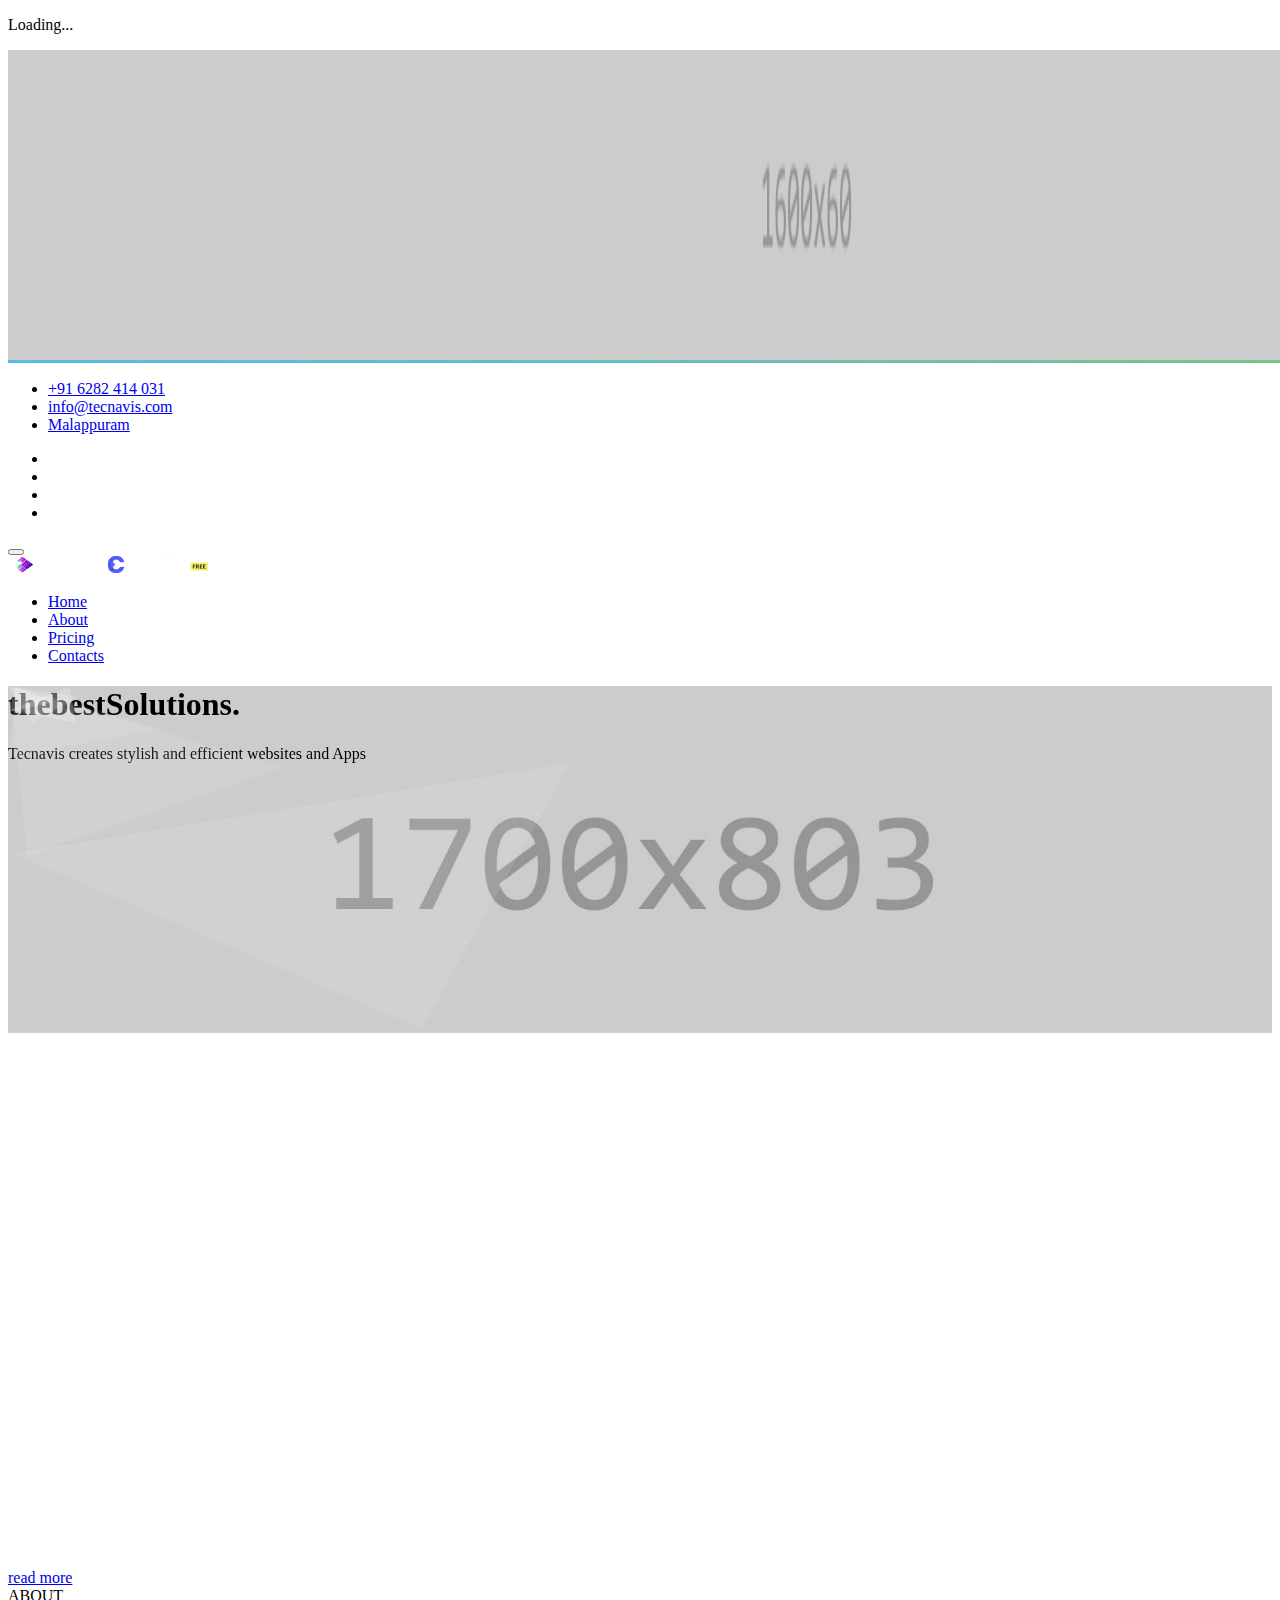
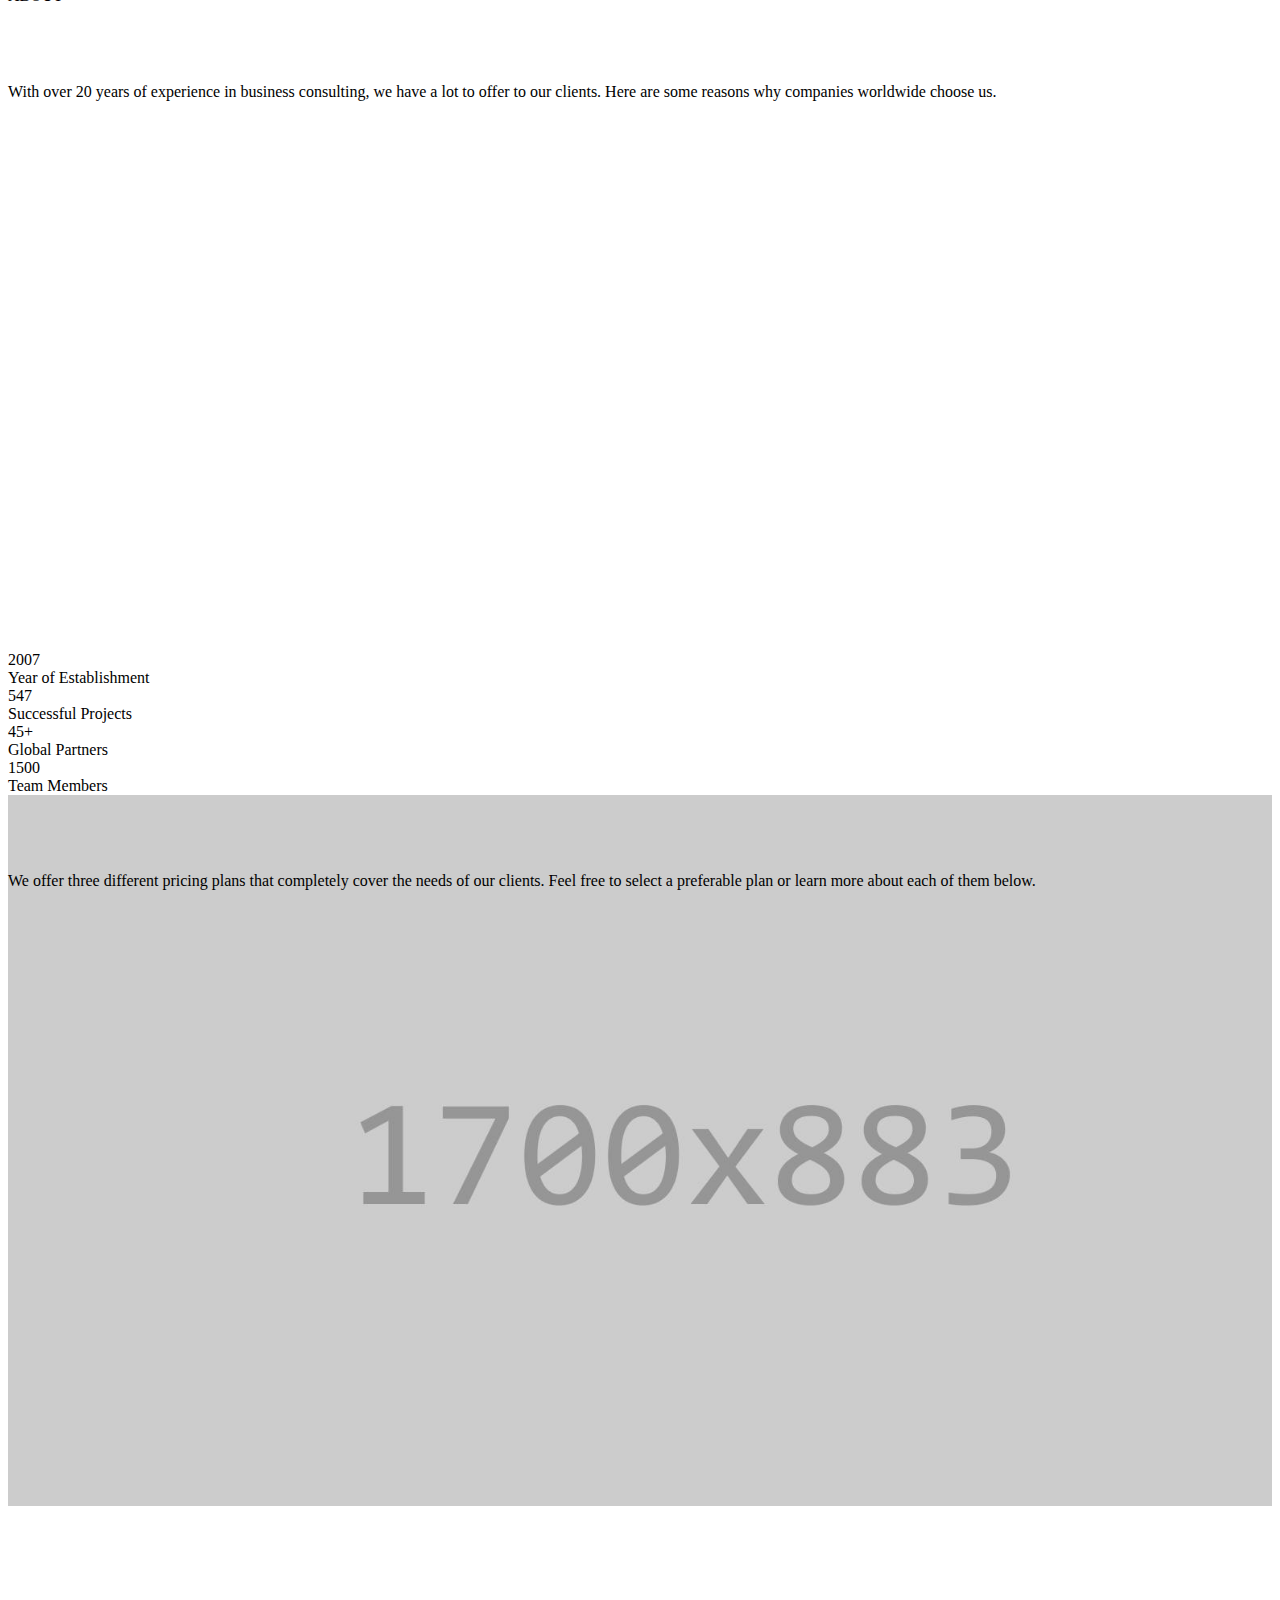
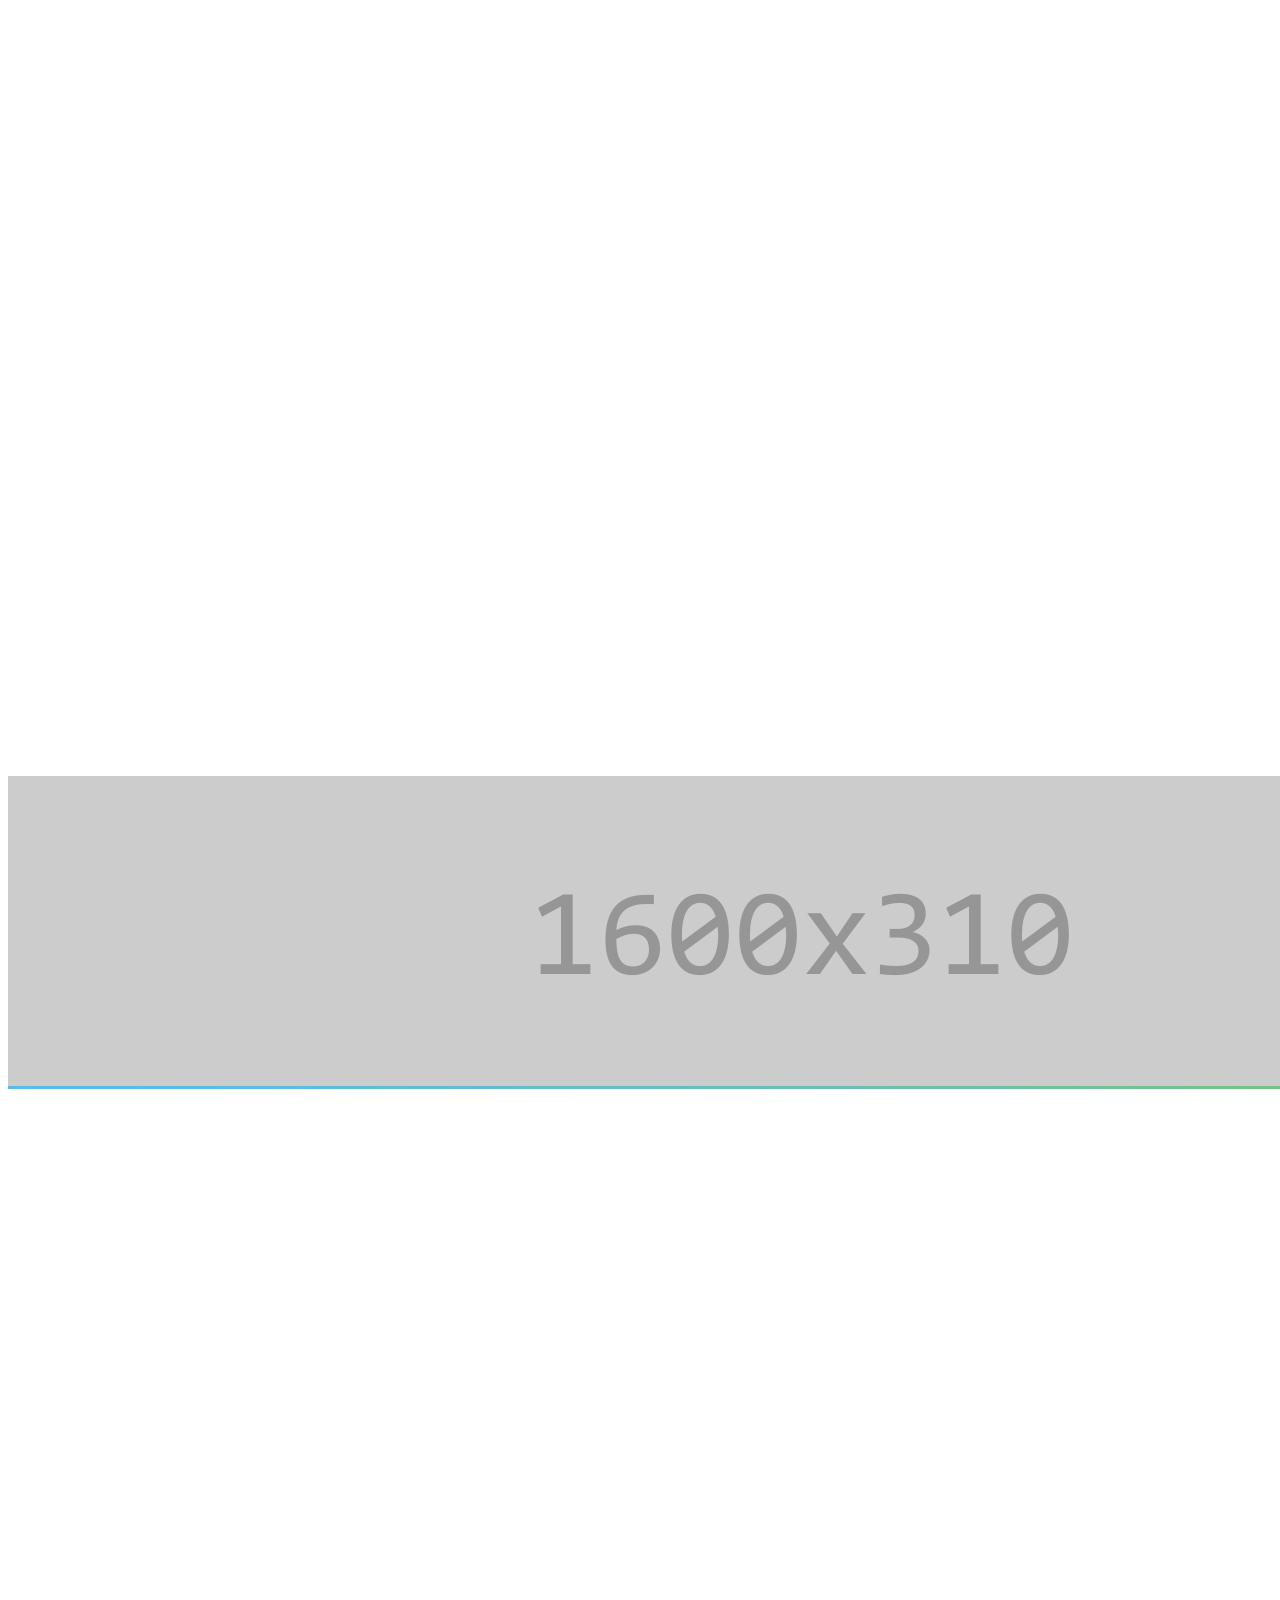
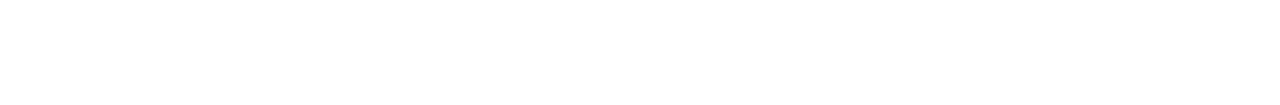
==== index.html @ afe24da3 "Add files via upload" ====
<!DOCTYPE html>
<html class="wide wow-animation" lang="en">
  <head>
    <title>Home</title>
    <meta charset="utf-8">
    <meta name="viewport" content="width=device-width, height=device-height, initial-scale=1.0">
    <meta http-equiv="X-UA-Compatible" content="IE=edge">
    <link rel="icon" href="images/favicon.ico" type="image/x-icon">
    <link rel="stylesheet" type="text/css" href="//fonts.googleapis.com/css?family=Montserrat:300,400,700%7CPoppins:300,400,500,700,900">
    <link rel="stylesheet" href="css/bootstrap.css">
    <link rel="stylesheet" href="css/fonts.css">
    <link rel="stylesheet" href="css/style.css">
    <style>.ie-panel{display: none;background: #212121;padding: 10px 0;box-shadow: 3px 3px 5px 0 rgba(0,0,0,.3);clear: both;text-align:center;position: relative;z-index: 1;} html.ie-10 .ie-panel, html.lt-ie-10 .ie-panel {display: block;}</style>
  </head>
  <body>
    <div class="ie-panel"><a href="http://windows.microsoft.com/en-US/internet-explorer/"><img src="images/ie8-panel/warning_bar_0000_us.jpg" height="42" width="820" alt="You are using an outdated browser. For a faster, safer browsing experience, upgrade for free today."></a></div>
    <div class="preloader">
      <div class="preloader-body">
        <div class="cssload-container">
          <div class="cssload-speeding-wheel"></div>
        </div>
        <p>Loading...</p>
      </div>
    </div><a class="section section-banner d-none d-xl-block" href="https://www.templatemonster.com/intense-multipurpose-html-template.html" target="_blank" style="background-image: url(images/background-02-1920x60.jpg); background-image: -webkit-image-set( url(images/background-02-1920x60.jpg) 1x, url(images/background-02-3840x120.jpg) 2x )"><img src="images/foreground-02-1600x60.png" srcset="images/foreground-02-1600x60.png 1x, images/foreground-02-3200x120.png 2x" alt="" width="1600" height="310"></a>
    <div class="page">
      <header class="section page-header">
        <!--RD Navbar-->
        <div class="rd-navbar-wrap">
          <nav class="rd-navbar rd-navbar-classic" data-layout="rd-navbar-fixed" data-sm-layout="rd-navbar-fixed" data-md-layout="rd-navbar-fixed" data-md-device-layout="rd-navbar-fixed" data-lg-layout="rd-navbar-static" data-lg-device-layout="rd-navbar-static" data-xl-layout="rd-navbar-static" data-xl-device-layout="rd-navbar-static" data-lg-stick-up-offset="46px" data-xl-stick-up-offset="46px" data-xxl-stick-up-offset="46px" data-lg-stick-up="true" data-xl-stick-up="true" data-xxl-stick-up="true">
            <div class="rd-navbar-collapse-toggle rd-navbar-fixed-element-1" data-rd-navbar-toggle=".rd-navbar-collapse"><span></span></div>
            <div class="rd-navbar-aside-outer rd-navbar-collapse bg-gray-dark">
              <div class="rd-navbar-aside">
                <ul class="list-inline navbar-contact-list">
                  <li>
                    <div class="unit unit-spacing-xs align-items-center">
                      <div class="unit-left"><span class="icon text-middle fa-phone"></span></div>
                      <div class="unit-body"><a href="tel:#">+91 6282 414 031</a></div>
                    </div>
                  </li>
                  <li>
                    <div class="unit unit-spacing-xs align-items-center">
                      <div class="unit-left"><span class="icon text-middle fa-envelope"></span></div>
                      <div class="unit-body"><a href="mailto:#">info@tecnavis.com</a></div>
                    </div>
                  </li>
                  <li>
                    <div class="unit unit-spacing-xs align-items-center">
                      <div class="unit-left"><span class="icon text-middle fa-map-marker"></span></div>
                      <div class="unit-body"><a href="#">Malappuram</a></div>
                    </div>
                  </li>
                </ul>
                <ul class="social-links">
                  <li><a class="icon icon-sm icon-circle icon-circle-md icon-bg-white fa-linkedin" href="#"></a></li>
                  <li><a class="icon icon-sm icon-circle icon-circle-md icon-bg-white fa-twitter" href="#"></a></li>
                  <li><a class="icon icon-sm icon-circle icon-circle-md icon-bg-white fa-facebook" href="#"></a></li>
                  <li><a class="icon icon-sm icon-circle icon-circle-md icon-bg-white fa-instagram" href="#"></a></li>
                </ul>
              </div>
            </div>
            <div class="rd-navbar-main-outer">
              <div class="rd-navbar-main">
                <!--RD Navbar Panel-->
                <div class="rd-navbar-panel">
                  <!--RD Navbar Toggle-->
                  <button class="rd-navbar-toggle" data-rd-navbar-toggle=".rd-navbar-nav-wrap"><span></span></button>
                  <!--RD Navbar Brand-->
                  <div class="rd-navbar-brand">
                    <!--Brand--><a class="brand" href="index.html"><img class="brand-logo-dark" src="images/logo landscape.png" alt="" width="100" height="17"/><img class="brand-logo-light" src="images/logo-inverse-200x34.png" alt="" width="100" height="17"/></a>
                  </div>
                </div>
                <div class="rd-navbar-main-element">
                  <div class="rd-navbar-nav-wrap">
                    <ul class="rd-navbar-nav">
                      <li class="rd-nav-item active"><a class="rd-nav-link" href="index.html">Home</a>
                      </li>
                      <li class="rd-nav-item"><a class="rd-nav-link" href="about.html">About</a>
                      </li>
                      <li class="rd-nav-item"><a class="rd-nav-link" href="typography.html">Pricing</a>
                      </li>
                      <li class="rd-nav-item"><a class="rd-nav-link" href="contacts.html">Contacts</a>
                      </li>
                    </ul>
                  </div>
                </div>
              </div>
            </div>
          </nav>
        </div>
      </header>
      <!--Main section-->
      <section class="section main-section parallax-scene-js" style="background:url('images/bg-1-1700x803.jpg') no-repeat center center; background-size:cover;">
        <div class="container">
          <div class="row justify-content-center">
            <div class="col-xl-8 col-12">
              <div class="main-decorated-box text-center text-xl-left">
                <h1 class="text-white text-xl-center wow slideInRight" data-wow-delay=".3s"><span class="align-top offset-top-30 d-inline-block font-weight-light prefix-text">the</span><span class="big font-weight-bold d-inline-flex offset-right-170">best</span><span class="biggest d-block d-xl-flex font-weight-bold">Solutions.</span></h1>
                <div class="decorated-subtitle text-italic text-white wow slideInLeft">Tecnavis creates stylish and efficient websites and Apps</div>
              </div>
            </div>
            <div class="col-12 text-center offset-top-75" data-wow-delay=".2s"><a class="button-way-point d-inline-block text-center d-inline-flex flex-column justify-content-center" href="#" data-custom-scroll-to="about"><span class="fa-chevron-down"></span></a></div>
          </div>
        </div>
        <div class="decorate-layer">
          <div class="layer-1">
            <div class="layer" data-depth=".20"><img src="images/parallax-item-1-563x532.png" alt="" width="563" height="266"/>
            </div>
          </div>
          <div class="layer-2">
            <div class="layer" data-depth=".30"><img src="images/parallax-item-2-276x343.png" alt="" width="276" height="171"/>
            </div>
          </div>
          <div class="layer-3">
            <div class="layer" data-depth=".40"><img src="images/parallax-item-3-153x144.png" alt="" width="153" height="72"/>
            </div>
          </div>
          <div class="layer-4">
            <div class="layer" data-depth=".20"><img src="images/parallax-item-4-69x74.png" alt="" width="69" height="37"/>
            </div>
          </div>
          <div class="layer-5">
            <div class="layer" data-depth=".40"><img src="images/parallax-item-5-72x75.png" alt="" width="72" height="37"/>
            </div>
          </div>
          <div class="layer-6">
            <div class="layer" data-depth=".30"><img src="images/parallax-item-6-45x54.png" alt="" width="45" height="27"/>
            </div>
          </div>
        </div>
      </section>
      <!--About-->
      <section class="section section-sm position-relative" id="about">
        <div class="container">
          <div class="row row-30">
            <div class="col-lg-6">
              <div class="block-decorate-img wow fadeInLeft" data-wow-delay=".2s"><img src="images/person-front-computer-working-html.jpg" alt="" width="570" height="351"/>
              </div>
            </div>
            <div class="col-lg-6 col-12">
              <div class="block-sm offset-top-45">
                <div class="section-name wow fadeInRight" data-wow-delay=".2s">About us</div>
                <h3 class="wow fadeInLeft text-capitalize devider-bottom" data-wow-delay=".3s">What We<span class="text-primary"> Do</span></h3>
                <p class="offset-xl-40 wow fadeInUp" data-wow-delay=".4s">create a digital identity for your business Budget-friendly, our team experts will navigate your business to next level.
                  We are a leading website and app development company dedicated to delivering innovative and high-quality solutions. With a skilled team of experts, we strive to create user-friendly interfaces, robust functionalities, and scalable systems. Our passion for technology and commitment to client satisfaction drives our success in the digital world.</p>
                <p class="default-letter-spacing font-weight-bold text-gray-dark wow fadeInUp" data-wow-delay=".4s">we have complete solution to generate fully profitable income from your business hassle free.</p><a class="button-width-190 button-primary button-circle button-lg button offset-top-30" href="about.html">read more</a>
              </div>
            </div>
          </div>
        </div>
        <div class="decor-text decor-text-1">ABOUT</div>
      </section>
      <!--Features-->
      <section class="section custom-section position-relative section-md">
        <div class="container">
          <div class="row">
            <div class="col-xl-7 col-lg-7 col-12">
              <div class="section-name wow fadeInRight">our features</div>
              <h3 class="text-capitalize devider-left wow fadeInLeft" data-wow-delay=".2s">Why Businesses<span class="text-primary"> Choose us</span></h3>
              <p>With over 20 years of experience in business consulting, we have a lot to offer to our clients. Here are some reasons why companies worldwide choose us.</p>
              <div class="row row-15">
                <div class="col-xl-6 wow fadeInUp" data-wow-delay=".2s">
                  <div class="box-default">
                    <div class="box-default-title">Innovative Solutions</div>
                    <p class="box-default-description">Our services and solutions are built on business innovations.</p><span class="box-default-icon novi-icon icon-lg mercury-icon-lightbulb-gears"></span>
                  </div>
                </div>
                <div class="col-xl-6 wow fadeInUp" data-wow-delay=".3s">
                  <div class="box-default">
                    <div class="box-default-title">Strategic Thinking</div>
                    <p class="box-default-description">СonsultBiz works strategically to forge the best path for your business.</p><span class="box-default-icon novi-icon icon-lg mercury-icon-target-2"></span>
                  </div>
                </div>
                <div class="col-xl-6 wow fadeInUp" data-wow-delay=".4s">
                  <div class="box-default">
                    <div class="box-default-title">Experienced Team</div>
                    <p class="box-default-description">We employ the best consultants with more than 10 years of experience.</p><span class="box-default-icon novi-icon icon-lg mercury-icon-user"></span>
                  </div>
                </div>
                <div class="col-xl-6 wow fadeInUp" data-wow-delay=".5s">
                  <div class="box-default">
                    <div class="box-default-title">Creative Approach</div>
                    <p class="box-default-description">Every project we work on is based on the creative solutions of any issues.</p><span class="box-default-icon novi-icon icon-lg mercury-icon-partners"></span>
                  </div>
                </div>
              </div>
            </div>
          </div>
        </div>
        <div class="image-left-side wow slideInRight" data-wow-delay=".5s"><img src="images/home-2-636x480.jpg" alt="" width="636" height="240"/>
        </div>
        <div class="decor-text decor-text-2 wow fadeInUp" data-wow-delay=".3s">features</div>
      </section>
      <!--Counters-->
      <section class="section bg-image-2">
        <div class="container section-md">
          <div class="row row-30 text-center">
            <div class="col-xl-3 col-sm-6 col-12">
              <div class="counter-classic">
                <div class="counter-classic-number"><span class="icon-lg novi-icon offset-right-10 mercury-icon-time"></span><span class="counter text-white" data-speed="2000">2007</span>
                </div>
                <div class="counter-classic-title">Year of Establishment</div>
              </div>
            </div>
            <div class="col-xl-3 col-sm-6 col-12">
              <div class="counter-classic">
                <div class="counter-classic-number"><span class="icon-lg novi-icon offset-right-10 mercury-icon-folder"></span><span class="counter text-white" data-speed="2000">547</span>
                </div>
                <div class="counter-classic-title">Successful Projects</div>
              </div>
            </div>
            <div class="col-xl-3 col-sm-6 col-12">
              <div class="counter-classic">
                <div class="counter-classic-number"><span class="icon-lg novi-icon offset-right-10 mercury-icon-users"></span><span class="counter text-white" data-speed="2000">45</span><span class="symbol text-white">+</span>
                </div>
                <div class="counter-classic-title">Global Partners</div>
              </div>
            </div>
            <div class="col-xl-3 col-sm-6 col-12">
              <div class="counter-classic">
                <div class="counter-classic-number"><span class="icon-lg novi-icon offset-right-10 mercury-icon-group"></span><span class="counter text-white" data-speed="2000">1500</span>
                </div>
                <div class="counter-classic-title">Team Members</div>
              </div>
            </div>
          </div>
        </div>
      </section>
      <!--Pricing-->
      <section class="section section-md bg-xs-overlay" style="background:url('images/bg-image-3-1700x883.jpg')no-repeat;background-size:cover">
        <div class="container">
          <div class="row row-50 justify-content-center">
            <div class="col-12 text-center col-md-10 col-lg-8">
              <div class="section-name wow fadeInRight" data-wow-delay=".2s">Pricing Options</div>
              <h3 class="wow fadeInLeft text-capitalize" data-wow-delay=".3s">Find the perfect plan for<span class="text-primary"> your business</span></h3>
              <p>We offer three different pricing plans that completely cover the needs of our clients. Feel free to select a preferable plan or learn more about each of them below.</p>
            </div>
          </div>
          <div class="row row-30 justify-content-center">
            <div class="col-xl-4 col-md-6 col-12 wow fadeInDown" data-wow-delay=".3s">
              <div class="pricing-box bg-gray-dark">
                <div class="pricing-box-tittle">Starter</div>
                <p>Perfect for startups</p>
                <hr/>
                <div class="pricing-box-inner"><span class="pricing-box-symbol">$</span><span class="pricing-box-price">39</span></div>
                <div class="pricing-box-label bg-gray">MONTHLY</div>
                <p>Business Strategy <br> Financial Advisory</p><a class="button button-190 button-circle btn-primary-rounded" href="#">get started</a>
              </div>
            </div>
            <div class="col-xl-4 col-md-6 col-12 wow fadeInUp" data-wow-delay=".4s">
              <div class="pricing-box bg-gray-primary">
                <div class="pricing-box-tittle">Professional</div>
                <p>Designed for medium businesses</p>
                <hr/>
                <div class="pricing-box-inner"><span class="pricing-box-symbol">$</span><span class="pricing-box-price">69</span></div>
                <div class="pricing-box-label bg-gray-primary-light">MONTHLY</div>
                <p>Operations Management <br> Strategic Planning</p><a class="button button-190 button-circle btn-rounded-outline" href="#">get started</a>
              </div>
            </div>
            <div class="col-xl-4 col-md-6 col-12 wow fadeInDown" data-wow-delay=".3s">
              <div class="pricing-box bg-gray-dark">
                <div class="pricing-box-tittle">Premium</div>
                <p>For international enterprises</p>
                <hr/>
                <div class="pricing-box-inner"><span class="pricing-box-symbol">$</span><span class="pricing-box-price">89</span></div>
                <div class="pricing-box-label bg-gray">MONTHLY</div>
                <p>Quality Engineering <br> Marketing Consulting</p><a class="button button-190 button-circle btn-primary-rounded" href="#">get started</a>
              </div>
            </div>
          </div>
        </div>
      </section>
      <!--Owl Carousel-->
      <section class="section section-md bg-gray-lighten">
        <div class="container">
          <div class="row justify-content-center">
            <div class="col-xl-10">
              <div class="section-name wow fadeInRight text-center" data-wow-delay=".2s">testimonials</div>
              <h3 class="wow fadeInLeft text-capitalize text-center" data-wow-delay=".3s">What People Say<span class="text-primary"> About Us</span></h3>
              <div class="owl-carousel review-carousel" data-items="1" data-sm-items="1" data-md-items="1" data-lg-items="1" data-xl-items="1" data-xxl-items="1" data-dots="true" data-nav="false" data-stage-padding="0" data-loop="false" data-margin="0" data-mouse-drag="true" data-autoplay="false">
                <div class="item">
                  <div class="item-preview wow fadeInDown" data-wow-delay=".2s"><img src="images/user-1-216x216.jpg" alt="" width="216" height="108"/>
                  </div>
                  <div class="item-description wow fadeInUp" data-wow-delay=".3s">
                    <p>I was impressed by the quality of what your specialists did. They quickly found out what was the main problem of my company and helped me form a correct strategy, which worked perfectly and set my business on the right path.</p>
                    <div class="item-subsection"><span class="item-subsection-title devider-left">Heather Perry</span><span>Regular Client</span></div>
                  </div>
                </div>
                <div class="item">
                  <div class="item-preview wow fadeInDown" data-wow-delay=".2s"><img src="images/user-2-216x216.jpg" alt="" width="216" height="108"/>
                  </div>
                  <div class="item-description wow fadeInUp" data-wow-delay=".3s">
                    <p>I appreciate what you’ve done to help my small company develop and thrive in that market niche that we specialize in. Your business consulting experts are the best in the whole industry and I’m going to recommend you to my partners!</p>
                    <div class="item-subsection"><span class="item-subsection-title devider-left">Donald Hughes</span><span>Regular Client</span></div>
                  </div>
                </div>
                <div class="item">
                  <div class="item-preview wow fadeInDown" data-wow-delay=".2s"><img src="images/user-3-216x216.jpg" alt="" width="216" height="108"/>
                  </div>
                  <div class="item-description wow fadeInUp" data-wow-delay=".3s">
                    <p>My cooperation with your team helped me understand that you really care about your clients – it was proved by a lot of positive reviews already – and that's why I chose you. Thank you for a great job, you are true professionals!</p>
                    <div class="item-subsection"><span class="item-subsection-title devider-left">Anthony Parker</span><span>Regular Client</span></div>
                  </div>
                </div>
                <div class="item">
                  <div class="item-preview wow fadeInDown" data-wow-delay=".2s"><img src="images/user-4-216x216.jpg" alt="" width="216" height="108"/>
                  </div>
                  <div class="item-description wow fadeInUp" data-wow-delay=".3s">
                    <p>Two years after СonsultBiz’s involvement, we are remarkably successful and the leader in served markets. This brought industry knowledge, best practices, and real-world solutions to the intricate challenges we faced.</p>
                    <div class="item-subsection"><span class="item-subsection-title devider-left">Jennifer Coleman</span><span>Regular Client</span></div>
                  </div>
                </div>
              </div>
            </div>
          </div>
        </div>
      </section>
      <!--Footer--><a class="section section-banner" href="https://www.templatemonster.com/intense-multipurpose-html-template.html" target="_blank" style="background-image: url(images/background-01-1920x310.jpg); background-image: -webkit-image-set( url(images/background-01-1920x310.jpg) 1x, url(images/background-01-3840x620.jpg) 2x )"><img src="images/foreground-01-1600x310.png" srcset="images/foreground-01-1600x310.png 1x, images/foreground-01-3200x620.png 2x" alt="" width="1600" height="310"></a>
      <footer class="section footer-classic section-sm">
        <div class="container">
          <div class="row row-30">
            <div class="col-lg-3 wow fadeInLeft">
              <!--Brand--><a class="brand" href="index.html"><img class="brand-logo-dark" src="images/logo-default-200x34.png" alt="" width="100" height="17"/><img class="brand-logo-light" src="images/logo-inverse-200x34.png" alt="" width="100" height="17"/></a>
              <p class="footer-classic-description offset-top-0 offset-right-25">СonsultBiz provides a full range of business consulting & advisory services to small, medium, and international companies worldwide. We use innovations and experience to drive your success.</p>
            </div>
            <div class="col-lg-3 col-sm-8 wow fadeInUp">
              <P class="footer-classic-title">contact info</P>
              <div class="d-block offset-top-0">2164 Wall St, New York<span class="d-lg-block">NY 10122, USA</span></div><a class="d-inline-block accent-link" href="mailto:#">info@demolink.org</a><a class="d-inline-block" href="tel:#">+1 800 123 45 67</a>
              <ul>
                <li>Mon-Thu:<span class="d-inline-block offset-left-10 text-white">9:30 AM - 9:00 PM</span></li>
                <li>Fri:<span class="d-inline-block offset-left-10 text-white">10:00 AM - 9:00 PM</span></li>
                <li>Sat:<span class="d-inline-block offset-left-10 text-white">10:00 AM - 3:00 PM</span></li>
              </ul>
            </div>
            <div class="col-lg-2 col-sm-4 wow fadeInUp" data-wow-delay=".3s">
              <P class="footer-classic-title">Quick Links</P>
              <ul class="footer-classic-nav-list">
                <li><a href="index.html">Home</a></li>
                <li><a href="about.html">About us</a></li>
                <li><a href="#">Services</a></li>
                <li><a href="#">Blog</a></li>
                <li><a href="contacts.html">Contacts</a></li>
              </ul>
            </div>
            <div class="col-lg-4 wow fadeInLeft" data-wow-delay=".2s">
              <P class="footer-classic-title">newsletter</P>
              <form class="rd-mailform text-left footer-classic-subscribe-form" data-form-output="form-output-global" data-form-type="contact" method="post" action="bat/rd-mailform.php">
                <div class="form-wrap">
                  <label class="form-label" for="subscribe-email">Your Email Address</label>
                  <input class="form-input" id="subscribe-email" type="email" name="email" data-constraints="@Email @Required">
                </div>
                <div class="form-button group-sm text-center text-lg-left">
                  <button class="button button-primary button-circle" type="submit">sign up</button>
                </div>
              </form>
              <p>Be the first to find out about our latest news, updates, and special offers.</p>
            </div>
          </div>
        </div>
        <div class="container wow fadeInUp" data-wow-delay=".4s">
          <div class="footer-classic-aside">
            <p class="rights"><span>&copy;&nbsp;</span><span class="copyright-year"></span>. All Rights Reserved. Design by <a href="https://www.templatemonster.com">TemplateMonster</a></p>
            <ul class="social-links">
              <li><a class="fa fa-linkedin" href="#"></a></li>
              <li><a class="fa fa fa-twitter" href="#"></a></li>
              <li><a class="fa fa-facebook" href="#"></a></li>
              <li><a class="fa fa-instagram" href="#"></a></li>
            </ul>
          </div>
        </div>
      </footer>
    </div>
    <div class="snackbars" id="form-output-global"></div>
    <script src="js/core.min.js"></script>
    <script src="js/script.js"></script>
    <!--coded by Drel-->
  </body>
</html>
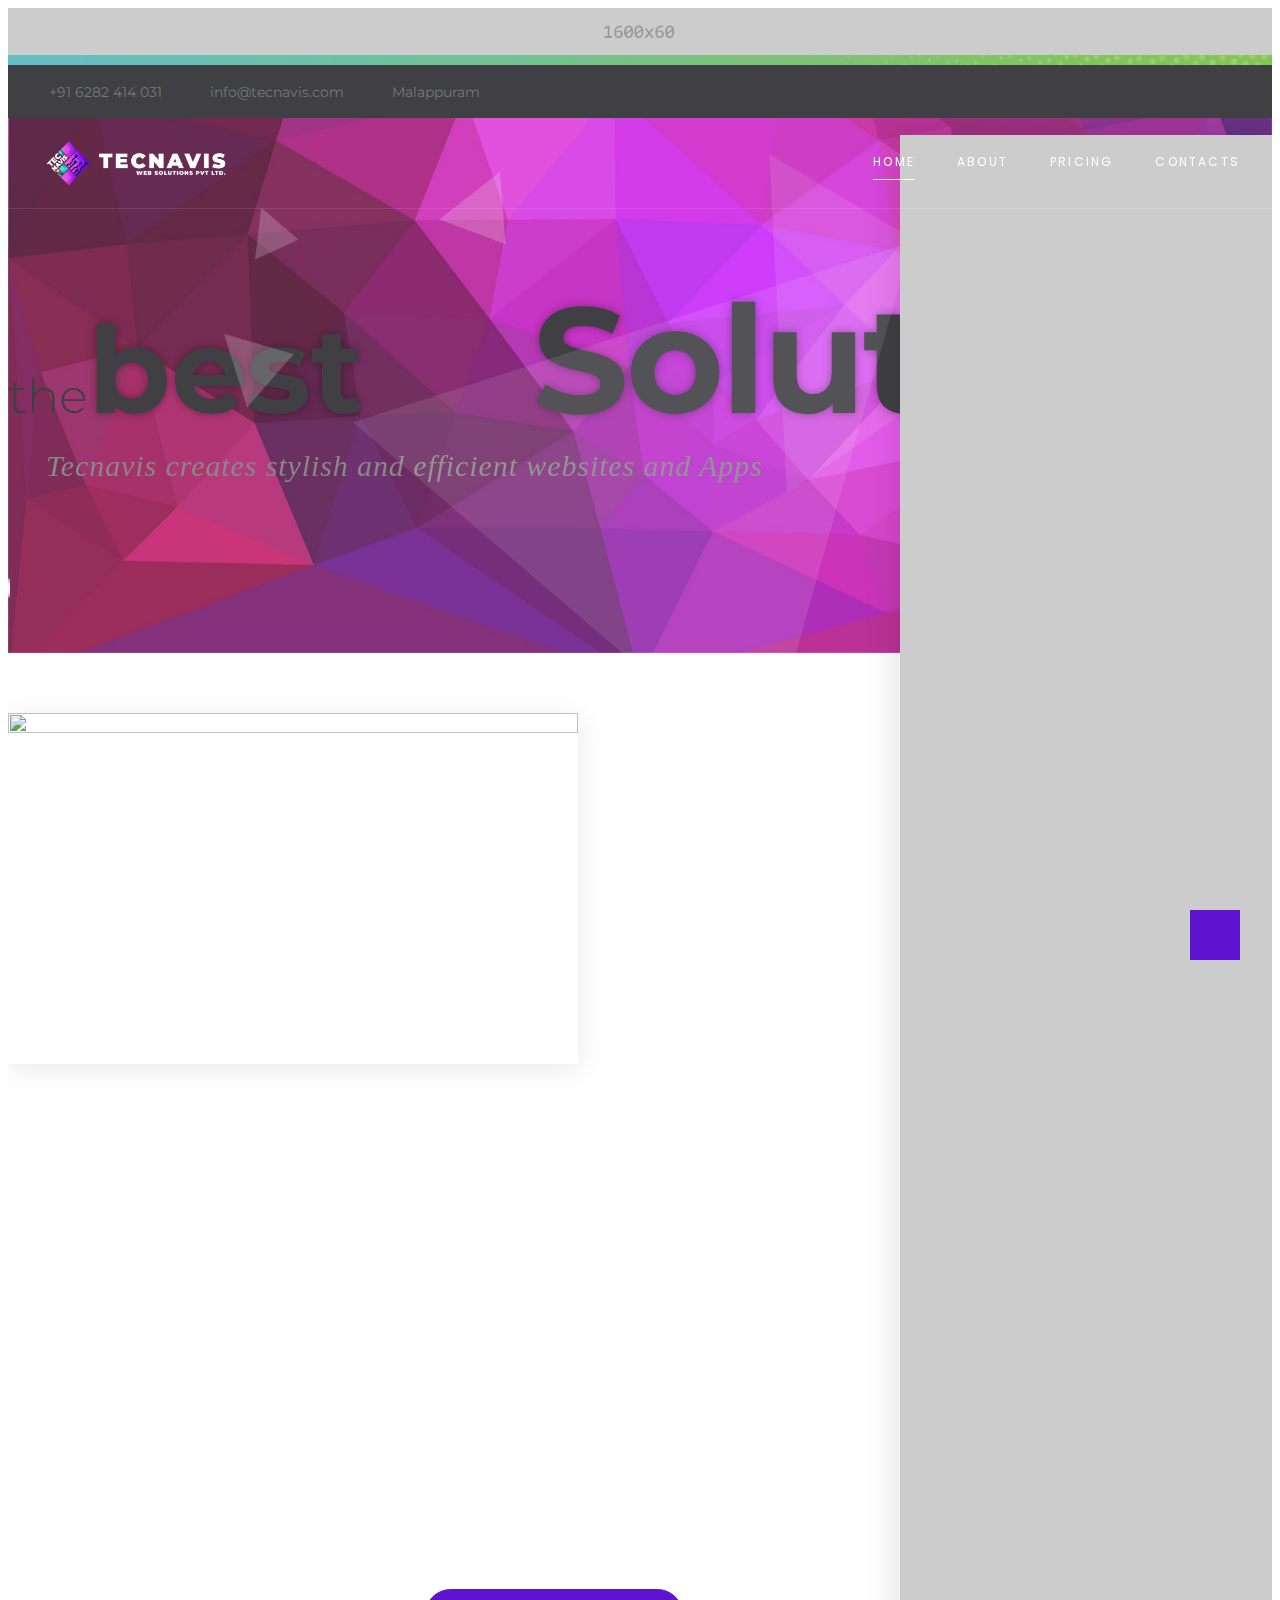
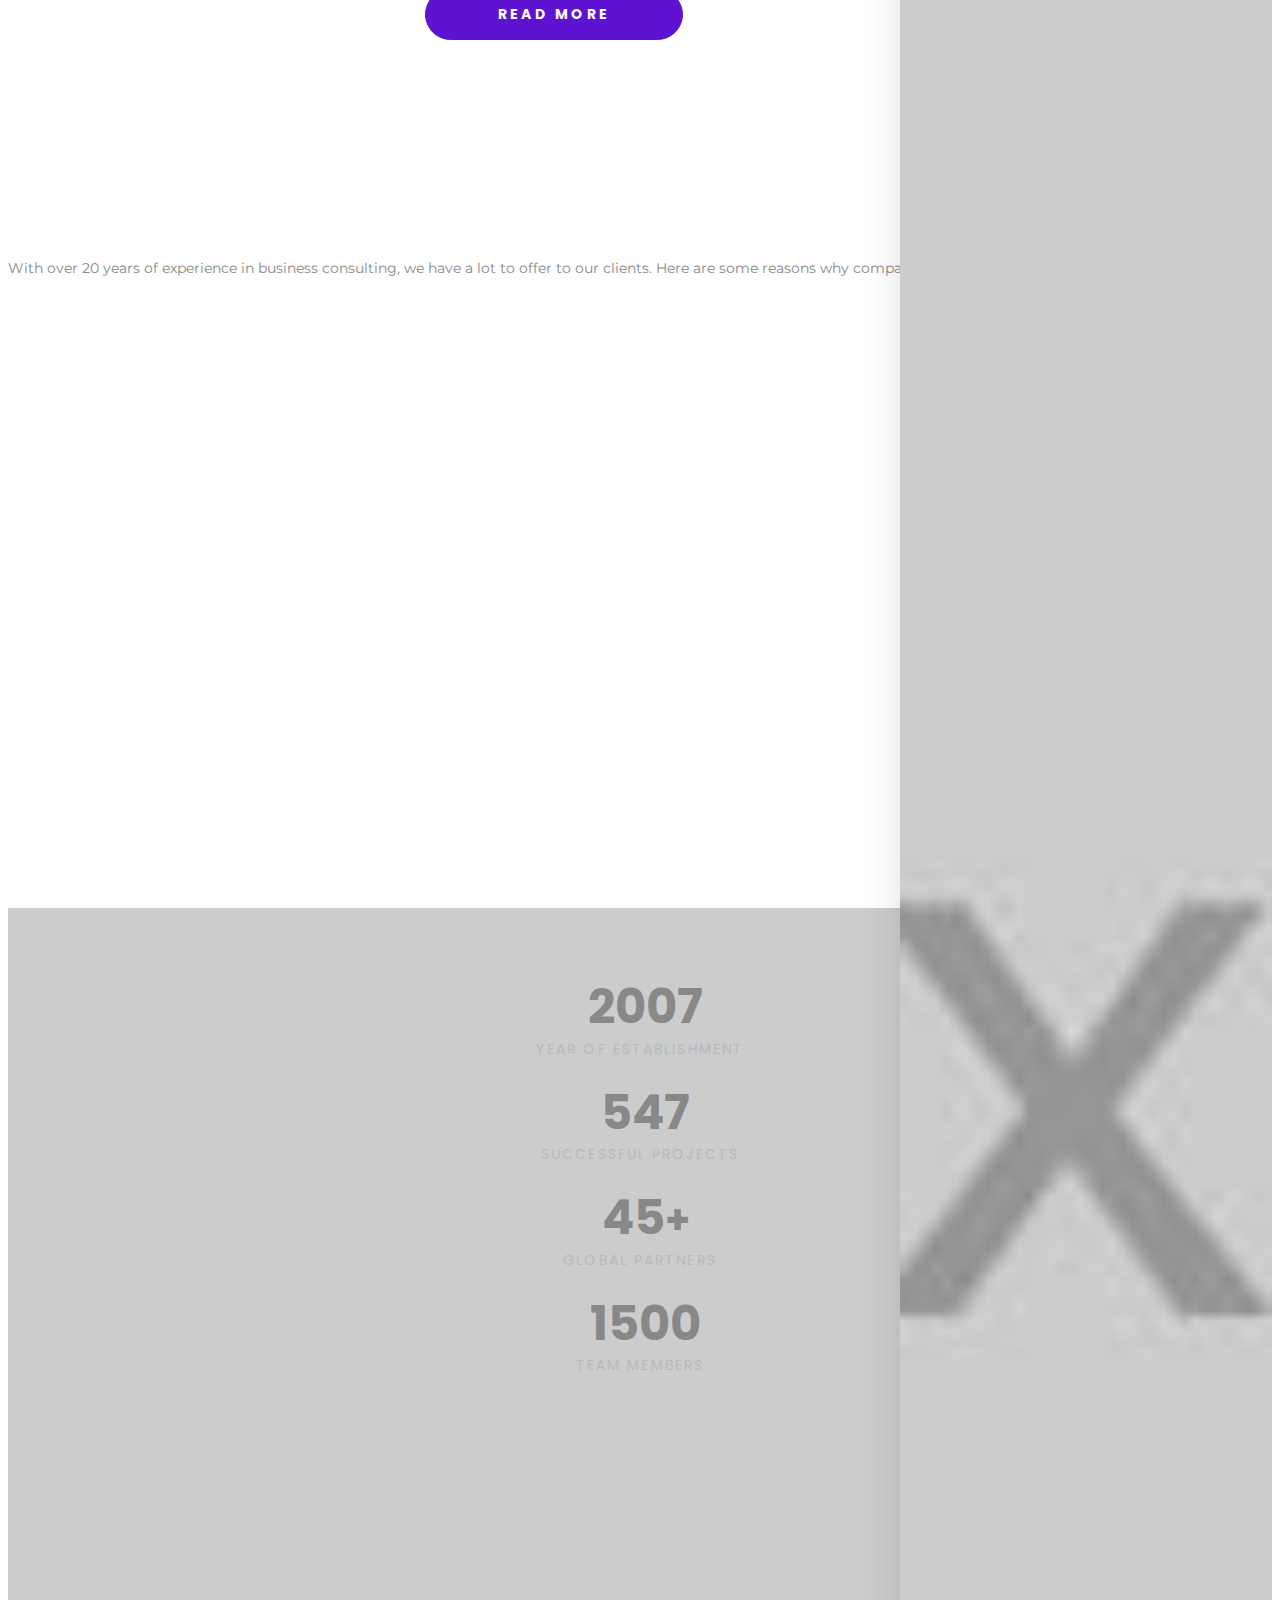
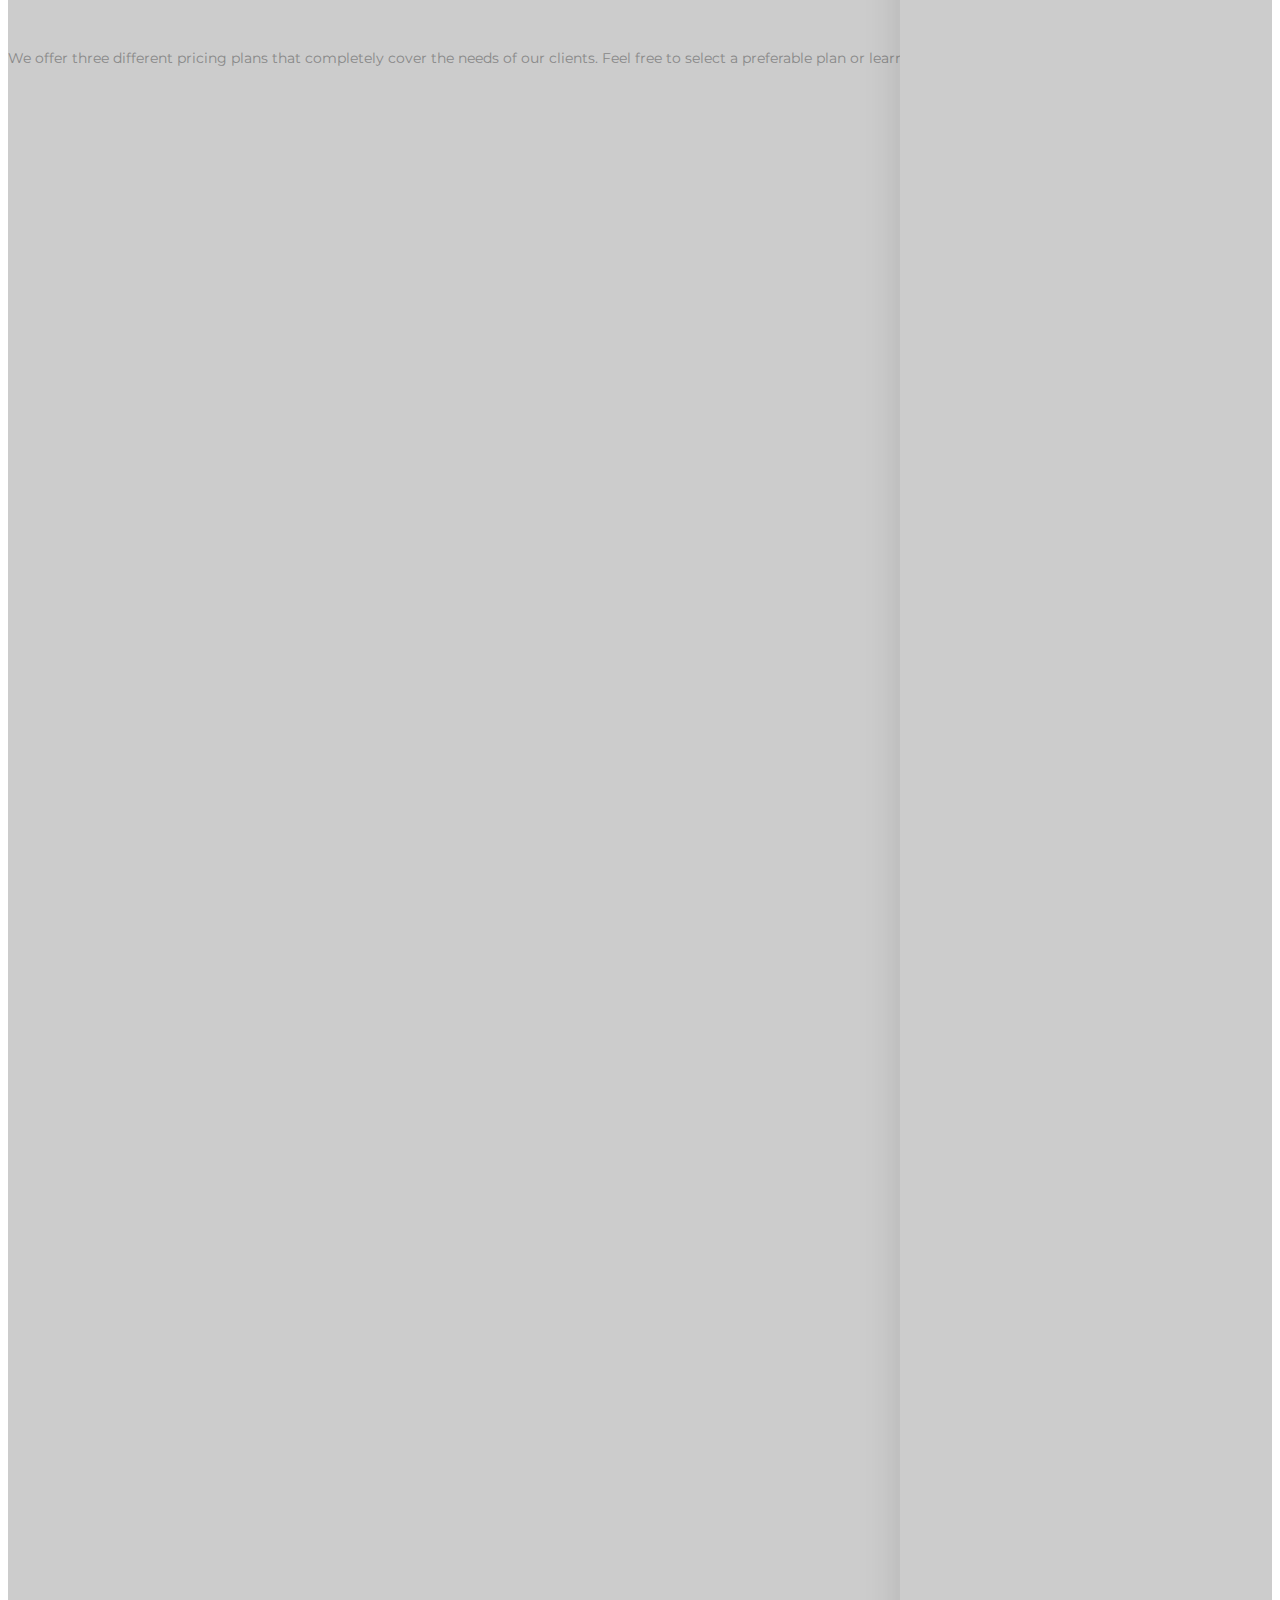
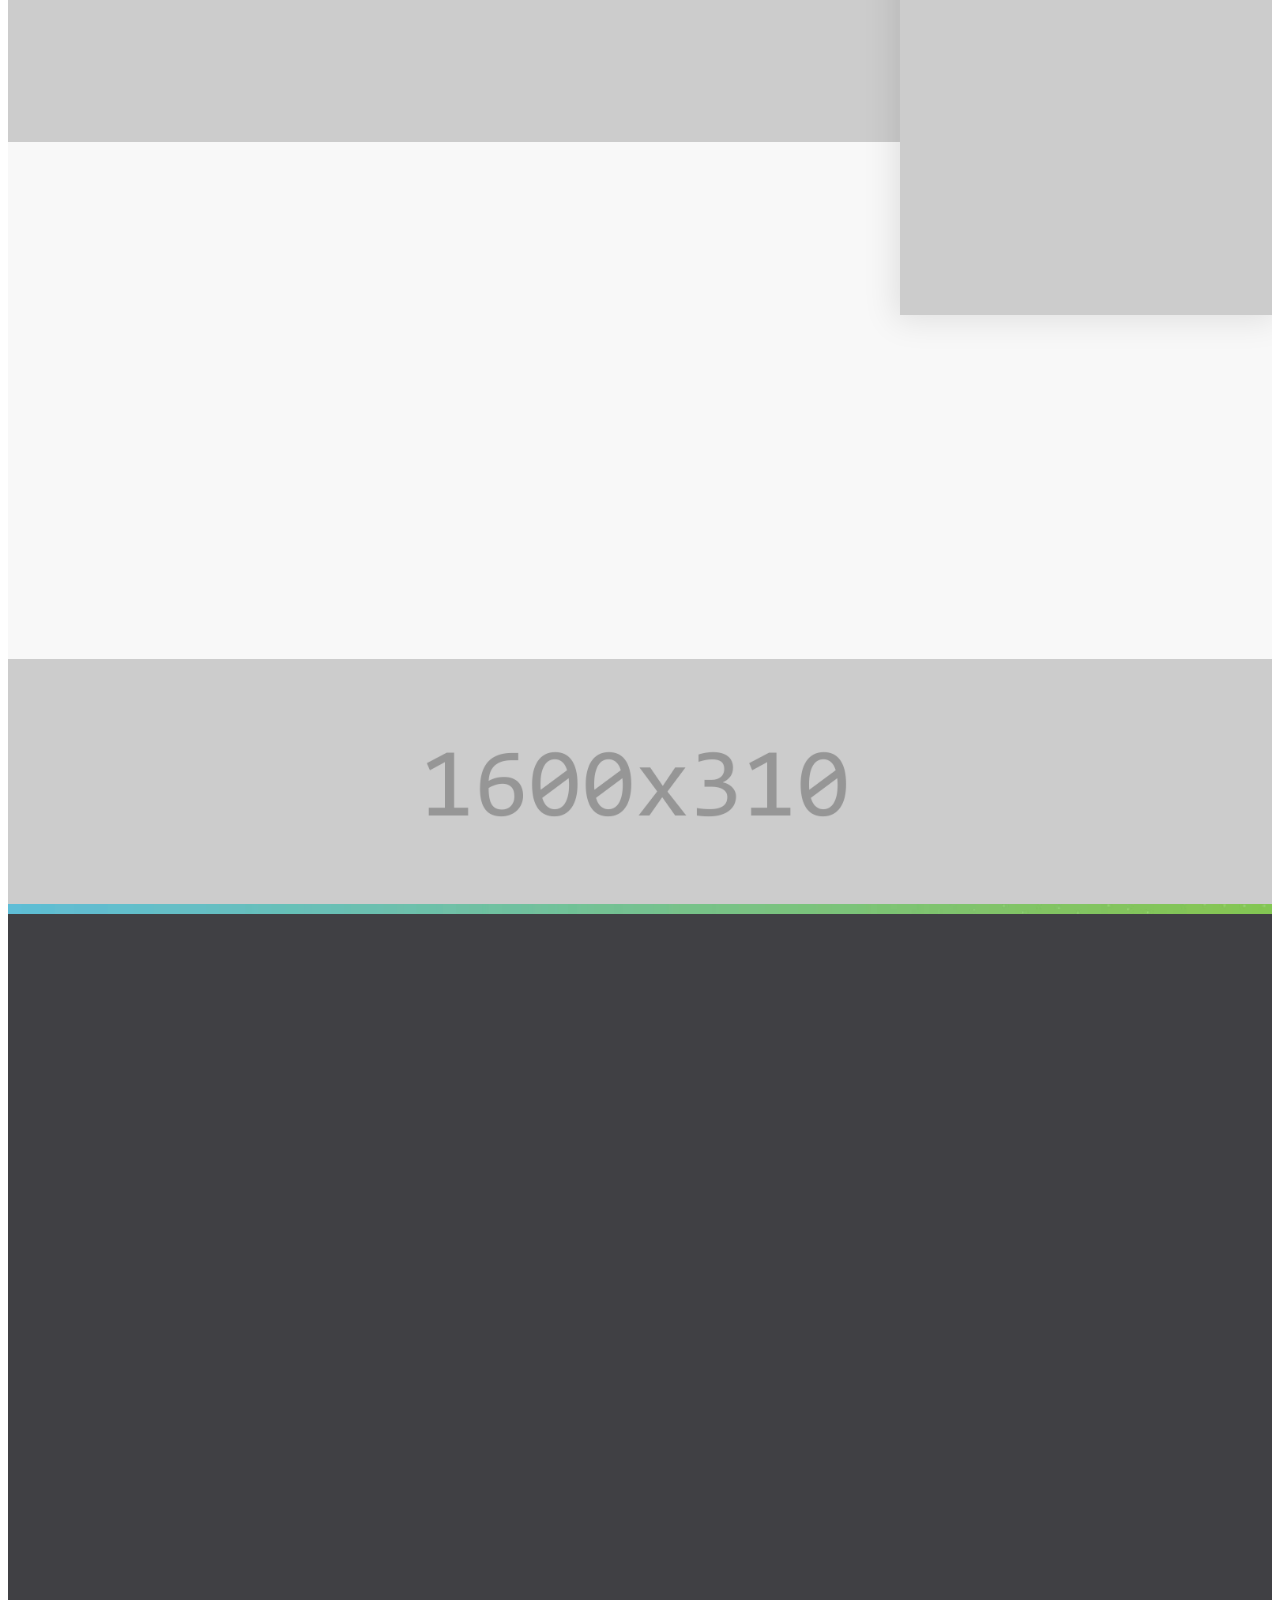
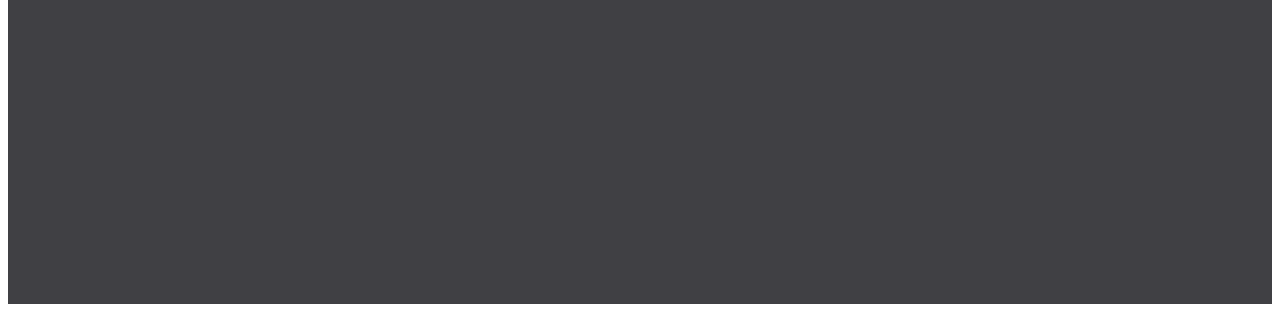
==== commit a914d6eb: "upda" ====
--- a/index.html
+++ b/index.html
@@ -66,7 +66,7 @@
                   <button class="rd-navbar-toggle" data-rd-navbar-toggle=".rd-navbar-nav-wrap"><span></span></button>
                   <!--RD Navbar Brand-->
                   <div class="rd-navbar-brand">
-                    <!--Brand--><a class="brand" href="index.html"><img class="brand-logo-dark" src="images/logo landscape.png" alt="" width="100" height="17"/><img class="brand-logo-light" src="images/logo-inverse-200x34.png" alt="" width="100" height="17"/></a>
+                    <!--Brand--><a class="brand" href="index.html"><img class="brand-logo-dark" src="images/logo landscape.png" alt="" width="100" height="17"/><img class="brand-logo-light" src="images/logo landscape black.png" alt="" width="100" height="17"/></a>
                   </div>
                 </div>
                 <div class="rd-navbar-main-element">
@@ -89,7 +89,7 @@
         </div>
       </header>
       <!--Main section-->
-      <section class="section main-section parallax-scene-js" style="background:url('images/bg-1-1700x803.jpg') no-repeat center center; background-size:cover;">
+      <section class="section main-section parallax-scene-js" style="background:url('images/bg1700x862.jpg') no-repeat center center; background-size:cover;">
         <div class="container">
           <div class="row justify-content-center">
             <div class="col-xl-8 col-12">
--- a/css/style.css
+++ b/css/style.css
@@ -0,0 +1,8786 @@
+@charset "UTF-8";
+/*
+* Trunk version 2.0.1
+*/
+/*
+* Contexts
+*/
+.context-dark, .bg-gray-700, .bg-gray-primary, .bg-gray, .bg-gray-primary-light, .bg-primary,
+.context-dark h1,
+.bg-gray-700 h1,
+.bg-gray-primary h1,
+.bg-gray h1,
+.bg-gray-primary-light h1,
+.bg-primary h1, .context-dark h2, .bg-gray-700 h2, .bg-gray-primary h2, .bg-gray h2, .bg-gray-primary-light h2, .bg-primary h2, .context-dark h3, .bg-gray-700 h3, .bg-gray-primary h3, .bg-gray h3, .bg-gray-primary-light h3, .bg-primary h3, .context-dark h4, .bg-gray-700 h4, .bg-gray-primary h4, .bg-gray h4, .bg-gray-primary-light h4, .bg-primary h4, .context-dark h5, .bg-gray-700 h5, .bg-gray-primary h5, .bg-gray h5, .bg-gray-primary-light h5, .bg-primary h5, .context-dark h6, .bg-gray-700 h6, .bg-gray-primary h6, .bg-gray h6, .bg-gray-primary-light h6, .bg-primary h6, .context-dark [class^='heading-'], .bg-gray-700 [class^='heading-'], .bg-gray-primary [class^='heading-'], .bg-gray [class^='heading-'], .bg-gray-primary-light [class^='heading-'], .bg-primary [class^='heading-'] {
+	color: #ffffff;
+}
+
+a:focus,
+button:focus {
+	outline: none !important;
+}
+
+button::-moz-focus-inner {
+	border: 0;
+}
+
+*:focus {
+	outline: none;
+}
+
+blockquote {
+	padding: 0;
+	margin: 0;
+}
+
+input,
+button,
+select,
+textarea {
+	outline: none;
+}
+
+label {
+	margin-bottom: 0;
+}
+
+p {
+	margin: 0;
+}
+
+ul,
+ol {
+	list-style: none;
+	padding: 0;
+	margin: 0;
+}
+
+ul li,
+ol li {
+	display: block;
+	list-style: none;
+}
+
+dl {
+	margin: 0;
+}
+
+dt,
+dd {
+	line-height: inherit;
+}
+
+dt {
+	font-weight: inherit;
+}
+
+dd {
+	margin-bottom: 0;
+}
+
+cite {
+	font-style: normal;
+}
+
+form {
+	margin-bottom: 0;
+}
+
+blockquote {
+	padding-left: 0;
+	border-left: 0;
+}
+
+address {
+	margin-top: 0;
+	margin-bottom: 0;
+}
+
+figure {
+	margin-bottom: 0;
+}
+
+html p a:hover {
+	text-decoration: none;
+}
+
+/*
+* Typography
+*/
+body {
+	font-family: "Montserrat", serif;
+	font-size: 14px;
+	line-height: 2.14286;
+	font-weight: 400;
+	color: #888888;
+	background-color: #ffffff;
+	-webkit-text-size-adjust: none;
+	-webkit-font-smoothing: subpixel-antialiased;
+}
+
+h1, h2, h3, h4, h5, h6, [class^='heading-'] {
+	margin-top: 0;
+	margin-bottom: 0;
+	font-weight: 500;
+	color: #404044;
+}
+
+h1 a, h2 a, h3 a, h4 a, h5 a, h6 a, [class^='heading-'] a {
+	color: inherit;
+}
+
+h1 a:hover, h2 a:hover, h3 a:hover, h4 a:hover, h5 a:hover, h6 a:hover, [class^='heading-'] a:hover {
+	color: #5d13cf;
+}
+
+h2 .text-big {
+	font-size: 4em;
+	line-height: .8;
+}
+
+h2 .text-biggest {
+	font-size: 5em;
+}
+
+h2 + p {
+	margin-top: 35px;
+}
+
+h1,
+.heading-1 {
+	font-size: 32px;
+	line-height: 1.5;
+}
+
+@media (min-width: 1200px) {
+	h1 .prefix-text,
+	.heading-1 .prefix-text {
+		font-size: 48px;
+	}
+}
+
+h1 .big,
+.heading-1 .big {
+	font-size: 1.8em;
+	line-height: 1em;
+	text-shadow: 0px 0px 10px rgba(0, 0, 0, 0.35);
+}
+
+@media (min-width: 576px) {
+	h1 .big,
+	.heading-1 .big {
+		font-size: 2em;
+	}
+}
+
+h1 .biggest,
+.heading-1 .biggest {
+	font-size: 1.8em;
+	line-height: 1em;
+	letter-spacing: -.02em;
+	text-shadow: 0px 0px 10px rgba(0, 0, 0, 0.35);
+}
+
+@media (min-width: 576px) {
+	h1 .biggest,
+	.heading-1 .biggest {
+		font-size: 2.5em;
+	}
+}
+
+@media (min-width: 1200px) {
+	h1,
+	.heading-1 {
+		font-size: 60px;
+		line-height: 1.36667;
+	}
+}
+
+h2,
+.heading-2 {
+	font-size: 28px;
+	line-height: 1.5;
+}
+
+@media (min-width: 1200px) {
+	h2,
+	.heading-2 {
+		font-size: 48px;
+		line-height: 1.35em;
+	}
+}
+
+h3,
+.heading-3 {
+	font-size: 24px;
+	line-height: 1.5;
+}
+
+@media (min-width: 1200px) {
+	h3,
+	.heading-3 {
+		font-size: 36px;
+		line-height: 1.33333;
+	}
+}
+
+h4,
+.heading-4 {
+	font-size: 22px;
+	line-height: 1.5;
+}
+
+@media (min-width: 1200px) {
+	h4,
+	.heading-4 {
+		font-size: 24px;
+		line-height: 1.25;
+	}
+}
+
+h5,
+.heading-5 {
+	font-size: 20px;
+	line-height: 1.5;
+}
+
+@media (min-width: 1200px) {
+	h5,
+	.heading-5 {
+		font-size: 18px;
+		line-height: 1.44444;
+	}
+}
+
+h6,
+.heading-6 {
+	font-size: 18px;
+	line-height: 1.5;
+}
+
+@media (min-width: 1200px) {
+	h6,
+	.heading-6 {
+		font-size: 16px;
+		line-height: 1.5;
+	}
+}
+
+small,
+.small {
+	display: block;
+	font-size: 12px;
+	line-height: 1.5;
+}
+
+mark,
+.mark {
+	padding: 3px 5px;
+	color: #ffffff;
+	background: #5d13cf;
+}
+
+.lead {
+	font-size: 24px;
+	line-height: 34px;
+	font-weight: 300;
+}
+
+code {
+	padding: 3px 5px;
+	border-radius: 0.2rem;
+	font-size: 90%;
+	color: #111111;
+	background: #edeff4;
+}
+
+p [data-toggle='tooltip'] {
+	padding-left: .25em;
+	padding-right: .25em;
+	color: #5d13cf;
+}
+
+p [style*='max-width'] {
+	display: inline-block;
+}
+
+::selection {
+	background: #cccccc;
+	color: #ffffff;
+}
+
+::-moz-selection {
+	background: #cccccc;
+	color: #ffffff;
+}
+
+.banner img {
+	width: 100%;
+}
+
+.banner-top {
+	display: none;
+}
+
+@media (min-width: 1200px) {
+	.banner-top {
+		display: block;
+	}
+}
+
+/*
+* Brand
+*/
+.brand {
+	display: inline-block;
+}
+
+.brand .brand-logo-light {
+	display: none;
+}
+
+.brand .brand-logo-dark {
+	display: block;
+}
+
+/*
+* Links
+*/
+a {
+	transition: all 0.3s ease-in-out;
+}
+
+a, a:focus, a:active, a:hover {
+	text-decoration: none;
+}
+
+a, a:focus, a:active {
+	color: #aab2b9;
+}
+
+a:hover {
+	color: #ffffff;
+}
+
+a[href*='tel'], a[href*='mailto'] {
+	white-space: nowrap;
+}
+
+.link-hover {
+	color: #808c96;
+}
+
+.link-press {
+	color: #808c96;
+}
+
+.privacy-link:hover {
+	color: #5d13cf;
+}
+
+* + .privacy-link {
+	margin-top: 25px;
+}
+
+.accent-link {
+	color: #ffffff;
+}
+
+.accent-link:hover {
+	color: #5d13cf;
+}
+
+.underline-link {
+	color: #ffffff;
+}
+
+.underline-link:hover {
+	color: #ffffff;
+	text-decoration: underline;
+}
+
+.primary-link {
+	color: #5d13cf;
+}
+
+.primary-link:hover {
+	color: #39393e;
+}
+
+.gray-dark-link:hover {
+	text-decoration: underline;
+	color: #404044;
+}
+
+.secondary-link:hover {
+	color: #5d13cf;
+	text-decoration: underline;
+}
+
+/*
+* Blocks
+*/
+.block-center, .block-sm, .block-320, .block-lg {
+	margin-left: auto;
+	margin-right: auto;
+}
+
+@media (min-width: 992px) {
+	.block-sm {
+		max-width: 430px;
+	}
+}
+
+.block-675 {
+	max-width: 675px;
+	margin-left: auto;
+	margin-right: auto;
+	width: 100%;
+}
+
+.block-320 {
+	max-width: 320px;
+	width: 100%;
+}
+
+.block-lg {
+	max-width: 768px;
+}
+
+.block-center {
+	padding: 10px;
+}
+
+.block-center:hover .block-center-header {
+	background-color: #5d13cf;
+}
+
+.block-center-title {
+	background-color: #ffffff;
+}
+
+@media (max-width: 1599.98px) {
+	.block-center {
+		padding: 20px;
+	}
+	.block-center:hover .block-center-header {
+		background-color: #ffffff;
+	}
+	.block-center-header {
+		background-color: #5d13cf;
+	}
+}
+
+.block-decorate-img img {
+	box-shadow: 1px 5px 27px 0px rgba(0, 0, 0, 0.09);
+}
+
+/*
+* Boxes
+*/
+.box-minimal {
+	text-align: center;
+}
+
+.box-minimal .box-minimal-icon {
+	font-size: 50px;
+	line-height: 50px;
+	color: #5d13cf;
+}
+
+.box-minimal-divider {
+	width: 36px;
+	height: 4px;
+	margin-left: auto;
+	margin-right: auto;
+	background: #5d13cf;
+}
+
+.box-minimal-text {
+	width: 100%;
+	max-width: 320px;
+	margin-left: auto;
+	margin-right: auto;
+}
+
+* + .box-minimal {
+	margin-top: 30px;
+}
+
+* + .box-minimal-title {
+	margin-top: 10px;
+}
+
+* + .box-minimal-divider {
+	margin-top: 20px;
+}
+
+* + .box-minimal-text {
+	margin-top: 15px;
+}
+
+.context-dark .box-minimal p, .bg-gray-700 .box-minimal p, .bg-gray-primary .box-minimal p, .bg-gray .box-minimal p, .bg-gray-primary-light .box-minimal p, .bg-primary .box-minimal p {
+	color: #888888;
+}
+
+.box-counter {
+	position: relative;
+	text-align: center;
+	color: #2c343b;
+}
+
+.box-counter-title {
+	display: inline-block;
+	font-family: "Poppins", sans-serif;
+	font-size: 16px;
+	line-height: 1.3;
+	letter-spacing: -.025em;
+}
+
+.box-counter-main {
+	font-family: "Poppins", sans-serif;
+	font-size: 45px;
+	font-weight: 400;
+	line-height: 1.2;
+}
+
+.box-counter-main > * {
+	display: inline;
+	font: inherit;
+}
+
+.box-counter-main .small {
+	font-size: 28px;
+}
+
+.box-counter-main .small_top {
+	position: relative;
+	top: .2em;
+	vertical-align: top;
+}
+
+.box-counter-divider {
+	font-size: 0;
+	line-height: 0;
+}
+
+.box-counter-divider::after {
+	content: '';
+	display: inline-block;
+	width: 80px;
+	height: 2px;
+	background: #5d13cf;
+}
+
+* + .box-counter-title {
+	margin-top: 10px;
+}
+
+* + .box-counter-main {
+	margin-top: 20px;
+}
+
+* + .box-counter-divider {
+	margin-top: 10px;
+}
+
+@media (min-width: 768px) {
+	.box-counter-title {
+		font-size: 18px;
+	}
+}
+
+@media (min-width: 1200px) {
+	.box-counter-main {
+		font-size: 60px;
+	}
+	.box-counter-main .small {
+		font-size: 36px;
+	}
+	* + .box-counter-main {
+		margin-top: 30px;
+	}
+	* + .box-counter-divider {
+		margin-top: 15px;
+	}
+	* + .box-counter-title {
+		margin-top: 18px;
+	}
+}
+
+.bg-primary .box-counter {
+	color: #ffffff;
+}
+
+.bg-primary .box-counter-divider::after {
+	background: #ffffff;
+}
+
+.main-decorated-box {
+	position: relative;
+}
+
+.main-decorated-box .decorated-subtitle {
+	font-family: "Playfair Display", serif;
+	line-height: 1.5;
+	font-size: 20px;
+	position: relative;
+	padding: 8px 0px 10px 0px;
+	letter-spacing: .03em;
+}
+
+@media (min-width: 1200px) {
+	.main-decorated-box .decorated-subtitle {
+		font-size: 30px;
+		padding: 8px 10px 10px 38px;
+	}
+	.main-decorated-box .decorated-subtitle:before {
+		content: '';
+		display: block;
+		width: 157px;
+		background-color: #ffffff;
+		height: 3px;
+		position: absolute;
+		top: 56%;
+		left: -167px;
+		transform: translateY(-50%);
+	}
+}
+
+.main-decorated-box > * {
+	position: relative;
+}
+
+.main-decorated-box:before {
+	content: '';
+	position: absolute;
+	background: url("../images/Development-pana.png") no-repeat center center;
+	background-size: contain;
+	width: 100%;
+	height: 100%;
+}
+
+@media (min-width: 1200px) {
+	.main-decorated-box:before {
+		display: block;
+		width: 576px;
+		height: 538px;
+		right: -32%;
+		top: -25%;
+	}
+}
+
+.box-default {
+	position: relative;
+	padding: 10px 0 0 55px;
+	font-family: "Poppins", sans-serif;
+}
+
+@media (min-width: 1200px) {
+	.box-default:hover .box-default-icon {
+		top: 50%;
+		transition: all linear .35s;
+		transform: translateY(-50%);
+	}
+}
+
+.box-default-title {
+	color: #404044;
+	font-weight: 400;
+	text-transform: uppercase;
+	letter-spacing: .16em;
+}
+
+.box-default-description {
+	font-family: "Montserrat", serif;
+}
+
+.box-default-icon {
+	line-height: 1;
+	position: absolute;
+	display: block;
+	left: 0;
+	top: 0;
+	transition: all linear .35s;
+}
+
+.image-left-side {
+	max-width: 80%;
+	margin: 40px auto 0 auto;
+}
+
+@media (min-width: 992px) {
+	.image-left-side {
+		left: calc(50% + 150px);
+		position: absolute;
+		top: 0;
+		height: 75%;
+		right: 0;
+		padding-top: 30px;
+	}
+}
+
+@media (min-width: 1200px) {
+	.image-left-side {
+		left: calc(50% + 260px);
+	}
+}
+
+.image-left-side img {
+	width: 100%;
+	height: 100%;
+	object-fit: cover;
+	box-shadow: 0px 0px 31px 5px rgba(0, 0, 0, 0.1);
+}
+
+.pricing-box {
+	padding: 60px 55px 70px 55px;
+	text-align: center;
+}
+
+.pricing-box hr {
+	margin-top: 25px;
+	display: block;
+	border-top: 1px solid rgba(255, 255, 255, 0.1);
+}
+
+.pricing-box-tittle {
+	letter-spacing: .16em;
+	text-transform: uppercase;
+	font-weight: 400;
+	line-height: 1;
+}
+
+.pricing-box-inner {
+	display: flex;
+	justify-content: center;
+	align-items: flex-start;
+	font-family: "Poppins", sans-serif;
+	font-weight: 700;
+	margin-top: 20px;
+}
+
+.pricing-box-symbol {
+	font-size: 30px;
+	margin-right: 5px;
+	line-height: 1;
+}
+
+.pricing-box-price {
+	font-size: 60px;
+	line-height: 1;
+}
+
+.pricing-box-label {
+	background-color: #48484c;
+	width: 116px;
+	margin: 10px auto 0  auto;
+	border-radius: 20px;
+	font-size: 12px;
+	padding: 3px 0;
+	letter-spacing: .15em;
+	font-weight: 400;
+}
+
+.pricing-box-label + p {
+	margin-top: 25px;
+}
+
+.pricing-box .button {
+	font-weight: 700;
+}
+
+.pricing-box {
+	position: relative;
+}
+
+.pricing-box > * {
+	position: relative;
+	z-index: 2;
+	color: #ffffff;
+}
+
+.pricing-box:before {
+	content: '';
+	position: absolute;
+	width: 100%;
+	height: 100%;
+	opacity: 0;
+	border: 2px solid rgba(255, 255, 255, 0.4);
+	transition: all ease .35s;
+	top: 50%;
+	left: 50%;
+	transform: translate(-50%, -50%);
+	z-index: 1;
+}
+
+.pricing-box:hover:before {
+	width: 95%;
+	height: 95%;
+	opacity: 1;
+	transition: all ease .35s;
+}
+
+.team-classic-wrap:hover .team-classic-img img {
+	transform: scale(1.1);
+	transition: all ease .35s;
+}
+
+.team-classic-wrap hr {
+	border-top-color: #ececec;
+	width: 100%;
+}
+
+.team-classic-wrap .social-links a:hover {
+	color: #5d13cf;
+}
+
+.team-classic-img {
+	overflow: hidden;
+	transition: all ease .35s;
+	box-shadow: 0px 0px 31px 5px rgba(0, 0, 0, 0.1);
+}
+
+.team-classic-img img {
+	width: 100%;
+	height: 100%;
+	object-fit: cover;
+	transition: all ease .35s;
+}
+
+.team-classic-img + * {
+	margin-top: 15px;
+}
+
+@media (min-width: 1200px) {
+	.team-classic-img + * {
+		margin-top: 40px;
+	}
+}
+
+.service-box {
+	transition: all linear .35s;
+	display: flex;
+	flex-direction: column;
+	align-items: flex-start;
+	padding: 50px;
+	box-shadow: 0px 0px 31px 5px rgba(0, 0, 0, 0.1);
+}
+
+.service-box:hover {
+	transition: all linear .35s;
+	margin-top: -20px;
+}
+
+.service-box:hover .icon-lg {
+	transform: translateX(50%);
+	transition: all linear .35s;
+}
+
+@media (min-width: 1200px) {
+	.service-box .icon-lg {
+		font-size: 50px;
+		align-self: flex-start;
+		transition: all linear .35s;
+		transform: none;
+	}
+}
+
+.service-box-link {
+	font-family: "Poppins", sans-serif;
+	font-weight: 700;
+	position: relative;
+	display: inline-block;
+	padding-left: 55px;
+}
+
+.service-box-link:hover.devider-left:after {
+	width: 32px;
+	left: 0;
+	background-color: #39393e;
+	transition: all ease .35s;
+}
+
+.service-box-link.devider-left:after {
+	width: 32px;
+	left: 0;
+	transition: all ease .35s;
+}
+
+.service-box-title {
+	text-transform: uppercase;
+	letter-spacing: 0.22em;
+	font-family: "Poppins", sans-serif;
+	color: #404044;
+	font-weight: 400;
+}
+
+.service-box-title + p {
+	margin-top: 5px;
+}
+
+.ie-11 .service-box-title + p {
+	width: 100%;
+}
+
+.sidebar-cta-box {
+	width: 100%;
+	padding: 30px 15px 40px 15px;
+	background-color: #5d13cf;
+	color: #ffffff;
+	text-align: center;
+	display: flex;
+	flex-direction: column;
+	justify-content: center;
+}
+
+.ie-11 .sidebar-cta-box {
+	width: 100%;
+}
+
+@media (min-width: 576px) {
+	.sidebar-cta-box {
+		padding: 30px 50px 40px 50px;
+	}
+}
+
+.sidebar-cta-box span {
+	line-height: 1.2;
+	text-transform: capitalize;
+}
+
+.post-minimal .post-minimal__media {
+	display: block;
+	overflow: hidden;
+}
+
+.post-minimal .post-minimal__media img {
+	transition: all ease .35s;
+}
+
+.post-minimal .post-minimal__media:hover img {
+	transform: scale(1.1);
+	transition: all ease .35s;
+}
+
+/*
+* Element groups
+*/
+html .group {
+	margin-bottom: -20px;
+	margin-left: -15px;
+}
+
+html .group:empty {
+	margin-bottom: 0;
+	margin-left: 0;
+}
+
+html .group > * {
+	display: inline-block;
+	margin-top: 0;
+	margin-bottom: 20px;
+	margin-left: 15px;
+}
+
+html .group-sm {
+	margin-bottom: -10px;
+	margin-left: 0px;
+}
+
+html .group-sm:empty {
+	margin-bottom: 0;
+	margin-left: 0;
+}
+
+html .group-sm > * {
+	display: inline-block;
+	margin-top: 0;
+	margin-bottom: 10px;
+	margin-left: 0px;
+}
+
+@media (min-width: 576px) {
+	html .group-sm {
+		margin-bottom: -10px;
+		margin-left: -10px;
+	}
+	html .group-sm:empty {
+		margin-bottom: 0;
+		margin-left: 0;
+	}
+	html .group-sm > * {
+		display: inline-block;
+		margin-top: 0;
+		margin-bottom: 10px;
+		margin-left: 10px;
+	}
+}
+
+html .group-xl {
+	margin-bottom: -20px;
+	margin-left: -30px;
+}
+
+html .group-xl:empty {
+	margin-bottom: 0;
+	margin-left: 0;
+}
+
+html .group-xl > * {
+	display: inline-block;
+	margin-top: 0;
+	margin-bottom: 20px;
+	margin-left: 30px;
+}
+
+@media (min-width: 992px) {
+	html .group-xl {
+		margin-bottom: -20px;
+		margin-left: -45px;
+	}
+	html .group-xl > * {
+		margin-bottom: 20px;
+		margin-left: 45px;
+	}
+}
+
+html .group-middle {
+	display: inline-flex;
+	align-items: center;
+	flex-wrap: wrap;
+	justify-content: center;
+}
+
+html .group-custom {
+	display: flex;
+	align-items: center;
+	justify-content: center;
+	flex-wrap: wrap;
+	max-width: 100%;
+}
+
+html .group-custom > * {
+	flex: 0 1 100%;
+	padding-left: 10px;
+	padding-right: 10px;
+}
+
+@media (min-width: 576px) {
+	html .group-custom {
+		flex-wrap: nowrap;
+	}
+	html .group-custom > * {
+		flex: 1 1 auto;
+	}
+}
+
+* + .group-sm {
+	margin-top: 30px;
+}
+
+* + .group-xl {
+	margin-top: 20px;
+}
+
+/*
+* Responsive units
+*/
+.unit {
+	display: flex;
+	flex: 0 1 100%;
+	margin-bottom: -30px;
+	margin-left: -20px;
+}
+
+.unit > * {
+	margin-bottom: 30px;
+	margin-left: 20px;
+}
+
+.unit:empty {
+	margin-bottom: 0;
+	margin-left: 0;
+}
+
+.unit-body {
+	flex: 0 1 auto;
+}
+
+.unit-left,
+.unit-right {
+	flex: 0 0 auto;
+	max-width: 100%;
+}
+
+.unit-spacing-xs {
+	margin-bottom: -15px;
+	margin-left: -9px;
+}
+
+.unit-spacing-xs > * {
+	margin-bottom: 15px;
+	margin-left: 9px;
+}
+
+/*
+* Lists
+*/
+/*
+* Vertical list
+*/
+.list > li + li {
+	margin-top: 10px;
+}
+
+.list-xs > li + li {
+	margin-top: 5px;
+}
+
+.list-sm > li + li {
+	margin-top: 10px;
+}
+
+.list-md > li + li {
+	margin-top: 18px;
+}
+
+.list-lg > li + li {
+	margin-top: 25px;
+}
+
+.list-xl > li + li {
+	margin-top: 30px;
+}
+
+@media (min-width: 768px) {
+	.list-xl > li + li {
+		margin-top: 60px;
+	}
+}
+
+/*
+* List inline
+*/
+.list-inline > li {
+	display: inline-block;
+}
+
+html .list-inline-md {
+	transform: translate3d(0, -8px, 0);
+	margin-bottom: -8px;
+	margin-left: -10px;
+	margin-right: -10px;
+}
+
+html .list-inline-md > * {
+	margin-top: 8px;
+	padding-left: 10px;
+	padding-right: 10px;
+}
+
+@media (min-width: 992px) {
+	html .list-inline-md {
+		margin-left: -15px;
+		margin-right: -15px;
+	}
+	html .list-inline-md > * {
+		padding-left: 15px;
+		padding-right: 15px;
+	}
+}
+
+/*
+* List terms
+*/
+.list-terms dt + dd {
+	margin-top: 5px;
+}
+
+.list-terms dd + dt {
+	margin-top: 25px;
+}
+
+* + .list-terms {
+	margin-top: 25px;
+}
+
+/*
+* Index list
+*/
+.index-list {
+	counter-reset: li;
+}
+
+.index-list > li .list-index-counter:before {
+	content: counter(li, decimal-leading-zero);
+	counter-increment: li;
+}
+
+/*
+* Marked list
+*/
+.list-marked {
+	text-align: left;
+}
+
+.list-marked > li {
+	position: relative;
+	padding-left: 25px;
+}
+
+.list-marked > li::before {
+	position: absolute;
+	display: inline-block;
+	left: 0;
+	top: 1px;
+	min-width: 25px;
+	content: '\f105';
+	font: 400 14px/24px 'FontAwesome';
+	color: #b7b7b7;
+}
+
+.list-marked > li + li {
+	margin-top: 4px;
+}
+
+* + .list-marked {
+	margin-top: 15px;
+}
+
+p + .list-marked {
+	margin-top: 10px;
+}
+
+/*
+* Ordered List
+*/
+.list-ordered {
+	counter-reset: li;
+	text-align: left;
+}
+
+.list-ordered > li {
+	position: relative;
+	padding-left: 25px;
+}
+
+.list-ordered > li:before {
+	position: absolute;
+	content: "0" counter(li, decimal) ".";
+	counter-increment: li;
+	top: 0;
+	left: 0;
+	display: inline-block;
+	width: 15px;
+	color: #b7b7b7;
+}
+
+.list-ordered > li + li {
+	margin-top: 10px;
+}
+
+* + .list-ordered {
+	margin-top: 15px;
+}
+
+.social-links {
+	display: flex;
+	margin-left: -25px;
+}
+
+.social-links > * {
+	margin-left: 25px;
+}
+
+.social-links li {
+	position: relative;
+	text-align: center;
+	font-size: 18px;
+}
+
+.social-links li:hover a {
+	color: #ffffff;
+	transition: all ease .35s;
+}
+
+.social-links li a {
+	color: #818a91;
+	transition: all ease .35s;
+}
+
+.check-list > li {
+	font-family: "Poppins", sans-serif;
+	z-index: 2;
+	padding-left: 45px;
+}
+
+.check-list > li:before {
+	font-size: 72px;
+	line-height: 1;
+	color: #f4f4f4;
+	font-weight: 500;
+	z-index: -1;
+	top: -20px;
+}
+
+.check-list > li span {
+	text-transform: uppercase;
+	display: block;
+	color: #404044;
+	font-weight: 400;
+	letter-spacing: 0.22em;
+}
+
+.check-list li + li {
+	margin-top: 20px;
+}
+
+.schedule-list {
+	margin-top: 20px;
+	display: flex;
+	flex-direction: column;
+}
+
+.schedule-list > li + li {
+	margin-top: 15px;
+}
+
+.schedule-list > li {
+	padding-left: 35px;
+	position: relative;
+}
+
+.schedule-list > li:before {
+	font-size: 24px;
+	color: #5d13cf;
+	position: absolute;
+	left: 0;
+	top: 50%;
+	transform: translateY(-50%);
+}
+
+.schedule-list > li span {
+	display: inline-block;
+	margin-left: 7px;
+	color: #404044;
+	font-size: 16px;
+}
+
+/*
+* Images
+*/
+img {
+	display: inline-block;
+	max-width: 100%;
+	height: auto;
+}
+
+.img-responsive {
+	width: 100%;
+}
+
+.img-covered {
+	display: block;
+	object-fit: cover;
+	width: 100%;
+}
+
+/*
+* Icons
+*/
+.icon, .icon-lg {
+	display: inline-block;
+	font-size: 16px;
+	line-height: 1;
+	color: inherit;
+}
+
+.icon::before, .icon-lg::before {
+	position: relative;
+	display: inline-block;
+	font-weight: 400;
+	font-style: normal;
+	speak: none;
+	text-transform: none;
+}
+
+.icon-lg {
+	font-size: 48px;
+	color: #5d13cf;
+}
+
+.icon-circle {
+	border-radius: 50%;
+}
+
+/*
+* Tables custom
+*/
+.table-custom {
+	width: 100%;
+	max-width: 100%;
+	text-align: left;
+	background: #ffffff;
+	border-collapse: collapse;
+}
+
+.table-custom th,
+.table-custom td {
+	color: #2c343b;
+	background: #ffffff;
+}
+
+.table-custom th {
+	vertical-align: top;
+	padding: 35px 5px;
+	font-size: 14px;
+	white-space: nowrap;
+	font-weight: 700;
+	text-transform: uppercase;
+	background: #5d13cf;
+	color: #ffffff;
+}
+
+@media (min-width: 768px) {
+	.table-custom th {
+		padding: 35px 24px;
+	}
+}
+
+@media (max-width: 991.98px) {
+	.table-custom th {
+		padding-top: 20px;
+		padding-bottom: 20px;
+	}
+}
+
+.table-custom td {
+	padding: 17px 14px;
+}
+
+@media (min-width: 768px) {
+	.table-custom td {
+		padding: 17px 24px;
+	}
+}
+
+.table-custom tbody tr:first-child td {
+	border-top: 0;
+}
+
+.table-custom tr td {
+	border-bottom: 1px solid #cccccc;
+}
+
+.table-custom tfoot td {
+	font-weight: 700;
+}
+
+* + .table-custom-responsive {
+	margin-top: 30px;
+}
+
+@media (min-width: 768px) {
+	* + .table-custom-responsive {
+		margin-top: 40px;
+	}
+}
+
+.table-custom.table-custom-primary thead th {
+	color: #ffffff;
+	background: #5d13cf;
+	border: 0;
+}
+
+.table-custom.table-custom-primary tbody tr:hover td {
+	background: #d7d7d7;
+}
+
+.table-custom.table-custom-bordered tr td:first-child {
+	border-left: 0;
+}
+
+.table-custom.table-custom-bordered tr td:last-child {
+	border-right: 0;
+}
+
+.table-custom.table-custom-bordered td {
+	border: 1px solid #cccccc;
+}
+
+.table-custom.table-custom-bordered tbody > tr:first-of-type > td {
+	border-top: 0;
+}
+
+.table-custom.table-custom-striped {
+	border-bottom: 1px solid #cccccc;
+}
+
+.table-custom.table-custom-striped tbody tr:nth-of-type(odd) td {
+	background: transparent;
+}
+
+.table-custom.table-custom-striped tbody tr:nth-of-type(even) td {
+	background: #5d13cf;
+	color: #ffffff;
+}
+
+.table-custom.table-custom-striped tbody td {
+	border: 0;
+}
+
+.table-custom.table-custom-striped tfoot td:not(:first-child) {
+	border-left: 0;
+}
+
+@media (max-width: 991.98px) {
+	.table-custom-responsive {
+		display: block;
+		width: 100%;
+		-ms-overflow-style: -ms-autohiding-scrollbar;
+	}
+	.table-custom-responsive.table-bordered {
+		border: 0;
+	}
+}
+
+@media (max-width: 767.98px) {
+	.table-custom-responsive {
+		overflow-x: auto;
+	}
+}
+
+.table-custom-responsive {
+	width: 100%;
+}
+
+/*
+* Dividers
+*/
+hr {
+	margin-top: 0;
+	margin-bottom: 0;
+	border-top: 1px solid #d7d7d7;
+}
+
+.divider {
+	font-size: 0;
+	line-height: 0;
+}
+
+.divider::after {
+	content: '';
+	display: inline-block;
+	width: 60px;
+	height: 2px;
+	background-color: #5d13cf;
+}
+
+/*
+* Buttons
+*/
+.button {
+	position: relative;
+	overflow: hidden;
+	display: inline-block;
+	padding: 11px 35px;
+	font-size: 14px;
+	line-height: 1.25;
+	border: 1px solid;
+	font-family: "Poppins", sans-serif;
+	font-weight: 700;
+	letter-spacing: 0.23em;
+	text-transform: uppercase;
+	white-space: nowrap;
+	text-overflow: ellipsis;
+	text-align: center;
+	cursor: pointer;
+	vertical-align: middle;
+	user-select: none;
+	transition: 250ms all ease-in-out;
+}
+
+.button-width-210 {
+	min-width: 210px;
+}
+
+.button-width-190 {
+	min-width: 190px;
+}
+
+.button-190 {
+	min-width: 190px;
+	padding: 17px 35px;
+}
+
+.button-block {
+	display: block;
+	width: 100%;
+}
+
+.button-default, .button-default:focus {
+	color: #cccccc;
+	background-color: #2c343b;
+	border-color: #2c343b;
+}
+
+.button-default:hover, .button-default:active, .button-default.active {
+	color: #ffffff;
+	background-color: #5d13cf;
+	border-color: #5d13cf;
+}
+
+.button-default.button-ujarak::before {
+	background: #5d13cf;
+}
+
+.button-gray-100, .button-gray-100:focus {
+	color: #151515;
+	background-color: #edeff4;
+	border-color: #edeff4;
+}
+
+.button-gray-100:hover, .button-gray-100:active, .button-gray-100.active {
+	color: #151515;
+	background-color: #dde1ea;
+	border-color: #dde1ea;
+}
+
+.button-gray-100.button-ujarak::before {
+	background: #dde1ea;
+}
+
+.button-primary, .button-primary:focus {
+	color: #ffffff;
+	background-color: #5d13cf;
+	border-color: #5d13cf;
+}
+
+.button-primary:hover, .button-primary:active, .button-primary.active {
+	color: #ffffff;
+	background-color: #2c343b;
+	border-color: #2c343b;
+}
+
+.button-primary.button-ujarak::before {
+	background: #2c343b;
+}
+
+.single-page .button-primary, .single-page .button-primary:focus {
+	color: #ffffff;
+	background-color: #5d13cf;
+	border-color: #5d13cf;
+}
+
+.single-page .button-primary:hover, .single-page .button-primary:active, .single-page .button-primary.active {
+	color: #5d13cf;
+	background-color: #ffffff;
+	border-color: #ffffff;
+}
+
+.single-page .button-primary.button-ujarak::before {
+	background: #ffffff;
+}
+
+.button-default-outline, .button-default-outline:focus {
+	color: #ffffff;
+	background-color: transparent;
+	border-color: #ffffff;
+}
+
+.button-default-outline:hover, .button-default-outline:active, .button-default-outline.active {
+	color: #5d13cf;
+	background-color: #ffffff;
+	border-color: #ffffff;
+}
+
+.button-default-outline.button-ujarak::before {
+	background: #ffffff;
+}
+
+.icon-button-group .button-default-outline, .icon-button-group .button-default-outline:focus {
+	color: #5d13cf;
+	background-color: transparent;
+	border-color: #5d13cf;
+}
+
+.icon-button-group .button-default-outline:hover, .icon-button-group .button-default-outline:active, .icon-button-group .button-default-outline.active {
+	color: #ffffff;
+	background-color: #5d13cf;
+	border-color: #5d13cf;
+}
+
+.icon-button-group .button-default-outline.button-ujarak::before {
+	background: #5d13cf;
+}
+
+.btn-primary-rounded, .btn-primary-rounded:focus {
+	color: #ffffff;
+	background-color: #5d13cf;
+	border-color: #5d13cf;
+}
+
+.btn-primary-rounded:hover, .btn-primary-rounded:active, .btn-primary-rounded.active {
+	color: #ffffff;
+	background-color: #2c343b;
+	border-color: #2c343b;
+}
+
+.btn-primary-rounded.button-ujarak::before {
+	background: #2c343b;
+}
+
+.btn-rounded-outline, .btn-rounded-outline:focus {
+	color: #ffffff;
+	background-color: transparent;
+	border-color: #ffffff;
+}
+
+.btn-rounded-outline:hover, .btn-rounded-outline:active, .btn-rounded-outline.active {
+	color: #ffffff;
+	background-color: #2c343b;
+	border-color: #2c343b;
+}
+
+.btn-rounded-outline.button-ujarak::before {
+	background: #2c343b;
+}
+
+.button-ghost {
+	border: 0;
+	background-color: transparent;
+}
+
+.button-ghost:hover {
+	color: #ffffff;
+	background: #5d13cf;
+}
+
+.button-facebook, .button-facebook:focus {
+	color: #ffffff;
+	background-color: #4d70a8;
+	border-color: #4d70a8;
+}
+
+.button-facebook:hover, .button-facebook:active, .button-facebook.active {
+	color: #ffffff;
+	background-color: #456497;
+	border-color: #456497;
+}
+
+.button-facebook.button-ujarak::before {
+	background: #456497;
+}
+
+.button-twitter, .button-twitter:focus {
+	color: #ffffff;
+	background-color: #02bcf3;
+	border-color: #02bcf3;
+}
+
+.button-twitter:hover, .button-twitter:active, .button-twitter.active {
+	color: #ffffff;
+	background-color: #02a8da;
+	border-color: #02a8da;
+}
+
+.button-twitter.button-ujarak::before {
+	background: #02a8da;
+}
+
+.button-google, .button-google:focus {
+	color: #ffffff;
+	background-color: #e2411e;
+	border-color: #e2411e;
+}
+
+.button-google:hover, .button-google:active, .button-google.active {
+	color: #ffffff;
+	background-color: #cc3a1a;
+	border-color: #cc3a1a;
+}
+
+.button-google.button-ujarak::before {
+	background: #cc3a1a;
+}
+
+.button-shadow {
+	box-shadow: 0 9px 21px 0 rgba(204, 204, 204, 0.15);
+}
+
+.button-shadow:hover {
+	box-shadow: 0 9px 10px 0 rgba(204, 204, 204, 0.15);
+}
+
+.button-shadow:focus, .button-shadow:active {
+	box-shadow: none;
+}
+
+.button-ujarak {
+	position: relative;
+	z-index: 0;
+	transition: background .4s, border-color .4s, color .4s;
+}
+
+.button-ujarak::before {
+	content: '';
+	position: absolute;
+	top: 0;
+	left: 0;
+	width: 100%;
+	height: 100%;
+	background: #5d13cf;
+	z-index: -1;
+	opacity: 0;
+	transform: scale3d(0.7, 1, 1);
+	transition: transform 0.42s, opacity 0.42s;
+	border-radius: inherit;
+}
+
+.button-ujarak, .button-ujarak::before {
+	transition-timing-function: cubic-bezier(0.2, 1, 0.3, 1);
+}
+
+.button-ujarak:hover {
+	transition: background .4s .4s, border-color .4s 0s, color .2s 0s;
+}
+
+.button-ujarak:hover::before {
+	opacity: 1;
+	transform: translate3d(0, 0, 0) scale3d(1, 1, 1);
+}
+
+.button-xs {
+	padding: 8px 17px;
+}
+
+.button-sm {
+	padding: 8px 17px;
+	font-size: 12px;
+	line-height: 1.3;
+}
+
+.button-lg {
+	padding: 14px 33px;
+	font-size: 14px;
+	line-height: 1.5;
+}
+
+.button-xl {
+	padding: 16px 50px;
+	font-size: 16px;
+	line-height: 28px;
+}
+
+@media (min-width: 992px) {
+	.button-xl {
+		padding: 20px 80px;
+	}
+}
+
+.button-circle {
+	border-radius: 30px;
+}
+
+.button-round-1 {
+	border-radius: 5px;
+}
+
+.button-round-2 {
+	border-radius: 10px;
+}
+
+.button.button-icon {
+	display: flex;
+	justify-content: center;
+	align-items: center;
+	vertical-align: middle;
+}
+
+.button.button-icon .icon {
+	position: relative;
+	display: inline-block;
+	vertical-align: middle;
+	color: inherit;
+	font-size: 1.55em;
+	line-height: 1em;
+}
+
+.button.button-icon-left .icon {
+	padding-right: 11px;
+}
+
+.button.button-icon-right {
+	flex-direction: row-reverse;
+}
+
+.button.button-icon-right .icon {
+	padding-left: 11px;
+}
+
+.button.button-icon.button-link .icon {
+	top: 5px;
+	font-size: 1em;
+}
+
+.button.button-icon.button-xs .icon {
+	top: .05em;
+	font-size: 1.2em;
+	padding-right: 8px;
+}
+
+.button.button-icon.button-xs .button-icon-right {
+	padding-left: 8px;
+}
+
+.btn-primary {
+	border-radius: 3px;
+	font-family: "Poppins", sans-serif;
+	font-weight: 700;
+	letter-spacing: .05em;
+	text-transform: uppercase;
+	transition: .33s;
+}
+
+.btn-primary, .btn-primary:active, .btn-primary:focus {
+	color: #ffffff;
+	background: #5d13cf;
+	border-color: #5d13cf;
+}
+
+.btn-primary:hover {
+	color: #ffffff;
+	background: #000000;
+	border-color: #000000;
+}
+
+.button-way-point {
+	width: 67px;
+	height: 67px;
+	border: 1px solid #ffffff;
+	border-radius: 50%;
+	color: #ffffff;
+	transition: all ease .35s;
+}
+
+.button-way-point:hover {
+	background-color: #ffffff;
+	color: #5d13cf;
+	transition: all ease .35s;
+}
+
+/*
+* Form styles
+*/
+.rd-form {
+	position: relative;
+	text-align: left;
+}
+
+.rd-form .button {
+	padding-top: 10px;
+	padding-bottom: 10px;
+	min-height: 50px;
+}
+
+* + .rd-form {
+	margin-top: 20px;
+}
+
+input:-webkit-autofill ~ label,
+input:-webkit-autofill ~ .form-validation {
+	color: #000000 !important;
+}
+
+.form-wrap {
+	position: relative;
+}
+
+.form-wrap.has-error .form-input {
+	border-color: #f5543f;
+}
+
+.form-wrap.has-focus .form-input {
+	border-color: #5d13cf;
+}
+
+.form-wrap + * {
+	margin-top: 20px;
+}
+
+.form-input {
+	display: block;
+	width: 100%;
+	min-height: 50px;
+	padding: 12px 19px 5px 5px;
+	font-size: 14px;
+	font-weight: 400;
+	line-height: 24px;
+	color: #888888;
+	background-color: transparent;
+	background-image: none;
+	border-radius: 0;
+	-webkit-appearance: none;
+	transition: .3s ease-in-out;
+	border: 1px solid #f5f5f5;
+	border-top-width: 0;
+	border-right-width: 0;
+	border-left-width: 0;
+}
+
+.form-input:focus {
+	outline: 0;
+}
+
+textarea.form-input {
+	min-height: 50px;
+	max-height: 230px;
+	resize: vertical;
+}
+
+.form-label,
+.form-label-outside {
+	margin-bottom: 0;
+	color: #888888;
+	font-weight: 400;
+}
+
+.form-label {
+	position: absolute;
+	bottom: 0;
+	left: 5px;
+	right: 0;
+	padding-left: 0;
+	padding-right: 19px;
+	font-size: 14px;
+	font-weight: 400;
+	line-height: 24px;
+	pointer-events: none;
+	text-align: left;
+	z-index: 9;
+	transition: .25s;
+	will-change: transform;
+	transform: translateY(-50%);
+	color: #888888;
+}
+
+.form-label.focus {
+	opacity: 0;
+}
+
+.form-label.auto-fill {
+	color: #888888;
+}
+
+.label-textarea {
+	top: 13px;
+	transform: none;
+}
+
+.form-label-outside {
+	width: 100%;
+	margin-bottom: 4px;
+}
+
+@media (min-width: 768px) {
+	.form-label-outside {
+		position: static;
+	}
+	.form-label-outside, .form-label-outside.focus, .form-label-outside.auto-fill {
+		transform: none;
+	}
+}
+
+[data-x-mode='true'] .form-label {
+	pointer-events: auto;
+}
+
+.form-validation {
+	position: absolute;
+	right: 8px;
+	bottom: -14px;
+	z-index: 6;
+	margin-top: 2px;
+	font-size: 9px;
+	font-weight: 400;
+	line-height: 12px;
+	letter-spacing: 0;
+	color: #f5543f;
+	transition: .3s;
+}
+
+.home-form .form-validation {
+	top: auto;
+	bottom: -14px;
+}
+
+.form-validation-left .form-validation {
+	top: 100%;
+	right: auto;
+	left: 0;
+}
+
+#form-output-global {
+	position: fixed;
+	bottom: 30px;
+	left: 15px;
+	z-index: 2000;
+	visibility: hidden;
+	transform: translate3d(-500px, 0, 0);
+	transition: .3s all ease;
+}
+
+#form-output-global.active {
+	visibility: visible;
+	transform: translate3d(0, 0, 0);
+}
+
+@media (min-width: 576px) {
+	#form-output-global {
+		left: 30px;
+	}
+}
+
+.form-output {
+	position: absolute;
+	top: 100%;
+	left: 0;
+	font-size: 10px;
+	font-weight: 400;
+	line-height: 1.2;
+	margin-top: 2px;
+	transition: .3s;
+	opacity: 0;
+	visibility: hidden;
+}
+
+.form-output.active {
+	opacity: 1;
+	visibility: visible;
+}
+
+.form-output.error {
+	color: #f5543f;
+}
+
+.form-output.success {
+	color: #98bf44;
+}
+
+.radio .radio-custom,
+.radio-inline .radio-custom,
+.checkbox .checkbox-custom,
+.checkbox-inline .checkbox-custom {
+	opacity: 0;
+}
+
+.radio .radio-custom, .radio .radio-custom-dummy,
+.radio-inline .radio-custom,
+.radio-inline .radio-custom-dummy,
+.checkbox .checkbox-custom,
+.checkbox .checkbox-custom-dummy,
+.checkbox-inline .checkbox-custom,
+.checkbox-inline .checkbox-custom-dummy {
+	position: absolute;
+	left: 0;
+	width: 14px;
+	height: 14px;
+	outline: none;
+	cursor: pointer;
+}
+
+.radio .radio-custom-dummy,
+.radio-inline .radio-custom-dummy,
+.checkbox .checkbox-custom-dummy,
+.checkbox-inline .checkbox-custom-dummy {
+	pointer-events: none;
+	background: #ffffff;
+}
+
+.radio .radio-custom-dummy::after,
+.radio-inline .radio-custom-dummy::after,
+.checkbox .checkbox-custom-dummy::after,
+.checkbox-inline .checkbox-custom-dummy::after {
+	position: absolute;
+	opacity: 0;
+	transition: .22s;
+}
+
+.radio .radio-custom:focus,
+.radio-inline .radio-custom:focus,
+.checkbox .checkbox-custom:focus,
+.checkbox-inline .checkbox-custom:focus {
+	outline: none;
+}
+
+.radio input,
+.radio-inline input,
+.checkbox input,
+.checkbox-inline input {
+	position: absolute;
+	width: 1px;
+	height: 1px;
+	padding: 0;
+	overflow: hidden;
+	clip: rect(0, 0, 0, 0);
+	white-space: nowrap;
+	border: 0;
+}
+
+.radio-custom:checked + .radio-custom-dummy:after,
+.checkbox-custom:checked + .checkbox-custom-dummy:after {
+	opacity: 1;
+}
+
+.radio,
+.radio-inline {
+	padding-left: 28px;
+}
+
+.radio .radio-custom-dummy,
+.radio-inline .radio-custom-dummy {
+	top: 1px;
+	left: 0;
+	width: 18px;
+	height: 18px;
+	border-radius: 50%;
+	border: 1px solid #b7b7b7;
+}
+
+.radio .radio-custom-dummy::after,
+.radio-inline .radio-custom-dummy::after {
+	content: '';
+	top: 3px;
+	right: 3px;
+	bottom: 3px;
+	left: 3px;
+	background: #2c343b;
+	border-radius: inherit;
+}
+
+.checkbox,
+.checkbox-inline {
+	padding-left: 28px;
+}
+
+.checkbox .checkbox-custom-dummy,
+.checkbox-inline .checkbox-custom-dummy {
+	left: 0;
+	width: 18px;
+	height: 18px;
+	margin: 0;
+	border: 1px solid #b7b7b7;
+}
+
+.checkbox .checkbox-custom-dummy::after,
+.checkbox-inline .checkbox-custom-dummy::after {
+	content: '\f222';
+	font-family: "Material Design Icons";
+	position: absolute;
+	top: -1px;
+	left: -2px;
+	font-size: 20px;
+	line-height: 18px;
+	color: #cccccc;
+}
+
+.toggle-custom {
+	padding-left: 60px;
+	-webkit-appearance: none;
+}
+
+.toggle-custom:checked ~ .checkbox-custom-dummy::after {
+	background: #5d13cf;
+	transform: translate(20px, -50%);
+}
+
+.toggle-custom ~ .checkbox-custom-dummy {
+	position: relative;
+	display: inline-block;
+	margin-top: -1px;
+	width: 44px;
+	height: 20px;
+	background: #f5f5f5;
+	cursor: pointer;
+}
+
+.toggle-custom ~ .checkbox-custom-dummy::after {
+	content: '';
+	position: absolute;
+	display: inline-block;
+	width: 16px;
+	height: 16px;
+	left: 0;
+	top: 50%;
+	background: #b7b7b7;
+	transform: translate(4px, -50%);
+	opacity: 1;
+	transition: .22s;
+}
+
+.rd-form-inline {
+	display: flex;
+	flex-wrap: wrap;
+	align-items: stretch;
+	text-align: center;
+	transform: translate3d(0, -8px, 0);
+	margin-bottom: -8px;
+	margin-left: -4px;
+	margin-right: -4px;
+}
+
+.rd-form-inline > * {
+	margin-top: 8px;
+	padding-left: 4px;
+	padding-right: 4px;
+}
+
+.rd-form-inline > * {
+	margin-top: 0;
+}
+
+.rd-form-inline .form-wrap {
+	flex-grow: 1;
+	min-width: 185px;
+}
+
+.rd-form-inline .form-wrap-select {
+	text-align: left;
+}
+
+.rd-form-inline .form-button {
+	flex-shrink: 0;
+	max-width: calc(100% - 10px);
+	min-height: 50px;
+}
+
+.rd-form-inline .form-button .button {
+	min-height: inherit;
+}
+
+@media (min-width: 576px) {
+	.rd-form-inline .button {
+		display: block;
+	}
+}
+
+.rd-form-inline.rd-form-inline-centered {
+	justify-content: center;
+}
+
+.form-sm .form-input,
+.form-sm .button {
+	padding-top: 9px;
+	padding-bottom: 9px;
+	min-height: 40px;
+}
+
+.form-sm .form-validation {
+	top: -16px;
+}
+
+.form-sm .form-label {
+	top: 20px;
+}
+
+.form-sm * + .button {
+	margin-top: 10px;
+}
+
+.form-lg .form-input,
+.form-lg .form-label,
+.form-lg .select2-container .select2-choice {
+	font-size: 16px;
+}
+
+.form-lg .form-input,
+.form-lg .select2-container .select2-choice {
+	font-size: 16px;
+	padding-top: 17px;
+	padding-bottom: 17px;
+}
+
+.form-lg .form-input,
+.form-lg .select2-container .select2-choice {
+	min-height: 58px;
+}
+
+.form-lg .form-button {
+	min-height: 60px;
+}
+
+.form-lg .form-label {
+	top: 30px;
+}
+
+.req-symbol {
+	display: inline-block;
+	margin-left: 3px;
+	color: #f5543f;
+}
+
+.rd-search.rd-search_inline {
+	position: relative;
+}
+
+.rd-search.rd-search_inline .form-input {
+	padding-right: 50px;
+}
+
+.rd-search.rd-search_inline .button-link {
+	height: 100%;
+	cursor: pointer;
+	position: absolute;
+	top: 50%;
+	transform: translateY(-50%);
+	width: 50px;
+	right: 0;
+	margin: 0;
+	font-size: 21px;
+	background: none;
+	border: none;
+	transition: .33s;
+}
+
+.rd-search.rd-search_inline .button-link::before {
+	display: block;
+	margin: auto;
+}
+
+.rd-search.rd-search_inline .button-link:hover {
+	color: #5d13cf;
+}
+
+.rd-search.rd-search_inline.form_sm .form-input {
+	padding-right: 40px;
+}
+
+.rd-search.rd-search_inline.form_sm .button-link {
+	width: 40px;
+	font-size: 18px;
+}
+
+.rd-search.rd-search_inline.form_lg .form-input {
+	padding-right: 60px;
+}
+
+.rd-search.rd-search_inline.form_lg .button-link {
+	width: 60px;
+}
+
+.blog-post-form textarea.form-input {
+	height: 135px;
+}
+
+.blog-post-form textarea {
+	padding: 12px 19px;
+}
+
+.blog-post-form .form-label {
+	position: absolute;
+	top: 25px;
+	left: 0;
+	right: 0;
+	bottom: auto;
+	padding-left: 19px;
+	padding-right: 19px;
+	font-size: 14px;
+	font-weight: 400;
+	line-height: 24px;
+	pointer-events: none;
+	text-align: left;
+	z-index: 9;
+	transition: .25s;
+	will-change: transform;
+	transform: translateY(-50%);
+}
+
+.blog-post-form .form-input {
+	background-color: transparent;
+	border-color: #f5f5f5;
+	border: 1px solid #f5f5f5 !important;
+}
+
+.blog-post-form .form_outline .form-wrap.has-error .form-input {
+	border-color: #e06363;
+}
+
+.one-field-form {
+	margin-top: -15px;
+}
+
+.one-field-form > * {
+	margin-top: 10px;
+}
+
+/*
+* Posts
+*/
+.post-classic-wrap {
+	padding: 40px 45px;
+	position: relative;
+	display: flex;
+	flex-direction: column;
+	transition: all ease .35s;
+}
+
+.post-classic-wrap:before {
+	content: '';
+	position: absolute;
+	display: block;
+	top: 0;
+	right: 0;
+	bottom: 0;
+	left: 0;
+	background-color: #3a3a3f;
+	opacity: 1;
+	transition: all ease .35s;
+}
+
+.post-classic-wrap > * {
+	align-self: start;
+	color: #ffffff;
+	z-index: 3;
+	position: relative;
+	transition: color ease .35s;
+}
+
+.post-classic-wrap .post-classic-label {
+	background-color: #5d13cf;
+	border-radius: 30px;
+	letter-spacing: 0.14em;
+	align-self: flex-start;
+}
+
+.post-classic-wrap .post-classic-date {
+	font-size: 12px;
+	margin-top: 28px;
+	letter-spacing: .12em;
+}
+
+.post-classic-wrap h5 {
+	margin-top: 10px;
+	font-family: "Poppins", sans-serif;
+}
+
+.post-classic-wrap h5 a {
+	transition: none;
+}
+
+.post-classic-wrap .post-classic-photo {
+	position: absolute;
+	left: 0;
+	top: 0;
+	z-index: 1;
+	opacity: 0;
+	background-color: #ffffff;
+	transition: all ease .35s;
+	height: 100%;
+	width: 100%;
+}
+
+.post-classic-wrap .post-classic-photo img {
+	object-fit: cover;
+	width: 100%;
+	height: 100%;
+	opacity: .4;
+}
+
+.post-classic-wrap .post-classic-author {
+	margin-top: 41px;
+	padding-top: 17px;
+	border-top: 1px solid rgba(255, 255, 255, 0.1);
+	width: 100%;
+	transition: all ease .35s;
+}
+
+.post-classic-wrap .post-classic-toggle {
+	position: relative;
+	background-color: transparent;
+	border: none;
+	outline: none;
+	font-size: 36px;
+	height: 20px;
+	width: 20px;
+	line-height: .6;
+	font-family: "Poppins", sans-serif;
+	font-weight: 300;
+	cursor: pointer;
+	overflow: hidden;
+}
+
+.post-classic-wrap .post-classic-toggle:before {
+	content: '+';
+	position: absolute;
+	left: 0;
+	top: 0;
+	color: #5d13cf;
+	transition: all ease .35s;
+}
+
+.post-classic-wrap .post-classic-toggle:hover:before {
+	color: #ffffff;
+	transition: all ease .35s;
+}
+
+.post-classic-wrap.active:before {
+	transition: all ease .35s;
+	opacity: 0;
+}
+
+.post-classic-wrap.active > *:not(.post-classic-label) {
+	color: #404044;
+	transition: color ease .35s;
+}
+
+.post-classic-wrap.active .post-classic-photo {
+	opacity: 1;
+	transition: all ease .35s;
+}
+
+.post-classic-wrap.active .post-classic-author {
+	transition: all ease .35s;
+	border-top: 1px solid rgba(255, 255, 255, 0.2);
+}
+
+.post-classic-wrap.active .post-classic-toggle:before {
+	transform: rotate(45deg);
+}
+
+.post-classic-wrap.active .post-classic-toggle:hover:before {
+	color: #5d13cf;
+}
+
+/**
+* Post Classic
+*/
+.post-classic {
+	padding: 18px;
+	text-align: center;
+	border: 2px solid #f5f5f5;
+	background: #ffffff;
+}
+
+.post-classic__meta {
+	transform: translate3d(0, -5px, 0);
+	margin-bottom: -5px;
+	margin-left: -10px;
+	margin-right: -10px;
+}
+
+.post-classic__meta > * {
+	margin-top: 5px;
+	padding-left: 10px;
+	padding-right: 10px;
+}
+
+.post-classic__meta > li {
+	display: inline-block;
+	vertical-align: middle;
+}
+
+.post-classic__meta > li a:hover {
+	color: #5d13cf;
+}
+
+.post-classic__meta > li * {
+	padding-left: .125em;
+	padding-right: .125em;
+}
+
+.post-classic__meta .icon {
+	position: relative;
+	top: 1px;
+	font-size: 16px;
+}
+
+.post-classic__meta .icon.mdi-account {
+	font-size: 18px;
+}
+
+@media (min-width: 768px) {
+	.post-classic__meta {
+		transform: translate3d(0, -9px, 0);
+		margin-bottom: -9px;
+		margin-left: -20px;
+		margin-right: -20px;
+	}
+	.post-classic__meta > * {
+		margin-top: 9px;
+		padding-left: 20px;
+		padding-right: 20px;
+	}
+	.post-classic__meta > li {
+		position: relative;
+	}
+	.post-classic__meta > li:not(:last-child)::after {
+		content: '';
+		position: absolute;
+		top: 50%;
+		transform: translateY(-50%);
+		right: -3px;
+		display: inline-block;
+		vertical-align: middle;
+		height: 6px;
+		width: 6px;
+		border-radius: 50%;
+		background: #5d13cf;
+	}
+}
+
+.post-classic__figure {
+	position: relative;
+	overflow: hidden;
+	display: block;
+}
+
+.post-classic__image {
+	width: 100%;
+}
+
+* + .post-classic {
+	margin-top: 50px;
+}
+
+* + .post-classic__title {
+	margin-top: 20px;
+}
+
+* + .post-classic__meta {
+	margin-top: 18px;
+}
+
+* + .post-classic__media {
+	margin-top: 22px;
+}
+
+@media (min-width: 576px) {
+	.post-classic__title {
+		max-width: 88%;
+		margin-left: auto;
+		margin-right: auto;
+	}
+	.post-classic__meta {
+		font-size: 16px;
+	}
+}
+
+@media (min-width: 768px) {
+	.post-classic {
+		padding: 26px;
+	}
+}
+
+@media (min-width: 992px) {
+	.post-classic__image {
+		transition: .66s;
+		transform: scale3d(1, 1, 1);
+	}
+	.post-classic__figure:hover .post-classic__image {
+		opacity: .9;
+		transform: scale3d(1.1, 1.1, 1.1);
+	}
+}
+
+@media (min-width: 1200px) {
+	.post-classic {
+		padding-top: 35px;
+	}
+	* + .post-classic__media {
+		margin-top: 30px;
+	}
+}
+
+/**
+* Post Line
+*/
+.post-line {
+	display: flex;
+	align-items: flex-start;
+	letter-spacing: .05em;
+	text-align: left;
+}
+
+.post-line__time {
+	position: relative;
+	display: block;
+	min-width: 50px;
+	padding: 3px 10px 3px 0;
+}
+
+.post-line__time::after {
+	content: '';
+	position: absolute;
+	top: 0;
+	bottom: 0;
+	right: 0;
+	width: 3px;
+	background: #5d13cf;
+	pointer-events: none;
+}
+
+.post-line__time * + * {
+	margin-top: 3px;
+}
+
+.post-line__time-day,
+.post-line__time-month {
+	display: block;
+	line-height: 1;
+}
+
+.post-line__time-day {
+	font-family: "Poppins", sans-serif;
+	font-size: 24px;
+	color: #151515;
+}
+
+.post-line__time-month {
+	font-size: 12px;
+	text-transform: uppercase;
+}
+
+.post-line__title {
+	padding-left: 20px;
+	padding-right: 20px;
+	line-height: 1.71429;
+}
+
+.post-line__title a {
+	color: inherit;
+}
+
+.post-line__title a:hover {
+	color: red;
+}
+
+.list-posts > li + li {
+	margin-top: 15px;
+}
+
+* + .list-posts {
+	margin-top: 30px;
+}
+
+@media (min-width: 768px) {
+	.list-posts > li + li {
+		margin-top: 24px;
+	}
+	* + .list-posts {
+		margin-top: 40px;
+	}
+}
+
+.custom-heading-line {
+	position: relative;
+	padding-bottom: 25px;
+	text-align: center;
+}
+
+.custom-heading-line::before, .custom-heading-line::after {
+	content: '';
+	position: absolute;
+	bottom: 0;
+	pointer-events: none;
+}
+
+.custom-heading-line::before {
+	left: 0;
+	right: 0;
+	border-bottom: 1px solid #f5f5f5;
+}
+
+.custom-heading-line::after {
+	left: 50%;
+	z-index: 2;
+	transform: translateX(-50%);
+	display: inline-block;
+	width: 67px;
+	height: 3px;
+	background: #5d13cf;
+}
+
+.list-categories {
+	position: relative;
+	font-family: "Poppins", sans-serif;
+	font-size: 16px;
+	border-left: 1px solid #f5f5f5;
+}
+
+.list-categories > li {
+	position: relative;
+	padding: 3px 0 3px 20px;
+}
+
+.list-categories > li:before, .list-categories > li:after {
+	content: " ";
+	display: table;
+}
+
+.list-categories > li:after {
+	clear: both;
+}
+
+.list-categories > li > *:first-child {
+	float: left;
+}
+
+.list-categories > li > *:last-child {
+	float: right;
+}
+
+.list-categories > li::before {
+	content: '';
+	position: absolute;
+	display: inline-block;
+	left: -1px;
+	top: 0;
+	bottom: 0;
+	width: 1px;
+	background: #5d13cf;
+	pointer-events: none;
+	opacity: 0;
+	visibility: hidden;
+}
+
+.list-categories > li a {
+	color: inherit;
+}
+
+.list-categories > li a:hover {
+	color: #5d13cf;
+}
+
+.list-categories > li.active {
+	color: #5d13cf;
+}
+
+.list-categories > li.active::before {
+	opacity: 1;
+	visibility: visible;
+}
+
+.list-categories > li.active .count {
+	color: #151515;
+}
+
+.list-categories .count {
+	color: #888888;
+}
+
+.list-categories > li + li {
+	margin-top: 9px;
+}
+
+* + .list-categories {
+	margin-top: 40px;
+}
+
+@media (min-width: 768px) {
+	.list-categories {
+		font-size: 18px;
+	}
+}
+
+.post-single__time-wrap {
+	position: relative;
+	overflow: hidden;
+	text-align: center;
+	font-size: 0;
+	line-height: 0;
+}
+
+.post-single__time {
+	position: relative;
+	display: inline-block;
+	padding: 10px 30px;
+	text-align: center;
+}
+
+.post-single__time::before, .post-single__time::after {
+	content: '';
+	position: absolute;
+	top: 50%;
+	width: 100vw;
+	border-bottom: 2px solid #f5f5f5;
+}
+
+.post-single__time::before {
+	left: 0;
+	transform: translateX(-100%);
+}
+
+.post-single__time::after {
+	right: 0;
+	transform: translateX(100%);
+}
+
+.post-single__time-day,
+.post-single__time-month {
+	display: block;
+	line-height: 1.05;
+	text-transform: uppercase;
+}
+
+.post-single__time-day {
+	font-family: "Poppins", sans-serif;
+	font-size: 36px;
+	color: #151515;
+}
+
+.post-single__time-month {
+	font-size: 12px;
+	color: #888888;
+}
+
+.post-single__title {
+	max-width: 95%;
+	letter-spacing: 0;
+	line-height: 1.41667;
+}
+
+.post-single__footer {
+	padding: 20px 0 0;
+	border-top: 1px solid;
+}
+
+.post-single__footer-inner > * + * {
+	margin-top: 8px;
+}
+
+.post-single__footer-inner .list-inline {
+	margin-left: -10px;
+}
+
+.post-single__footer-inner .list-inline > li {
+	margin-left: 10px;
+}
+
+.post-single__footer-inner .list-inline li a:hover {
+	color: #5d13cf;
+}
+
+* + .post-single__time-wrap {
+	margin-top: 13px;
+}
+
+* + .post-single__title {
+	margin-top: 20px;
+}
+
+* + .post-single__footer {
+	margin-top: 25px;
+}
+
+@media (min-width: 576px) {
+	.post-single {
+		padding: 20px;
+		border: 2px solid #f5f5f5;
+	}
+	.post-single__header,
+	.post-single__footer-inner {
+		display: flex;
+		align-items: center;
+		justify-content: space-between;
+		transform: translate3d(0, -15px, 0);
+		margin-bottom: -15px;
+		margin-left: -15px;
+		margin-right: -15px;
+	}
+	.post-single__header > *,
+	.post-single__footer-inner > * {
+		margin-top: 15px;
+		padding-left: 15px;
+		padding-right: 15px;
+	}
+}
+
+@media (min-width: 768px) {
+	.post-single {
+		padding: 28px 28px 45px;
+	}
+	.post-single * + p {
+		margin-top: 25px;
+	}
+	.post-single * + img {
+		margin-top: 35px;
+	}
+	.post-single__meta {
+		font-size: 16px;
+	}
+	.post-single__time-wrap {
+		margin-top: -45px;
+	}
+	.post-single__footer {
+		padding-top: 35px;
+	}
+	* + .post-single__footer {
+		margin-top: 40px;
+	}
+}
+
+@media (min-width: 1200px) {
+	* + .post-single__footer {
+		margin-top: 65px;
+	}
+}
+
+.post-single__meta {
+	transform: translate3d(0, -5px, 0);
+	margin-bottom: -5px;
+	margin-left: -15px;
+	margin-right: -15px;
+}
+
+.post-single__meta > * {
+	margin-top: 5px;
+	padding-left: 15px;
+	padding-right: 15px;
+}
+
+.post-single__meta > li {
+	display: inline-block;
+	vertical-align: middle;
+}
+
+.post-single__meta > li * {
+	padding-left: .125em;
+	padding-right: .125em;
+}
+
+.post-single__meta a {
+	color: inherit;
+}
+
+.post-single__meta a:hover {
+	color: #5d13cf;
+}
+
+.post-single__meta .icon {
+	position: relative;
+	top: 1px;
+	font-size: 16px;
+	color: #888888;
+}
+
+.post-single__meta .icon.mdi-account {
+	font-size: 18px;
+}
+
+@media (min-width: 768px) {
+	.post-single__meta > li {
+		position: relative;
+	}
+	.post-single__meta > li:not(:last-child)::after {
+		content: '';
+		position: absolute;
+		top: 50%;
+		transform: translateY(-50%);
+		right: -3px;
+		display: inline-block;
+		vertical-align: middle;
+		height: 6px;
+		width: 6px;
+		border-radius: 50%;
+		background: #5d13cf;
+	}
+}
+
+.post-line__title {
+	padding-left: 20px;
+	padding-right: 20px;
+	line-height: 1.71429;
+}
+
+.post-line__title a {
+	color: inherit;
+}
+
+.post-line__title a:hover {
+	color: #151515;
+}
+
+.post-single__footer {
+	padding: 20px 0 0;
+	border-top: 1px solid #f5f5f5;
+}
+
+.post-single__footer-inner > * + * {
+	margin-top: 8px;
+}
+
+* + .post-single__time-wrap {
+	margin-top: 13px;
+}
+
+* + .post-single__title {
+	margin-top: 20px;
+}
+
+* + .post-single__footer {
+	margin-top: 25px;
+}
+
+@media (min-width: 576px) {
+	.post-single {
+		padding: 20px;
+		border: 1px solid #f5f5f5;
+	}
+	.post-single__header,
+	.post-single__footer-inner {
+		display: flex;
+		align-items: center;
+		justify-content: space-between;
+		transform: translate3d(0, -15px, 0);
+		margin-bottom: -15px;
+		margin-left: -15px;
+		margin-right: -15px;
+	}
+	.post-single__header > *,
+	.post-single__footer-inner > * {
+		margin-top: 15px;
+		padding-left: 15px;
+		padding-right: 15px;
+	}
+}
+
+@media (min-width: 768px) {
+	.post-single {
+		padding: 28px 28px 45px;
+	}
+	.post-single * + p {
+		margin-top: 25px;
+	}
+	.post-single * + img {
+		margin-top: 35px;
+	}
+	.post-single__meta {
+		font-size: 16px;
+	}
+	.post-single__time-wrap {
+		margin-top: -45px;
+	}
+	.post-single__footer {
+		padding-top: 35px;
+	}
+	* + .post-single__footer {
+		margin-top: 40px;
+	}
+}
+
+@media (min-width: 1200px) {
+	* + .post-single__footer {
+		margin-top: 65px;
+	}
+}
+
+.post-minimal__meta {
+	transform: translate3d(0, -5px, 0);
+	margin-bottom: -5px;
+	margin-left: -15px;
+	margin-right: -15px;
+	color: #151515;
+}
+
+.post-minimal__meta > * {
+	margin-top: 5px;
+	padding-left: 15px;
+	padding-right: 15px;
+}
+
+.post-minimal__meta > li {
+	display: inline-block;
+	vertical-align: middle;
+}
+
+.post-minimal__meta > li * {
+	padding-left: .125em;
+	padding-right: .125em;
+}
+
+.post-minimal__meta .icon {
+	position: relative;
+	top: 1px;
+	font-size: 16px;
+	color: #888888;
+}
+
+.post-minimal__meta a {
+	color: inherit;
+}
+
+.post-minimal__meta a:hover {
+	color: #5d13cf;
+}
+
+.post-minimal__meta .icon.mdi-account {
+	font-size: 18px;
+}
+
+@media (min-width: 768px) {
+	.post-minimal__meta > li {
+		position: relative;
+	}
+	.post-minimal__meta > li:not(:last-child)::after {
+		content: '';
+		position: absolute;
+		top: 50%;
+		transform: translateY(-50%);
+		right: -3px;
+		display: inline-block;
+		vertical-align: middle;
+		height: 6px;
+		width: 6px;
+		border-radius: 50%;
+		background: #5d13cf;
+	}
+}
+
+* + .post-minimal__title {
+	margin-top: 20px;
+}
+
+* + .post-minimal__meta {
+	margin-top: 15px;
+}
+
+/*
+* Quotes
+*/
+.quote-classic {
+	text-align: left;
+}
+
+.quote-classic_secondary .quote-classic__mark {
+	fill: #5d13cf;
+}
+
+.quote-classic_secondary .quote-classic__text {
+	font-size: 16px;
+	font-style: italic;
+	letter-spacing: .02em;
+	color: #5d13cf;
+}
+
+@media (min-width: 768px) {
+	.quote-classic_secondary .quote-classic__text {
+		font-size: 18px;
+	}
+}
+
+.quote-classic__mark {
+	position: relative;
+	top: 6px;
+	display: block;
+	width: 37px;
+	height: 27px;
+	fill: #5d13cf;
+	flex-shrink: 0;
+}
+
+.quote-classic__body {
+	position: relative;
+	padding: 25px 0;
+	border-top: 2px solid #f5f5f5;
+}
+
+.quote-classic__body::before, .quote-classic__body::after {
+	content: '';
+	position: absolute;
+	bottom: 0;
+	height: 13px;
+	border-style: solid;
+	border-color: #f5f5f5;
+}
+
+.quote-classic__body::before {
+	left: 0;
+	width: 78px;
+	border-width: 1px 1px 0 0;
+}
+
+.quote-classic__body::after {
+	right: 0;
+	width: calc(100% - 78px - 5px);
+	border-width: 1px 0 0 1px;
+	transform-origin: 0, 0;
+	transform: skew(-45deg);
+}
+
+.quote-classic__text {
+	padding-top: 20px;
+}
+
+.quote-classic__cite {
+	font-weight: 400;
+}
+
+.quote-classic__footer {
+	padding-left: 5px;
+}
+
+* + .quote-classic__footer {
+	margin-top: 8px;
+}
+
+@media (min-width: 576px) {
+	.quote-classic__body {
+		display: flex;
+		flex-direction: row;
+		flex-wrap: nowrap;
+		padding: 32px 20px 40px 30px;
+	}
+	.quote-classic__text {
+		padding-top: 0;
+		padding-left: 20px;
+	}
+	.quote-classic__footer {
+		padding-left: 30px;
+	}
+}
+
+@media (min-width: 768px) {
+	.quote-classic__body {
+		padding-right: 40px;
+	}
+}
+
+/*
+* Thumbnails
+*/
+.figure-light figcaption {
+	padding-top: 10px;
+	color: #b7b7b7;
+}
+
+/*
+* Breadcrumbs
+*/
+.breadcrumbs-custom {
+	position: relative;
+	padding: 35px 0 40px;
+	text-align: center;
+	background-color: #cccccc;
+	background-position: center;
+}
+
+.breadcrumbs-custom-path {
+	margin-left: -15px;
+	margin-right: -15px;
+}
+
+.breadcrumbs-custom-path > * {
+	padding-left: 15px;
+	padding-right: 15px;
+}
+
+.breadcrumbs-custom-path a {
+	display: inline;
+	vertical-align: middle;
+}
+
+.breadcrumbs-custom-path a, .breadcrumbs-custom-path a:active, .breadcrumbs-custom-path a:focus {
+	color: #5d13cf;
+}
+
+.breadcrumbs-custom-path li {
+	position: relative;
+	display: inline-block;
+	vertical-align: middle;
+	font-size: 14px;
+	line-height: 1.7;
+}
+
+.breadcrumbs-custom-path li::after {
+	content: "";
+	font-family: 'FontAwesome';
+	position: absolute;
+	top: 52%;
+	right: -5px;
+	display: inline-block;
+	font-size: inherit;
+	font-style: normal;
+	color: rgba(255, 255, 255, 0.5);
+	transform: translate3d(0, -50%, 0);
+}
+
+.breadcrumbs-custom-path li:last-child:after {
+	display: none;
+}
+
+.breadcrumbs-custom-path a:hover,
+.breadcrumbs-custom-path li.active {
+	color: #ffffff;
+}
+
+.breadcrumbs-custom-path li.active {
+	top: 2px;
+}
+
+* + .breadcrumbs-custom-path {
+	margin-top: 14px;
+}
+
+@media (max-width: 991.98px) {
+	.breadcrumbs-custom-title {
+		font-size: 26px;
+	}
+}
+
+@media (min-width: 576px) {
+	.breadcrumbs-custom {
+		margin-left: -30px;
+		margin-right: -30px;
+	}
+	.breadcrumbs-custom > * {
+		padding-left: 30px;
+		padding-right: 30px;
+	}
+	* + .breadcrumbs-custom-path {
+		margin-top: 18px;
+	}
+}
+
+@media (min-width: 768px) {
+	.breadcrumbs-custom {
+		padding: 70px 0 80px;
+	}
+	.breadcrumbs-custom-path li {
+		font-size: 16px;
+	}
+}
+
+@media (min-width: 1200px) {
+	.breadcrumbs-custom {
+		padding: 80px 0 100px;
+	}
+}
+
+@media (min-width: 1600px) {
+	.breadcrumbs-custom {
+		padding: 80px 0 100px;
+	}
+}
+
+.pagination {
+	display: flex;
+	flex-wrap: wrap;
+	align-items: center;
+	justify-content: space-between;
+	position: relative;
+	line-height: 0;
+	font-size: 0;
+	text-align: center;
+	margin-bottom: -10px;
+	margin-left: -10px;
+}
+
+.pagination:empty {
+	margin-bottom: 0;
+	margin-left: 0;
+}
+
+.pagination > * {
+	display: inline-block;
+	margin-top: 0;
+	margin-bottom: 10px;
+	margin-left: 10px;
+}
+
+.pagination__control,
+.pagination__list li {
+	position: relative;
+	display: inline-block;
+	vertical-align: middle;
+}
+
+.pagination__control::before,
+.pagination__list li::before {
+	content: '';
+	position: absolute;
+	top: 0;
+	right: 0;
+	bottom: 0;
+	left: 0;
+	border: 2px solid #f5f5f5;
+	pointer-events: none;
+}
+
+.pagination__control.active a,
+.pagination__list li.active a {
+	color: #888888;
+}
+
+.pagination__control a,
+.pagination__list li a {
+	display: block;
+	position: relative;
+	z-index: 1;
+	transition: background 0.4s, border-color 0.4s, color 0.4s;
+	width: auto;
+	min-height: 45px;
+	min-width: 45px;
+	height: 45px;
+	line-height: 36px;
+	padding: 5px 10px;
+	letter-spacing: .1em;
+	font-size: 14px;
+	font-weight: 700;
+	vertical-align: middle;
+	white-space: nowrap;
+	overflow: hidden;
+	text-overflow: ellipsis;
+}
+
+.pagination__control a:hover,
+.pagination__list li a:hover {
+	color: #888888;
+}
+
+.pagination__control a::before,
+.pagination__list li a::before {
+	content: '';
+	position: absolute;
+	left: 0;
+	bottom: 0;
+	width: 100%;
+	height: 2px;
+	background: #5d13cf;
+	z-index: 1;
+	opacity: 1;
+	transform: scale3d(0, 1, 1);
+	transition: transform 0.4s, opacity 0.4s;
+	transition-timing-function: cubic-bezier(0.2, 1, 0.3, 1);
+	border-radius: inherit;
+}
+
+.pagination__control a, .pagination__control a::before,
+.pagination__list li a,
+.pagination__list li a::before {
+	transition-timing-function: cubic-bezier(0.2, 1, 0.3, 1);
+}
+
+.pagination__control.active a::before,
+.pagination__control a:hover::before,
+.pagination__list li.active a::before,
+.pagination__list li a:hover::before {
+	opacity: 1;
+	transform: scale3d(1, 1, 1);
+}
+
+.pagination__control.disabled::before,
+.pagination__list li.disabled::before {
+	border-color: #151515;
+}
+
+.pagination__control.disabled a, .pagination__control.disabled a:active, .pagination__control.disabled a:focus, .pagination__control.disabled a:hover,
+.pagination__list li.disabled a,
+.pagination__list li.disabled a:active,
+.pagination__list li.disabled a:focus,
+.pagination__list li.disabled a:hover {
+	color: #151515;
+	background: transparent;
+}
+
+.pagination__control.disabled a::before,
+.pagination__list li.disabled a::before {
+	display: none;
+}
+
+.pagination__control.disabled, .pagination__control.active,
+.pagination__list li.disabled,
+.pagination__list li.active {
+	pointer-events: none;
+}
+
+.pagination__list {
+	margin-bottom: -10px;
+	margin-left: -10px;
+	margin: auto;
+}
+
+.pagination__list:empty {
+	margin-bottom: 0;
+	margin-left: 0;
+}
+
+.pagination__list > * {
+	display: inline-block;
+	margin-top: 0;
+	margin-bottom: 10px;
+	margin-left: 10px;
+}
+
+* + .pagination {
+	margin-top: 35px;
+}
+
+@media (max-width: 767.98px) {
+	.pagination__control a {
+		font-size: 0;
+	}
+	.pagination__control a::after {
+		font-family: 'FontAwesome';
+		font-size: 14px;
+		font-weight: 400;
+		line-height: inherit;
+	}
+	.pagination__control:first-child a::after {
+		content: '\f104';
+	}
+	.pagination__control:last-child a::after {
+		content: '\f105';
+	}
+}
+
+@media (min-width: 768px) {
+	.pagination__control a,
+	.pagination__list li a {
+		min-height: 60px;
+		min-width: 60px;
+		height: 60px;
+		line-height: 50px;
+		padding: 5px 19px;
+	}
+}
+
+@media (min-width: 992px) {
+	* + .pagination {
+		margin-top: 50px;
+	}
+}
+
+@media (min-width: 1200px) {
+	* + .pagination {
+		margin-top: 70px;
+	}
+}
+
+/*
+* Snackbars
+*/
+.snackbars {
+	padding: 9px 16px;
+	margin-left: auto;
+	margin-right: auto;
+	color: #ffffff;
+	text-align: left;
+	background-color: #151515;
+	border-radius: 0;
+	box-shadow: 0 1px 4px 0 rgba(0, 0, 0, 0.15);
+	font-size: 14px;
+}
+
+.snackbars .icon-xxs {
+	font-size: 18px;
+}
+
+.snackbars p span:last-child {
+	padding-left: 14px;
+}
+
+.snackbars-left {
+	display: inline-block;
+	margin-bottom: 0;
+}
+
+.snackbars-right {
+	display: inline-block;
+	float: right;
+	text-transform: uppercase;
+}
+
+.snackbars-right:hover {
+	text-decoration: underline;
+}
+
+@media (min-width: 576px) {
+	.snackbars {
+		max-width: 540px;
+		padding: 12px 15px;
+		font-size: 15px;
+	}
+}
+
+/*
+* Footers
+*/
+.footer-classic {
+	padding: 30px 0;
+	background: #404044;
+	color: #aab2b9;
+	font-size: 16px;
+}
+
+.footer-classic .brand .brand-logo-dark {
+	display: none;
+}
+
+.footer-classic .brand .brand-logo-light {
+	display: block;
+}
+
+.footer-classic .brand img {
+	width: 100%;
+}
+
+.footer-classic-description {
+	font-size: 14px;
+	line-height: 1.8;
+}
+
+.footer-classic-title {
+	font-family: "Poppins", sans-serif;
+	color: #d7dde5;
+	text-transform: uppercase;
+	margin-bottom: 15px;
+	font-size: 14px;
+	letter-spacing: .15em;
+}
+
+.footer-classic-nav-list a {
+	color: inherit;
+}
+
+.footer-classic-nav-list a:hover {
+	color: #5d13cf;
+}
+
+@media (min-width: 576px) {
+	.footer-classic-subscribe-form {
+		display: flex;
+		flex-wrap: wrap;
+	}
+}
+
+.footer-classic-subscribe-form .form-label {
+	padding-left: 20px;
+}
+
+@media (min-width: 576px) {
+	.footer-classic-subscribe-form .form-wrap {
+		margin-right: -131px;
+		min-width: 100%;
+	}
+}
+
+@media (min-width: 992px) {
+	.footer-classic-subscribe-form .form-wrap {
+		margin-right: 0px;
+	}
+}
+
+@media (min-width: 1200px) {
+	.footer-classic-subscribe-form .form-wrap {
+		margin-right: -131px;
+	}
+}
+
+.footer-classic-subscribe-form .form-wrap .form-validation {
+	text-align: center;
+	right: 20px;
+}
+
+@media (min-width: 576px) {
+	.footer-classic-subscribe-form .form-wrap .form-validation {
+		right: 135px;
+	}
+}
+
+@media (min-width: 992px) {
+	.footer-classic-subscribe-form .form-wrap .form-validation {
+		right: 20px;
+		left: auto;
+		transform: none;
+	}
+}
+
+@media (min-width: 1200px) {
+	.footer-classic-subscribe-form .form-wrap .form-validation {
+		left: 50%;
+		transform: translateX(-60%);
+	}
+}
+
+.footer-classic-subscribe-form .form-input {
+	background-color: #39393e;
+	border: 1px solid #39393e;
+	border-radius: 30px;
+	padding: 12px 20px 12px 20px;
+	flex: 20 0;
+}
+
+@media (min-width: 576px) {
+	.footer-classic-subscribe-form .form-input {
+		padding: 12px 142px 12px 20px;
+	}
+}
+
+@media (min-width: 992px) {
+	.footer-classic-subscribe-form .form-input {
+		padding: 12px 20px 12px 20px;
+	}
+}
+
+@media (min-width: 1200px) {
+	.footer-classic-subscribe-form .form-input {
+		padding: 12px 142px 12px 20px;
+	}
+}
+
+.footer-classic-subscribe-form .form-button {
+	flex-grow: 1;
+	display: flex;
+	justify-content: flex-start;
+}
+
+@media (min-width: 576px) {
+	.footer-classic-subscribe-form .form-button {
+		margin-top: 0;
+	}
+}
+
+.footer-classic-subscribe-form .form-button button {
+	font-size: 12px;
+	width: 131px;
+	height: 50px;
+	padding: 0;
+}
+
+@media (min-width: 992px) {
+	.footer-classic-subscribe-form .form-button button {
+		margin-top: 10px;
+	}
+}
+
+@media (min-width: 1200px) {
+	.footer-classic-subscribe-form .form-button button {
+		margin-top: 0px;
+	}
+}
+
+.footer-classic-aside {
+	padding-top: 20px;
+	border-top: 1px solid rgba(255, 255, 255, 0.1);
+	display: flex;
+	justify-content: space-between;
+	flex-wrap: wrap;
+}
+
+.comment {
+	display: flex;
+	flex-direction: row;
+	align-items: flex-start;
+	text-align: left;
+}
+
+.comment * + .comment-group {
+	margin-top: 35px;
+}
+
+.comment-group {
+	position: relative;
+	padding-bottom: 36px;
+}
+
+.comment-group::before {
+	content: '';
+	position: absolute;
+	bottom: 0;
+	left: 0;
+	right: 0;
+	border-bottom: 2px solid #f5f5f5;
+}
+
+.comment-group .comment-group {
+	padding-left: 30px;
+	padding-bottom: 0;
+}
+
+.comment-group .comment-group::before {
+	display: none;
+}
+
+.comment-group .comment-group .comment-group {
+	padding-left: 18px;
+}
+
+.comment__main {
+	padding-left: 12px;
+}
+
+.comment__header {
+	display: flex;
+	flex-direction: row;
+	flex-wrap: wrap;
+	align-items: center;
+	justify-content: space-between;
+	transform: translate3d(0, -10px, 0);
+	margin-bottom: -10px;
+	margin-left: -10px;
+	margin-right: -10px;
+}
+
+.comment__header > * {
+	margin-top: 10px;
+	padding-left: 10px;
+	padding-right: 10px;
+}
+
+.comment__image {
+	max-width: 82px;
+	border-radius: 50%;
+}
+
+.comment__time {
+	color: #151515;
+}
+
+.comment__list {
+	transform: translate3d(0, -10px, 0);
+	margin-bottom: -10px;
+	margin-left: -13px;
+	margin-right: -13px;
+	font-size: 14px;
+	color: #151515;
+}
+
+.comment__list > * {
+	margin-top: 10px;
+	padding-left: 13px;
+	padding-right: 13px;
+}
+
+.comment__list > li {
+	display: inline-block;
+	vertical-align: middle;
+}
+
+.comment__list > li * {
+	vertical-align: middle;
+}
+
+.comment__list > li * + * {
+	margin-left: 8px;
+}
+
+.comment__list .icon {
+	margin-top: 1px;
+	font-size: 16px;
+}
+
+.comment__list .mdi-comment-outline {
+	margin-top: 2px;
+}
+
+.comment__link, .comment__link:focus {
+	color: #151515;
+}
+
+.comment__link .icon {
+	color: #888888;
+	transition: inherit;
+}
+
+.comment__link:hover {
+	color: #5d13cf;
+}
+
+.comment__link:hover .icon {
+	color: #5d13cf;
+}
+
+* + .comment__text {
+	margin-top: 14px;
+}
+
+* + .comment__footer {
+	margin-top: 12px;
+}
+
+* + .comment-group {
+	margin-top: 30px;
+}
+
+.comment + * {
+	margin-top: 25px;
+}
+
+.comment-group + .comment-group {
+	margin-top: 30px;
+}
+
+@media (max-width: 767.98px) {
+	.comment__image {
+		max-width: 40px;
+	}
+	.comment-group .comment-group .comment__image {
+		max-width: 35px;
+	}
+}
+
+@media (min-width: 768px) {
+	.comment-group {
+		max-width: 850px;
+	}
+	.comment-group::before {
+		left: 100px;
+	}
+	.comment-group * + .comment-group {
+		margin-top: 47px;
+	}
+	.comment__main {
+		margin-top: -5px;
+		padding-left: 30px;
+	}
+	.comment__header {
+		padding-right: 20px;
+	}
+	.comment__header > * + * {
+		margin-left: 20px;
+	}
+	.comment__list {
+		font-size: 16px;
+		transform: translate3d(0, -10px, 0);
+		margin-bottom: -10px;
+		margin-left: -15px;
+		margin-right: -15px;
+	}
+	.comment__list > * {
+		margin-top: 10px;
+		padding-left: 15px;
+		padding-right: 15px;
+	}
+	* + .comment-group {
+		margin-top: 70px;
+	}
+	.comment-group .comment-group {
+		margin-left: 100px;
+	}
+	.comment-group .comment-group .comment__figure {
+		padding-left: 50px;
+	}
+	.comment-group .comment-group .comment:first-child .comment__figure {
+		position: relative;
+	}
+	.comment-group .comment-group .comment:first-child .comment__figure::before {
+		content: '';
+		position: absolute;
+		left: 0;
+		top: -33px;
+		bottom: 50%;
+		width: 40px;
+		border-style: solid;
+		border-color: #f5f5f5;
+		border-width: 0 0 2px 2px;
+	}
+	.comment-group .comment-group .comment-group {
+		margin-left: 40px;
+	}
+	.comment-group .comment-group .comment-group .comment:first-child .comment__figure::before {
+		display: none;
+	}
+	.comment-group .comment-group .comment-group .comment__image {
+		max-width: 70px;
+	}
+}
+
+@media (min-width: 1200px) {
+	.comment-group {
+		max-width: 850px;
+		padding-bottom: 40px;
+	}
+	.comment-group .comment-group {
+		margin-left: 82px;
+	}
+	.comment-group .comment-group .comment-group {
+		margin-left: 50px;
+	}
+	.comment-group + .comment-group {
+		margin-top: 45px;
+	}
+}
+
+.comment-box {
+	max-width: 830px;
+}
+
+.comment-box .unit__body {
+	flex-grow: 1;
+}
+
+.comment-box * + .rd-mailform {
+	margin-top: 20px;
+}
+
+.heading-8 {
+	font-size: 14px;
+	font-weight: 700;
+	letter-spacing: .1em;
+	text-transform: uppercase;
+	color: #404044;
+}
+
+.comment-box__image {
+	border-radius: 50%;
+}
+
+* + .comment-box {
+	margin-top: 30px;
+}
+
+@media (max-width: 767.98px) {
+	.comment-box__image {
+		max-width: 60px;
+	}
+}
+
+@media (min-width: 768px) {
+	* + .comment-box {
+		margin-top: 55px;
+	}
+}
+
+/** @section Banner */
+.section-banner {
+	display: block;
+	background-position: center right;
+	background-size: cover;
+}
+
+.section-banner img {
+	max-width: 100%;
+	height: auto;
+}
+
+/*
+* Page layout
+*/
+.page {
+	position: relative;
+	overflow: hidden;
+	min-height: 100vh;
+	opacity: 0;
+}
+
+.page.fadeIn {
+	animation-timing-function: ease-out;
+}
+
+.page.fadeOut {
+	animation-timing-function: ease-in;
+}
+
+[data-x-mode] .page {
+	opacity: 1;
+}
+
+html.boxed body {
+	background: #edeff4 url(../images/bg-pattern-boxed.png) repeat fixed;
+}
+
+@media (min-width: 1630px) {
+	html.boxed .page {
+		max-width: 1600px;
+		margin-left: auto;
+		margin-right: auto;
+		box-shadow: 0 0 23px 0 rgba(1, 1, 1, 0.1);
+	}
+	html.boxed .rd-navbar-static {
+		max-width: 1600px;
+		margin-left: auto;
+		margin-right: auto;
+	}
+	html.boxed .rd-navbar-static.rd-navbar--is-stuck {
+		max-width: 1600px;
+		width: 100%;
+		left: calc(50% - 1600px);
+		right: calc(50% - 1600px);
+	}
+}
+
+/**
+* Blog Layout
+*/
+.blog-layout {
+	margin-bottom: -55px;
+	margin-bottom: -20px;
+}
+
+.blog-layout > * {
+	margin-bottom: 55px;
+}
+
+.blog-layout .select2-container .select2-choice > .select2-chosen {
+	font-family: "Poppins", sans-serif;
+	font-size: 18px;
+	color: #151515;
+}
+
+.blog-layout__aside {
+	margin-bottom: -30px;
+	text-align: center;
+}
+
+.blog-layout__aside > * {
+	margin-bottom: 30px;
+}
+
+.blog-layout__aside .select {
+	text-align: left;
+}
+
+.blog-layout__aside .select2-container .select2-choice > .select2-chosen {
+	font-size: 18px;
+	color: #151515;
+}
+
+.blog-layout__aside-item_bordered {
+	padding: 25px 22px 30px;
+	border: 2px solid #f5f5f5;
+}
+
+@media (max-width: 767.98px) {
+	.blog-layout__aside {
+		max-width: 370px;
+		margin-left: auto;
+		margin-right: auto;
+	}
+}
+
+@media (min-width: 768px) and (max-width: 991.98px) {
+	.blog-layout__aside {
+		-moz-column-gap: 30px;
+		-webkit-column-gap: 30px;
+	}
+	.blog-layout__aside-item {
+		display: inline-block;
+		width: 100%;
+	}
+}
+
+@media (min-width: 992px) {
+	.blog-layout {
+		display: flex;
+		align-items: flex-start;
+		margin-left: -50px;
+	}
+	.blog-layout > * {
+		margin-left: 50px;
+	}
+	.blog-layout__main {
+		flex-basis: 69%;
+	}
+	.blog-layout__aside {
+		flex-basis: 28%;
+		min-width: 305px;
+	}
+	.custom-heading-line + .select2-container {
+		margin-top: 42px;
+	}
+}
+
+@media (min-width: 1200px) {
+	.blog-layout {
+		margin-left: -94px;
+	}
+	.blog-layout > * {
+		margin-left: 94px;
+	}
+	.blog-layout__aside {
+		margin-bottom: -50px;
+	}
+	.blog-layout__aside > * {
+		margin-bottom: 50px;
+	}
+}
+
+/**
+* Search Layout
+*/
+.search-layout > * + * {
+	margin-top: 20px;
+}
+
+@media (min-width: 768px) {
+	.search-layout {
+		display: flex;
+		align-items: center;
+		justify-content: space-between;
+	}
+	.search-layout > * + * {
+		margin-top: 0;
+		margin-left: 40px;
+	}
+	.search-layout .custom-heading-2 {
+		max-width: 220px;
+	}
+	.search-layout__main {
+		max-width: 700px;
+	}
+}
+
+@media (min-width: 992px) {
+	.search-layout {
+		max-width: 1030px;
+		margin-left: auto;
+		margin-right: auto;
+	}
+}
+
+/*
+* Text styling
+*/
+.text-italic {
+	font-style: italic;
+}
+
+.text-normal {
+	font-style: normal;
+}
+
+.text-underline {
+	text-decoration: underline;
+}
+
+.text-strike {
+	text-decoration: line-through;
+}
+
+.font-weight-thin {
+	font-weight: 100;
+}
+
+.font-weight-light {
+	font-weight: 300;
+}
+
+.font-weight-regular {
+	font-weight: 400;
+}
+
+.font-weight-medium {
+	font-weight: 500;
+}
+
+.font-weight-sbold {
+	font-weight: 600;
+}
+
+.font-weight-bold {
+	font-weight: 700;
+}
+
+.font-weight-ubold {
+	font-weight: 900;
+}
+
+.text-spacing-0 {
+	letter-spacing: 0;
+}
+
+.text-primary {
+	color: #5d13cf !important;
+}
+
+.text-gray-dark {
+	color: #404044;
+}
+
+.text-accent-gray {
+	color: #aab2b9;
+}
+
+.decor-text {
+	font-size: 38px;
+	transition: all ease .35s;
+	font-weight: 700;
+	letter-spacing: 15px;
+	text-shadow: 0 0px 10px rgba(0, 0, 0, 0.3);
+	font-family: "Poppins", sans-serif;
+	line-height: 1;
+	color: #ffffff;
+	text-align: center;
+	z-index: -1;
+	padding-top: 20px;
+	text-transform: uppercase;
+}
+
+@media (min-width: 576px) {
+	.decor-text {
+		font-size: 80px;
+		text-shadow: 0 3px 27px rgba(0, 0, 0, 0.1);
+		padding-top: 0;
+	}
+}
+
+@media (min-width: 768px) {
+	.decor-text {
+		position: absolute;
+		font-size: 120px;
+	}
+}
+
+@media (min-width: 992px) {
+	.decor-text {
+		font-size: 150px;
+	}
+}
+
+@media (min-width: 1200px) {
+	.decor-text {
+		font-size: 200px;
+	}
+}
+
+.decor-text-1 {
+	transition: all ease .35s;
+}
+
+@media (min-width: 768px) {
+	.decor-text-1 {
+		left: calc(50% - 210px);
+		bottom: 0;
+	}
+}
+
+.decor-text-2 {
+	transition: all ease .35s;
+}
+
+@media (min-width: 768px) {
+	.decor-text-2 {
+		left: 50%;
+		transform: translateX(-50%);
+	}
+}
+
+@media (min-width: 992px) {
+	.decor-text-2 {
+		left: 50%;
+		right: auto;
+	}
+}
+
+@media (min-width: 1600px) {
+	.decor-text-2 {
+		right: calc(50% - 120px);
+		transform: translateX(-47%);
+		bottom: 0;
+	}
+}
+
+.decor-text-3 {
+	position: absolute;
+	transition: all ease .35s;
+	z-index: 1;
+	top: 0;
+	left: 50%;
+	color: #404044;
+	transform: translateX(-50%);
+}
+
+.ie-11 .decor-text-3, .mac-os .decor-text-3 {
+	left: 0;
+	right: 0;
+}
+
+.decor-text-4 {
+	transition: all ease .35s;
+	position: absolute;
+	bottom: 260px;
+	left: 50%;
+	transform: translateX(-50%);
+}
+
+@media (min-width: 768px) {
+	.decor-text-4 {
+		bottom: 21%;
+		left: 50%;
+		transform: translateX(-50%);
+	}
+}
+
+@media (min-width: 992px) {
+	.decor-text-4 {
+		left: 50%;
+		transform: translateX(-75%);
+		bottom: -10%;
+	}
+}
+
+.cta-big-text {
+	transition: all ease .35s;
+	font-size: 22px;
+	font-family: "Poppins", sans-serif;
+}
+
+@media (min-width: 1200px) {
+	.cta-big-text {
+		font-size: 30px;
+	}
+}
+
+.default-letter-spacing {
+	letter-spacing: 0.02em;
+}
+
+.service-subtitle {
+	font-size: 16px;
+}
+
+/*
+* Offsets
+*/
+* + p {
+	margin-top: 15px;
+}
+
+h2 + p,
+.heading-2 + p {
+	margin-top: 12px;
+}
+
+p + h2,
+p + .heading-2 {
+	margin-top: 15px;
+}
+
+p + p {
+	margin-top: 12px;
+}
+
+img + p {
+	margin-top: 15px;
+}
+
+h3 + img {
+	margin-top: 42px;
+}
+
+* + .row {
+	margin-top: 30px;
+}
+
+* + .big {
+	margin-top: 20px;
+}
+
+* + .text-block {
+	margin-top: 30px;
+}
+
+* + .button {
+	margin-top: 30px;
+}
+
+.row + h3,
+.row + .heading-3 {
+	margin-top: 80px;
+}
+
+.container + .container {
+	margin-top: 35px;
+}
+
+.row + .row {
+	margin-top: 35px;
+}
+
+@media (min-width: 1200px) {
+	* + .rd-form {
+		margin-top: 30px;
+	}
+	.container + .container {
+		margin-top: 60px;
+	}
+	.row + .row {
+		margin-top: 50px;
+	}
+}
+
+.row-0 {
+	margin-bottom: 0px;
+}
+
+.row-0:empty {
+	margin-bottom: 0;
+}
+
+.row-0 > * {
+	margin-bottom: 0px;
+}
+
+.row-15 {
+	margin-bottom: -15px;
+}
+
+.row-15:empty {
+	margin-bottom: 0;
+}
+
+.row-15 > * {
+	margin-bottom: 15px;
+}
+
+.row-20 {
+	margin-bottom: -20px;
+}
+
+.row-20:empty {
+	margin-bottom: 0;
+}
+
+.row-20 > * {
+	margin-bottom: 20px;
+}
+
+.row-30 {
+	margin-bottom: -30px;
+}
+
+.row-30:empty {
+	margin-bottom: 0;
+}
+
+.row-30 > * {
+	margin-bottom: 30px;
+}
+
+.row-40 {
+	margin-bottom: -40px;
+}
+
+.row-40:empty {
+	margin-bottom: 0;
+}
+
+.row-40 > * {
+	margin-bottom: 40px;
+}
+
+.row-50 {
+	margin-bottom: -50px;
+}
+
+.row-50:empty {
+	margin-bottom: 0;
+}
+
+.row-50 > * {
+	margin-bottom: 50px;
+}
+
+@media (min-width: 992px) {
+	.row-md-30 {
+		margin-bottom: -30px;
+	}
+	.row-md-30:empty {
+		margin-bottom: 0;
+	}
+	.row-md-30 > * {
+		margin-bottom: 30px;
+	}
+}
+
+.row-10 {
+	margin-top: -10px;
+}
+
+.row-10 * > {
+	margin-top: 10px;
+}
+
+.offset-left-10 {
+	margin-left: 10px;
+}
+
+.offset-top-0 {
+	margin-top: 0;
+}
+
+.offset-right-10 {
+	margin-right: 10px;
+}
+
+.offset-right-25 {
+	margin-right: 25px;
+}
+
+@media (min-width: 992px) {
+	.offset-lg-right-45 {
+		margin-right: 45px;
+	}
+}
+
+.offset-top-10 {
+	margin-top: 10px;
+}
+
+.offset-top-20 {
+	margin-top: 20px;
+}
+
+.offset-top-15 {
+	margin-top: 15px;
+}
+
+.offset-right-15 {
+	margin-right: 15px;
+}
+
+.offset-top-25 {
+	margin-right: 25px;
+}
+
+.offset-top-30 {
+	margin-top: 30px;
+}
+
+@media (min-width: 1200px) {
+	.offset-right-150 {
+		margin-right: 150px;
+	}
+}
+
+@media (min-width: 1200px) {
+	.offset-right-110 {
+		margin-right: 110px;
+	}
+}
+
+@media (min-width: 1200px) {
+	.offset-right-170 {
+		margin-right: 170px;
+	}
+}
+
+.offset-top-75 {
+	margin-top: 35px;
+}
+
+@media (min-width: 1200px) {
+	.offset-top-75 {
+		margin-top: 75px;
+	}
+}
+
+@media (min-width: 1200px) {
+	.offset-top-45 {
+		margin-top: 45px;
+	}
+}
+
+.offset-top-40 {
+	margin-top: 40px;
+}
+
+@media (max-width: 991.98px) {
+	.offset-top-50 {
+		margin-top: 50px;
+	}
+}
+
+.offset-xl-40 {
+	margin-top: 15px;
+}
+
+@media (min-width: 1200px) {
+	.offset-xl-40 {
+		margin-top: 40px;
+	}
+}
+
+/*
+* Sections
+*/
+.section-xs {
+	padding: 25px 0;
+}
+
+.section-sm,
+.section-md,
+.section-lg,
+.section-xl {
+	padding: 50px 0;
+}
+
+.section-collapse + .section-collapse {
+	padding-top: 0;
+}
+
+.section-collapse:last-child {
+	padding-bottom: 0;
+}
+
+html [class*='section-'].section-bottom-0 {
+	padding-bottom: 0;
+}
+
+@media (max-width: 991.98px) {
+	section.section-sm:first-of-type,
+	section.section-md:first-of-type,
+	section.section-lg:first-of-type,
+	section.section-xl:first-of-type,
+	section.section-xxl:first-of-type {
+		padding-top: 40px;
+	}
+}
+
+@media (min-width: 768px) {
+	.section-sm {
+		padding: 60px 0;
+	}
+	.section-md {
+		padding: 70px 0;
+	}
+	.section-lg {
+		padding: 85px 0;
+	}
+}
+
+@media (min-width: 992px) {
+	.section-md {
+		padding: 80px 0 90px;
+	}
+	.section-lg {
+		padding: 100px 0;
+	}
+}
+
+@media (min-width: 1200px) {
+	.section-lg {
+		padding: 115px 0;
+	}
+}
+
+.section-single {
+	display: flex;
+	text-align: center;
+}
+
+.section-single p {
+	margin-left: auto;
+	margin-right: auto;
+}
+
+.section-single * + .rights {
+	margin-top: 35px;
+}
+
+.section-single * + .countdown-wrap {
+	margin-top: 35px;
+}
+
+.section-single .countdown-wrap + * {
+	margin-top: 35px;
+}
+
+@media (min-width: 992px) {
+	.section-single * + .rights {
+		margin-top: 60px;
+	}
+	.section-single .countdown-wrap + * {
+		margin-top: 35px;
+	}
+}
+
+.section-single .rd-mailform-wrap {
+	max-width: 670px;
+	margin-left: auto;
+	margin-right: auto;
+	text-align: center;
+}
+
+.section-single * + .rd-mailform-wrap {
+	margin-top: 20px;
+}
+
+.section-single-header {
+	padding: calc(1em + 3vh) 0 calc(1em + 2vh);
+}
+
+.section-single-header .brand img {
+	width: 100%;
+}
+
+.section-single-main {
+	padding: calc(1em + 4vh) 0;
+}
+
+.section-single-footer {
+	padding: calc(1em + 2vh) 0 calc(1em + 3vh);
+}
+
+.section-single-inner {
+	display: flex;
+	flex-direction: column;
+	align-items: center;
+	justify-content: space-between;
+	width: 100%;
+	min-height: 100vh;
+}
+
+.section-single-inner > * {
+	width: 100%;
+}
+
+@supports (display: grid) {
+	.section-single-inner {
+		display: grid;
+		justify-items: center;
+		align-content: space-between;
+		grid-template-columns: 1fr;
+	}
+}
+
+.main-section {
+	padding: 30px 0 50px 0;
+}
+
+@media (min-width: 992px) {
+	.main-section {
+		padding: 220px 0 50px 0;
+	}
+}
+
+.section-name {
+	font-weight: 400;
+	letter-spacing: .17em;
+	text-transform: uppercase;
+}
+
+@media (min-width: 768px) {
+	.custom-section {
+		padding-top: 60px;
+		padding-bottom: 210px;
+	}
+}
+
+.custom-index > * :not(.decor-text) {
+	z-index: 2;
+}
+
+.section-intro {
+	padding: 100px 0;
+	position: relative;
+	background-color: #5d13cf;
+}
+
+@media (min-width: 992px) {
+	.section-intro {
+		padding: 250px 0 145px 0;
+	}
+}
+
+.section-intro > * {
+	position: relative;
+	z-index: 2;
+}
+
+.section-intro .intro-bg {
+	position: absolute;
+	top: 0;
+	left: 0;
+	width: 100%;
+	height: 100%;
+	opacity: .1;
+}
+
+.section-intro h1 {
+	text-shadow: 0px 2px 8px rgba(0, 0, 0, 0.35);
+}
+
+.section-intro .intro-description {
+	font-size: 18px;
+	max-width: 67%;
+	margin-left: auto;
+	margin-right: auto;
+}
+
+.section-banner {
+	display: block;
+	background-position: center right;
+	background-size: cover;
+	text-align: center;
+}
+
+.section-banner img {
+	max-width: 100%;
+	height: auto;
+}
+
+/*
+* Grid modules
+*/
+.grid-demo {
+	letter-spacing: 0;
+	text-align: center;
+}
+
+.grid-demo p {
+	white-space: nowrap;
+	overflow: hidden;
+	text-overflow: ellipsis;
+}
+
+.grid-demo * + p {
+	margin-top: 5px;
+}
+
+.grid-demo * + .row {
+	margin-top: 20px;
+}
+
+.grid-demo .row + .row {
+	margin-top: 0;
+}
+
+@media (min-width: 1200px) {
+	.grid-demo {
+		text-align: left;
+	}
+	.grid-demo p {
+		white-space: normal;
+		overflow: visible;
+		text-overflow: unset;
+	}
+	.grid-demo * + p {
+		margin-top: 25px;
+	}
+}
+
+.grid-demo-bordered .row {
+	border: 0 solid #d7d7d7;
+	border-top-width: 1px;
+}
+
+.grid-demo-bordered .row:last-child {
+	border-bottom-width: 1px;
+}
+
+.grid-demo-bordered [class*='col'] {
+	padding: 5px 15px;
+}
+
+.grid-demo-bordered [class*='col']:before {
+	content: '';
+	position: absolute;
+	top: 0;
+	bottom: 0;
+	left: -1px;
+	border-left: 1px solid #d7d7d7;
+}
+
+@media (min-width: 768px) {
+	.grid-demo-bordered [class*='col'] {
+		padding: 30px;
+	}
+}
+
+@media (min-width: 1200px) {
+	.grid-demo-bordered [class*='col'] {
+		padding: 50px 50px 45px;
+	}
+}
+
+.grid-demo-underlined .row {
+	border-bottom: 1px solid #d7d7d7;
+}
+
+.grid-demo-underlined [class*='col'] {
+	padding: 5px 15px;
+}
+
+@media (min-width: 768px) {
+	.grid-demo-underlined [class*='col'] {
+		padding-top: 25px;
+		padding-bottom: 25px;
+	}
+}
+
+@media (min-width: 1200px) {
+	.grid-demo-underlined [class*='col'] {
+		padding-top: 45px;
+		padding-bottom: 45px;
+	}
+}
+
+/*
+* Backgrounds
+*/
+.context-dark .brand .brand-logo-dark, .bg-gray-700 .brand .brand-logo-dark, .bg-gray-primary .brand .brand-logo-dark, .bg-gray .brand .brand-logo-dark, .bg-gray-primary-light .brand .brand-logo-dark, .bg-primary .brand .brand-logo-dark {
+	display: none;
+}
+
+.context-dark .brand .brand-logo-light, .bg-gray-700 .brand .brand-logo-light, .bg-gray-primary .brand .brand-logo-light, .bg-gray .brand .brand-logo-light, .bg-gray-primary-light .brand .brand-logo-light, .bg-primary .brand .brand-logo-light {
+	display: block;
+}
+
+/*
+* Light Backgrounds
+*/
+.bg-default {
+	background-color: #ffffff;
+}
+
+.bg-default:not([style*="background-"]) + .bg-default:not([style*="background-"]) {
+	padding-top: 0;
+}
+
+.bg-gray-100 {
+	background-color: #edeff4;
+}
+
+.bg-gray-100:not([style*="background-"]) + .bg-gray-100:not([style*="background-"]) {
+	padding-top: 0;
+}
+
+/*
+* Dark Backgrounds
+*/
+.bg-gray-700 {
+	background-color: #2c343b;
+}
+
+.bg-gray-700:not([style*="background-"]) + .bg-gray-700:not([style*="background-"]) {
+	padding-top: 0;
+}
+
+.bg-gray-dark {
+	background-color: #404044;
+}
+
+.bg-gray-dark:not([style*="background-"]) + .bg-gray-dark:not([style*="background-"]) {
+	padding-top: 0;
+}
+
+.bg-gray-primary {
+	background-color: #5d13cf;
+}
+
+.bg-gray-primary:not([style*="background-"]) + .bg-gray-primary:not([style*="background-"]) {
+	padding-top: 0;
+}
+
+.bg-gray {
+	background-color: #48484c;
+}
+
+.bg-gray:not([style*="background-"]) + .bg-gray:not([style*="background-"]) {
+	padding-top: 0;
+}
+
+.bg-gray-primary-light {
+	background-color: #626dfd;
+}
+
+.bg-gray-primary-light:not([style*="background-"]) + .bg-gray-primary-light:not([style*="background-"]) {
+	padding-top: 0;
+}
+
+.bg-gray-lighten {
+	background-color: #f8f8f8;
+}
+
+.bg-gray-lighten:not([style*="background-"]) + .bg-gray-lighten:not([style*="background-"]) {
+	padding-top: 0;
+}
+
+/*
+* Accent Backgrounds
+*/
+.bg-primary + .bg-primary {
+	padding-top: 0;
+}
+
+/*
+* Background Image
+*/
+.bg-image {
+	background-size: cover;
+	background-position: center;
+}
+
+@media (min-width: 992px) {
+	html:not(.tablet):not(.mobile) .bg-fixed {
+		background-attachment: fixed;
+	}
+}
+
+.bg-overlay-1 {
+	position: relative;
+}
+
+.bg-overlay-1 > * {
+	position: relative;
+}
+
+.bg-overlay-1::before {
+	background: rgba(64, 64, 68, 0.8);
+	content: '';
+	position: absolute;
+	top: 0;
+	right: 0;
+	bottom: 0;
+	left: 0;
+	z-index: 1;
+}
+
+@media (max-width: 1199.98px) {
+	.bg-xs-overlay {
+		position: relative;
+	}
+	.bg-xs-overlay > * {
+		position: relative;
+		z-index: 2;
+	}
+	.bg-xs-overlay:before {
+		content: '';
+		position: absolute;
+		top: 0;
+		right: 0;
+		bottom: 0;
+		left: 0;
+		background-color: rgba(255, 255, 255, 0.8);
+		z-index: 1;
+	}
+}
+
+.bg-image-2 {
+	background-size: cover;
+	background-repeat: no-repeat;
+	background-color: #404044;
+}
+
+@media (min-width: 576px) {
+	.bg-image-2 {
+		background-image: url("../images/bg-image-2-1700x257.jpg");
+	}
+}
+
+/*
+* Utilities custom
+*/
+.height-fill {
+	position: relative;
+	display: flex;
+	flex-direction: column;
+	align-items: stretch;
+}
+
+.height-fill > * {
+	flex-grow: 1;
+	flex-shrink: 0;
+}
+
+.object-inline {
+	white-space: nowrap;
+}
+
+.object-inline > * {
+	display: inline-block;
+	min-width: 20px;
+	vertical-align: top;
+	white-space: normal;
+}
+
+.object-inline > * + * {
+	margin-left: 5px;
+}
+
+.oh {
+	position: relative;
+	overflow: hidden;
+}
+
+.text-decoration-lines {
+	position: relative;
+	overflow: hidden;
+	width: 100%;
+}
+
+.text-decoration-lines-content {
+	position: relative;
+	display: inline-block;
+	min-width: 170px;
+	font-size: 13px;
+	text-transform: uppercase;
+}
+
+.text-decoration-lines-content::before, .text-decoration-lines-content::after {
+	content: '';
+	position: absolute;
+	height: 1px;
+	background: #d7d7d7;
+	top: 50%;
+	width: 100vw;
+}
+
+.text-decoration-lines-content::before {
+	left: 0;
+	transform: translate3d(-100%, 0, 0);
+}
+
+.text-decoration-lines-content::after {
+	right: 0;
+	transform: translate3d(100%, 0, 0);
+}
+
+* + .text-decoration-lines {
+	margin-top: 30px;
+}
+
+.devider-bottom {
+	position: relative;
+	padding-bottom: 0px;
+}
+
+.devider-bottom:after {
+	content: '';
+	position: absolute;
+	bottom: 0;
+	left: 0;
+	width: 150px;
+	height: 3px;
+	background-color: #5d13cf;
+	display: none;
+}
+
+@media (min-width: 1200px) {
+	.devider-bottom {
+		padding-bottom: 20px;
+	}
+	.devider-bottom:after {
+		width: 393px;
+		left: -175px;
+		display: block;
+	}
+}
+
+.devider-left {
+	position: relative;
+}
+
+.devider-left:after {
+	content: '';
+	top: 50%;
+	transform: translateY(-50%);
+	left: 0;
+	width: 150px;
+	height: 3px;
+	display: none;
+	background-color: #5d13cf;
+}
+
+@media (min-width: 1200px) {
+	.devider-left:after {
+		display: block;
+		width: 393px;
+		left: -463px;
+		position: absolute;
+	}
+}
+
+p.rights {
+	font-size: 14px;
+	color: #888888;
+}
+
+p.rights a {
+	color: inherit;
+}
+
+p.rights a:hover {
+	color: #5d13cf;
+}
+
+[style*='z-index: 1000;'] {
+	z-index: 1101 !important;
+}
+
+.text-block > * {
+	margin-left: .125em;
+	margin-right: .125em;
+}
+
+/*
+* Animate.css
+*/
+.animated {
+	animation-duration: 1s;
+	animation-fill-mode: both;
+	opacity: 1;
+}
+
+.animated.infinite {
+	animation-iteration-count: infinite;
+}
+
+.animated.hinge {
+	animation-duration: 2s;
+}
+
+html:not(.lt-ie10) .not-animated {
+	opacity: 0;
+}
+
+@keyframes fadeIn {
+	0% {
+		opacity: 0;
+	}
+	100% {
+		opacity: 1;
+	}
+}
+
+.fadeIn {
+	animation-name: fadeIn;
+}
+
+@keyframes fadeInUp {
+	0% {
+		opacity: 0;
+		transform: translate3d(0, 100%, 0);
+	}
+	100% {
+		opacity: 1;
+		transform: none;
+	}
+}
+
+.fadeInUp {
+	animation-name: fadeInUp;
+}
+
+@keyframes fadeInDown {
+	0% {
+		opacity: 0;
+		transform: translate3d(0, -100%, 0);
+	}
+	100% {
+		opacity: 1;
+		transform: none;
+	}
+}
+
+.fadeInDown {
+	animation-name: fadeInDown;
+}
+
+@keyframes fadeInLeft {
+	0% {
+		opacity: 0;
+		transform: translate3d(-100%, 0, 0);
+	}
+	100% {
+		opacity: 1;
+		transform: none;
+	}
+}
+
+.fadeInLeft {
+	animation-name: fadeInLeft;
+}
+
+@keyframes fadeInRight {
+	0% {
+		opacity: 0;
+		transform: translate3d(100%, 0, 0);
+	}
+	100% {
+		opacity: 1;
+		transform: none;
+	}
+}
+
+.fadeInRight {
+	animation-name: fadeInRight;
+}
+
+@keyframes fadeOut {
+	0% {
+		opacity: 1;
+	}
+	100% {
+		opacity: 0;
+	}
+}
+
+.fadeOut {
+	animation-name: fadeOut;
+}
+
+@keyframes slideInDown {
+	0% {
+		transform: translate3d(0, -100%, 0);
+		visibility: visible;
+	}
+	100% {
+		transform: translate3d(0, 0, 0);
+	}
+}
+
+.slideInDown {
+	animation-name: slideInDown;
+}
+
+@keyframes slideInLeft {
+	0% {
+		transform: translate3d(-100%, 0, 0);
+		visibility: visible;
+	}
+	100% {
+		transform: translate3d(0, 0, 0);
+	}
+}
+
+.slideInLeft {
+	animation-name: slideInLeft;
+}
+
+@keyframes slideInRight {
+	0% {
+		transform: translate3d(100%, 0, 0);
+		visibility: visible;
+	}
+	100% {
+		transform: translate3d(0, 0, 0);
+	}
+}
+
+.slideInRight {
+	animation-name: slideInRight;
+}
+
+@keyframes slideOutDown {
+	0% {
+		transform: translate3d(0, 0, 0);
+	}
+	100% {
+		visibility: hidden;
+		transform: translate3d(0, 100%, 0);
+	}
+}
+
+.slideOutDown {
+	animation-name: slideOutDown;
+}
+
+/*
+*
+* Preloader
+*/
+.preloader {
+	position: fixed;
+	left: 0;
+	top: 0;
+	bottom: 0;
+	right: 0;
+	z-index: 10000;
+	display: flex;
+	justify-content: center;
+	align-items: center;
+	padding: 20px;
+	background: #ffffff;
+	transition: .3s all ease;
+}
+
+.preloader.loaded {
+	opacity: 0;
+	visibility: hidden;
+}
+
+.preloader-body {
+	text-align: center;
+}
+
+.preloader-body p {
+	position: relative;
+	right: -8px;
+}
+
+.cssload-container {
+	width: 100%;
+	height: 36px;
+	text-align: center;
+}
+
+.cssload-speeding-wheel {
+	width: 36px;
+	height: 36px;
+	margin: 0 auto;
+	border: 3px solid #5d13cf;
+	border-radius: 50%;
+	border-left-color: transparent;
+	border-bottom-color: transparent;
+	animation: cssload-spin .88s infinite linear;
+}
+
+@keyframes cssload-spin {
+	100% {
+		transform: rotate(360deg);
+	}
+}
+
+/*
+*
+* ToTop
+*/
+.ui-to-top {
+	position: fixed;
+	right: 15px;
+	bottom: 15px;
+	z-index: 100;
+	width: 50px;
+	height: 50px;
+	font-size: 20px;
+	line-height: 46px;
+	color: #ffffff;
+	background: #5d13cf;
+	overflow: hidden;
+	text-align: center;
+	text-decoration: none;
+	transition: .45s all ease-in-out;
+	transform: translate3d(0, 100px, 0);
+}
+
+.ui-to-top:hover {
+	color: #ffffff;
+	background: #111111;
+	text-decoration: none;
+}
+
+.ui-to-top:focus {
+	color: #ffffff;
+}
+
+.ui-to-top.active {
+	transform: translate3d(0, 0, 0);
+}
+
+html.mobile .ui-to-top,
+html.tablet .ui-to-top {
+	display: none !important;
+}
+
+@media (min-width: 576px) {
+	.ui-to-top {
+		right: 40px;
+		bottom: 40px;
+	}
+}
+
+/*
+*
+* RD Navbar
+*/
+@keyframes rd-navbar-slide-down {
+	0% {
+		transform: translateY(-100%);
+	}
+	100% {
+		transform: translateY(0);
+	}
+}
+
+@keyframes rd-navbar-slide-up {
+	0% {
+		transform: translateY(0);
+	}
+	100% {
+		transform: translateY(-100%);
+	}
+}
+
+.rd-navbar-wrap, .rd-navbar,
+.rd-menu,
+.rd-navbar-nav,
+.rd-navbar-panel, .rd-navbar-static .rd-menu, .rd-navbar-fixed .rd-navbar-nav-wrap, .rd-navbar-fixed .rd-navbar-submenu {
+	transition: 0.35s all cubic-bezier(0.65, 0.05, 0.36, 1);
+}
+
+.rd-navbar--no-transition, .rd-navbar--no-transition * {
+	transition: none !important;
+}
+
+.rd-navbar,
+.rd-navbar.rd-navbar--is-clone {
+	display: none;
+}
+
+.rd-navbar.rd-navbar-fixed + .rd-navbar.rd-navbar--is-clone,
+.rd-navbar.rd-navbar-sidebar + .rd-navbar.rd-navbar--is-clone {
+	display: none;
+}
+
+.rd-navbar {
+	display: none;
+	background: transparent;
+}
+
+.rd-navbar-toggle {
+	display: inline-block;
+	position: relative;
+	width: 48px;
+	height: 48px;
+	line-height: 48px;
+	cursor: pointer;
+	color: #cccccc;
+	background-color: transparent;
+	border: none;
+	display: none;
+}
+
+.rd-navbar-toggle span {
+	position: relative;
+	display: block;
+	margin: auto;
+	transition: .3s all ease;
+}
+
+.rd-navbar-toggle span:after, .rd-navbar-toggle span:before {
+	content: "";
+	position: absolute;
+	left: 0;
+	top: -8px;
+	transition: .3s all ease;
+}
+
+.rd-navbar-toggle span:after {
+	top: 8px;
+}
+
+.rd-navbar-toggle span:after, .rd-navbar-toggle span:before, .rd-navbar-toggle span {
+	width: 24px;
+	height: 4px;
+	background-color: #cccccc;
+	backface-visibility: hidden;
+	border-radius: 0;
+}
+
+.rd-navbar-toggle span {
+	transform: rotate(180deg);
+}
+
+.rd-navbar-toggle span:before, .rd-navbar-toggle span:after {
+	transform-origin: 1.71429px center;
+}
+
+.rd-navbar-toggle.active span {
+	transform: rotate(360deg);
+}
+
+.rd-navbar-toggle.active span:before, .rd-navbar-toggle.active span:after {
+	top: 0;
+	width: 15px;
+}
+
+.rd-navbar-toggle.active span:before {
+	-webkit-transform: rotate3d(0, 0, 1, -40deg);
+	transform: rotate3d(0, 0, 1, -40deg);
+}
+
+.rd-navbar-toggle.active span:after {
+	-webkit-transform: rotate3d(0, 0, 1, 40deg);
+	transform: rotate3d(0, 0, 1, 40deg);
+}
+
+.rd-navbar-collapse-toggle {
+	display: inline-block;
+	position: relative;
+	width: 48px;
+	height: 48px;
+	line-height: 48px;
+	cursor: pointer;
+	color: #2c343b;
+	display: none;
+}
+
+.rd-navbar-collapse-toggle span {
+	top: 50%;
+	margin-top: -3px;
+}
+
+.rd-navbar-collapse-toggle span, .rd-navbar-collapse-toggle span:before, .rd-navbar-collapse-toggle span:after {
+	position: absolute;
+	width: 6px;
+	height: 6px;
+	line-height: 6px;
+	text-align: center;
+	background: #ffffff;
+	left: 50%;
+	margin-left: -3px;
+	border-radius: 50%;
+	transition: .3s all ease;
+}
+
+.rd-navbar-collapse-toggle span:before, .rd-navbar-collapse-toggle span:after {
+	content: '';
+}
+
+.rd-navbar-collapse-toggle span:before {
+	bottom: 100%;
+	margin-bottom: 3px;
+}
+
+.rd-navbar-collapse-toggle span:after {
+	top: 100%;
+	margin-top: 3px;
+}
+
+.rd-navbar-collapse-toggle.active span {
+	transform: scale(0.7);
+}
+
+.rd-navbar-collapse-toggle.active span:before {
+	transform: translateY(18px);
+}
+
+.rd-navbar-collapse-toggle.active span:after {
+	transform: translateY(-18px);
+}
+
+.rd-navbar-brand a {
+	display: block;
+}
+
+.rd-navbar-search {
+	position: relative;
+	display: inline-flex;
+}
+
+.rd-navbar-search .form-input {
+	padding-right: 50px;
+}
+
+.rd-navbar-search .rd-search-form-submit {
+	position: absolute;
+	top: 0;
+	bottom: 0;
+	right: 0;
+	width: 50px;
+	padding: 0;
+	margin: 0;
+	border: none;
+	cursor: pointer;
+	background-color: transparent;
+	color: #cccccc;
+	transition: .33s;
+	display: flex;
+	flex-direction: column;
+	justify-content: center;
+	align-items: center;
+	text-align: center;
+}
+
+.rd-navbar-search .rd-search-form-submit:hover {
+	color: #5d13cf;
+}
+
+.rd-navbar-search-toggle {
+	background: none;
+	border: none;
+	display: inline-block;
+	padding: 0;
+	outline: none;
+	outline-offset: 0;
+	cursor: pointer;
+	-webkit-appearance: none;
+}
+
+.rd-navbar-search-toggle::-moz-focus-inner {
+	border: none;
+	padding: 0;
+}
+
+.rd-navbar-dropdown {
+	display: none;
+}
+
+.rd-navbar-wrap {
+	position: absolute;
+	top: 0;
+	left: 0;
+	right: 0;
+	z-index: 120;
+}
+
+.rd-navbar-main-outer {
+	border-bottom: 1px solid rgba(255, 255, 255, 0.1);
+}
+
+.rd-navbar-main-outer .rd-search .form-wrap .form-label {
+	padding-left: 10px;
+}
+
+.rd-navbar-main-outer .rd-search .form-wrap .form-input {
+	background-color: #404044;
+	border-color: #404044;
+	padding-left: 10px;
+}
+
+.navbar-contact-list {
+	margin-left: -35px;
+	line-height: 1;
+}
+
+.navbar-contact-list li a, .navbar-contact-list li a:focus, .navbar-contact-list li a:active {
+	color: rgba(170, 178, 185, 0.5);
+}
+
+.navbar-contact-list li a:hover {
+	color: #aab2b9;
+}
+
+.navbar-contact-list > * {
+	margin-left: 35px;
+	display: flex;
+}
+
+.navbar-contact-list li > *, .navbar-contact-list > * * {
+	margin-bottom: 0;
+}
+
+/*
+* @subsection  RD Navbar Static
+*/
+.rd-navbar-static {
+	display: block;
+}
+
+.rd-navbar-static .rd-nav-item {
+	display: inline-block;
+	letter-spacing: 2.2px;
+}
+
+.rd-navbar-static .rd-nav-item.focus .rd-nav-link, .rd-navbar-static .rd-nav-item.opened .rd-nav-link {
+	background: transparent;
+}
+
+.rd-navbar-static .rd-nav-item.active .rd-nav-link {
+	color: #ffffff;
+	background: transparent;
+}
+
+.rd-navbar-static .rd-nav-item.active .rd-nav-link:before {
+	content: '';
+	position: absolute;
+	left: 0;
+	bottom: 0;
+	width: 100%;
+	display: block;
+	height: 1px;
+	background-color: #ffffff;
+}
+
+.rd-navbar-static .rd-nav-item.active > .rd-navbar-submenu-toggle {
+	color: #ffffff;
+}
+
+.rd-navbar-static .rd-nav-item.focus > .rd-navbar-submenu-toggle::before,
+.rd-navbar-static .rd-nav-item.opened > .rd-navbar-submenu-toggle::before,
+.rd-navbar-static .rd-nav-item .rd-nav-link:hover + .rd-navbar-submenu-toggle::before {
+	transform: rotate(180deg);
+}
+
+.rd-navbar-static .rd-nav-item > .rd-navbar-submenu-toggle {
+	margin-left: 4px;
+	font-family: "Material Design Icons";
+	font-size: 16px;
+	cursor: pointer;
+	color: #ffffff;
+}
+
+.rd-navbar-static .rd-nav-item > .rd-navbar-submenu-toggle::before {
+	position: relative;
+	display: inline-block;
+	transition: .22s;
+	content: '\f236';
+}
+
+.rd-navbar-static .rd-nav-item > .rd-navbar-submenu-toggle:hover {
+	color: #ffffff;
+}
+
+.rd-navbar-static .rd-nav-item > .rd-navbar-submenu {
+	margin-top: 20px;
+}
+
+.rd-navbar-static .rd-nav-item + .rd-nav-item {
+	margin-left: 38px;
+}
+
+.rd-navbar-static .rd-nav-link {
+	position: relative;
+	font-family: "Poppins", sans-serif;
+	display: inline-block;
+	padding-bottom: 10px;
+	color: #ffffff;
+	font-size: 12px;
+	line-height: 1.2;
+	transition: .25s;
+	text-transform: uppercase;
+}
+
+.rd-navbar-static .rd-nav-link:before {
+	content: '';
+	position: absolute;
+	left: 0;
+	bottom: 0;
+	width: 0;
+	display: inline-block;
+	height: 1px;
+	background-color: transparent;
+	transition: all ease .35s;
+}
+
+@media (min-width: 1200px) {
+	.rd-navbar-static .rd-nav-link:hover {
+		color: #ffffff;
+	}
+	.rd-navbar-static .rd-nav-link:hover:before {
+		width: 100%;
+		background-color: #ffffff;
+		transition: all ease .35s;
+	}
+}
+
+.rd-navbar-static .rd-menu {
+	z-index: 15;
+	position: absolute;
+	display: block;
+	margin-top: 22px;
+	visibility: hidden;
+	opacity: 0;
+	text-align: left;
+	border: 1px solid #d7d7d7;
+	transform: translate3d(0, 30px, 0);
+}
+
+.rd-navbar-static .rd-navbar-dropdown {
+	position: absolute;
+	left: 0;
+	width: 270px;
+	padding: 15px;
+	background: #ffffff;
+	z-index: 5;
+}
+
+.rd-navbar-static .rd-navbar-dropdown .rd-navbar-dropdown {
+	top: -1px;
+	left: 100%;
+	z-index: 2;
+	margin-top: -15px;
+	margin-left: 15px;
+	transform: translate3d(30px, 0, 0);
+}
+
+.rd-navbar-static .rd-navbar-dropdown .rd-navbar-dropdown.rd-navbar-open-left {
+	left: auto;
+	right: 100%;
+	margin-left: 0;
+	margin-right: 15px;
+	transform: translate3d(-30px, 0, 0);
+}
+
+.rd-navbar-static .rd-dropdown-item.focus .rd-dropdown-link, .rd-navbar-static .rd-dropdown-item.opened .rd-dropdown-link {
+	color: #5d13cf;
+}
+
+.rd-navbar-static .rd-dropdown-link {
+	color: #9b9b9b;
+}
+
+.rd-navbar-static .rd-dropdown-link:hover {
+	color: #5d13cf;
+}
+
+.rd-navbar-static .rd-navbar-dropdown li > a,
+.rd-navbar-static .rd-megamenu-list li > a {
+	position: relative;
+	left: -3px;
+	display: flex;
+	padding: 1px 14px 1px 0;
+	text-align: left;
+}
+
+.rd-navbar-static .rd-navbar-dropdown li > a, .rd-navbar-static .rd-navbar-dropdown li > a:focus, .rd-navbar-static .rd-navbar-dropdown li > a:active,
+.rd-navbar-static .rd-megamenu-list li > a,
+.rd-navbar-static .rd-megamenu-list li > a:focus,
+.rd-navbar-static .rd-megamenu-list li > a:active {
+	color: #9b9b9b;
+}
+
+.rd-navbar-static .rd-navbar-dropdown li > a:hover,
+.rd-navbar-static .rd-megamenu-list li > a:hover {
+	color: #5d13cf;
+}
+
+.rd-navbar-static .rd-navbar-dropdown li > a, .rd-navbar-static .rd-navbar-dropdown li > a::before,
+.rd-navbar-static .rd-megamenu-list li > a,
+.rd-navbar-static .rd-megamenu-list li > a::before {
+	transition: .15s ease-in-out;
+}
+
+.rd-navbar-static .rd-navbar-dropdown li > a::before,
+.rd-navbar-static .rd-megamenu-list li > a::before {
+	position: relative;
+	top: -1px;
+	left: -6px;
+	display: inline-block;
+	content: '\f105';
+	font-family: 'FontAwesome';
+	font-size: inherit;
+	line-height: inherit;
+	color: #5d13cf;
+	opacity: 0;
+	visibility: hidden;
+}
+
+.rd-navbar-static .rd-navbar-dropdown li.focus > a,
+.rd-navbar-static .rd-navbar-dropdown li.opened > a,
+.rd-navbar-static .rd-navbar-dropdown li > a:hover,
+.rd-navbar-static .rd-megamenu-list li.focus > a,
+.rd-navbar-static .rd-megamenu-list li.opened > a,
+.rd-navbar-static .rd-megamenu-list li > a:hover {
+	left: 0;
+	padding-left: 14px;
+	padding-right: 0;
+}
+
+.rd-navbar-static .rd-navbar-dropdown li.focus > a::before,
+.rd-navbar-static .rd-navbar-dropdown li.opened > a::before,
+.rd-navbar-static .rd-navbar-dropdown li > a:hover::before,
+.rd-navbar-static .rd-megamenu-list li.focus > a::before,
+.rd-navbar-static .rd-megamenu-list li.opened > a::before,
+.rd-navbar-static .rd-megamenu-list li > a:hover::before {
+	left: -7px;
+	opacity: 1;
+	visibility: visible;
+}
+
+.rd-navbar-static .rd-navbar-megamenu {
+	display: flex;
+	left: 0;
+	width: 100%;
+	max-width: 1200px;
+	padding: 30px 40px;
+	background: #ffffff;
+}
+
+.rd-navbar-static .rd-megamenu-item {
+	flex-basis: 50%;
+	flex-grow: 1;
+}
+
+.rd-navbar-static .rd-megamenu-item + .rd-megamenu-item {
+	padding-left: 20px;
+}
+
+.rd-navbar-static .rd-megamenu-title {
+	padding-bottom: 10px;
+	border-bottom: 1px solid #d7d7d7;
+}
+
+.rd-navbar-static .rd-megamenu-list-item + .rd-megamenu-list-item {
+	margin-top: 5px;
+}
+
+.rd-navbar-static .rd-megamenu-list-link {
+	color: #000000;
+	background: transparent;
+}
+
+.rd-navbar-static .rd-megamenu-list-link:hover {
+	color: #5d13cf;
+	background: transparent;
+}
+
+.rd-navbar-static * + .rd-megamenu-list {
+	margin-top: 10px;
+}
+
+.rd-navbar-static .rd-navbar-submenu.focus > .rd-menu, .rd-navbar-static .rd-navbar-submenu.opened > .rd-menu {
+	opacity: 1;
+	visibility: visible;
+	transform: translate3d(0, 0, 0);
+}
+
+.rd-navbar-static .rd-navbar-search.active .rd-search {
+	visibility: visible;
+	opacity: 1;
+}
+
+.rd-navbar-static .rd-search {
+	position: absolute;
+	top: 100%;
+	right: 0;
+	width: 270px;
+	opacity: 0;
+	visibility: hidden;
+	transition: .3s;
+	margin-top: 20px;
+	z-index: 2;
+}
+
+.rd-navbar-static * + .rd-navbar-search {
+	margin-left: 38px;
+}
+
+.rd-navbar-static .rd-navbar-search-toggle {
+	display: inline-flex;
+	color: #ffffff;
+}
+
+.rd-navbar-static .rd-navbar-search-toggle span {
+	display: inline-block;
+	position: relative;
+	width: 32px;
+	height: 32px;
+	font-size: 26px;
+	line-height: 32px;
+	text-align: center;
+	cursor: pointer;
+	background: none;
+	border: none;
+	outline: none;
+	padding: 0;
+}
+
+.rd-navbar-static .rd-navbar-search-toggle span, .rd-navbar-static .rd-navbar-search-toggle span::before, .rd-navbar-static .rd-navbar-search-toggle span::after {
+	transition: .3s all ease-in-out;
+}
+
+.rd-navbar-static .rd-navbar-search-toggle span::before, .rd-navbar-static .rd-navbar-search-toggle span::after {
+	position: absolute;
+	top: 0;
+	left: 0;
+	right: 0;
+	bottom: 0;
+}
+
+.rd-navbar-static .rd-navbar-search-toggle span::before {
+	content: "";
+	transform: rotate(0deg) scale(1);
+	opacity: 1;
+	visibility: visible;
+	font-family: "Material Design Icons";
+}
+
+.rd-navbar-static .rd-navbar-search-toggle span::after {
+	content: "";
+	transform: rotate(-90deg) scale(0.4);
+	opacity: 0;
+	visibility: hidden;
+	font-family: "Material Design Icons";
+}
+
+.rd-navbar-static .rd-navbar-search-toggle.active span::before {
+	opacity: 0;
+	visibility: hidden;
+	transform: rotate(90deg) scale(0.4);
+}
+
+.rd-navbar-static .rd-navbar-search-toggle.active span::after {
+	transform: rotate(0deg) scale(1);
+	opacity: 1;
+	visibility: visible;
+}
+
+.rd-navbar-static .rd-navbar-search-toggle:hover {
+	color: rgba(255, 255, 255, 0.5);
+}
+
+.rd-navbar-static.rd-navbar--is-clone {
+	display: block;
+	transform: translate3d(0, -100%, 0);
+}
+
+.rd-navbar-static.rd-navbar--is-clone.rd-navbar--is-stuck {
+	transform: translate3d(0, 0, 0);
+}
+
+.rd-navbar-static.rd-navbar--is-stuck, .rd-navbar-static.rd-navbar--is-clone {
+	position: fixed;
+	left: 0;
+	top: 0;
+	right: 0;
+	z-index: 1090;
+	background: #404044;
+}
+
+.rd-navbar-static .rd-navbar--has-dropdown {
+	position: relative;
+}
+
+/*
+*
+* RD Navbar Fixed
+*/
+.rd-navbar-fixed {
+	display: block;
+}
+
+.rd-navbar-fixed .rd-navbar-toggle {
+	display: inline-block;
+}
+
+.rd-navbar-fixed .rd-navbar-brand {
+	position: relative;
+	margin-left: 6px;
+	overflow: hidden;
+	white-space: nowrap;
+	text-overflow: ellipsis;
+	text-align: left;
+	font-size: 22px;
+	line-height: 46px;
+}
+
+.rd-navbar-fixed .rd-navbar-brand img {
+	max-width: 140px;
+	max-height: 58px;
+	width: auto;
+	height: auto;
+}
+
+@media (min-width: 576px) {
+	.rd-navbar-fixed .rd-navbar-brand img {
+		max-width: 160px;
+	}
+}
+
+.rd-navbar-fixed .rd-navbar-panel {
+	position: fixed;
+	left: 0;
+	top: 0;
+	right: 0;
+	z-index: 1090;
+	display: flex;
+	align-items: center;
+	height: 56px;
+	padding: 4px;
+}
+
+.rd-navbar-fixed .rd-navbar-nav-wrap {
+	position: fixed;
+	left: 0;
+	top: -56px;
+	bottom: -56px;
+	z-index: 1089;
+	width: 270px;
+	padding: 112px 0 81px;
+	overflow-y: auto;
+	overflow-x: hidden;
+	-webkit-overflow-scrolling: touch;
+	font-size: 14px;
+	line-height: 34px;
+	transform: translateX(-110%);
+}
+
+.rd-navbar-fixed .rd-navbar-nav-wrap::-webkit-scrollbar {
+	width: 4px;
+}
+
+.rd-navbar-fixed .rd-navbar-nav-wrap::-webkit-scrollbar-thumb {
+	background: #b5bafe;
+	border: none;
+	border-radius: 0;
+	opacity: .2;
+}
+
+.rd-navbar-fixed .rd-navbar-nav-wrap::-webkit-scrollbar-track {
+	background: #5d13cf;
+	border: none;
+	border-radius: 0;
+}
+
+.rd-navbar-fixed .rd-navbar-nav-wrap.active {
+	transform: translateX(0);
+}
+
+.rd-navbar-fixed .rd-navbar-nav {
+	display: block;
+	margin: 15px 0;
+	height: auto;
+	text-align: left;
+}
+
+.rd-navbar-fixed .rd-nav-item {
+	text-align: left;
+}
+
+.rd-navbar-fixed .rd-nav-item + .rd-nav-item {
+	margin-top: 4px;
+}
+
+.rd-navbar-fixed .rd-nav-link {
+	display: block;
+	padding: 9px 56px 9px 18px;
+}
+
+.rd-navbar-fixed li.opened > .rd-navbar-dropdown {
+	padding: 4px 0 0;
+}
+
+.rd-navbar-fixed li.opened > .rd-navbar-megamenu {
+	padding-top: 15px;
+	padding-bottom: 15px;
+}
+
+.rd-navbar-fixed li.opened > .rd-menu {
+	opacity: 1;
+	height: auto;
+}
+
+.rd-navbar-fixed li.opened > .rd-navbar-submenu-toggle::after {
+	transform: rotate(180deg);
+}
+
+.rd-navbar-fixed .rd-menu {
+	display: none;
+	transition: opacity 0.3s, height 0.4s ease;
+	opacity: 0;
+	height: 0;
+	overflow: hidden;
+}
+
+.rd-navbar-fixed .rd-navbar-submenu {
+	position: relative;
+}
+
+.rd-navbar-fixed .rd-navbar-submenu .rd-navbar-dropdown .rd-navbar-submenu-toggle:after {
+	height: 34px;
+	line-height: 34px;
+}
+
+.rd-navbar-fixed .rd-navbar-submenu .rd-navbar-dropdown > li > a {
+	padding-left: 30px;
+}
+
+.rd-navbar-fixed .rd-navbar-submenu .rd-navbar-dropdown li li > a,
+.rd-navbar-fixed .rd-navbar-submenu .rd-navbar-megamenu ul li li > a {
+	padding-left: 46px;
+}
+
+.rd-navbar-fixed .rd-navbar-submenu.opened > .rd-navbar-dropdown,
+.rd-navbar-fixed .rd-navbar-submenu.opened > .rd-navbar-megamenu {
+	display: block;
+}
+
+.rd-navbar-fixed .rd-megamenu-list > li > a,
+.rd-navbar-fixed .rd-navbar-dropdown > li > a {
+	display: block;
+	padding: 9px 56px 9px 16px;
+	font-size: 12px;
+	line-height: 1.5;
+}
+
+.rd-navbar-fixed .rd-megamenu-list > li + li,
+.rd-navbar-fixed .rd-navbar-dropdown > li + li {
+	margin-top: 3px;
+}
+
+.rd-navbar-fixed .rd-megamenu-list > li > a {
+	padding-left: 30px;
+}
+
+.rd-navbar-fixed .rd-navbar-megamenu .rd-megamenu-title {
+	position: relative;
+	display: block;
+	padding: 0 18px 7px;
+	font-size: 16px;
+	line-height: 1.5;
+}
+
+.rd-navbar-fixed .rd-navbar-megamenu .rd-megamenu-title::after {
+	content: '';
+	position: absolute;
+	left: 20px;
+	right: 20px;
+	bottom: 0;
+	border-bottom: 1px solid;
+}
+
+.rd-navbar-fixed .rd-navbar-megamenu * + .rd-megamenu-list {
+	margin-top: 11px;
+}
+
+.rd-navbar-fixed .rd-navbar-megamenu * + .rd-megamenu-title {
+	margin-top: 20px;
+}
+
+.rd-navbar-fixed .rd-navbar-megamenu > li + li {
+	margin-top: 20px;
+}
+
+.rd-navbar-fixed .rd-navbar-submenu-toggle {
+	cursor: pointer;
+}
+
+.rd-navbar-fixed .rd-navbar-submenu-toggle::after {
+	content: '\f107';
+	position: absolute;
+	top: 0;
+	right: 0;
+	width: 56px;
+	height: 52px;
+	font: 400 14px "FontAwesome";
+	line-height: 52px;
+	text-align: center;
+	transition: 0.4s all ease;
+	z-index: 2;
+	cursor: pointer;
+}
+
+.rd-navbar-fixed .rd-navbar-collapse-toggle {
+	display: block;
+	top: 4px;
+	z-index: 1091;
+}
+
+.rd-navbar-fixed .rd-navbar-collapse {
+	position: fixed;
+	right: 0;
+	top: 56px;
+	z-index: 1089;
+	transform: translate3d(0, -10px, 0);
+	padding: 15px;
+	width: auto;
+	border-radius: 0;
+	text-align: left;
+	font-size: 14px;
+	opacity: 0;
+	visibility: hidden;
+	transition: .3s;
+}
+
+.rd-navbar-fixed .rd-navbar-collapse.active {
+	transform: translate3d(0, 0, 0);
+	opacity: 1;
+	visibility: visible;
+}
+
+.rd-navbar-fixed .rd-navbar-collapse .list-inline > li {
+	display: block;
+}
+
+.rd-navbar-fixed .rd-navbar-collapse .list-inline > li + li {
+	margin-top: 10px;
+}
+
+.rd-navbar-fixed .rd-navbar-main-element {
+	position: absolute;
+	float: left;
+}
+
+.rd-navbar-fixed .rd-navbar-search .rd-search {
+	position: fixed;
+	right: 0;
+	left: 0;
+	top: 56px;
+	z-index: 1089;
+	width: 100%;
+	opacity: 0;
+	visibility: hidden;
+	transition: .3s;
+	transform: translate3d(0, -10px, 0);
+}
+
+.rd-navbar-fixed .rd-navbar-search .rd-search-results-live {
+	display: none;
+}
+
+.rd-navbar-fixed .rd-navbar-search .form-input {
+	padding-right: 50px;
+}
+
+.rd-navbar-fixed .rd-navbar-search .rd-search-form-submit {
+	position: absolute;
+	top: 0;
+	bottom: 0;
+	right: 0;
+	width: 50px;
+	padding: 0;
+	margin: 0;
+	border: none;
+	background-color: transparent;
+}
+
+.rd-navbar-fixed .rd-navbar-search.active .rd-search {
+	opacity: 1;
+	visibility: visible;
+	transform: none;
+}
+
+.rd-navbar-fixed .rd-navbar-search-toggle {
+	display: inline-flex;
+}
+
+.rd-navbar-fixed .rd-navbar-search-toggle span {
+	display: inline-block;
+	position: relative;
+	width: 48px;
+	height: 48px;
+	font-size: 26px;
+	line-height: 48px;
+	text-align: center;
+	cursor: pointer;
+	background: none;
+	border: none;
+	outline: none;
+	padding: 0;
+}
+
+.rd-navbar-fixed .rd-navbar-search-toggle span, .rd-navbar-fixed .rd-navbar-search-toggle span::before, .rd-navbar-fixed .rd-navbar-search-toggle span::after {
+	transition: .3s all ease-in-out;
+}
+
+.rd-navbar-fixed .rd-navbar-search-toggle span::before, .rd-navbar-fixed .rd-navbar-search-toggle span::after {
+	position: absolute;
+	top: 0;
+	left: 0;
+	right: 0;
+	bottom: 0;
+}
+
+.rd-navbar-fixed .rd-navbar-search-toggle span::before {
+	content: "";
+	transform: rotate(0deg) scale(1);
+	opacity: 1;
+	visibility: visible;
+	font-family: "Material Design Icons";
+}
+
+.rd-navbar-fixed .rd-navbar-search-toggle span::after {
+	content: "";
+	transform: rotate(-90deg) scale(0.4);
+	opacity: 0;
+	visibility: hidden;
+	font-family: "Material Design Icons";
+}
+
+.rd-navbar-fixed .rd-navbar-search-toggle.active span::before {
+	opacity: 0;
+	visibility: hidden;
+	transform: rotate(90deg) scale(0.4);
+}
+
+.rd-navbar-fixed .rd-navbar-search-toggle.active span::after {
+	transform: rotate(0deg) scale(1);
+	opacity: 1;
+	visibility: visible;
+}
+
+.rd-navbar-fixed [class*='rd-navbar-fixed-element'] {
+	position: fixed;
+	top: 4px;
+	z-index: 1092;
+}
+
+.rd-navbar-fixed .rd-navbar-fixed-element-1 {
+	right: 0;
+}
+
+.rd-navbar-fixed .rd-navbar-fixed-element-2 {
+	right: 46px;
+}
+
+.rd-navbar-fixed.rd-navbar--is-clone {
+	display: none;
+}
+
+.rd-navbar-fixed .rd-navbar-fixed--visible {
+	display: block;
+}
+
+.rd-navbar-fixed .rd-navbar-fixed--hidden {
+	display: none;
+}
+
+.rd-navbar-fixed .rd-navbar-panel {
+	color: #9b9b9b;
+	box-shadow: 0px 0px 15px rgba(255, 255, 255, 0.25);
+	background: #404044;
+}
+
+.rd-navbar-fixed .rd-navbar-nav-wrap {
+	color: #ffffff;
+	background: #ffffff;
+	border: 1px solid #d7d7d7;
+	box-shadow: none;
+}
+
+.rd-navbar-fixed .rd-nav-item:hover .rd-nav-link, .rd-navbar-fixed .rd-nav-item.focus .rd-nav-link, .rd-navbar-fixed .rd-nav-item.active .rd-nav-link, .rd-navbar-fixed .rd-nav-item.opened .rd-nav-link {
+	color: #ffffff;
+	background: #5d13cf;
+}
+
+.rd-navbar-fixed .rd-nav-item:hover > .rd-navbar-submenu-toggle, .rd-navbar-fixed .rd-nav-item.focus > .rd-navbar-submenu-toggle, .rd-navbar-fixed .rd-nav-item.active > .rd-navbar-submenu-toggle, .rd-navbar-fixed .rd-nav-item.opened > .rd-navbar-submenu-toggle {
+	color: #ffffff;
+}
+
+.rd-navbar-fixed .rd-nav-link {
+	color: #9b9b9b;
+}
+
+.rd-navbar-fixed .rd-megamenu-list > li > a,
+.rd-navbar-fixed .rd-navbar-dropdown > li > a {
+	color: #9b9b9b;
+}
+
+.rd-navbar-fixed .rd-megamenu-list > li:hover > a,
+.rd-navbar-fixed .rd-megamenu-list > li.focus > a,
+.rd-navbar-fixed .rd-megamenu-list > li.active > a,
+.rd-navbar-fixed .rd-megamenu-list > li.opened > a,
+.rd-navbar-fixed .rd-navbar-dropdown > li:hover > a,
+.rd-navbar-fixed .rd-navbar-dropdown > li.focus > a,
+.rd-navbar-fixed .rd-navbar-dropdown > li.active > a,
+.rd-navbar-fixed .rd-navbar-dropdown > li.opened > a {
+	color: #ffffff;
+	background: #5d13cf;
+}
+
+.rd-navbar-fixed .rd-navbar-megamenu .rd-megamenu-title {
+	color: #cccccc;
+}
+
+.rd-navbar-fixed .rd-navbar-megamenu .rd-megamenu-title::after {
+	border-bottom: 1px solid #d7d7d7;
+}
+
+.rd-navbar-fixed .rd-navbar-megamenu .rd-megamenu-title a, .rd-navbar-fixed .rd-navbar-megamenu .rd-megamenu-title a:focus, .rd-navbar-fixed .rd-navbar-megamenu .rd-megamenu-title a:active {
+	color: #ffffff;
+}
+
+.rd-navbar-fixed .rd-navbar-megamenu .rd-megamenu-title a:hover {
+	color: #5d13cf;
+}
+
+.rd-navbar-fixed .rd-navbar-submenu-toggle {
+	color: #9b9b9b;
+}
+
+.rd-navbar-fixed .rd-navbar-search .rd-search-form-submit {
+	color: #cccccc;
+}
+
+.rd-navbar-fixed .rd-navbar-search .rd-search-form-submit:hover {
+	color: #5d13cf;
+}
+
+.rd-navbar-fixed .rd-navbar-search-toggle {
+	color: #ffffff;
+}
+
+.rd-navbar-fixed .rd-navbar-search-toggle:hover {
+	color: #5d13cf;
+}
+
+.rd-navbar-fixed .rd-navbar-collapse {
+	background-color: #ffffff;
+	box-shadow: 0 0 22px -4px rgba(0, 0, 0, 0.17);
+}
+
+.rd-navbar-fixed .rd-navbar-collapse,
+.rd-navbar-fixed .rd-navbar-collapse a {
+	color: #9b9b9b;
+}
+
+html.rd-navbar-fixed-linked .page {
+	padding-top: 56px;
+}
+
+/*
+*
+* RD Navbar Sidebar
+*/
+.rd-navbar-sidebar {
+	display: block;
+	background: #ffffff;
+}
+
+.rd-navbar-sidebar .rd-navbar-main-outer {
+	padding-left: 15px;
+	padding-right: 15px;
+}
+
+.rd-navbar-sidebar .rd-navbar-main {
+	position: relative;
+	display: flex;
+	align-items: center;
+	justify-content: space-between;
+	padding: 22px 60px 22px 0;
+	max-width: 1200px;
+	margin-left: auto;
+	margin-right: auto;
+	transition: 0.5s cubic-bezier(0.4, 0, 0.2, 1);
+}
+
+.rd-navbar-sidebar .rd-navbar-main-element {
+	display: flex;
+	align-items: center;
+}
+
+.rd-navbar-sidebar .rd-navbar-main-element > * + * {
+	margin-left: 20px;
+}
+
+.rd-navbar-sidebar .rd-navbar-toggle {
+	position: absolute;
+	right: 0;
+	top: 50%;
+	transform: translateY(-50%);
+	display: block;
+	z-index: 1102;
+}
+
+.rd-navbar-sidebar .rd-navbar-panel {
+	min-width: 200px;
+	text-align: center;
+}
+
+.rd-navbar-sidebar .rd-navbar-brand img {
+	width: auto;
+	height: auto;
+	max-width: 200px;
+	max-height: 200px;
+}
+
+.rd-navbar-sidebar .rd-navbar-nav-wrap {
+	position: fixed;
+	top: 0;
+	bottom: 0;
+	right: 0;
+	z-index: 1101;
+	width: 450px;
+	padding: 94px 0 0 0;
+	background: #ffffff;
+	transition: 0.5s cubic-bezier(0.4, 0, 0.2, 1);
+	transform: translateX(100%);
+	box-shadow: 0 0 13px 0 rgba(204, 204, 204, 0.16);
+}
+
+.rd-navbar-sidebar .rd-navbar-nav-wrap.active {
+	transition-delay: .1s;
+	transform: translateX(0);
+}
+
+.rd-navbar-sidebar .rd-navbar-nav {
+	height: calc(100vh - 100px);
+	overflow-x: hidden;
+	overflow-y: auto;
+	-webkit-overflow-scrolling: touch;
+	border-top: 1px solid #d7d7d7;
+}
+
+.rd-navbar-sidebar .rd-nav-item {
+	position: relative;
+	display: block;
+	padding: 19px 30px 19px 40px;
+}
+
+.rd-navbar-sidebar .rd-nav-item.active .rd-nav-link {
+	color: #5d13cf;
+}
+
+.rd-navbar-sidebar .rd-nav-item .rd-nav-link,
+.rd-navbar-sidebar .rd-nav-item > .rd-navbar-submenu-toggle {
+	font-size: 18px;
+}
+
+.rd-navbar-sidebar .rd-nav-item + .rd-nav-item {
+	border-top: 1px solid #d7d7d7;
+}
+
+.rd-navbar-sidebar .rd-nav-item:last-child {
+	border-bottom: 1px solid #d7d7d7;
+	margin-bottom: 30px;
+}
+
+.rd-navbar-sidebar .rd-nav-link {
+	max-width: calc(100% - 30px);
+	word-break: break-all;
+	font-size: 18px;
+	line-height: 1.4;
+	text-transform: none;
+	color: #cccccc;
+}
+
+.rd-navbar-sidebar .rd-nav-link:hover {
+	color: #5d13cf;
+}
+
+.rd-navbar-sidebar .rd-navbar-submenu .opened > .rd-navbar-submenu-toggle::after {
+	transform: rotate(180deg);
+}
+
+.rd-navbar-sidebar .rd-navbar-submenu > .rd-navbar-dropdown,
+.rd-navbar-sidebar .rd-navbar-submenu > .rd-navbar-megamenu {
+	display: none;
+	opacity: 0;
+	visibility: hidden;
+	will-change: opacity, visibility;
+	transition: opacity .2s;
+}
+
+.rd-navbar-sidebar .rd-navbar-submenu.opened > .rd-navbar-dropdown,
+.rd-navbar-sidebar .rd-navbar-submenu.opened > .rd-navbar-megamenu {
+	display: block;
+	opacity: 1;
+	visibility: visible;
+}
+
+.rd-navbar-sidebar .rd-navbar-submenu > .rd-navbar-submenu > .rd-navbar-dropdown,
+.rd-navbar-sidebar .rd-navbar-submenu > .rd-navbar-submenu > .rd-navbar-megamenu {
+	transform: translateY(30px);
+}
+
+.rd-navbar-sidebar .rd-navbar-submenu > .rd-navbar-submenu.opened > .rd-navbar-dropdown,
+.rd-navbar-sidebar .rd-navbar-submenu > .rd-navbar-submenu.opened > .rd-navbar-megamenu {
+	transform: translateY(0);
+}
+
+.rd-navbar-sidebar .rd-navbar-submenu > .rd-navbar-submenu .rd-navbar-submenu > .rd-navbar-dropdown {
+	transform: translateX(-20px);
+}
+
+.rd-navbar-sidebar .rd-navbar-submenu > .rd-navbar-submenu .rd-navbar-submenu.opened > .rd-navbar-dropdown {
+	transform: translateX(0);
+}
+
+.rd-navbar-sidebar .rd-nav-item > .rd-navbar-submenu-toggle,
+.rd-navbar-sidebar .rd-nav-item .rd-navbar--has-dropdown > .rd-navbar-submenu-toggle {
+	position: absolute;
+	top: 0;
+	right: 0;
+	padding-top: inherit;
+	padding-right: inherit;
+	padding-left: 10px;
+	margin-bottom: inherit;
+	display: inline-block;
+	width: 30px;
+	margin-left: 5px;
+	text-align: center;
+	cursor: pointer;
+	color: #2c343b;
+}
+
+.rd-navbar-sidebar .rd-nav-item > .rd-navbar-submenu-toggle:hover,
+.rd-navbar-sidebar .rd-nav-item .rd-navbar--has-dropdown > .rd-navbar-submenu-toggle:hover {
+	color: #5d13cf;
+}
+
+.rd-navbar-sidebar .rd-nav-item > .rd-navbar-submenu-toggle::after,
+.rd-navbar-sidebar .rd-nav-item .rd-navbar--has-dropdown > .rd-navbar-submenu-toggle::after {
+	content: '\f107';
+	position: relative;
+	display: inline-block;
+	font-family: "FontAwesome";
+	font-size: inherit;
+	line-height: inherit;
+	text-align: center;
+	vertical-align: middle;
+	transition: 0.4s all ease;
+	z-index: 2;
+	will-change: transform;
+}
+
+.rd-navbar-sidebar .rd-nav-item .rd-navbar--has-dropdown > .rd-navbar-submenu-toggle {
+	font-size: 14px;
+	color: #cccccc;
+	margin-left: 7px;
+}
+
+.rd-navbar-sidebar .rd-menu {
+	margin-top: 31px;
+}
+
+.rd-navbar-sidebar .rd-navbar-dropdown,
+.rd-navbar-sidebar .rd-megamenu-list {
+	font-size: 14px;
+}
+
+.rd-navbar-sidebar .rd-navbar-dropdown li > a,
+.rd-navbar-sidebar .rd-megamenu-list li > a {
+	position: relative;
+	left: -3px;
+	display: flex;
+	padding: 1px 14px 1px 0;
+	text-align: left;
+}
+
+.rd-navbar-sidebar .rd-navbar-dropdown li > a, .rd-navbar-sidebar .rd-navbar-dropdown li > a:focus, .rd-navbar-sidebar .rd-navbar-dropdown li > a:active,
+.rd-navbar-sidebar .rd-megamenu-list li > a,
+.rd-navbar-sidebar .rd-megamenu-list li > a:focus,
+.rd-navbar-sidebar .rd-megamenu-list li > a:active {
+	color: #9b9b9b;
+}
+
+.rd-navbar-sidebar .rd-navbar-dropdown li > a:hover,
+.rd-navbar-sidebar .rd-megamenu-list li > a:hover {
+	color: #5d13cf;
+}
+
+.rd-navbar-sidebar .rd-navbar-dropdown li > a, .rd-navbar-sidebar .rd-navbar-dropdown li > a::before,
+.rd-navbar-sidebar .rd-megamenu-list li > a,
+.rd-navbar-sidebar .rd-megamenu-list li > a::before {
+	transition: .15s ease-in-out;
+}
+
+.rd-navbar-sidebar .rd-navbar-dropdown li > a::before,
+.rd-navbar-sidebar .rd-megamenu-list li > a::before {
+	position: relative;
+	top: -1px;
+	left: -6px;
+	display: inline-block;
+	content: '\f105';
+	font-family: 'FontAwesome';
+	font-size: inherit;
+	line-height: inherit;
+	color: #5d13cf;
+	opacity: 0;
+	visibility: hidden;
+}
+
+.rd-navbar-sidebar .rd-navbar-dropdown li.focus > a,
+.rd-navbar-sidebar .rd-navbar-dropdown li.opened > a,
+.rd-navbar-sidebar .rd-navbar-dropdown li > a:hover,
+.rd-navbar-sidebar .rd-megamenu-list li.focus > a,
+.rd-navbar-sidebar .rd-megamenu-list li.opened > a,
+.rd-navbar-sidebar .rd-megamenu-list li > a:hover {
+	left: 0;
+	padding-left: 14px;
+	padding-right: 0;
+}
+
+.rd-navbar-sidebar .rd-navbar-dropdown li.focus > a::before,
+.rd-navbar-sidebar .rd-navbar-dropdown li.opened > a::before,
+.rd-navbar-sidebar .rd-navbar-dropdown li > a:hover::before,
+.rd-navbar-sidebar .rd-megamenu-list li.focus > a::before,
+.rd-navbar-sidebar .rd-megamenu-list li.opened > a::before,
+.rd-navbar-sidebar .rd-megamenu-list li > a:hover::before {
+	left: -7px;
+	opacity: 1;
+	visibility: visible;
+}
+
+.rd-navbar-sidebar .rd-navbar-megamenu {
+	max-width: 450px;
+	margin-bottom: -30px;
+}
+
+.rd-navbar-sidebar .rd-navbar-megamenu > * {
+	margin-bottom: 30px;
+}
+
+.rd-navbar-sidebar .rd-navbar-megamenu > li {
+	display: inline-block;
+	vertical-align: top;
+	width: 45%;
+}
+
+.rd-navbar-sidebar .rd-megamenu-title {
+	display: none;
+}
+
+.rd-navbar-sidebar .rd-megamenu-list {
+	margin-top: 0;
+}
+
+.rd-navbar-sidebar .rd-megamenu-list > li + li {
+	margin-top: 10px;
+}
+
+.rd-navbar-sidebar .rd-navbar-dropdown .rd-navbar--has-dropdown > a {
+	padding-right: 0;
+}
+
+.rd-navbar-sidebar .rd-navbar-dropdown .rd-navbar--has-dropdown > a::before {
+	display: none;
+}
+
+.rd-navbar-sidebar .rd-navbar-dropdown .rd-navbar--has-dropdown > a:hover {
+	padding-left: 0;
+}
+
+.rd-navbar-sidebar .rd-navbar-dropdown .rd-navbar--has-dropdown.focus > a {
+	padding-left: 0;
+}
+
+.rd-navbar-sidebar .rd-navbar-dropdown .rd-navbar--has-dropdown.opened > .rd-navbar-submenu-toggle {
+	color: #5d13cf;
+}
+
+.rd-navbar-sidebar .rd-navbar-dropdown .rd-navbar--has-dropdown.opened > .rd-navbar-submenu-toggle::after {
+	top: 1px;
+}
+
+.rd-navbar-sidebar .rd-navbar-dropdown > li + li {
+	margin-top: 10px;
+}
+
+.rd-navbar-sidebar .rd-nav-item > .rd-navbar-dropdown {
+	margin-top: 25px;
+}
+
+.rd-navbar-sidebar .rd-nav-item > .rd-navbar-dropdown .rd-navbar-dropdown {
+	margin-top: 10px;
+	padding-left: 15px;
+}
+
+.rd-navbar-sidebar .rd-nav-item > .rd-navbar-dropdown .rd-navbar-dropdown > li > a {
+	font-size: 12px;
+}
+
+@media (min-width: 1200px) {
+	.rd-navbar-sidebar .rd-navbar-megamenu {
+		margin-bottom: -30px;
+	}
+	.rd-navbar-sidebar .rd-navbar-megamenu > * {
+		margin-bottom: 30px;
+	}
+	.rd-navbar-sidebar .rd-navbar-dropdown > li + li,
+	.rd-navbar-sidebar .rd-megamenu-list > li + li {
+		margin-top: 18px;
+	}
+}
+
+@media (min-width: 1200px) {
+	.rd-navbar-sidebar .rd-navbar-nav-wrap {
+		width: auto;
+		left: calc(50% + 600px - 80px);
+	}
+}
+
+.rd-navbar-sidebar.rd-navbar--is-clone {
+	position: fixed;
+	top: 0;
+	left: 0;
+	right: 0;
+	z-index: 1000;
+	transform: translateY(-101%);
+}
+
+.rd-navbar-sidebar.rd-navbar--is-clone.rd-navbar--is-stuck {
+	transform: translateY(0);
+}
+
+.rd-navbar-sidebar.rd-navbar--is-stuck {
+	position: fixed;
+	left: 0;
+	right: 0;
+	top: 0;
+	z-index: 1000;
+	box-shadow: 0 2px 10px 1px rgba(0, 0, 0, 0.1);
+}
+
+.rd-navbar-sidebar.rd-navbar--is-stuck .rd-navbar-main {
+	padding-top: 11px;
+	padding-bottom: 11px;
+}
+
+/**
+*
+* RD Navbar Classic
+* =====================================================
+*/
+.rd-navbar-classic.rd-navbar-static .rd-navbar-aside-outer,
+.rd-navbar-classic.rd-navbar-static .rd-navbar-main-outer {
+	padding-left: 15px;
+	padding-right: 15px;
+}
+
+.rd-navbar-classic.rd-navbar-static .rd-navbar-aside,
+.rd-navbar-classic.rd-navbar-static .rd-navbar-main {
+	max-width: 1200px;
+	margin-left: auto;
+	margin-right: auto;
+}
+
+.rd-navbar-classic.rd-navbar-static .rd-navbar-aside {
+	padding: 7px 0;
+	display: flex;
+	justify-content: space-between;
+	align-items: center;
+}
+
+.rd-navbar-classic.rd-navbar-static .rd-navbar-aside .fa-phone {
+	transform: rotate(85deg);
+}
+
+.rd-navbar-classic.rd-navbar-static .rd-navbar-aside .icon {
+	font-size: 18px;
+}
+
+.rd-navbar-classic.rd-navbar-static .rd-navbar-main {
+	position: relative;
+	display: flex;
+	align-items: center;
+	justify-content: space-between;
+	padding: 21px 0;
+}
+
+.rd-navbar-classic.rd-navbar-static .rd-navbar-brand img {
+	width: auto;
+	height: auto;
+	max-width: 200px;
+	max-height: 200px;
+}
+
+.rd-navbar-classic.rd-navbar-static .rd-navbar-main-element {
+	display: flex;
+	align-items: center;
+}
+
+.rd-navbar-classic.rd-navbar-static.rd-navbar--is-stuck, .rd-navbar-classic.rd-navbar-static.rd-navbar--is-clone {
+	border-bottom-color: #d7d7d7;
+}
+
+.rd-navbar-classic.rd-navbar-static.rd-navbar--is-stuck .rd-navbar-aside-outer, .rd-navbar-classic.rd-navbar-static.rd-navbar--is-clone .rd-navbar-aside-outer {
+	display: none;
+}
+
+.rd-navbar-classic.rd-navbar-static.rd-navbar--is-stuck .rd-navbar-main, .rd-navbar-classic.rd-navbar-static.rd-navbar--is-clone .rd-navbar-main {
+	padding: 17px 0;
+}
+
+.rd-navbar-classic.rd-navbar-static.rd-navbar--is-stuck .rd-navbar-nav-item > .rd-navbar-submenu, .rd-navbar-classic.rd-navbar-static.rd-navbar--is-clone .rd-navbar-nav-item > .rd-navbar-submenu {
+	margin-top: 17px;
+}
+
+/*
+*
+* RD Navbar Fullwidth
+*/
+.rd-navbar-fullwidth {
+	display: block;
+}
+
+.rd-navbar-fullwidth .rd-navbar-nav > li + li {
+	margin-left: 20px;
+}
+
+.rd-navbar-fullwidth.rd-navbar--is-stuck .rd-navbar-main, .rd-navbar-fullwidth.rd-navbar--is-clone .rd-navbar-main {
+	padding: 10px 0;
+}
+
+.google-map-markers {
+	display: none;
+}
+
+.google-map-container {
+	width: 100%;
+	height: 100%;
+}
+
+.contacts-map .google-map {
+	height: 250px;
+	width: 100%;
+	height: 250px;
+	height: 570px;
+}
+
+.custom-contact-wrap {
+	height: 250px;
+	width: 100%;
+}
+
+@media (min-width: 992px) {
+	.custom-contact-wrap {
+		position: absolute;
+		right: 0;
+		top: 0;
+		height: 100%;
+		min-height: 100%;
+		width: 48.7vw;
+		display: flex;
+	}
+}
+
+.custom-contact-wrap .google-map {
+	height: 100%;
+	min-height: 100%;
+}
+
+/*
+*
+* Search Results
+*/
+.rd-search-results-live {
+	position: absolute;
+	left: 0;
+	right: 0;
+	top: 100%;
+	max-height: 600px;
+	overflow-y: auto;
+	margin: -3px 0 0;
+	text-align: left;
+	z-index: 998;
+}
+
+.rd-search-results-live #search-results {
+	position: relative;
+	padding: 16px 0 0;
+	color: #888888;
+	background: #f5f5f5;
+	opacity: 0;
+	visibility: hidden;
+	transform-origin: 50% 0;
+	transform: scale(1, 0.9);
+	transition: .3s all ease;
+}
+
+.rd-search-results-live #search-results::before {
+	content: '';
+	position: absolute;
+	top: 0;
+	right: 0;
+	bottom: 0;
+	left: 0;
+	pointer-events: none;
+	z-index: -1;
+	border: 1px solid #d7d7d7;
+	border-top: 0;
+}
+
+.rd-search-results-live #search-results.active {
+	opacity: 1;
+	visibility: visible;
+	transform: scale(1, 1);
+}
+
+.rd-search-results-live .search-quick-result {
+	padding-left: 15px;
+	padding-right: 15px;
+	font-family: "Poppins", sans-serif;
+	font-size: 14px;
+	font-weight: 700;
+	line-height: 30px;
+	text-transform: uppercase;
+	color: #404044;
+}
+
+.rd-search-results-live .search-list {
+	margin-top: 11px;
+}
+
+.rd-search-results-live .search-list li:only-child {
+	padding: 0 15px 15px;
+}
+
+.rd-search-results-live .search-link {
+	color: #404044;
+}
+
+.rd-search-results-live .search-link:hover {
+	color: #5d13cf;
+}
+
+.rd-search-results-live .search-error {
+	font-size: 14px;
+	line-height: 1.6;
+}
+
+.rd-search-results-live .search-title {
+	position: relative;
+	font-family: "Poppins", sans-serif;
+	font-size: 14px;
+	font-weight: 700;
+	color: #404044;
+}
+
+.rd-search-results-live .search-title a:hover {
+	color: #5d13cf;
+}
+
+.rd-search-results-live .search-list-item-all {
+	margin-top: 18px;
+	width: 100%;
+}
+
+.rd-search-results-live .search-submit {
+	position: relative;
+	overflow: hidden;
+	z-index: 0;
+	display: block;
+	padding: 8px;
+	font-family: "Montserrat", serif;
+	font-size: 14px;
+	font-weight: 700;
+	letter-spacing: 0.23em;
+	text-transform: uppercase;
+	text-align: center;
+	color: #ffffff;
+	background: #5d13cf;
+}
+
+.rd-search-results-live .search-submit:hover {
+	color: #ffffff;
+	background: #cccccc;
+}
+
+.rd-search-results-live .match {
+	display: none;
+}
+
+.not-empty ~ .rd-search-results-live {
+	visibility: visible;
+	opacity: 1;
+}
+
+.rd-search-results-live p {
+	font-size: 11px;
+}
+
+.rd-search-results-live p * {
+	margin: 0;
+}
+
+.rd-search-results-live .search-list-item {
+	padding: 0 15px;
+}
+
+.rd-search-results-live * + p {
+	margin-top: 5px;
+}
+
+.rd-search-results-live .search-list-item + .search-list-item {
+	margin-top: 17px;
+}
+
+.rd-search-results .search-list {
+	counter-reset: li;
+	text-align: left;
+	padding-left: 0;
+	font-size: 18px;
+	list-style-type: none;
+	overflow: hidden;
+}
+
+.rd-search-results .search-list li div {
+	overflow: hidden;
+	text-overflow: ellipsis;
+	max-width: 100%;
+	white-space: nowrap;
+}
+
+.rd-search-results .search-list li:only-child::before {
+	display: none;
+}
+
+.rd-search-results .search-list-item {
+	position: relative;
+	padding-left: 40px;
+	font-size: 14px;
+	color: #9b9b9b;
+}
+
+.rd-search-results .search-list-item::before {
+	content: counter(li, decimal-leading-zero) ".";
+	counter-increment: li;
+	position: absolute;
+	left: 0;
+	top: 0;
+	font-size: 14px;
+	line-height: inherit;
+	font-weight: 500;
+	color: #000000;
+}
+
+.rd-search-results .search-list-item + .search-list-item {
+	margin-top: 40px;
+}
+
+.rd-search-results .search-title {
+	font-size: 16px;
+	color: #000000;
+}
+
+.rd-search-results .search {
+	color: #ffffff;
+	padding: 0 .25em;
+	background: #5d13cf;
+}
+
+.rd-search-results .match {
+	padding: 5px;
+	font-size: 12px;
+	line-height: 1.7;
+	letter-spacing: .1em;
+	text-transform: uppercase;
+	color: #000000;
+}
+
+.rd-search-results .match em {
+	margin: 0;
+	font-style: normal;
+}
+
+.rd-search-results p * {
+	margin: 0;
+}
+
+.rd-search-results * + .match {
+	margin-top: 10px;
+}
+
+@media (min-width: 768px) {
+	.rd-search-results .search-title {
+		font-size: 18px;
+	}
+	.rd-search-results .search-list-item::before {
+		top: -3px;
+		font-size: 16px;
+	}
+	.rd-search-results * + p {
+		margin-top: 12px;
+	}
+}
+
+@media (min-width: 992px) {
+	.rd-search-results .search-list-item {
+		padding-left: 40px;
+	}
+}
+
+* + .rd-search-results {
+	margin-top: 40px;
+}
+
+@media (min-width: 768px) {
+	* + .rd-search-results {
+		margin-top: 55px;
+	}
+}
+
+.rd-search-classic {
+	position: relative;
+}
+
+.rd-search-classic .form-input {
+	padding-right: 50px;
+}
+
+.rd-search-classic .form-input,
+.rd-search-classic .form-label {
+	letter-spacing: 0;
+}
+
+.rd-search-classic .rd-search-submit {
+	background: none;
+	border: none;
+	display: inline-block;
+	padding: 0;
+	outline: none;
+	outline-offset: 0;
+	cursor: pointer;
+	-webkit-appearance: none;
+	position: absolute;
+	top: 0;
+	right: 0;
+	bottom: 0;
+	width: 50px;
+	padding-top: 3px;
+	padding-right: 2px;
+	margin: 0;
+	text-align: center;
+	color: #cccccc;
+	font-size: 0;
+	line-height: 0;
+}
+
+.rd-search-classic .rd-search-submit::-moz-focus-inner {
+	border: none;
+	padding: 0;
+}
+
+.rd-search-classic .rd-search-submit:before {
+	position: relative;
+	top: -1px;
+	content: '\e014';
+	font: 400 20px 'fl-chapps';
+	line-height: 1;
+	transition: .33s all ease;
+}
+
+.rd-search-classic .rd-search-submit:hover {
+	color: #5d13cf;
+}
+
+.rd-search.rd-search-inline {
+	position: relative;
+}
+
+.rd-search.rd-search-inline .form-input {
+	padding-right: 50px;
+}
+
+.rd-search.rd-search-inline .button-link {
+	position: absolute;
+	top: 50%;
+	transform: translateY(-50%);
+	width: 50px;
+	right: 0;
+	margin: 0;
+	font-size: 21px;
+	color: #cccccc;
+	transition: .33s;
+}
+
+.rd-search.rd-search-inline .button-link::before {
+	display: block;
+	margin: auto;
+}
+
+.rd-search.rd-search-inline .button-link:hover {
+	color: #5d13cf;
+}
+
+.rd-search.rd-search-inline.form-sm .form-input {
+	padding-right: 40px;
+}
+
+.rd-search.rd-search-inline.form-sm .button-link {
+	width: 40px;
+	font-size: 18px;
+}
+
+.rd-search.rd-search-inline.form-lg .form-input {
+	padding-right: 60px;
+}
+
+.rd-search.rd-search-inline.form-lg .button-link {
+	width: 60px;
+}
+
+.tabs-custom {
+	text-align: left;
+}
+
+.tabs-custom .nav-tabs {
+	font-size: 0;
+	line-height: 0;
+	word-spacing: 0;
+	border: 0;
+}
+
+.tabs-custom .nav-tabs:before, .tabs-custom .nav-tabs:after {
+	display: none;
+}
+
+.tabs-custom .nav-item {
+	float: none;
+	border: 0;
+	cursor: pointer;
+	transition: .33s all ease;
+}
+
+.tabs-custom .nav-link {
+	margin: 0;
+	border-radius: 0;
+	border: 0;
+}
+
+.tabs-custom .nav-link.active {
+	cursor: default;
+	border: 0;
+}
+
+.tab-content > .tab-pane {
+	display: block;
+	visibility: hidden;
+	height: 0;
+	overflow: hidden;
+}
+
+.tab-content > .active {
+	visibility: visible;
+	height: auto;
+	overflow: visible;
+}
+
+* + .tabs-horizontal.tabs-corporate {
+	margin-top: 25px;
+}
+
+* + .tabs-vertical.tabs-corporate {
+	margin-top: 40px;
+}
+
+@media (min-width: 768px) {
+	* + .tabs-vertical.tabs-corporate {
+		margin-top: 60px;
+	}
+}
+
+@media (min-width: 1200px) {
+	* + .tabs-vertical.tabs-corporate {
+		margin-top: 80px;
+	}
+}
+
+.tabs-line .nav-tabs {
+	position: relative;
+}
+
+.tabs-line .nav-link {
+	text-transform: uppercase;
+	font-size: 13px;
+	font-weight: 500;
+	line-height: 1.4;
+	text-align: center;
+	vertical-align: middle;
+}
+
+.tabs-line * + .tab-content {
+	margin-top: 20px;
+}
+
+@media (max-width: 991.98px) {
+	.tabs-line .nav-tabs {
+		max-width: 100%;
+		border: 1px solid #e5e7e9;
+	}
+	.tabs-line .nav-item {
+		margin: -1px;
+	}
+	.tabs-line .nav-link {
+		padding: 7px 10px;
+		color: #888888;
+		background: transparent;
+		border-bottom: 1px solid #e5e7e9;
+	}
+	.tabs-line .nav-link:first-child {
+		border-top: 1px solid #e5e7e9;
+	}
+	.tabs-line .nav-link:hover,
+	.tabs-line .nav-link.active {
+		color: #ffffff;
+		background: #5d13cf;
+		border-color: #5d13cf;
+	}
+}
+
+.tabs-corporate .nav-tabs {
+	position: relative;
+	border: 1px solid #e5e7e9;
+}
+
+.tabs-corporate .nav-item {
+	margin: -1px;
+}
+
+.tabs-corporate .nav-link {
+	padding: 10px 10px;
+	text-transform: uppercase;
+	font-size: 12px;
+	font-weight: 700;
+	line-height: 1.4;
+	color: #888888;
+	background: transparent;
+	border-bottom: 1px solid #e5e7e9;
+	text-align: center;
+	vertical-align: middle;
+}
+
+.tabs-corporate .nav-link:first-child {
+	border-top: 1px solid #e5e7e9;
+}
+
+.tabs-corporate .nav-link:hover,
+.tabs-corporate .nav-link.active {
+	color: #ffffff;
+	background: #5d13cf;
+	border-color: #5d13cf;
+}
+
+.tabs-corporate .tab-content {
+	padding: 30px 0 0;
+}
+
+@media (min-width: 768px) {
+	.tabs-horizontal.tabs-corporate .nav-tabs {
+		position: relative;
+		width: 100%;
+		display: block;
+		transform: translate3d(0, -10px, 0);
+		margin-bottom: -10px;
+		margin-left: -5px;
+		margin-right: -5px;
+		text-align: center;
+		border: 0;
+		will-change: transform;
+	}
+	.tabs-horizontal.tabs-corporate .nav-tabs > * {
+		margin-top: 10px;
+		padding-left: 5px;
+		padding-right: 5px;
+	}
+	.tabs-horizontal.tabs-corporate .nav-item {
+		display: inline-block;
+		will-change: transform;
+	}
+	.tabs-horizontal.tabs-corporate .nav-link {
+		display: block;
+		position: relative;
+		z-index: 1;
+		min-width: 130px;
+		letter-spacing: .1em;
+		padding: 13px 20px;
+		border: 2px solid #e5e7e9;
+	}
+	.tabs-horizontal.tabs-corporate .nav-link, .tabs-horizontal.tabs-corporate .nav-link::before {
+		transition-timing-function: cubic-bezier(0.2, 1, 0.3, 1);
+	}
+	.tabs-horizontal.tabs-corporate .nav-link::before {
+		content: '';
+		position: absolute;
+		top: -1px;
+		left: -1px;
+		width: calc(100% + 2px);
+		height: calc(100% + 2px);
+		z-index: -1;
+		opacity: 0;
+		transform: scale3d(0.7, 1, 1);
+		transition: transform 0.4s, opacity 0.4s;
+		transition-timing-function: cubic-bezier(0.2, 1, 0.3, 1);
+		background: #5d13cf;
+	}
+	.tabs-horizontal.tabs-corporate .nav-link.active,
+	.tabs-horizontal.tabs-corporate .nav-link:hover {
+		color: #ffffff;
+		border-color: #5d13cf;
+		background-color: transparent;
+	}
+	.tabs-horizontal.tabs-corporate .nav-link.active::before,
+	.tabs-horizontal.tabs-corporate .nav-link:hover::before {
+		opacity: 1;
+		transform: translate3d(0, 0, 0) scale3d(1, 1, 1);
+	}
+	.tabs-horizontal.tabs-line .nav-tabs {
+		border: 0;
+		border-bottom: 4px solid #d7d7d7;
+	}
+	.tabs-horizontal.tabs-line .nav-item {
+		display: inline-block;
+	}
+	.tabs-horizontal.tabs-line .nav-item:not(:last-child) {
+		margin-right: 52px;
+	}
+	.tabs-horizontal.tabs-line .nav-link {
+		position: relative;
+		padding: 0 0 15px 0;
+		background-color: transparent;
+		color: #9b9b9b;
+		border: 0;
+	}
+	.tabs-horizontal.tabs-line .nav-link::after {
+		content: '';
+		position: absolute;
+		bottom: -4px;
+		left: 0;
+		height: 4px;
+		width: 0;
+		background: #5d13cf;
+		transition: .22s ease;
+	}
+	.tabs-horizontal.tabs-line .nav-link.active,
+	.tabs-horizontal.tabs-line .nav-link:hover {
+		color: #cccccc;
+	}
+	.tabs-horizontal.tabs-line .nav-link.active::after {
+		width: 100%;
+	}
+	.tabs-horizontal.tabs-line * + .tab-content {
+		margin-top: 30px;
+	}
+	.tabs-vertical {
+		display: flex;
+		align-items: flex-start;
+	}
+	.tabs-vertical .nav-tabs {
+		display: flex;
+		flex-direction: column;
+		align-items: stretch;
+		flex-shrink: 0;
+		max-width: 50%;
+	}
+	.tabs-vertical .nav-item {
+		border: 0;
+		width: 100%;
+		text-align: left;
+	}
+	.tabs-vertical .nav-link.active,
+	.tabs-vertical .nav-link:hover {
+		box-shadow: 0 9px 21px 0 rgba(30, 30, 30, 0.13);
+	}
+	.tabs-vertical .tab-content {
+		flex-grow: 1;
+	}
+	.tabs-vertical.tabs-corporate .nav-tabs {
+		width: auto;
+		min-width: 260px;
+		border: 0;
+	}
+	.tabs-vertical.tabs-corporate .nav-item {
+		margin: 0;
+	}
+	.tabs-vertical.tabs-corporate .nav-link {
+		position: relative;
+		padding: 17px 30px;
+		border: 0;
+		overflow: hidden;
+		text-align: left;
+	}
+	.tabs-vertical.tabs-corporate .nav-item + .nav-item {
+		margin-top: 2px;
+	}
+	.tabs-vertical.tabs-corporate .tab-content {
+		padding: 0 0 0 30px;
+	}
+}
+
+@media (min-width: 992px) {
+	.tabs-horizontal.tabs-corporate .tab-content {
+		padding: 30px 30px 0;
+	}
+	.tabs-vertical.tabs-corporate .tab-content {
+		padding: 0 0 0 45px;
+	}
+}
+
+.card-group-custom {
+	margin-bottom: 0;
+}
+
+.card-group-custom .card-header + .collapse > .card-body,
+.card-group-custom .card-header + .collapse > .list-group {
+	border-top: 0;
+}
+
+.card-group-custom .card + .card {
+	margin-top: 0;
+}
+
+.card-custom {
+	display: block;
+	margin: 0;
+	background: inherit;
+	border: 0;
+	border-radius: 0;
+	box-shadow: none;
+	text-align: left;
+}
+
+.card-custom a {
+	display: block;
+}
+
+.card-custom .card-header {
+	padding: 0;
+	border-bottom: 0;
+	border-top-left-radius: 0;
+	border-top-right-radius: 0;
+}
+
+.card-custom .card-body {
+	padding: 0;
+	border: 0;
+}
+
+.card-custom .card-title {
+	margin-bottom: 0;
+}
+
+* + .card-group-custom {
+	margin-top: 35px;
+}
+
+@media (min-width: 768px) {
+	* + .card-group-custom {
+		margin-top: 50px;
+	}
+}
+
+.card-corporate {
+	text-align: left;
+}
+
+.card-corporate .card-title a,
+.card-corporate .card-body {
+	background: #ffffff;
+}
+
+.card-corporate .card-title a {
+	position: relative;
+	z-index: 1;
+	padding: 21px 32px 21px 82px;
+	font-weight: 400;
+	font-family: "Poppins", sans-serif;
+	font-size: 16px;
+	line-height: 1.25;
+	letter-spacing: 0;
+	color: #404044;
+	transition: 1.3s all ease;
+	border-bottom: 1px solid #dedede;
+	border-top: 1px solid #dedede;
+}
+
+.card-corporate .card-title a .card-arrow:after {
+	opacity: 0;
+	visibility: hidden;
+}
+
+.card-corporate .card-title a.collapsed {
+	border-bottom-width: 1px;
+}
+
+.card-corporate .card-title a.collapsed .card-arrow:after {
+	opacity: 1;
+	visibility: visible;
+}
+
+.card-corporate .card-title a.collapsed .card-arrow:before {
+	background: #404044;
+}
+
+.card-corporate .card-arrow {
+	position: absolute;
+	top: 0;
+	bottom: -1px;
+	left: -1px;
+	z-index: 2;
+	width: 70px;
+	transition: .33s all ease;
+}
+
+@media (max-width: 991.98px) {
+	.card-corporate .card-arrow {
+		width: 50px;
+	}
+}
+
+.card-corporate .card-arrow::before, .card-corporate .card-arrow::after {
+	content: '';
+	position: absolute;
+	top: 50%;
+	z-index: 4;
+	transform: translateY(-50%);
+	background: #404044;
+}
+
+.card-corporate .card-arrow::before {
+	width: 14px;
+	height: 2px;
+	right: 28px;
+	background: #5d13cf;
+}
+
+.card-corporate .card-arrow::after {
+	width: 2px;
+	height: 14px;
+	right: 34px;
+}
+
+.card-corporate .collapse {
+	position: relative;
+	z-index: 1;
+	color: #888888;
+	border-radius: 0 0 6px 6px;
+}
+
+.card-corporate .card-body {
+	padding: 25px 44px 25px 82px;
+}
+
+@media (max-width: 991.98px) {
+	.card-corporate .card-title a,
+	.card-corporate .card-body {
+		padding-left: 25px;
+		padding-right: 25px;
+	}
+	.card-corporate .card-title a {
+		padding-left: 50px;
+	}
+}
+
+@media (min-width: 768px) {
+	.card-corporate .card-title a {
+		font-size: 18px;
+	}
+}
+
+/*
+*
+* Tooltop Custom
+*/
+.tooltip {
+	font-size: 14px;
+	line-height: 1.2;
+}
+
+.tooltip.bs-tooltip-top .arrow::before {
+	border-top-color: #5d13cf;
+}
+
+.tooltip.bs-tooltip-bottom .arrow::before {
+	border-bottom-color: #5d13cf;
+}
+
+/*
+* Counter
+*/
+.counter-classic {
+	text-align: center;
+}
+
+.counter-classic-number {
+	font-size: 38px;
+	line-height: 0.8;
+	font-weight: 700;
+	letter-spacing: .017em;
+	text-transform: uppercase;
+	font-family: "Poppins", sans-serif;
+	margin-bottom: 7px;
+}
+
+@media (min-width: 992px) {
+	.counter-classic-number {
+		font-size: 48px;
+	}
+}
+
+.counter-classic-number > * {
+	display: inline-block;
+}
+
+.counter-classic-number .symbol {
+	font-size: 40px;
+	letter-spacing: 0;
+}
+
+.counter-classic-number .counter {
+	letter-spacing: normal;
+}
+
+.counter-classic-title {
+	font-weight: 400;
+	letter-spacing: .15em;
+	font-size: 14px;
+	text-transform: uppercase;
+	color: #b3bbc1;
+	font-family: "Poppins", sans-serif;
+}
+
+/*
+*
+* Progress Bars
+*/
+.progress-linear {
+	position: relative;
+	text-align: left;
+}
+
+.progress-linear .progress-header {
+	display: flex;
+	align-items: center;
+	justify-content: space-between;
+	transform: translate3d(0, -10px, 0);
+	margin-bottom: -10px;
+	margin-left: -5px;
+	margin-right: -5px;
+	font-family: "Poppins", sans-serif;
+}
+
+.progress-linear .progress-header > * {
+	margin-top: 10px;
+	padding-left: 5px;
+	padding-right: 5px;
+}
+
+.progress-linear .progress-header p {
+	font-weight: 400;
+	color: #404044;
+	letter-spacing: .23em;
+	text-transform: uppercase;
+}
+
+.progress-linear .progress-bar-linear-wrap {
+	height: 7px;
+	background: #f4f4f4;
+}
+
+.progress-linear .progress-bar-linear {
+	width: 0;
+	height: inherit;
+	background: #5d13cf;
+	transition: 1s all ease-in-out;
+}
+
+.progress-linear .progress-value {
+	font-weight: 700;
+	color: #5d13cf;
+	position: absolute;
+	right: 0;
+	top: 50%;
+	transform: translateY(-50%);
+	font-size: 16px;
+}
+
+.progress-linear .progress-value::after {
+	content: " %";
+}
+
+* + .progress-bar-linear-wrap {
+	margin-top: 8px;
+}
+
+.progress-linear + .progress-linear {
+	margin-top: 15px;
+}
+
+@media (min-width: 992px) {
+	.progress-linear + .progress-linear {
+		margin-top: 30px;
+	}
+}
+
+.progress-header-simple {
+	position: relative;
+}
+
+/*
+ * Owl Carousel
+ */
+.owl-carousel {
+	display: none;
+	width: 100%;
+	-webkit-tap-highlight-color: transparent;
+	/* position relative and z-index fix webkit rendering fonts issue */
+	position: relative;
+	z-index: 1;
+}
+
+.owl-carousel .owl-stage {
+	position: relative;
+	-ms-touch-action: pan-Y;
+	touch-action: manipulation;
+	-moz-backface-visibility: hidden;
+	/* fix firefox animation glitch */
+}
+
+.owl-carousel .owl-stage:after {
+	content: ".";
+	display: block;
+	clear: both;
+	visibility: hidden;
+	line-height: 0;
+	height: 0;
+}
+
+.owl-carousel .owl-stage-outer {
+	position: relative;
+	overflow: hidden;
+	/* fix for flashing background */
+	-webkit-transform: translate3d(0px, 0px, 0px);
+	transform: translate3d(0px, 0px, 0px);
+}
+
+.owl-carousel .owl-wrapper,
+.owl-carousel .owl-item {
+	backface-visibility: hidden;
+	transform: translate3d(0, 0, 0);
+}
+
+.owl-carousel .owl-item {
+	position: relative;
+	min-height: 1px;
+	float: left;
+	backface-visibility: hidden;
+	-webkit-tap-highlight-color: transparent;
+	-webkit-touch-callout: none;
+}
+
+.owl-carousel .owl-item img {
+	display: block;
+	max-width: 100%;
+}
+
+.owl-carousel .owl-nav,
+.owl-carousel .owl-dots {
+	-webkit-tap-highlight-color: transparent;
+}
+
+.owl-carousel .owl-nav.disabled,
+.owl-carousel .owl-dots.disabled {
+	display: none;
+}
+
+.owl-carousel .owl-prev,
+.owl-carousel .owl-next,
+.owl-carousel .owl-dot {
+	cursor: pointer;
+	user-select: none;
+	background: none;
+	color: inherit;
+	border: none;
+	padding: 0;
+	font: inherit;
+}
+
+.owl-carousel.owl-loaded {
+	display: block;
+}
+
+.owl-carousel.owl-loading {
+	opacity: 0;
+	display: block;
+}
+
+.owl-carousel.owl-hidden {
+	opacity: 0;
+}
+
+.owl-carousel.owl-refresh .owl-item {
+	visibility: hidden;
+}
+
+.owl-carousel.owl-drag .owl-item {
+	touch-action: pan-y;
+	-webkit-user-select: none;
+	-moz-user-select: none;
+	-ms-user-select: none;
+	user-select: none;
+}
+
+.owl-carousel.owl-grab {
+	cursor: grab;
+}
+
+.owl-carousel.owl-rtl {
+	direction: rtl;
+}
+
+.owl-carousel.owl-rtl .owl-item {
+	float: right;
+}
+
+.owl-carousel .owl-nav {
+	pointer-events: none;
+}
+
+.owl-carousel .owl-prev,
+.owl-carousel .owl-next {
+	position: absolute;
+	top: 50%;
+	transform: translateY(-50%);
+	display: flex;
+	align-items: center;
+	justify-content: center;
+	width: 40px;
+	height: 40px;
+	border-radius: 3px;
+	font-size: 40px;
+	line-height: 1;
+	cursor: pointer;
+	pointer-events: auto;
+	background: #5d13cf;
+	color: #151515;
+}
+
+.owl-carousel .owl-prev::before, .owl-carousel .owl-prev::after,
+.owl-carousel .owl-next::before,
+.owl-carousel .owl-next::after {
+	display: block;
+	font-family: "FontAwesome";
+}
+
+.owl-carousel .owl-prev:hover,
+.owl-carousel .owl-next:hover {
+	text-decoration: none;
+	background: #151515;
+	color: #5d13cf;
+}
+
+.owl-carousel .owl-prev.disabled,
+.owl-carousel .owl-next.disabled {
+	opacity: .5;
+	cursor: default;
+}
+
+.owl-carousel .owl-prev {
+	left: 10px;
+}
+
+.owl-carousel .owl-prev::before {
+	content: '\f104';
+}
+
+.owl-carousel .owl-next {
+	right: 10px;
+}
+
+.owl-carousel .owl-next::before {
+	content: '\f105';
+}
+
+.owl-carousel .owl-dots {
+	text-align: center;
+}
+
+.owl-carousel .owl-dot {
+	display: inline-block;
+	zoom: 1;
+	margin: 0 5px;
+}
+
+.owl-carousel .owl-dot span {
+	width: 10px;
+	height: 10px;
+	background: transparent;
+	display: block;
+	-webkit-backface-visibility: visible;
+	transition: opacity 200ms ease;
+	border-radius: 5px;
+	border: 1px solid #888888;
+}
+
+.owl-carousel .owl-dot.active span, .owl-carousel .owl-dot:hover span {
+	background: #5d13cf;
+	border-color: #5d13cf;
+}
+
+.test {
+	counter-reset: button;
+	text-align: left;
+	margin-bottom: 50px;
+}
+
+.test .owl-dot {
+	position: relative;
+}
+
+.test .owl-dot:before {
+	position: absolute;
+	content: counter(button, decimal) ".";
+	counter-increment: button;
+	top: 0;
+	left: 0;
+	display: inline-block;
+	width: 15px;
+	color: #b7b7b7;
+}
+
+.test .owl-dot + .owl-dot {
+	margin-left: 10px;
+}
+
+.review-carousel .item {
+	display: flex;
+	flex-direction: column;
+	align-items: center;
+}
+
+@media (min-width: 992px) {
+	.review-carousel .item {
+		flex-direction: row;
+	}
+	.review-carousel .item-preview {
+		margin-top: 0;
+		margin-right: 60px;
+		align-self: flex-start;
+	}
+}
+
+@media (min-width: 992px) {
+	.review-carousel .item {
+		padding-right: 120px;
+	}
+}
+
+.review-carousel .item-preview {
+	min-width: 216px;
+	max-width: 216px;
+	height: 216px;
+	margin-top: 30px;
+	background-color: #ffffff;
+	padding: 10px;
+	border-radius: 50%;
+	align-self: center;
+}
+
+.review-carousel .item-preview img {
+	border-radius: 50%;
+}
+
+.review-carousel .item-description {
+	overflow: hidden;
+}
+
+.review-carousel .item-description p {
+	margin-top: 50px;
+	font-size: 18px;
+}
+
+.review-carousel .item-description .item-subsection {
+	margin-top: 35px;
+	display: flex;
+	flex-direction: column;
+	position: relative;
+}
+
+@media (min-width: 1200px) {
+	.review-carousel .item-description .item-subsection {
+		padding-left: 90px;
+	}
+}
+
+.review-carousel .item-description .item-subsection .devider-left:after {
+	left: -420px;
+}
+
+.review-carousel .item-description .item-subsection-title {
+	position: relative;
+	font-family: "Poppins", sans-serif;
+	font-weight: 700;
+	color: #404044;
+	font-size: 18px;
+}
+
+.review-carousel .item-description .item-subsection-title:before {
+	content: '';
+	position: absolute;
+	left: -220px;
+	height: 3px;
+	top: 50%;
+	transform: translateX(-50%);
+}
+
+.review-carousel .owl-dots {
+	margin-top: 30px;
+}
+
+@media (min-width: 1200px) {
+	.review-carousel .owl-dots {
+		position: absolute;
+		right: -30px;
+		top: 50%;
+		transform: translateY(-50%);
+		display: flex;
+		flex-direction: column;
+		margin-top: -16px;
+		counter-reset: button;
+		transition: all ease .35s;
+	}
+	.review-carousel .owl-dots > * {
+		margin-top: 16px;
+		position: relative;
+		counter-increment: button;
+		transition: all ease .35s;
+	}
+	.review-carousel .owl-dots .owl-dot {
+		transition: all ease .35s;
+	}
+	.review-carousel .owl-dots .active {
+		padding-bottom: 83px;
+		transition: all ease .35s;
+	}
+	.review-carousel .owl-dots .active:before {
+		font-size: 18px;
+		color: #5d13cf;
+		font-family: "Poppins", sans-serif;
+		font-weight: 700;
+		position: absolute;
+		content: "0" counter(button) " ";
+		top: -4px;
+		right: -35px;
+		line-height: 1;
+	}
+	.review-carousel .owl-dots .active:after {
+		content: '';
+		width: 3px;
+		background-color: #5d13cf;
+		height: 67px;
+		top: 21px;
+		left: 50%;
+		display: block;
+		position: absolute;
+		transform: translateX(-50%);
+		transition: all ease .35s;
+	}
+}
+
+.owl-brand .owl-dots {
+	margin-top: 20px;
+}
+
+.owl-brand .item {
+	display: flex;
+	flex-direction: column;
+	justify-content: center;
+	align-items: center;
+	opacity: 1;
+	transition: all ease .35s;
+	cursor: pointer;
+}
+
+.owl-brand .item:hover {
+	transition: all ease .35s;
+	opacity: .7;
+}
+
+.parallax-scene {
+	overflow: hidden;
+}
+
+.decorate-layer {
+	position: absolute;
+	top: 0;
+	left: 0;
+	bottom: 0;
+	right: 0;
+	pointer-events: none;
+}
+
+.decorate-layer > * {
+	position: absolute;
+}
+
+.decorate-layer .layer {
+	position: relative !important;
+	pointer-events: none;
+}
+
+.layer-1 {
+	top: 30%;
+	left: 27%;
+}
+
+.layer-2 {
+	bottom: 25%;
+	right: 18%;
+	z-index: -1;
+}
+
+.layer-3 {
+	bottom: 29%;
+	right: 17%;
+	z-index: -1;
+}
+
+.layer-4 {
+	top: 18%;
+	left: 34%;
+}
+
+.layer-5 {
+	bottom: 40%;
+	left: 17%;
+}
+
+.layer-6 {
+	top: 24%;
+	left: 19.5%;
+}
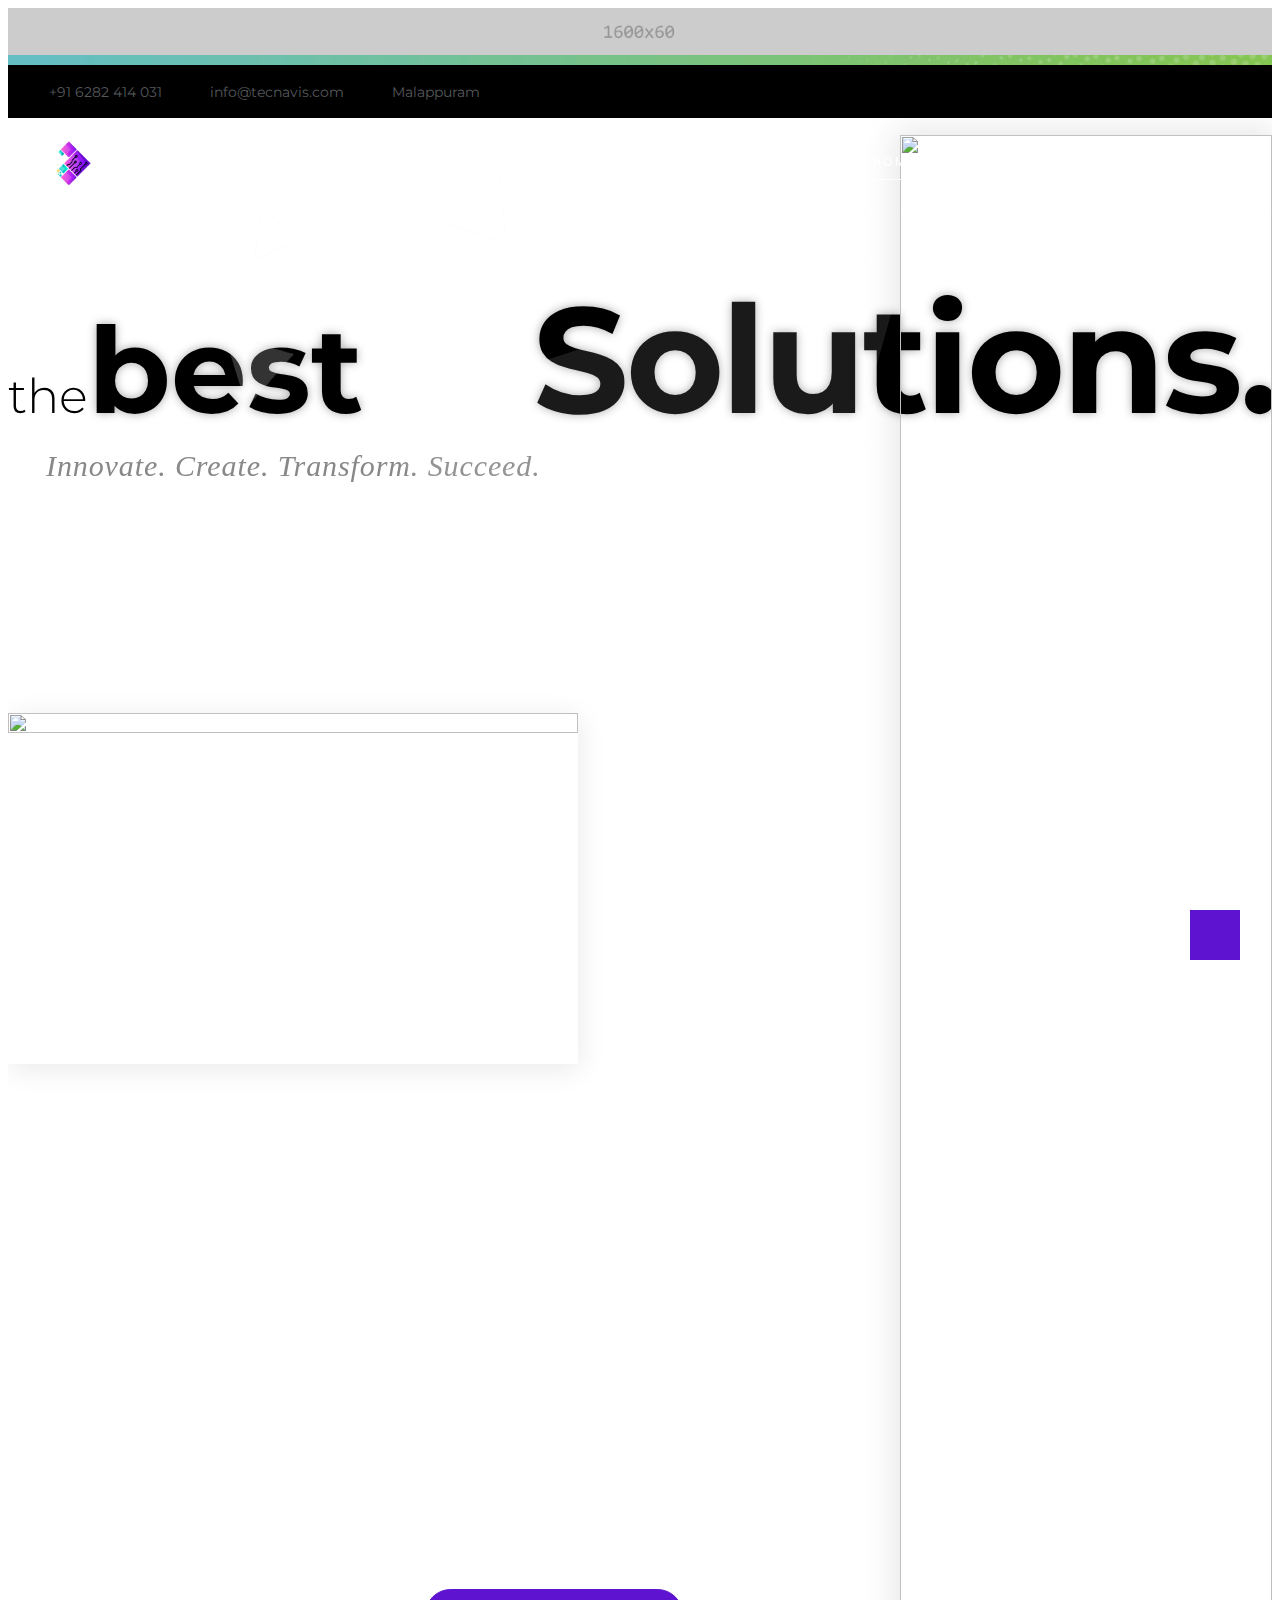
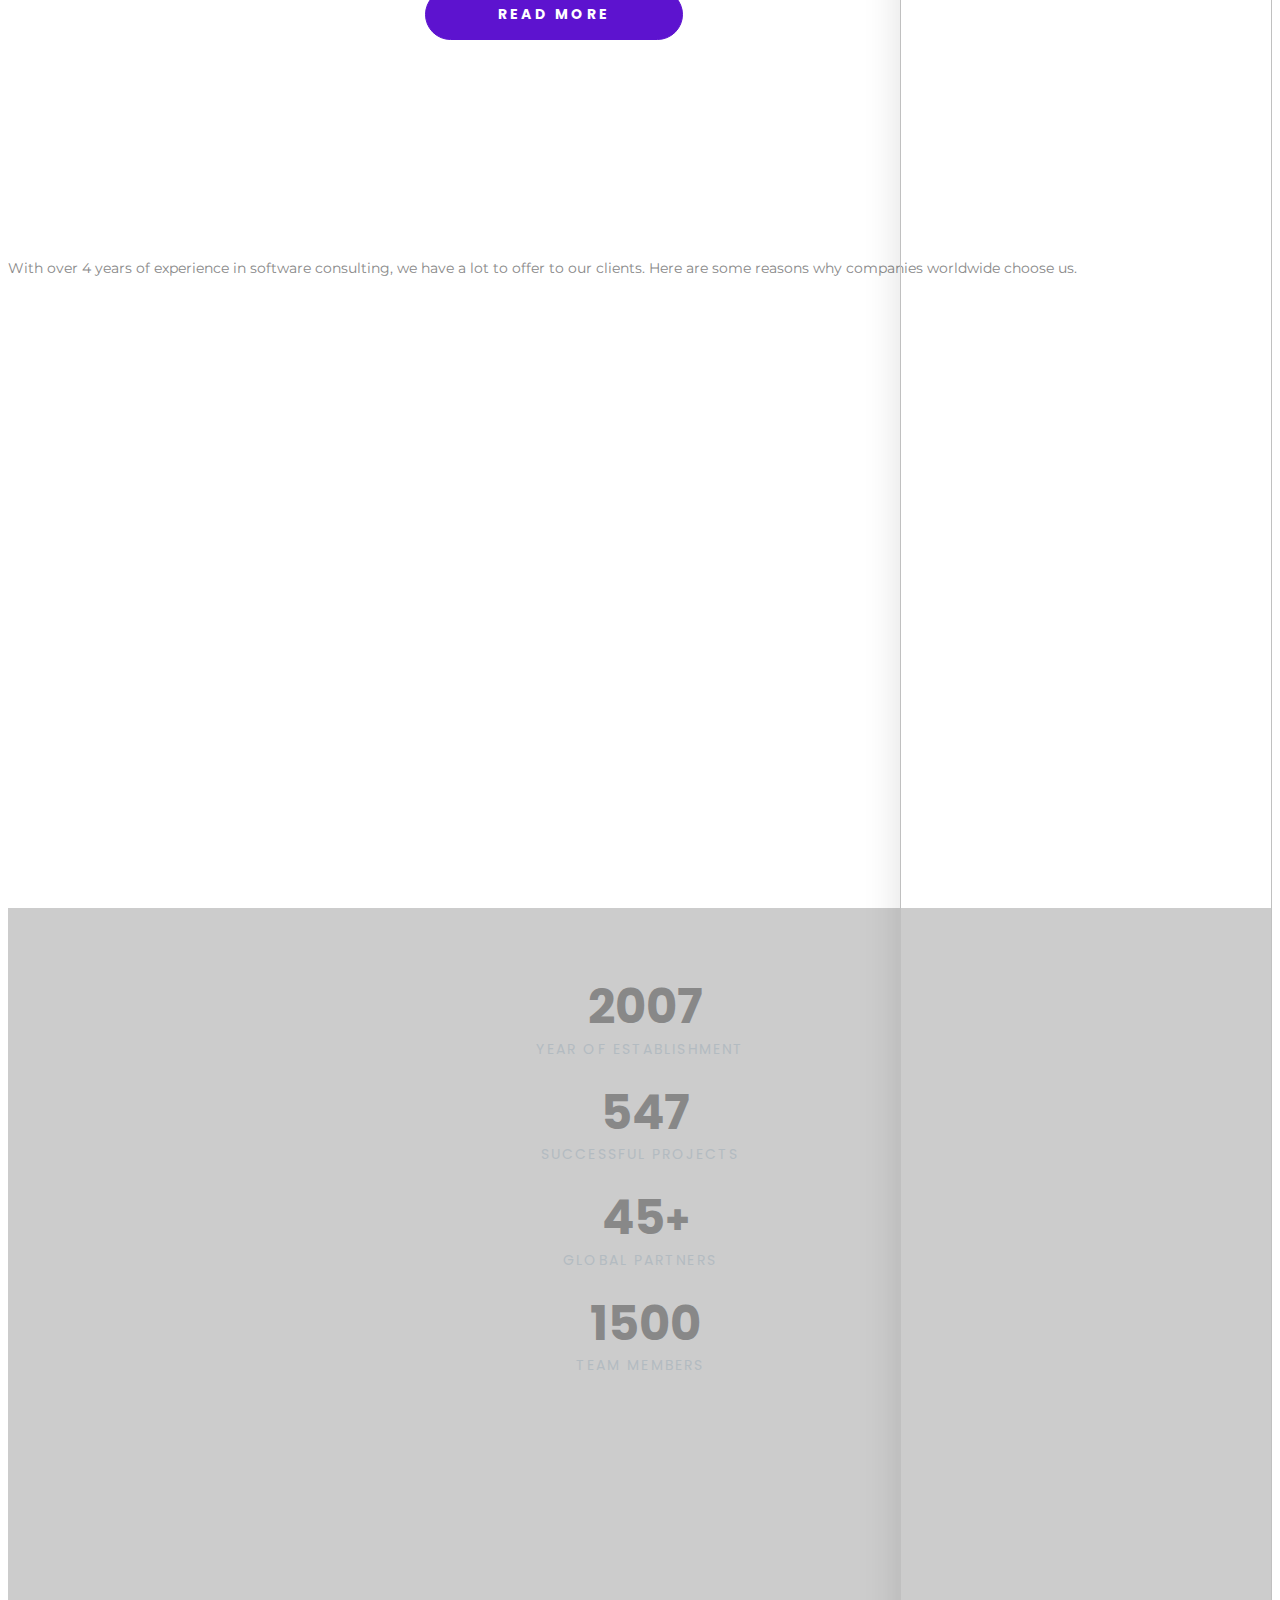
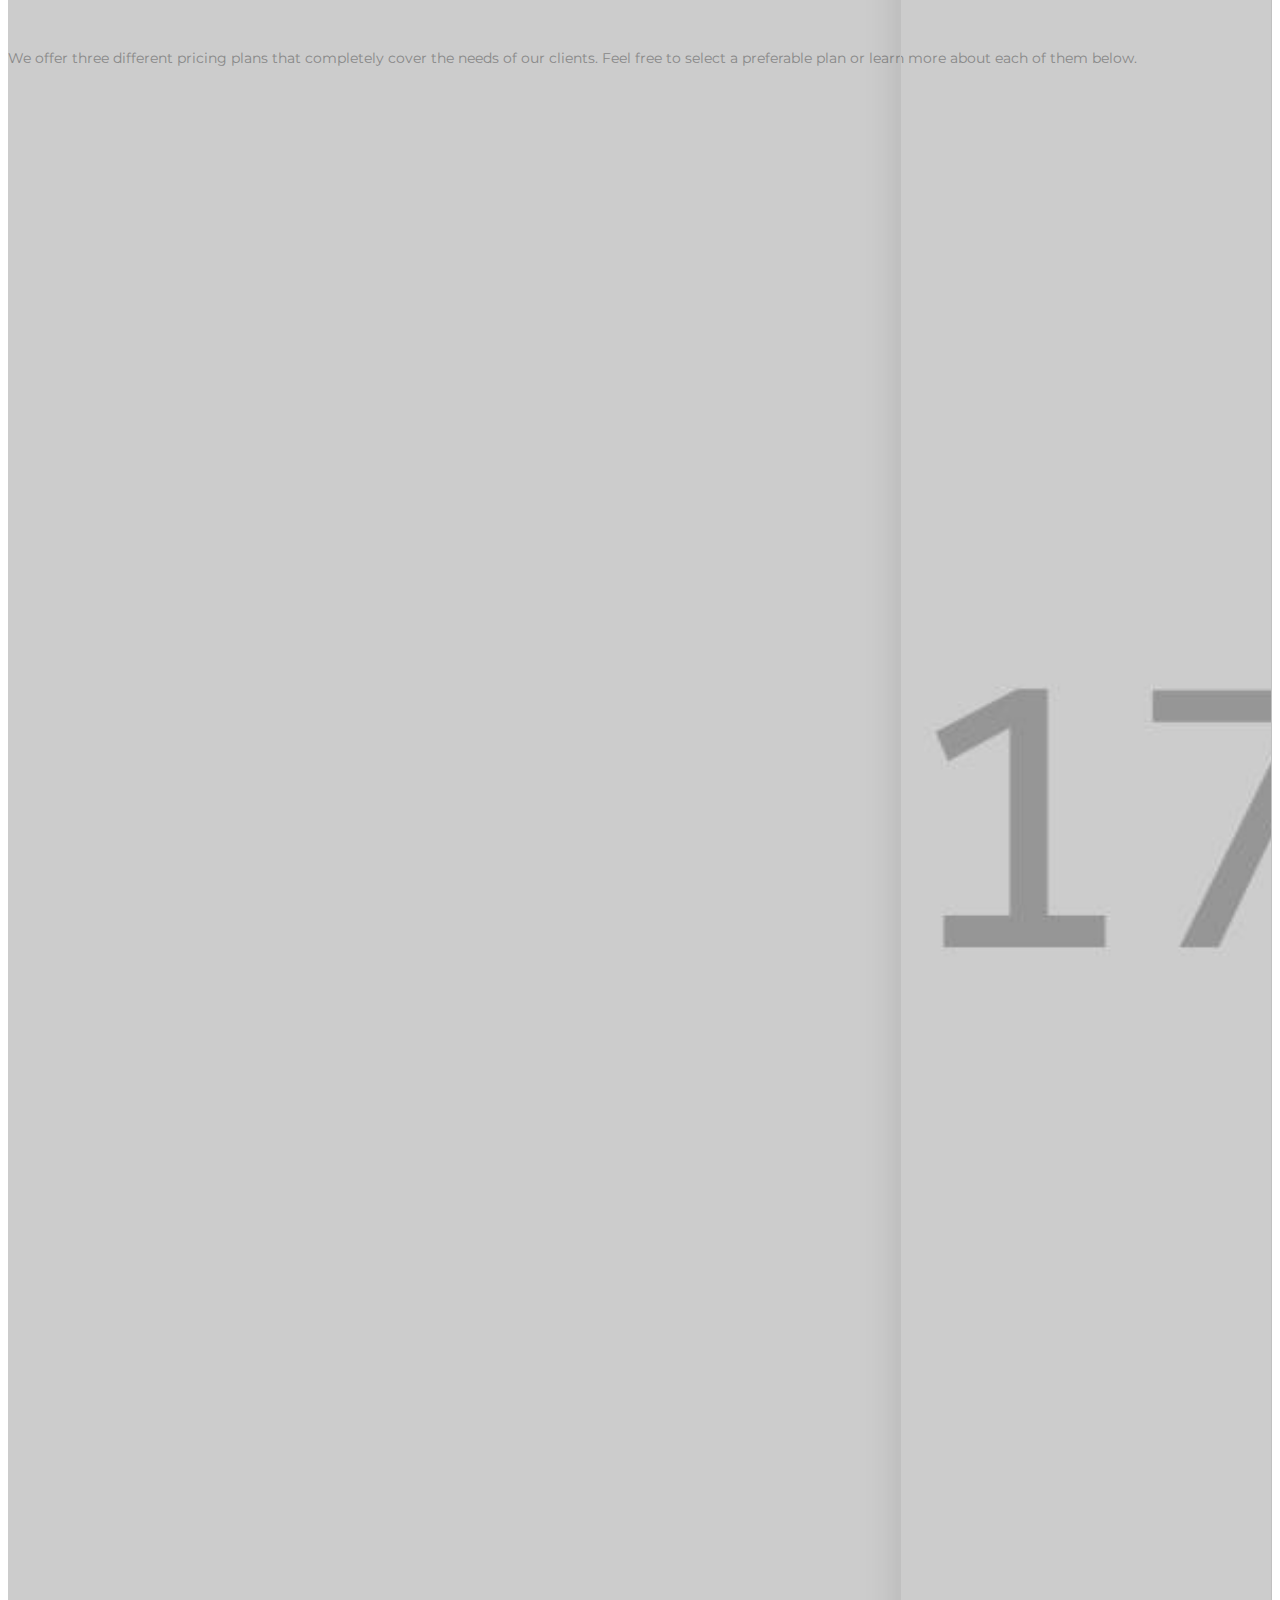
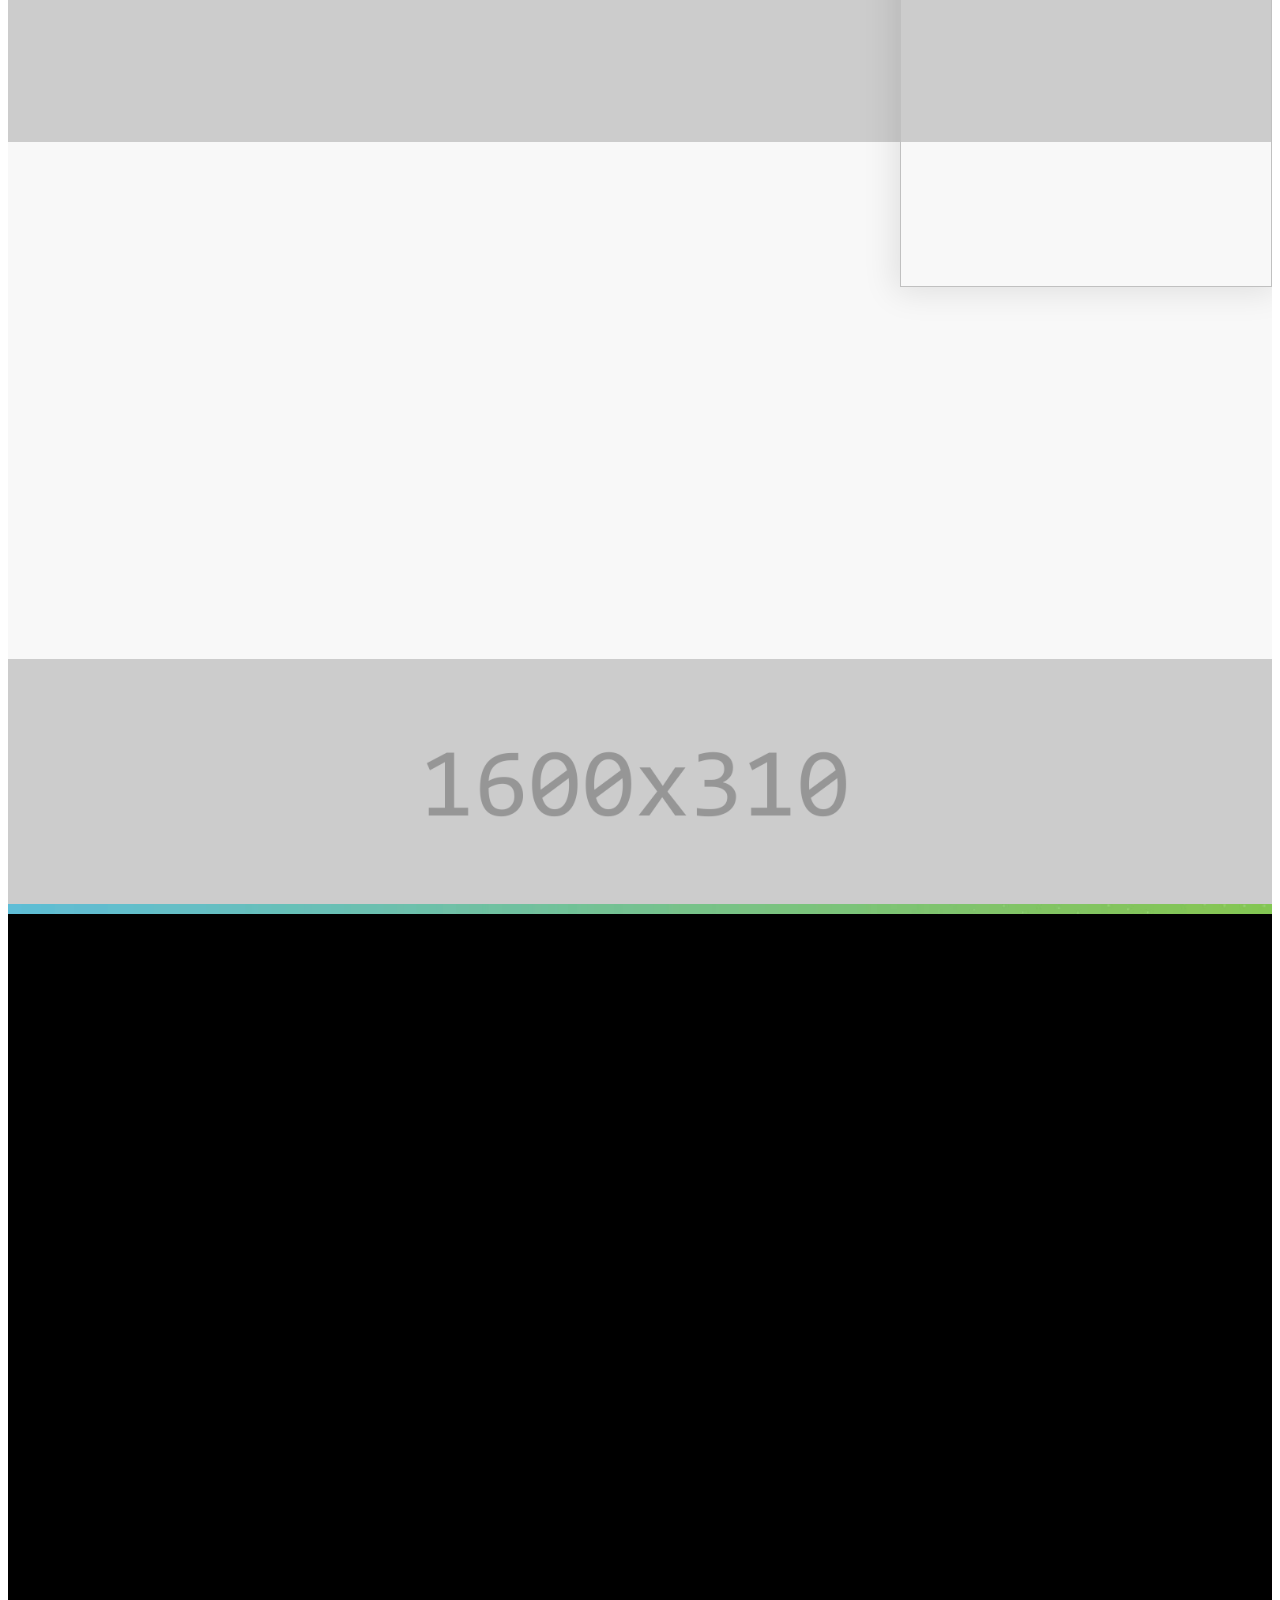
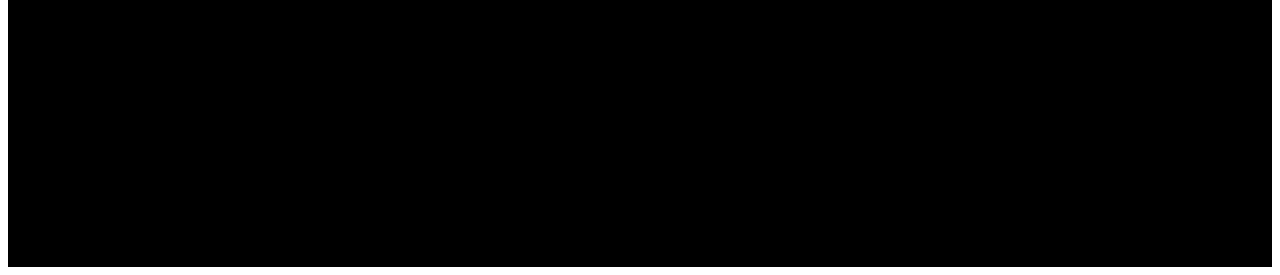
==== commit 1150f321: "Merge branch 'main' of https://github.com/Tecnavis/tecn" ====
--- a/index.html
+++ b/index.html
@@ -46,15 +46,17 @@
                   <li>
                     <div class="unit unit-spacing-xs align-items-center">
                       <div class="unit-left"><span class="icon text-middle fa-map-marker"></span></div>
-                      <div class="unit-body"><a href="#">Malappuram</a></div>
+                      <div class="unit-body"><a href="https://goo.gl/maps/KuLubnS8efovJmay6">Malappuram</a></div>
                     </div>
                   </li>
                 </ul>
                 <ul class="social-links">
                   <li><a class="icon icon-sm icon-circle icon-circle-md icon-bg-white fa-linkedin" href="#"></a></li>
                   <li><a class="icon icon-sm icon-circle icon-circle-md icon-bg-white fa-twitter" href="#"></a></li>
-                  <li><a class="icon icon-sm icon-circle icon-circle-md icon-bg-white fa-facebook" href="#"></a></li>
-                  <li><a class="icon icon-sm icon-circle icon-circle-md icon-bg-white fa-instagram" href="#"></a></li>
+                  <li><a class="icon icon-sm icon-circle icon-circle-md icon-bg-white fa-youtube" href="https://youtube.com/@Tecnaviswebsolutions"></a></li>
+                  <li><a class="icon icon-sm icon-circle icon-circle-md icon-bg-white fa-facebook" href="https://www.facebook.com/people/Tecnavis-WebSolutions/pfbid02a3iE22sZkNnApbH8GPy7UuaE3QmBsxP6FP6e5u58uuzkWksq3ucriXVTVqpXUjYTl/"></a></li>
+                  <li><a class="icon icon-sm icon-circle icon-circle-md icon-bg-white fa-instagram" href="https://www.instagram.com/tecnavis"></a></li>
+                  
                 </ul>
               </div>
             </div>
@@ -66,7 +68,7 @@
                   <button class="rd-navbar-toggle" data-rd-navbar-toggle=".rd-navbar-nav-wrap"><span></span></button>
                   <!--RD Navbar Brand-->
                   <div class="rd-navbar-brand">
-                    <!--Brand--><a class="brand" href="index.html"><img class="brand-logo-dark" src="images/logo landscape.png" alt="" width="100" height="17"/><img class="brand-logo-light" src="images/logo landscape black.png" alt="" width="100" height="17"/></a>
+                    <!--Brand--><a class="brand" href="index.html"><img class="brand-logo-dark" src="images/logo landscape.png" alt="" width="100" height="17"/><img class="brand-logo-light" src="images/logo landscape.png" alt="" width="100" height="17"/></a>
                   </div>
                 </div>
                 <div class="rd-navbar-main-element">
@@ -89,13 +91,13 @@
         </div>
       </header>
       <!--Main section-->
-      <section class="section main-section parallax-scene-js" style="background:url('images/bg1700x862.jpg') no-repeat center center; background-size:cover;">
+      <section class="section main-section parallax-scene-js" style="background:url('images/bg1700x862.png') no-repeat center center; background-size:cover;">
         <div class="container">
           <div class="row justify-content-center">
             <div class="col-xl-8 col-12">
               <div class="main-decorated-box text-center text-xl-left">
                 <h1 class="text-white text-xl-center wow slideInRight" data-wow-delay=".3s"><span class="align-top offset-top-30 d-inline-block font-weight-light prefix-text">the</span><span class="big font-weight-bold d-inline-flex offset-right-170">best</span><span class="biggest d-block d-xl-flex font-weight-bold">Solutions.</span></h1>
-                <div class="decorated-subtitle text-italic text-white wow slideInLeft">Tecnavis creates stylish and efficient websites and Apps</div>
+                <div class="decorated-subtitle text-italic text-white wow slideInLeft">Innovate. Create. Transform. Succeed.</div>
               </div>
             </div>
             <div class="col-12 text-center offset-top-75" data-wow-delay=".2s"><a class="button-way-point d-inline-block text-center d-inline-flex flex-column justify-content-center" href="#" data-custom-scroll-to="about"><span class="fa-chevron-down"></span></a></div>
@@ -156,7 +158,7 @@
             <div class="col-xl-7 col-lg-7 col-12">
               <div class="section-name wow fadeInRight">our features</div>
               <h3 class="text-capitalize devider-left wow fadeInLeft" data-wow-delay=".2s">Why Businesses<span class="text-primary"> Choose us</span></h3>
-              <p>With over 20 years of experience in business consulting, we have a lot to offer to our clients. Here are some reasons why companies worldwide choose us.</p>
+              <p>With over 4 years of experience in software consulting, we have a lot to offer to our clients. Here are some reasons why companies worldwide choose us.</p>
               <div class="row row-15">
                 <div class="col-xl-6 wow fadeInUp" data-wow-delay=".2s">
                   <div class="box-default">
@@ -167,7 +169,7 @@
                 <div class="col-xl-6 wow fadeInUp" data-wow-delay=".3s">
                   <div class="box-default">
                     <div class="box-default-title">Strategic Thinking</div>
-                    <p class="box-default-description">СonsultBiz works strategically to forge the best path for your business.</p><span class="box-default-icon novi-icon icon-lg mercury-icon-target-2"></span>
+                    <p class="box-default-description">Tecnavis works strategically to forge the best path for your business.</p><span class="box-default-icon novi-icon icon-lg mercury-icon-target-2"></span>
                   </div>
                 </div>
                 <div class="col-xl-6 wow fadeInUp" data-wow-delay=".4s">
@@ -186,7 +188,7 @@
             </div>
           </div>
         </div>
-        <div class="image-left-side wow slideInRight" data-wow-delay=".5s"><img src="images/home-2-636x480.jpg" alt="" width="636" height="240"/>
+        <div class="image-left-side wow slideInRight" data-wow-delay=".5s"><img src="images/business-colleagues-meeting.jpg" alt="" width="636" height="240"/>
         </div>
         <div class="decor-text decor-text-2 wow fadeInUp" data-wow-delay=".3s">features</div>
       </section>
@@ -319,12 +321,12 @@
         <div class="container">
           <div class="row row-30">
             <div class="col-lg-3 wow fadeInLeft">
-              <!--Brand--><a class="brand" href="index.html"><img class="brand-logo-dark" src="images/logo-default-200x34.png" alt="" width="100" height="17"/><img class="brand-logo-light" src="images/logo-inverse-200x34.png" alt="" width="100" height="17"/></a>
-              <p class="footer-classic-description offset-top-0 offset-right-25">СonsultBiz provides a full range of business consulting & advisory services to small, medium, and international companies worldwide. We use innovations and experience to drive your success.</p>
+              <!--Brand--><a class="brand" href="index.html"><img class="brand-logo-dark" src="images/logolandscape.png" alt="" width="100" height="17"/><img class="brand-logo-light" src="images/logo-inverse-200x34.png" alt="" width="100" height="17"/></a>
+              <p class="footer-classic-description offset-top-0 offset-right-25">Trust is the foundation of any successful service. We are committed to earning your trust every day.</p>
             </div>
             <div class="col-lg-3 col-sm-8 wow fadeInUp">
               <P class="footer-classic-title">contact info</P>
-              <div class="d-block offset-top-0">2164 Wall St, New York<span class="d-lg-block">NY 10122, USA</span></div><a class="d-inline-block accent-link" href="mailto:#">info@demolink.org</a><a class="d-inline-block" href="tel:#">+1 800 123 45 67</a>
+              <div class="d-block offset-top-0">2164 Wall St, New York<span class="d-lg-block">NY 10122, USA</span></div><a class="d-inline-block accent-link" href="mailto:#">info@tecnavis.com</a><a class="d-inline-block" href="tel:#">+91 6282414031</a>
               <ul>
                 <li>Mon-Thu:<span class="d-inline-block offset-left-10 text-white">9:30 AM - 9:00 PM</span></li>
                 <li>Fri:<span class="d-inline-block offset-left-10 text-white">10:00 AM - 9:00 PM</span></li>
@@ -362,8 +364,9 @@
             <ul class="social-links">
               <li><a class="fa fa-linkedin" href="#"></a></li>
               <li><a class="fa fa fa-twitter" href="#"></a></li>
-              <li><a class="fa fa-facebook" href="#"></a></li>
-              <li><a class="fa fa-instagram" href="#"></a></li>
+              <li><a class="fa fa fa-youtube" href="https://youtube.com/@Tecnaviswebsolutions"></a></li>
+              <li><a class="fa fa-facebook" href="https://www.facebook.com/people/Tecnavis-WebSolutions/pfbid02a3iE22sZkNnApbH8GPy7UuaE3QmBsxP6FP6e5u58uuzkWksq3ucriXVTVqpXUjYTl/"></a></li>
+              <li><a class="fa fa-instagram" href="https://www.instagram.com/tecnavis"></a></li>
             </ul>
           </div>
         </div>
--- a/css/style.css
+++ b/css/style.css
@@ -122,7 +122,7 @@
 	margin-top: 0;
 	margin-bottom: 0;
 	font-weight: 500;
-	color: #404044;
+	color: #000000;
 }
 
 h1 a, h2 a, h3 a, h4 a, h5 a, h6 a, [class^='heading-'] a {
@@ -409,7 +409,7 @@
 
 .gray-dark-link:hover {
 	text-decoration: underline;
-	color: #404044;
+	color: #000000;
 }
 
 .secondary-link:hover {
@@ -654,7 +654,7 @@
 .main-decorated-box:before {
 	content: '';
 	position: absolute;
-	background: url("../images/Development-pana.png") no-repeat center center;
+	background: url("../images/6544293.png") no-repeat center center;
 	background-size: contain;
 	width: 100%;
 	height: 100%;
@@ -685,7 +685,7 @@
 }
 
 .box-default-title {
-	color: #404044;
+	color: #000000;
 	font-weight: 400;
 	text-transform: uppercase;
 	letter-spacing: .16em;
@@ -911,7 +911,7 @@
 	text-transform: uppercase;
 	letter-spacing: 0.22em;
 	font-family: "Poppins", sans-serif;
-	color: #404044;
+	color: #000000;
 	font-weight: 400;
 }
 
@@ -1327,7 +1327,7 @@
 .check-list > li span {
 	text-transform: uppercase;
 	display: block;
-	color: #404044;
+	color: #000000;
 	font-weight: 400;
 	letter-spacing: 0.22em;
 }
@@ -1363,7 +1363,7 @@
 .schedule-list > li span {
 	display: inline-block;
 	margin-left: 7px;
-	color: #404044;
+	color: #000000;
 	font-size: 16px;
 }
 
@@ -1723,8 +1723,8 @@
 
 .btn-primary-rounded:hover, .btn-primary-rounded:active, .btn-primary-rounded.active {
 	color: #ffffff;
-	background-color: #2c343b;
-	border-color: #2c343b;
+	background-color: #000000;
+	border-color: #000000;
 }
 
 .btn-primary-rounded.button-ujarak::before {
@@ -1739,12 +1739,12 @@
 
 .btn-rounded-outline:hover, .btn-rounded-outline:active, .btn-rounded-outline.active {
 	color: #ffffff;
-	background-color: #2c343b;
-	border-color: #2c343b;
+	background-color: #000000;
+	border-color: #000000;
 }
 
 .btn-rounded-outline.button-ujarak::before {
-	background: #2c343b;
+	background: #000000;
 }
 
 .button-ghost {
@@ -2630,7 +2630,7 @@
 }
 
 .post-classic-wrap.active > *:not(.post-classic-label) {
-	color: #404044;
+	color: #000000;
 	transition: color ease .35s;
 }
 
@@ -3808,7 +3808,7 @@
 */
 .footer-classic {
 	padding: 30px 0;
-	background: #404044;
+	background: #000000;
 	color: #aab2b9;
 	font-size: 16px;
 }
@@ -3822,7 +3822,10 @@
 }
 
 .footer-classic .brand img {
-	width: 100%;
+	width:55%;
+	display: flex;
+	justify-content: center;
+	align-items: center;
 }
 
 .footer-classic-description {
@@ -4219,7 +4222,7 @@
 	font-weight: 700;
 	letter-spacing: .1em;
 	text-transform: uppercase;
-	color: #404044;
+	color: #000000;
 }
 
 .comment-box__image {
@@ -4485,7 +4488,7 @@
 }
 
 .text-gray-dark {
-	color: #404044;
+	color: #000000;
 }
 
 .text-accent-gray {
@@ -4577,7 +4580,7 @@
 	z-index: 1;
 	top: 0;
 	left: 50%;
-	color: #404044;
+	color: #000000;
 	transform: translateX(-50%);
 }
 
@@ -5249,7 +5252,7 @@
 }
 
 .bg-gray-dark {
-	background-color: #404044;
+	background-color: #000000;
 }
 
 .bg-gray-dark:not([style*="background-"]) + .bg-gray-dark:not([style*="background-"]) {
@@ -5351,7 +5354,7 @@
 .bg-image-2 {
 	background-size: cover;
 	background-repeat: no-repeat;
-	background-color: #404044;
+	background-color: #000000;
 }
 
 @media (min-width: 576px) {
@@ -6016,8 +6019,8 @@
 }
 
 .rd-navbar-main-outer .rd-search .form-wrap .form-input {
-	background-color: #404044;
-	border-color: #404044;
+	background-color: #000000;
+	border-color: #000000;
 	padding-left: 10px;
 }
 
@@ -6408,7 +6411,7 @@
 	top: 0;
 	right: 0;
 	z-index: 1090;
-	background: #404044;
+	background: #000000;
 }
 
 .rd-navbar-static .rd-navbar--has-dropdown {
@@ -6802,7 +6805,7 @@
 .rd-navbar-fixed .rd-navbar-panel {
 	color: #9b9b9b;
 	box-shadow: 0px 0px 15px rgba(255, 255, 255, 0.25);
-	background: #404044;
+	background: #000000;
 }
 
 .rd-navbar-fixed .rd-navbar-nav-wrap {
@@ -7459,7 +7462,7 @@
 	font-weight: 700;
 	line-height: 30px;
 	text-transform: uppercase;
-	color: #404044;
+	color: #000000;
 }
 
 .rd-search-results-live .search-list {
@@ -7471,7 +7474,7 @@
 }
 
 .rd-search-results-live .search-link {
-	color: #404044;
+	color: #000000;
 }
 
 .rd-search-results-live .search-link:hover {
@@ -7488,7 +7491,7 @@
 	font-family: "Poppins", sans-serif;
 	font-size: 14px;
 	font-weight: 700;
-	color: #404044;
+	color: #000000;
 }
 
 .rd-search-results-live .search-title a:hover {
@@ -8122,7 +8125,7 @@
 	font-size: 16px;
 	line-height: 1.25;
 	letter-spacing: 0;
-	color: #404044;
+	color: #000000;
 	transition: 1.3s all ease;
 	border-bottom: 1px solid #dedede;
 	border-top: 1px solid #dedede;
@@ -8143,7 +8146,7 @@
 }
 
 .card-corporate .card-title a.collapsed .card-arrow:before {
-	background: #404044;
+	background: #000000;
 }
 
 .card-corporate .card-arrow {
@@ -8168,7 +8171,7 @@
 	top: 50%;
 	z-index: 4;
 	transform: translateY(-50%);
-	background: #404044;
+	background: #000000;
 }
 
 .card-corporate .card-arrow::before {
@@ -8302,7 +8305,7 @@
 
 .progress-linear .progress-header p {
 	font-weight: 400;
-	color: #404044;
+	color: #000000;
 	letter-spacing: .23em;
 	text-transform: uppercase;
 }
@@ -8645,7 +8648,7 @@
 	position: relative;
 	font-family: "Poppins", sans-serif;
 	font-weight: 700;
-	color: #404044;
+	color: #000000;
 	font-size: 18px;
 }
 
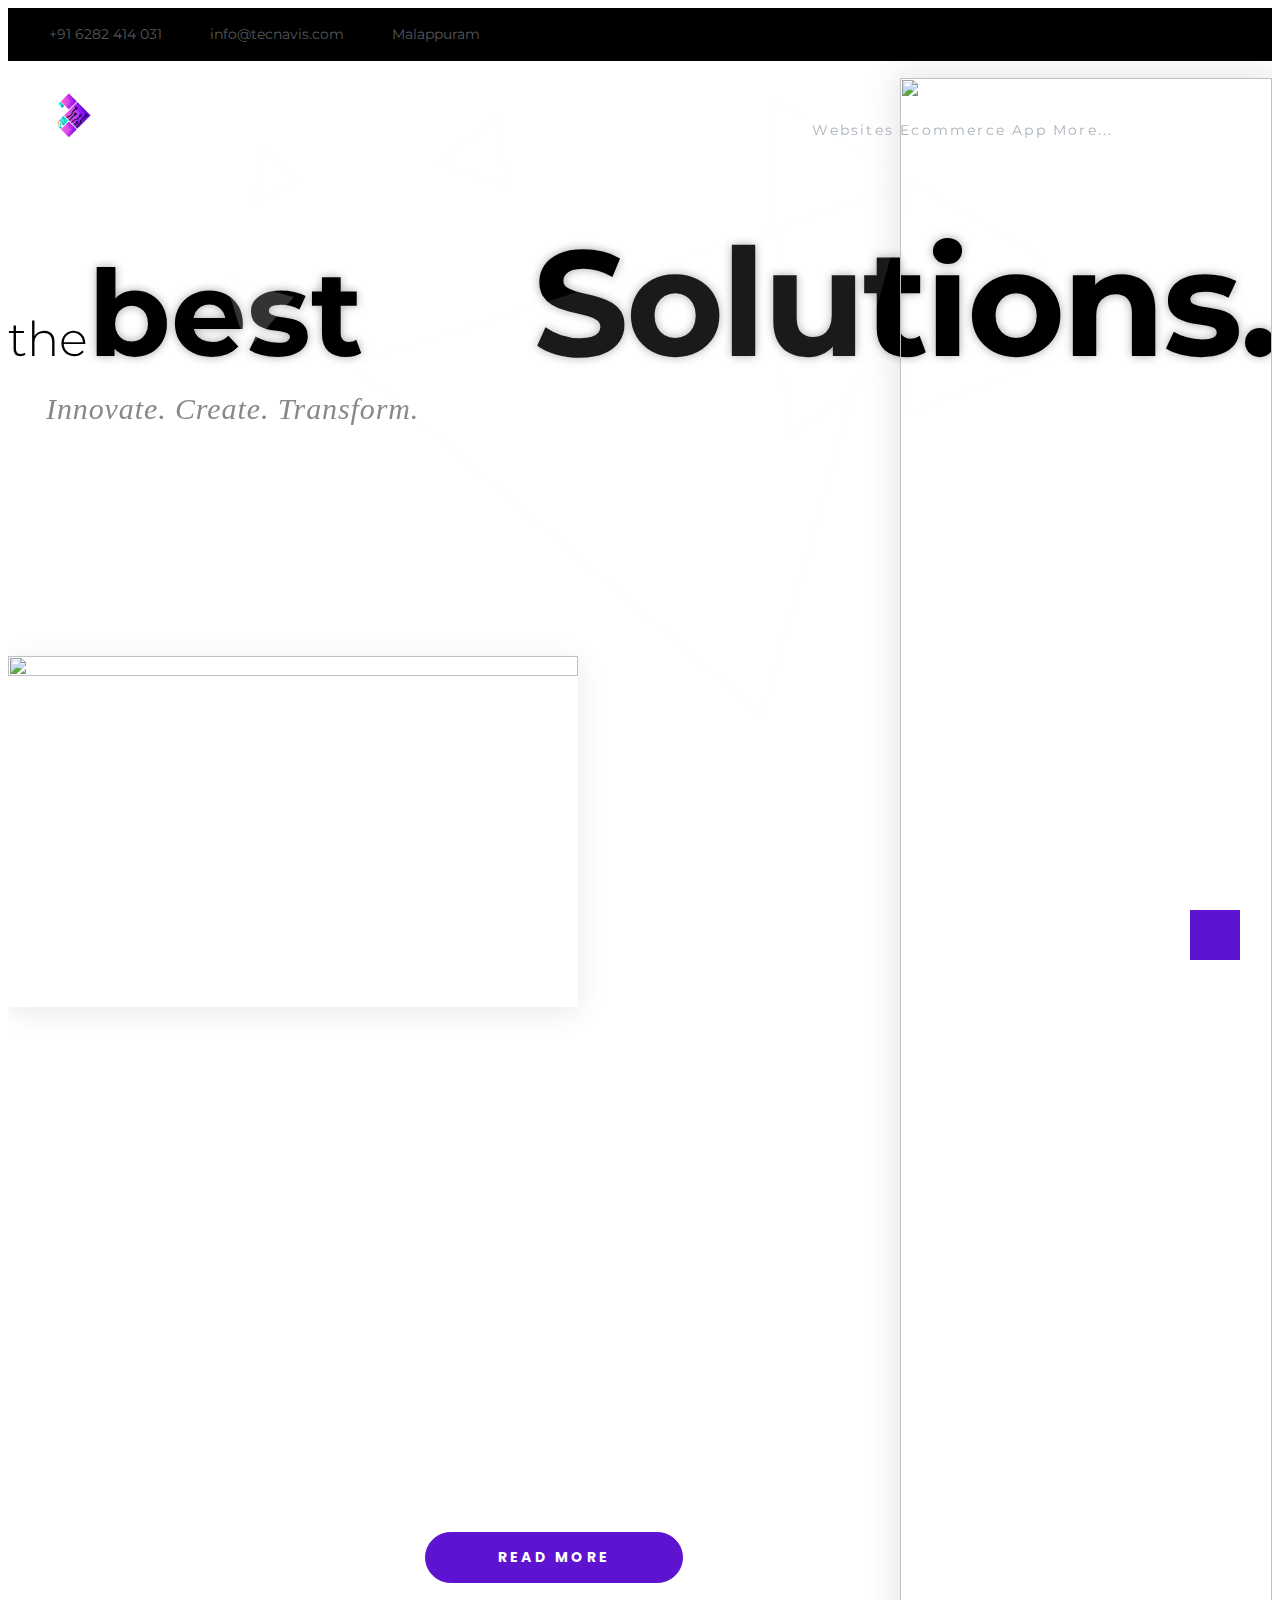
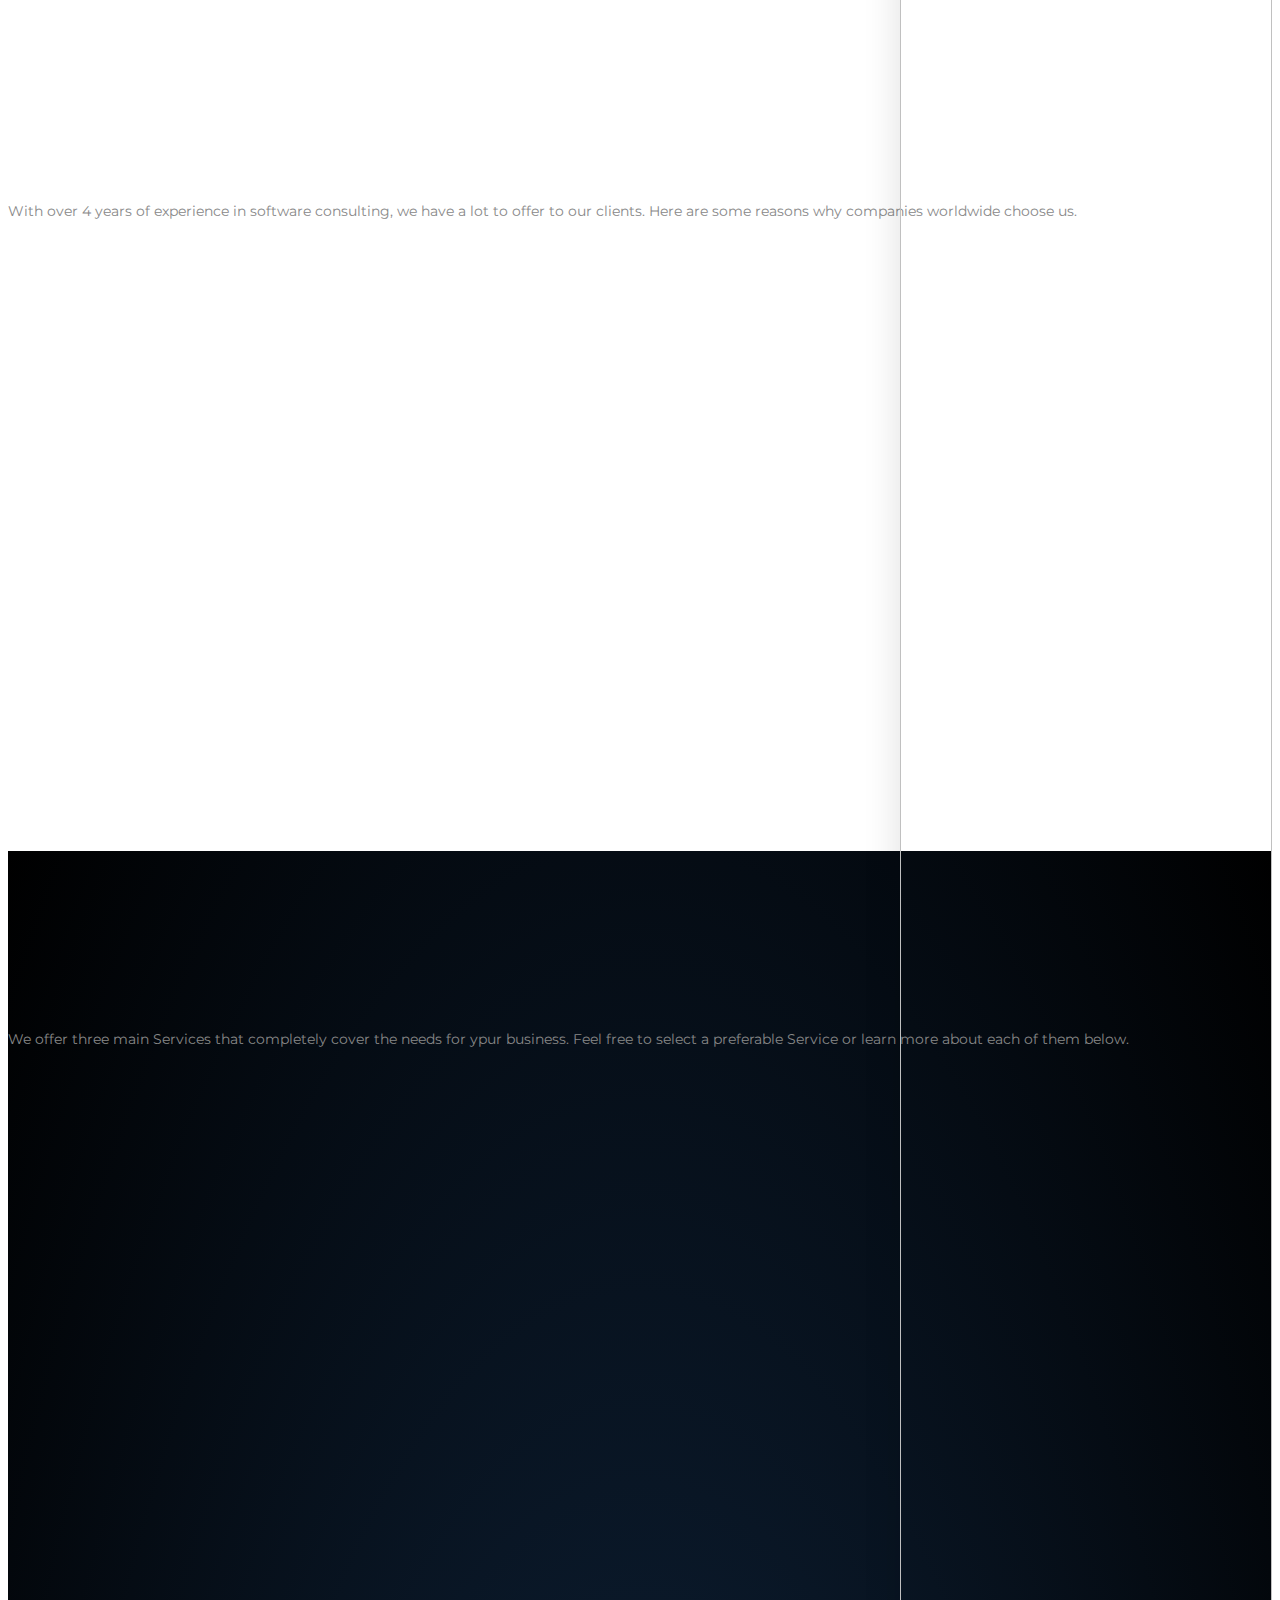
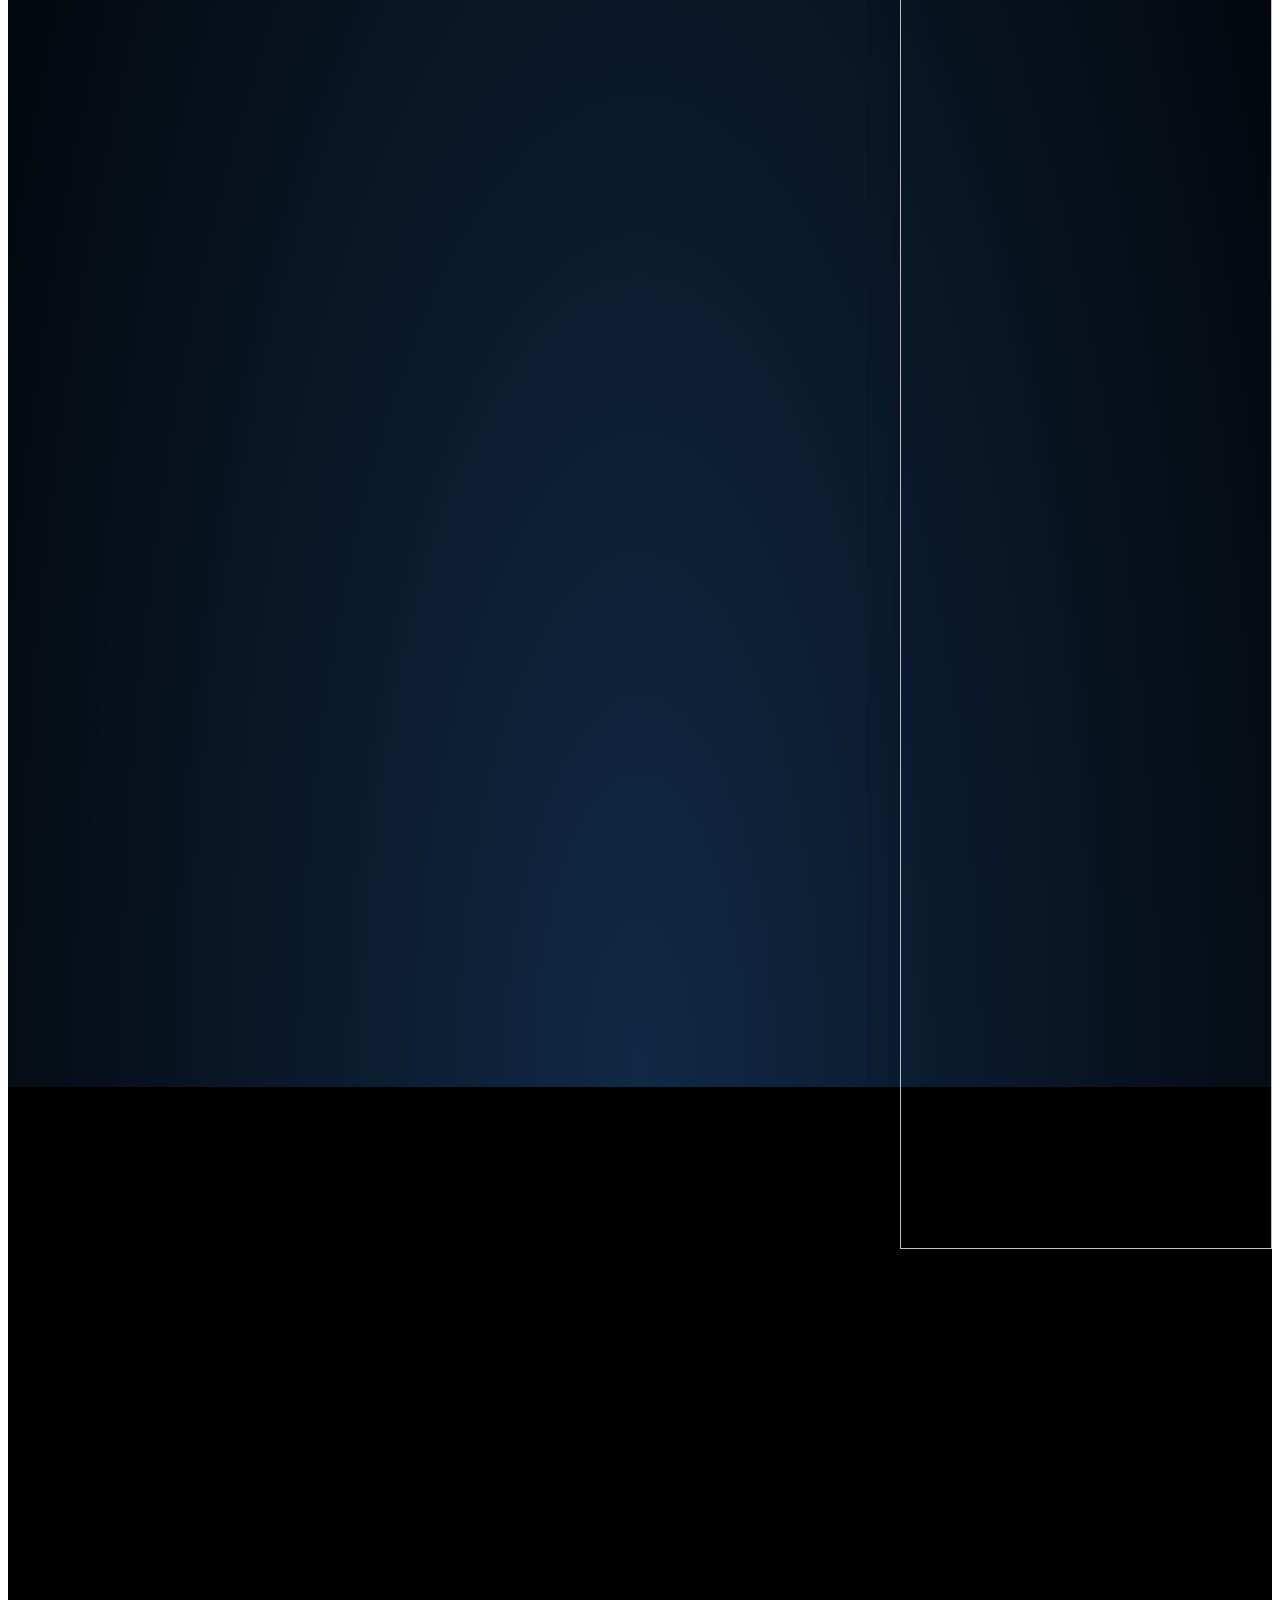
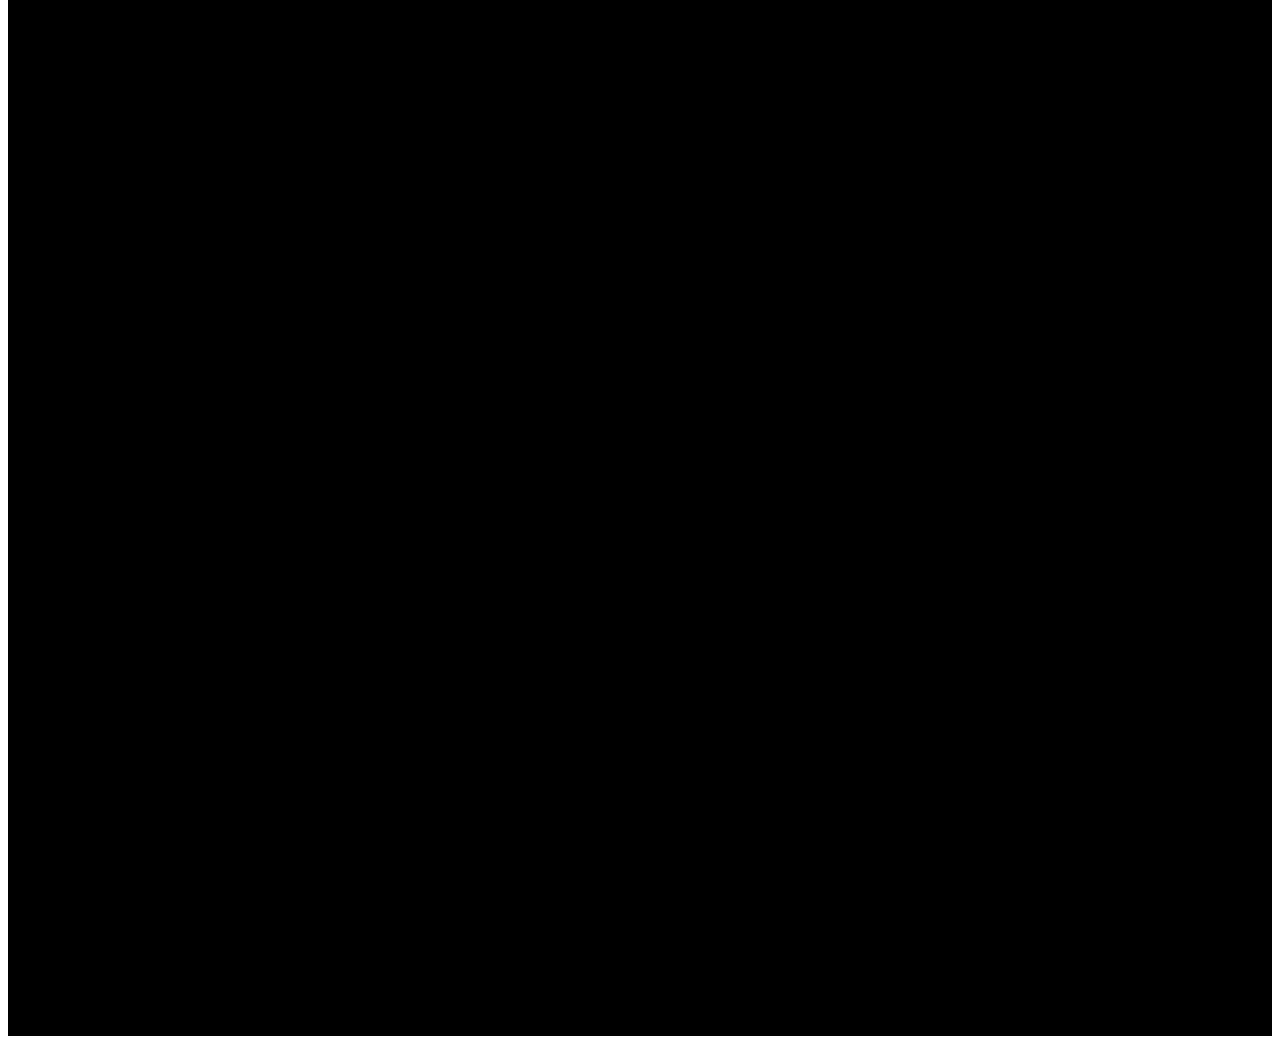
==== commit 5f745da4: "upd" ====
--- a/index.html
+++ b/index.html
@@ -5,7 +5,7 @@
     <meta charset="utf-8">
     <meta name="viewport" content="width=device-width, height=device-height, initial-scale=1.0">
     <meta http-equiv="X-UA-Compatible" content="IE=edge">
-    <link rel="icon" href="images/favicon.ico" type="image/x-icon">
+    <link rel="icon" href="images/tecnavis logo.png" type="image/x-icon">
     <link rel="stylesheet" type="text/css" href="//fonts.googleapis.com/css?family=Montserrat:300,400,700%7CPoppins:300,400,500,700,900">
     <link rel="stylesheet" href="css/bootstrap.css">
     <link rel="stylesheet" href="css/fonts.css">
@@ -21,7 +21,8 @@
         </div>
         <p>Loading...</p>
       </div>
-    </div><a class="section section-banner d-none d-xl-block" href="https://www.templatemonster.com/intense-multipurpose-html-template.html" target="_blank" style="background-image: url(images/background-02-1920x60.jpg); background-image: -webkit-image-set( url(images/background-02-1920x60.jpg) 1x, url(images/background-02-3840x120.jpg) 2x )"><img src="images/foreground-02-1600x60.png" srcset="images/foreground-02-1600x60.png 1x, images/foreground-02-3200x120.png 2x" alt="" width="1600" height="310"></a>
+    </div>
+    <!-- <a class="section section-banner d-none d-xl-block" href="https://www.templatemonster.com/intense-multipurpose-html-template.html" target="_blank" style="background-image: url(images/background-02-1920x60.jpg); background-image: -webkit-image-set( url(images/background-02-1920x60.jpg) 1x, url(images/background-02-3840x120.jpg) 2x )"><img src="images/foreground-02-1600x60.png" srcset="images/foreground-02-1600x60.png 1x, images/foreground-02-3200x120.png 2x" alt="" width="1600" height="310"></a> -->
     <div class="page">
       <header class="section page-header">
         <!--RD Navbar-->
@@ -74,11 +75,22 @@
                 <div class="rd-navbar-main-element">
                   <div class="rd-navbar-nav-wrap">
                     <ul class="rd-navbar-nav">
-                      <li class="rd-nav-item active"><a class="rd-nav-link" href="index.html">Home</a>
+                      <li class="rd-nav-item"><a class="rd-nav-link" href="index.html">Home</a>
                       </li>
-                      <li class="rd-nav-item"><a class="rd-nav-link" href="about.html">About</a>
+                      <li class="rd-nav-item "><a class="rd-nav-link" href="about.html">About</a>
                       </li>
-                      <li class="rd-nav-item"><a class="rd-nav-link" href="typography.html">Pricing</a>
+                      <li class="rd-nav-item ">
+                        <div class="dropdown">
+                          <a class="rd-nav-link" href="./index.html#service">Services</a>
+                          <div class="dropdown-content">
+                            <a href="./webpricing.html">Websites</a>
+                            <a href="#">Ecommerce</a>
+                            <a href="#">App</a>
+                            <a href="#">More...</a>
+                          </div>
+                        </div>
+                      </li>
+                      <!-- <li class="rd-nav-item"><a class="rd-nav-link" href="typography.html">Typography</a> -->
                       </li>
                       <li class="rd-nav-item"><a class="rd-nav-link" href="contacts.html">Contacts</a>
                       </li>
@@ -97,7 +109,7 @@
             <div class="col-xl-8 col-12">
               <div class="main-decorated-box text-center text-xl-left">
                 <h1 class="text-white text-xl-center wow slideInRight" data-wow-delay=".3s"><span class="align-top offset-top-30 d-inline-block font-weight-light prefix-text">the</span><span class="big font-weight-bold d-inline-flex offset-right-170">best</span><span class="biggest d-block d-xl-flex font-weight-bold">Solutions.</span></h1>
-                <div class="decorated-subtitle text-italic text-white wow slideInLeft">Innovate. Create. Transform. Succeed.</div>
+                <div class="decorated-subtitle text-italic text-white wow slideInLeft">Innovate. Create. Transform.</div>
               </div>
             </div>
             <div class="col-12 text-center offset-top-75" data-wow-delay=".2s"><a class="button-way-point d-inline-block text-center d-inline-flex flex-column justify-content-center" href="#" data-custom-scroll-to="about"><span class="fa-chevron-down"></span></a></div>
@@ -175,7 +187,7 @@
                 <div class="col-xl-6 wow fadeInUp" data-wow-delay=".4s">
                   <div class="box-default">
                     <div class="box-default-title">Experienced Team</div>
-                    <p class="box-default-description">We employ the best consultants with more than 10 years of experience.</p><span class="box-default-icon novi-icon icon-lg mercury-icon-user"></span>
+                    <p class="box-default-description">We employ the enthusiastic and experienced individual.</p><span class="box-default-icon novi-icon icon-lg mercury-icon-user"></span>
                   </div>
                 </div>
                 <div class="col-xl-6 wow fadeInUp" data-wow-delay=".5s">
@@ -193,7 +205,7 @@
         <div class="decor-text decor-text-2 wow fadeInUp" data-wow-delay=".3s">features</div>
       </section>
       <!--Counters-->
-      <section class="section bg-image-2">
+      <!-- <section class="section bg-image-2">
         <div class="container section-md">
           <div class="row row-30 text-center">
             <div class="col-xl-3 col-sm-6 col-12">
@@ -226,53 +238,110 @@
             </div>
           </div>
         </div>
-      </section>
-      <!--Pricing-->
-      <section class="section section-md bg-xs-overlay" style="background:url('images/bg-image-3-1700x883.jpg')no-repeat;background-size:cover">
-        <div class="container">
+      </section> -->
+      <!--Service-->
+      <section class="section section-md bg-xs-overlay" style="background-image: radial-gradient(ellipse at bottom, #112945 0%, #000000 100%); overflow: hidden:">
+        <div class="container" id="service">
           <div class="row row-50 justify-content-center">
             <div class="col-12 text-center col-md-10 col-lg-8">
-              <div class="section-name wow fadeInRight" data-wow-delay=".2s">Pricing Options</div>
-              <h3 class="wow fadeInLeft text-capitalize" data-wow-delay=".3s">Find the perfect plan for<span class="text-primary"> your business</span></h3>
-              <p>We offer three different pricing plans that completely cover the needs of our clients. Feel free to select a preferable plan or learn more about each of them below.</p>
+              <div class="section-name wow fadeInRight" data-wow-delay=".2s">Services Available</div>
+              <h3 class="wow fadeInLeft text-capitalize" style="color: aliceblue;" data-wow-delay=".3s">Find the Service for<span class="text-primary"> your business</span></h3>
+              <p>We offer three main Services that completely cover the needs for ypur business. Feel free to select a preferable Service or learn more about each of them below.</p>
             </div>
           </div>
           <div class="row row-30 justify-content-center">
             <div class="col-xl-4 col-md-6 col-12 wow fadeInDown" data-wow-delay=".3s">
               <div class="pricing-box bg-gray-dark">
-                <div class="pricing-box-tittle">Starter</div>
-                <p>Perfect for startups</p>
+                <div class="pricing-box-tittle">Websites</div>
+                <p>Perfect for Showcase your Business</p>
                 <hr/>
-                <div class="pricing-box-inner"><span class="pricing-box-symbol">$</span><span class="pricing-box-price">39</span></div>
-                <div class="pricing-box-label bg-gray">MONTHLY</div>
-                <p>Business Strategy <br> Financial Advisory</p><a class="button button-190 button-circle btn-primary-rounded" href="#">get started</a>
+                <!-- <div class="pricing-box-inner"><span class="pricing-box-symbol">$</span><span class="pricing-box-price">39</span></div>
+                <div class="pricing-box-label bg-gray">MONTHLY</div> -->
+                <p>Creating visually captivating and functional websites for online success.</p><br>
+                <ul class="list-unstyled li-space-lg">
+                  <li class="d-flex">
+                      <i class="fas fa-check"></i>
+                      <div class="flex-grow-1">Responsive Design</div>
+                  </li>
+                  <li class="d-flex">
+                      <i class="fas fa-check"></i>
+                      <div class="flex-grow-1">Clear and Engaging Branding</div>
+                  </li>
+                  <li class="d-flex">
+                      <i class="fas fa-check"></i>
+                      <div class="flex-grow-1">Products/Services Showcase</div>
+                  </li>
+                  <li class="d-flex">
+                      <i class="fas fa-check"></i>
+                      <div class="flex-grow-1">Contact Information</div>
+                  </li>
+              </ul>
+                <a class="button button-190 button-circle btn-primary-rounded" href="#">know plans</a>
               </div>
             </div>
             <div class="col-xl-4 col-md-6 col-12 wow fadeInUp" data-wow-delay=".4s">
               <div class="pricing-box bg-gray-primary">
-                <div class="pricing-box-tittle">Professional</div>
-                <p>Designed for medium businesses</p>
+                <div class="pricing-box-tittle">E-Commerce</div>
+                <p>Showcase your Products worldwide</p>
                 <hr/>
-                <div class="pricing-box-inner"><span class="pricing-box-symbol">$</span><span class="pricing-box-price">69</span></div>
-                <div class="pricing-box-label bg-gray-primary-light">MONTHLY</div>
-                <p>Operations Management <br> Strategic Planning</p><a class="button button-190 button-circle btn-rounded-outline" href="#">get started</a>
+                <!-- <div class="pricing-box-inner"><span class="pricing-box-symbol">$</span><span class="pricing-box-price">69</span></div>
+                <div class="pricing-box-label bg-gray-primary-light">MONTHLY</div> -->
+                <p>Unlock your online store's potential with our affordable e-commerce solutions.</p><br>
+                <ul class="list-unstyled li-space-lg">
+                  <li class="d-flex">
+                      <i class="fas fa-check"></i>
+                      <div class="flex-grow-1">Product Catalog</div>
+                  </li>
+                  <li class="d-flex">
+                      <i class="fas fa-check"></i>
+                      <div class="flex-grow-1">Secure Payment Gateway</div>
+                  </li>
+                  <li class="d-flex">
+                      <i class="fas fa-check"></i>
+                      <div class="flex-grow-1">Mobile Optimization</div>
+                  </li>
+                  <li class="d-flex">
+                      <i class="fas fa-check"></i>
+                      <div class="flex-grow-1">Customer Support</div>
+                  </li>
+              </ul>
+                <a class="button button-190 button-circle btn-rounded-outline" href="#">know plans</a>
               </div>
             </div>
             <div class="col-xl-4 col-md-6 col-12 wow fadeInDown" data-wow-delay=".3s">
               <div class="pricing-box bg-gray-dark">
-                <div class="pricing-box-tittle">Premium</div>
-                <p>For international enterprises</p>
+                <div class="pricing-box-tittle">App Development</div>
+                <p>Personalise your Innovation</p>
                 <hr/>
-                <div class="pricing-box-inner"><span class="pricing-box-symbol">$</span><span class="pricing-box-price">89</span></div>
-                <div class="pricing-box-label bg-gray">MONTHLY</div>
-                <p>Quality Engineering <br> Marketing Consulting</p><a class="button button-190 button-circle btn-primary-rounded" href="#">get started</a>
+                <!-- <div class="pricing-box-inner"><span class="pricing-box-symbol">$</span><span class="pricing-box-price">89</span></div>
+                <div class="pricing-box-label bg-gray">MONTHLY</div> -->
+                <p>Transform your idea into an exceptional app. Request a quote</p><br>
+                <ul class="list-unstyled li-space-lg">
+                  <li class="d-flex">
+                      <i class="fas fa-check"></i>
+                      <div class="flex-grow-1">Mobile-friendly design</div>
+                  </li>
+                  <li class="d-flex">
+                      <i class="fas fa-check"></i>
+                      <div class="flex-grow-1">Offline functionality</div>
+                  </li>
+                  <li class="d-flex">
+                      <i class="fas fa-check"></i>
+                      <div class="flex-grow-1">App Support and FAQs</div>
+                  </li>
+                  <li class="d-flex">
+                      <i class="fas fa-check"></i>
+                      <div class="flex-grow-1">Playstore & App store download links</div>
+                  </li>
+              </ul>
+                <a class="button button-190 button-circle btn-primary-rounded" href="#">know plans</a>
               </div>
             </div>
           </div>
         </div>
       </section>
       <!--Owl Carousel-->
-      <section class="section section-md bg-gray-lighten">
+      <!-- <section class="section section-md bg-gray-lighten">
         <div class="container">
           <div class="row justify-content-center">
             <div class="col-xl-10">
@@ -315,62 +384,59 @@
             </div>
           </div>
         </div>
-      </section>
-      <!--Footer--><a class="section section-banner" href="https://www.templatemonster.com/intense-multipurpose-html-template.html" target="_blank" style="background-image: url(images/background-01-1920x310.jpg); background-image: -webkit-image-set( url(images/background-01-1920x310.jpg) 1x, url(images/background-01-3840x620.jpg) 2x )"><img src="images/foreground-01-1600x310.png" srcset="images/foreground-01-1600x310.png 1x, images/foreground-01-3200x620.png 2x" alt="" width="1600" height="310"></a>
-      <footer class="section footer-classic section-sm">
-        <div class="container">
-          <div class="row row-30">
-            <div class="col-lg-3 wow fadeInLeft">
-              <!--Brand--><a class="brand" href="index.html"><img class="brand-logo-dark" src="images/logolandscape.png" alt="" width="100" height="17"/><img class="brand-logo-light" src="images/logo-inverse-200x34.png" alt="" width="100" height="17"/></a>
-              <p class="footer-classic-description offset-top-0 offset-right-25">Trust is the foundation of any successful service. We are committed to earning your trust every day.</p>
-            </div>
-            <div class="col-lg-3 col-sm-8 wow fadeInUp">
-              <P class="footer-classic-title">contact info</P>
-              <div class="d-block offset-top-0">2164 Wall St, New York<span class="d-lg-block">NY 10122, USA</span></div><a class="d-inline-block accent-link" href="mailto:#">info@tecnavis.com</a><a class="d-inline-block" href="tel:#">+91 6282414031</a>
-              <ul>
-                <li>Mon-Thu:<span class="d-inline-block offset-left-10 text-white">9:30 AM - 9:00 PM</span></li>
-                <li>Fri:<span class="d-inline-block offset-left-10 text-white">10:00 AM - 9:00 PM</span></li>
-                <li>Sat:<span class="d-inline-block offset-left-10 text-white">10:00 AM - 3:00 PM</span></li>
+      </section> -->
+         <!--Footer-->
+         <!-- <a class="section section-banner" href="https://www.templatemonster.com/intense-multipurpose-html-template.html" target="_blank" style="background-image: url(images/background-01-1920x310.jpg); background-image: -webkit-image-set( url(images/background-01-1920x310.jpg) 1x, url(images/background-01-3840x620.jpg) 2x )"><img src="images/foreground-01-1600x310.png" srcset="images/foreground-01-1600x310.png 1x, images/foreground-01-3200x620.png 2x" alt="" width="1600" height="310"></a> -->
+         <footer class="section footer-classic section-sm">
+          <div class="container">
+            <div class="row row-30">
+              <div class="col-lg-3 wow fadeInLeft">
+                <!--Brand--><a class="brand" href="index.html"><img class="brand-logo-dark" src="images/logo potrait black.png" alt="" width="100px" height="20px"/><img class="brand-logo-light" src="images/logo potrait.png" alt="" width="20px" height="20px"/></a>
+                <p class="footer-classic-description offset-top-0 offset-right-25">Trust is the foundation of any successful service. We are committed to earning your trust every day.</p>
+              </div>
+              <div class="col-lg-3 col-sm-8 wow fadeInUp">
+                <P class="footer-classic-title">contact info</P>
+                <div class="d-block offset-top-0">Naduthodi Tower , Tirur Road , <span class="d-lg-block">Down Hill, Malappuram ,</span>   Kerala - 676505 <span class="d-lg-block"></span></div><a class="d-inline-block accent-link" href="mailto:#">info@tecnavis.com</a><a class="d-inline-block" href="tel:#">+91 6282414031</a>              <ul>
+                  <li>Mon-Sat<span class="d-inline-block offset-left-10 text-white">9:30 AM - 5:00 PM</span></li>
+                </ul>
+              </div>
+              <div class="col-lg-2 col-sm-4 wow fadeInUp" data-wow-delay=".3s">
+                <P class="footer-classic-title">Quick Links</P>
+                <ul class="footer-classic-nav-list">
+                  <li><a href="index.html">Home</a></li>
+                  <li><a href="about.html">About us</a></li>
+                  <li><a href="./index.html#service">Services</a></li>
+                  <li><a href="contacts.html">Contacts</a></li>
+                </ul>
+              </div>
+              <div class="col-lg-4 wow fadeInLeft" data-wow-delay=".2s">
+                <P class="footer-classic-title">newsletter</P>
+                <form class="rd-mailform text-left footer-classic-subscribe-form" data-form-output="form-output-global" data-form-type="contact" method="post" action="bat/rd-mailform.php">
+                  <div class="form-wrap">
+                    <label class="form-label" for="subscribe-email">Your Email Address</label>
+                    <input class="form-input" id="subscribe-email" type="email" name="email" data-constraints="@Email @Required">
+                  </div>
+                  <div class="form-button group-sm text-center text-lg-left">
+                    <button class="button button-primary button-circle" type="submit">sign up</button>
+                  </div>
+                </form>
+                <p>Be the first to find out about our latest news, updates, and special offers.</p>
+              </div>
+            </div>
+          </div>
+          <div class="container wow fadeInUp" data-wow-delay=".4s">
+            <div class="footer-classic-aside">
+              <p class="rights"><span>&copy;&nbsp;</span><span class="copyright-year"></span>. All Rights Reserved. Design by <a href="https://www.tecnavis.com/">Tecnavis Web Solutions Pvt Ltd</a></p>
+              <ul class="social-links">
+                <li><a class="fa fa-linkedin" href="#"></a></li>
+                <li><a class="fa fa fa-twitter" href="#"></a></li>
+                <li><a class="fa fa fa-youtube" href="https://youtube.com/@Tecnaviswebsolutions"></a></li>
+                <li><a class="fa fa-facebook" href="https://www.facebook.com/people/Tecnavis-WebSolutions/pfbid02a3iE22sZkNnApbH8GPy7UuaE3QmBsxP6FP6e5u58uuzkWksq3ucriXVTVqpXUjYTl/"></a></li>
+                <li><a class="fa fa-instagram" href="https://www.instagram.com/tecnavis"></a></li>
               </ul>
             </div>
-            <div class="col-lg-2 col-sm-4 wow fadeInUp" data-wow-delay=".3s">
-              <P class="footer-classic-title">Quick Links</P>
-              <ul class="footer-classic-nav-list">
-                <li><a href="index.html">Home</a></li>
-                <li><a href="about.html">About us</a></li>
-                <li><a href="#">Services</a></li>
-                <li><a href="#">Blog</a></li>
-                <li><a href="contacts.html">Contacts</a></li>
-              </ul>
-            </div>
-            <div class="col-lg-4 wow fadeInLeft" data-wow-delay=".2s">
-              <P class="footer-classic-title">newsletter</P>
-              <form class="rd-mailform text-left footer-classic-subscribe-form" data-form-output="form-output-global" data-form-type="contact" method="post" action="bat/rd-mailform.php">
-                <div class="form-wrap">
-                  <label class="form-label" for="subscribe-email">Your Email Address</label>
-                  <input class="form-input" id="subscribe-email" type="email" name="email" data-constraints="@Email @Required">
-                </div>
-                <div class="form-button group-sm text-center text-lg-left">
-                  <button class="button button-primary button-circle" type="submit">sign up</button>
-                </div>
-              </form>
-              <p>Be the first to find out about our latest news, updates, and special offers.</p>
-            </div>
-          </div>
-        </div>
-        <div class="container wow fadeInUp" data-wow-delay=".4s">
-          <div class="footer-classic-aside">
-            <p class="rights"><span>&copy;&nbsp;</span><span class="copyright-year"></span>. All Rights Reserved. Design by <a href="https://www.templatemonster.com">TemplateMonster</a></p>
-            <ul class="social-links">
-              <li><a class="fa fa-linkedin" href="#"></a></li>
-              <li><a class="fa fa fa-twitter" href="#"></a></li>
-              <li><a class="fa fa fa-youtube" href="https://youtube.com/@Tecnaviswebsolutions"></a></li>
-              <li><a class="fa fa-facebook" href="https://www.facebook.com/people/Tecnavis-WebSolutions/pfbid02a3iE22sZkNnApbH8GPy7UuaE3QmBsxP6FP6e5u58uuzkWksq3ucriXVTVqpXUjYTl/"></a></li>
-              <li><a class="fa fa-instagram" href="https://www.instagram.com/tecnavis"></a></li>
-            </ul>
-          </div>
-        </div>
-      </footer>
+          </div>
+        </footer>
     </div>
     <div class="snackbars" id="form-output-global"></div>
     <script src="js/core.min.js"></script>
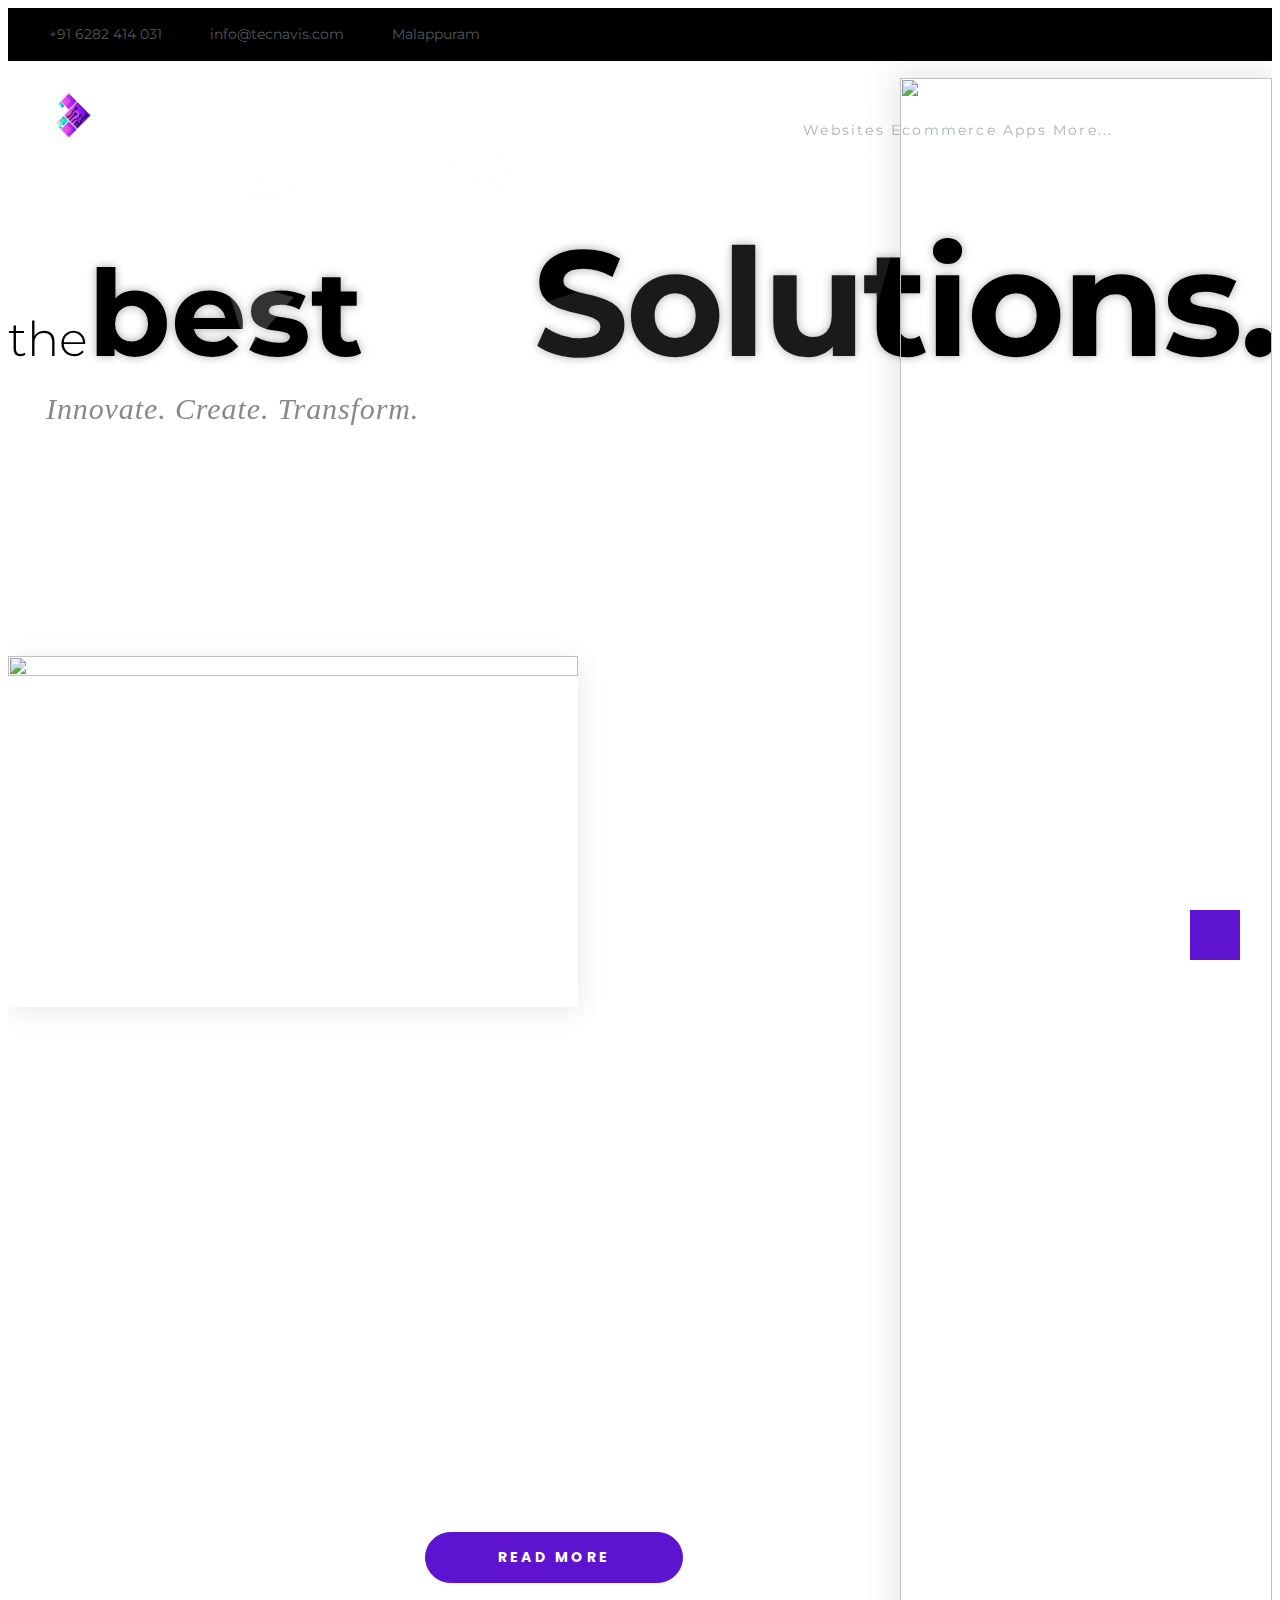
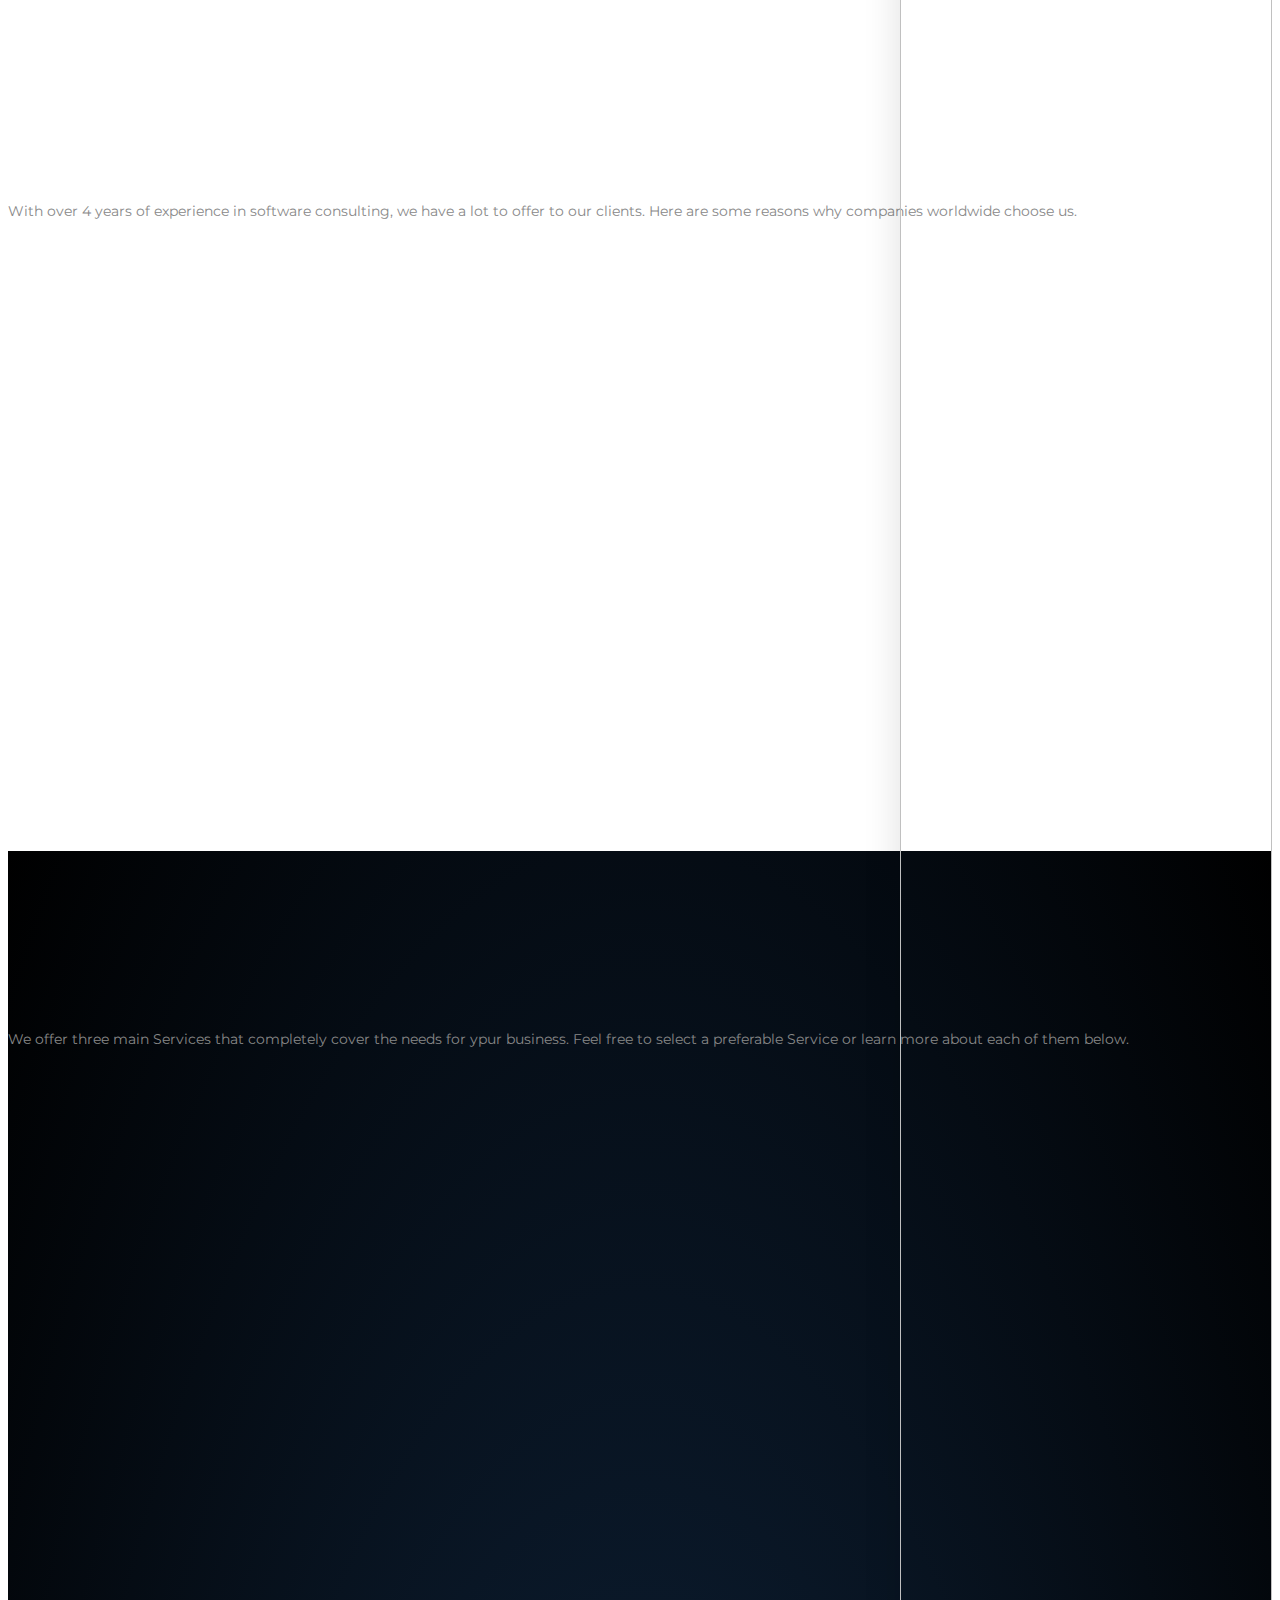
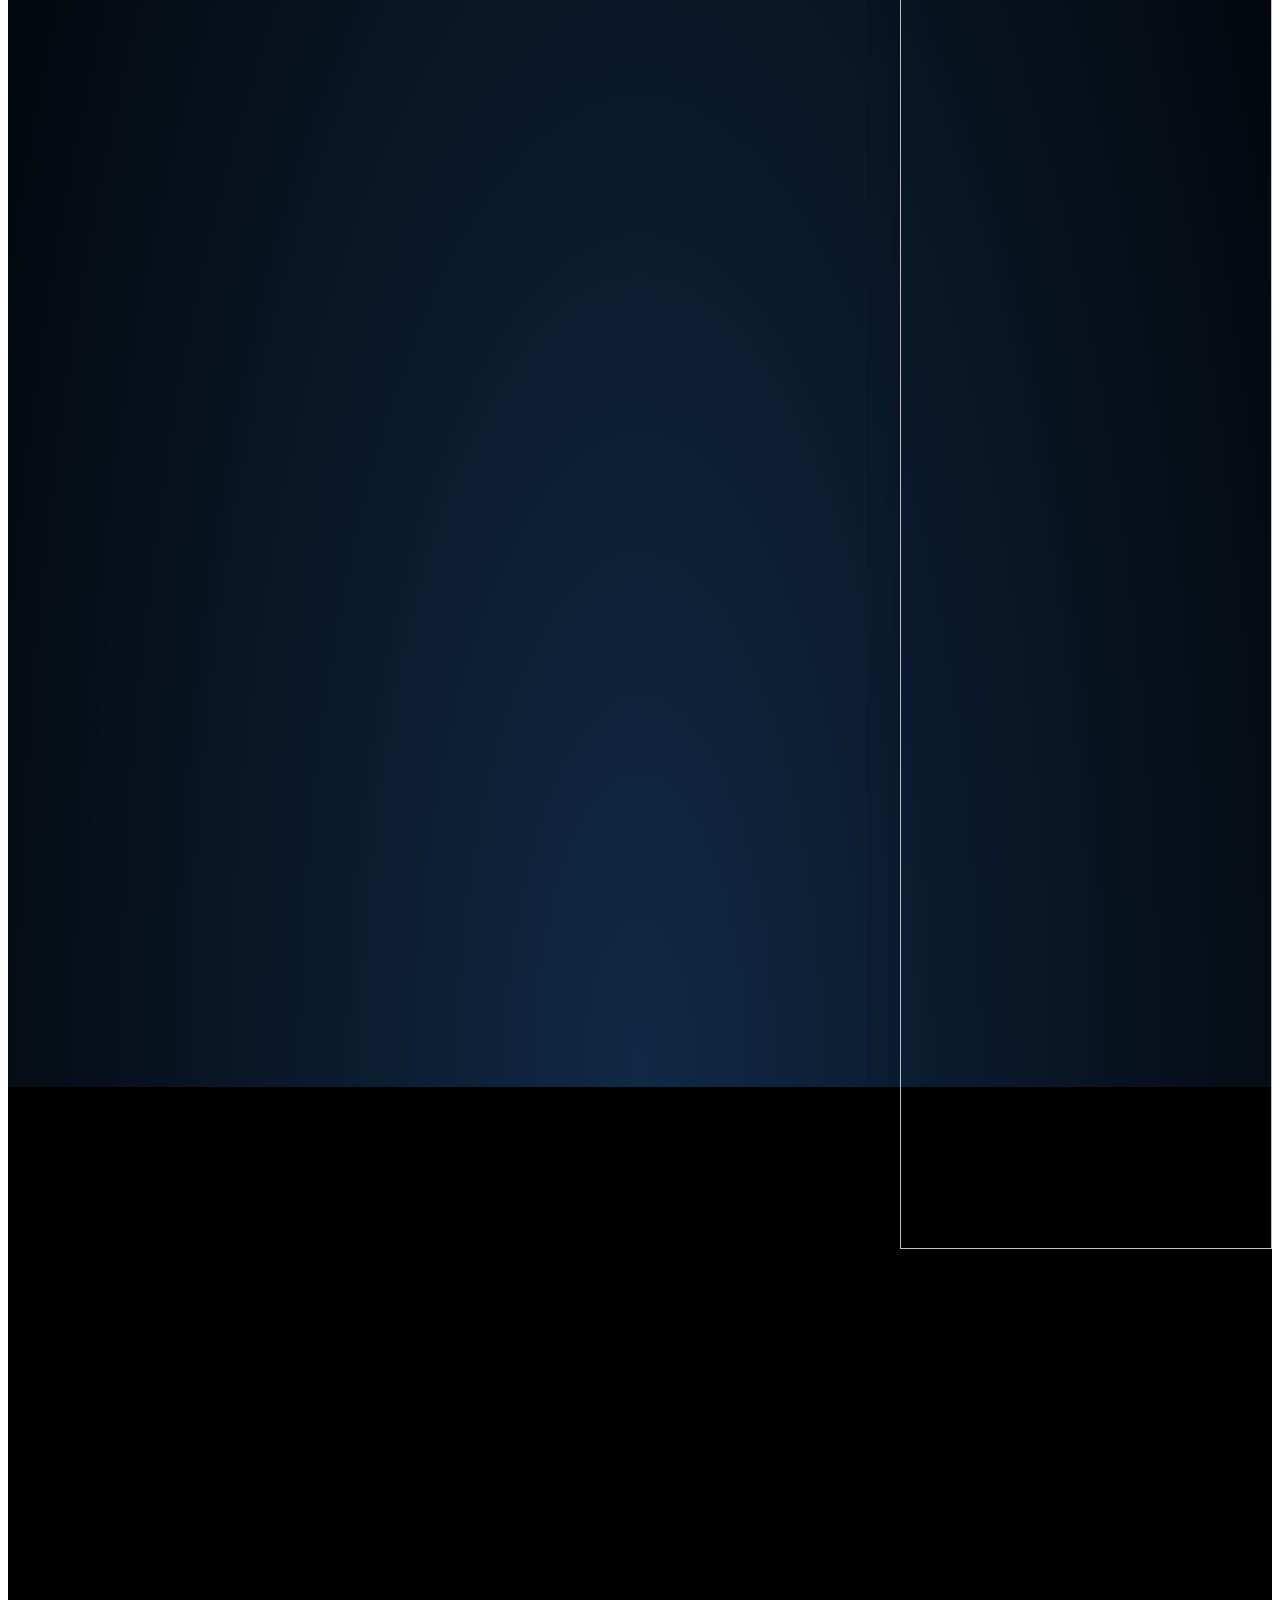
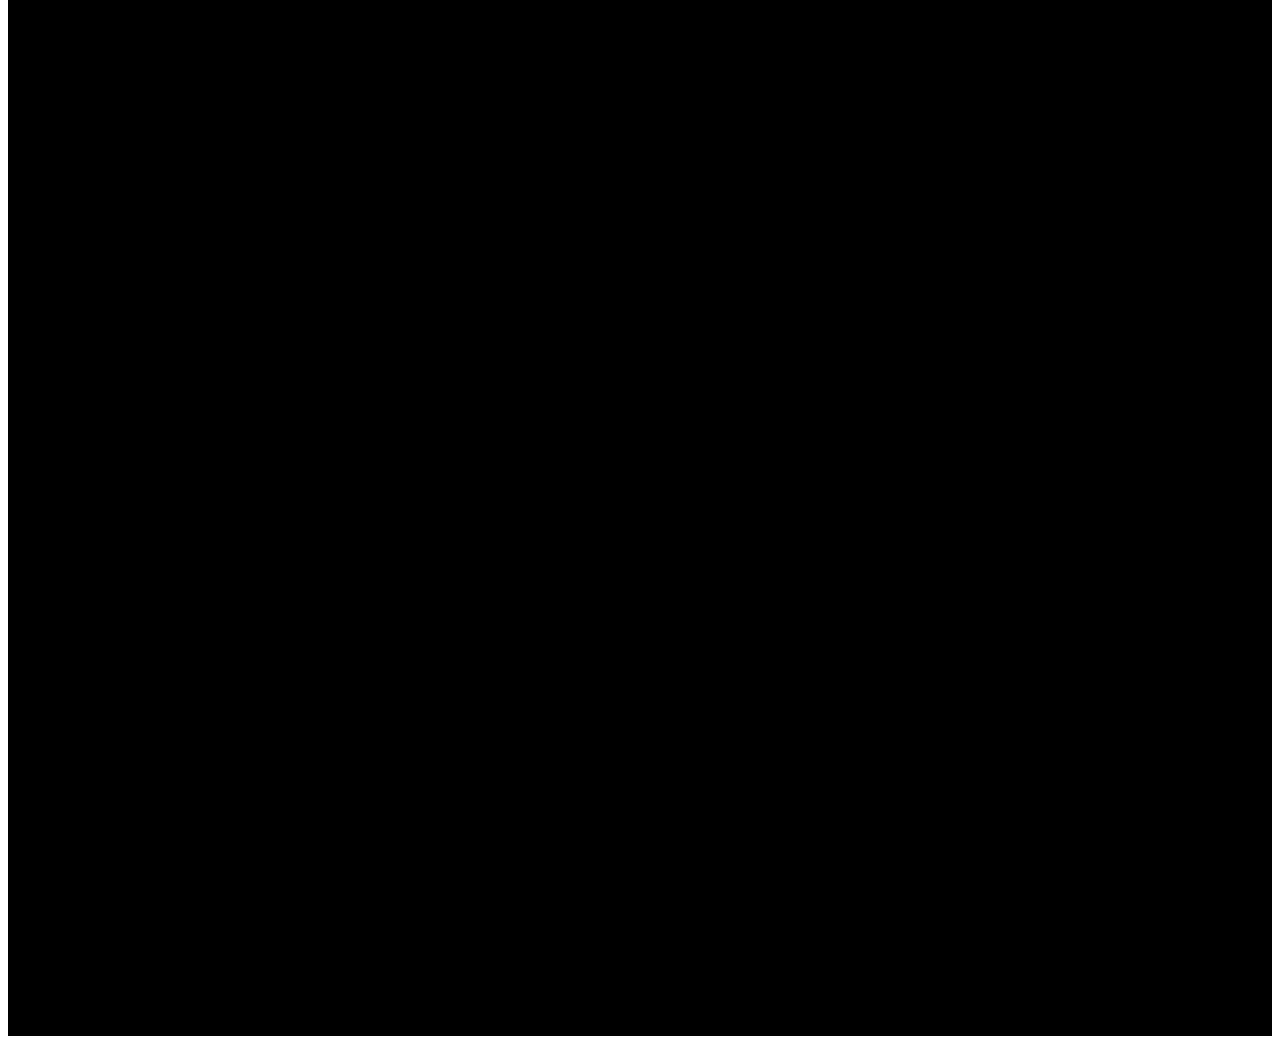
==== commit f6f107fb: "Update index.html" ====
--- a/index.html
+++ b/index.html
@@ -83,10 +83,10 @@
                         <div class="dropdown">
                           <a class="rd-nav-link" href="./index.html#service">Services</a>
                           <div class="dropdown-content">
-                            <a href="./webpricing.html">Websites</a>
-                            <a href="#">Ecommerce</a>
-                            <a href="#">App</a>
-                            <a href="#">More...</a>
+                            <a href="./website-pricing.html">Websites</a>
+                            <a href="./ecommerce-pricing.html">Ecommerce</a>
+                            <a href="./app-pricing.html">Apps</a>
+                            <a href="./more.html">More...</a>
                           </div>
                         </div>
                       </li>
@@ -240,7 +240,7 @@
         </div>
       </section> -->
       <!--Service-->
-      <section class="section section-md bg-xs-overlay" style="background-image: radial-gradient(ellipse at bottom, #112945 0%, #000000 100%); overflow: hidden:">
+      <section class="section section-md bg-xs-overlay" style="background-image: radial-gradient(ellipse at bottom, #112945 0%, #000000 100%); overflow: hidden;">
         <div class="container" id="service">
           <div class="row row-50 justify-content-center">
             <div class="col-12 text-center col-md-10 col-lg-8">
@@ -276,7 +276,7 @@
                       <div class="flex-grow-1">Contact Information</div>
                   </li>
               </ul>
-                <a class="button button-190 button-circle btn-primary-rounded" href="#">know plans</a>
+                <a class="button button-190 button-circle btn-primary-rounded" href="./website-pricing.html">know plans</a>
               </div>
             </div>
             <div class="col-xl-4 col-md-6 col-12 wow fadeInUp" data-wow-delay=".4s">
@@ -305,7 +305,7 @@
                       <div class="flex-grow-1">Customer Support</div>
                   </li>
               </ul>
-                <a class="button button-190 button-circle btn-rounded-outline" href="#">know plans</a>
+                <a class="button button-190 button-circle btn-rounded-outline" href="./ecommerce-pricing.html">know plans</a>
               </div>
             </div>
             <div class="col-xl-4 col-md-6 col-12 wow fadeInDown" data-wow-delay=".3s">
@@ -334,7 +334,7 @@
                       <div class="flex-grow-1">Playstore & App store download links</div>
                   </li>
               </ul>
-                <a class="button button-190 button-circle btn-primary-rounded" href="#">know plans</a>
+                <a class="button button-190 button-circle btn-primary-rounded" href="./app-pricing.html">know plans</a>
               </div>
             </div>
           </div>
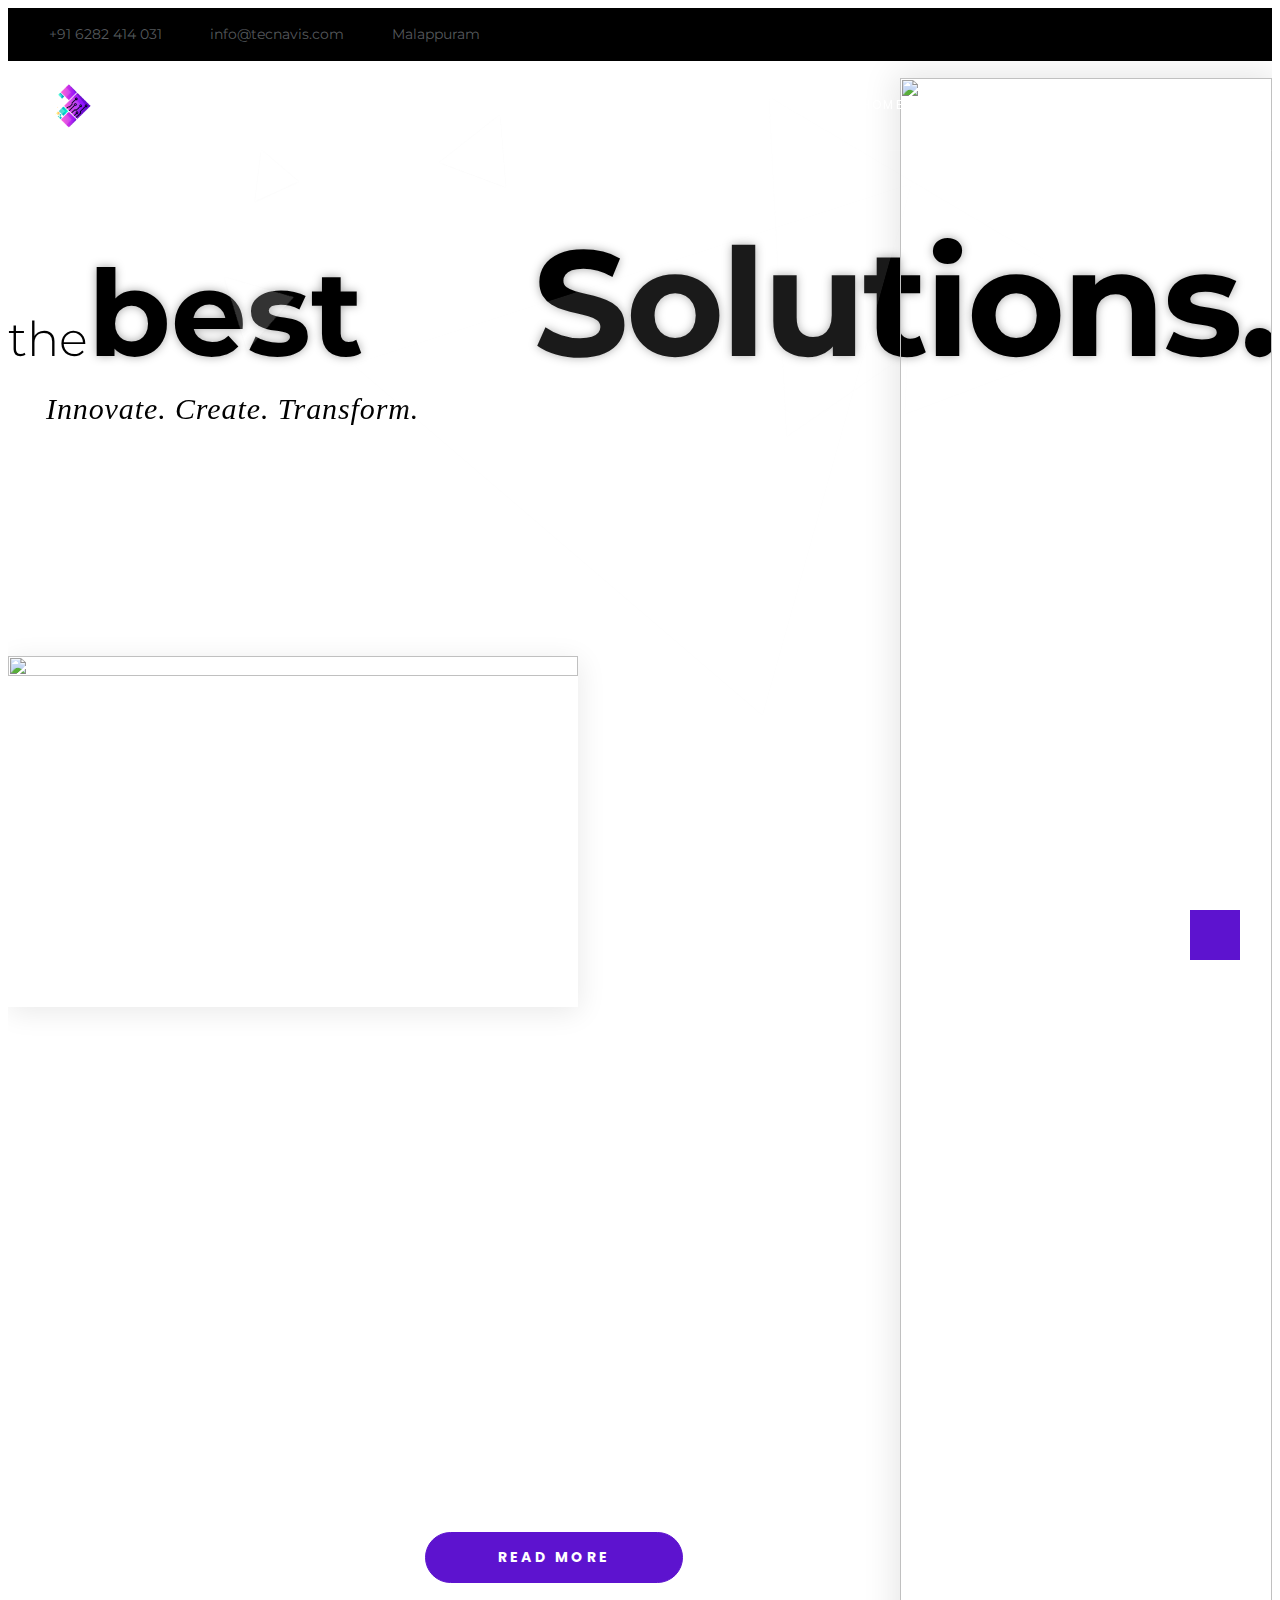
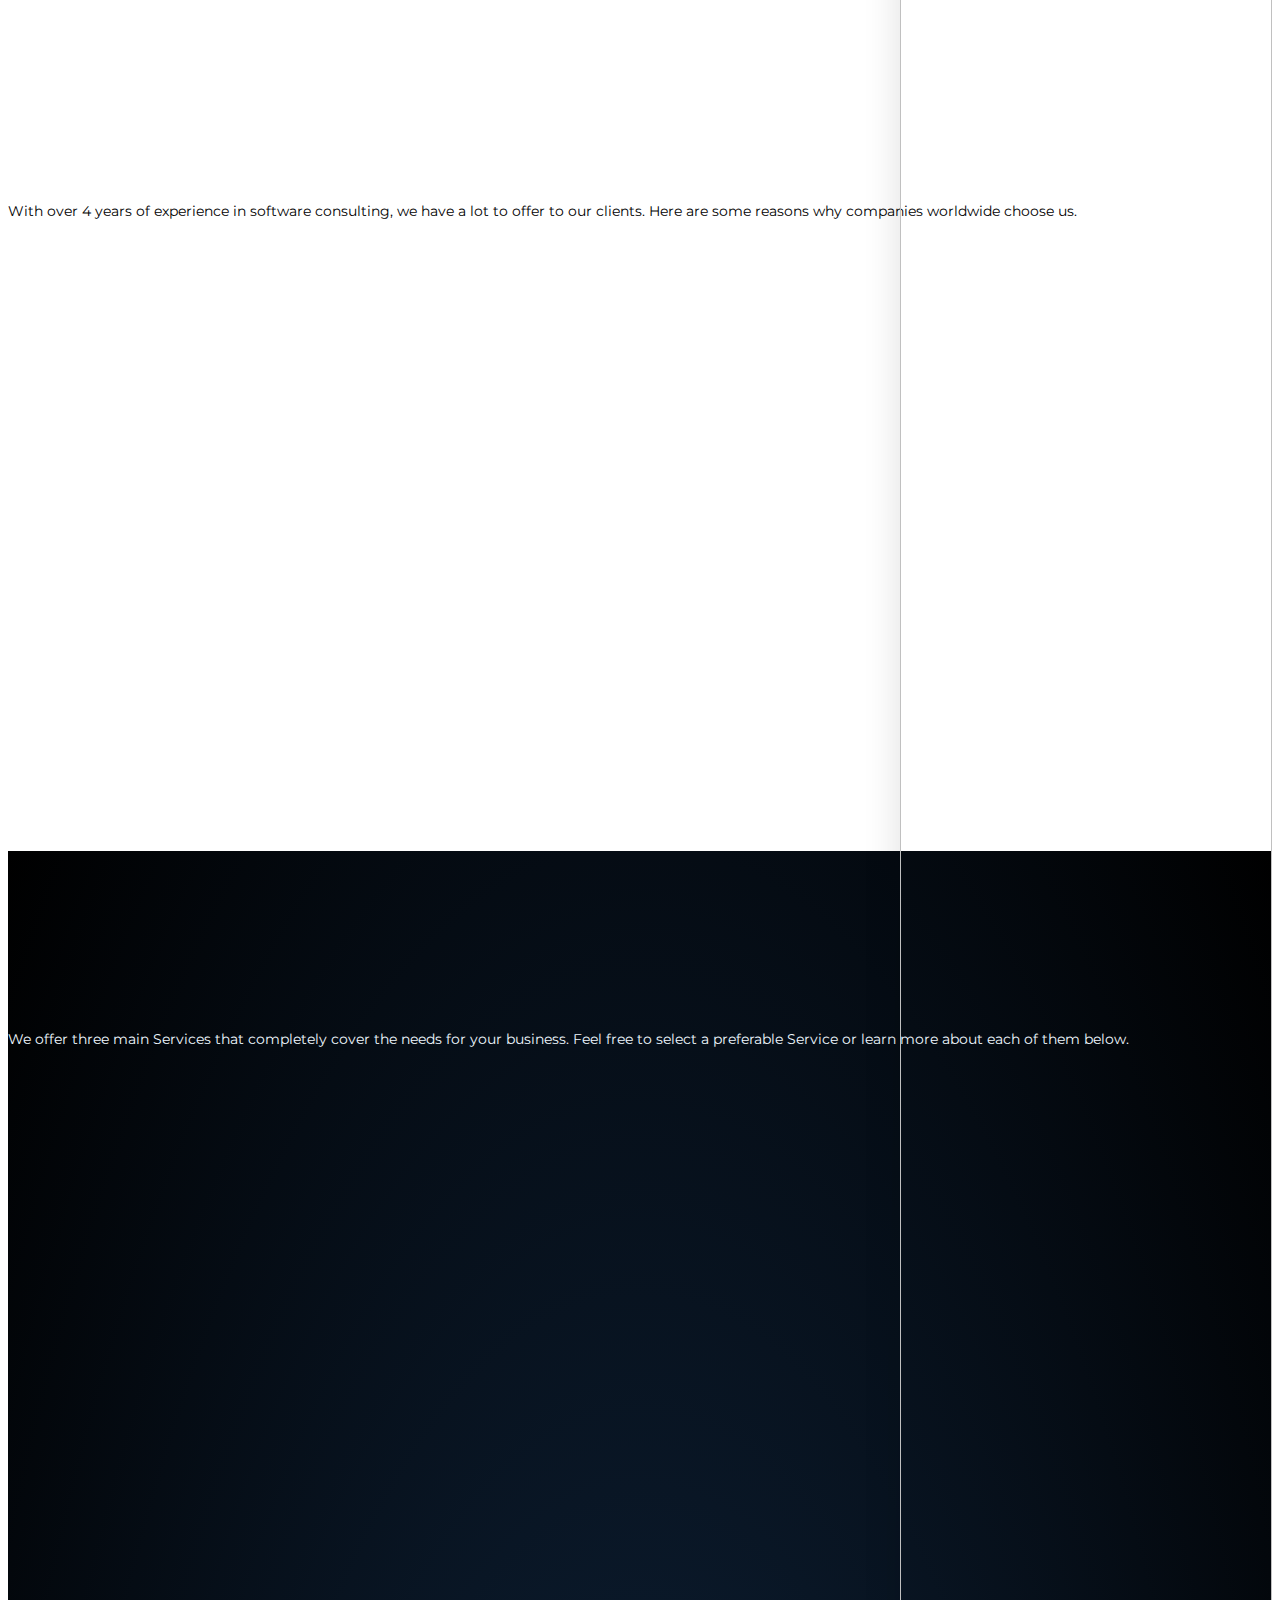
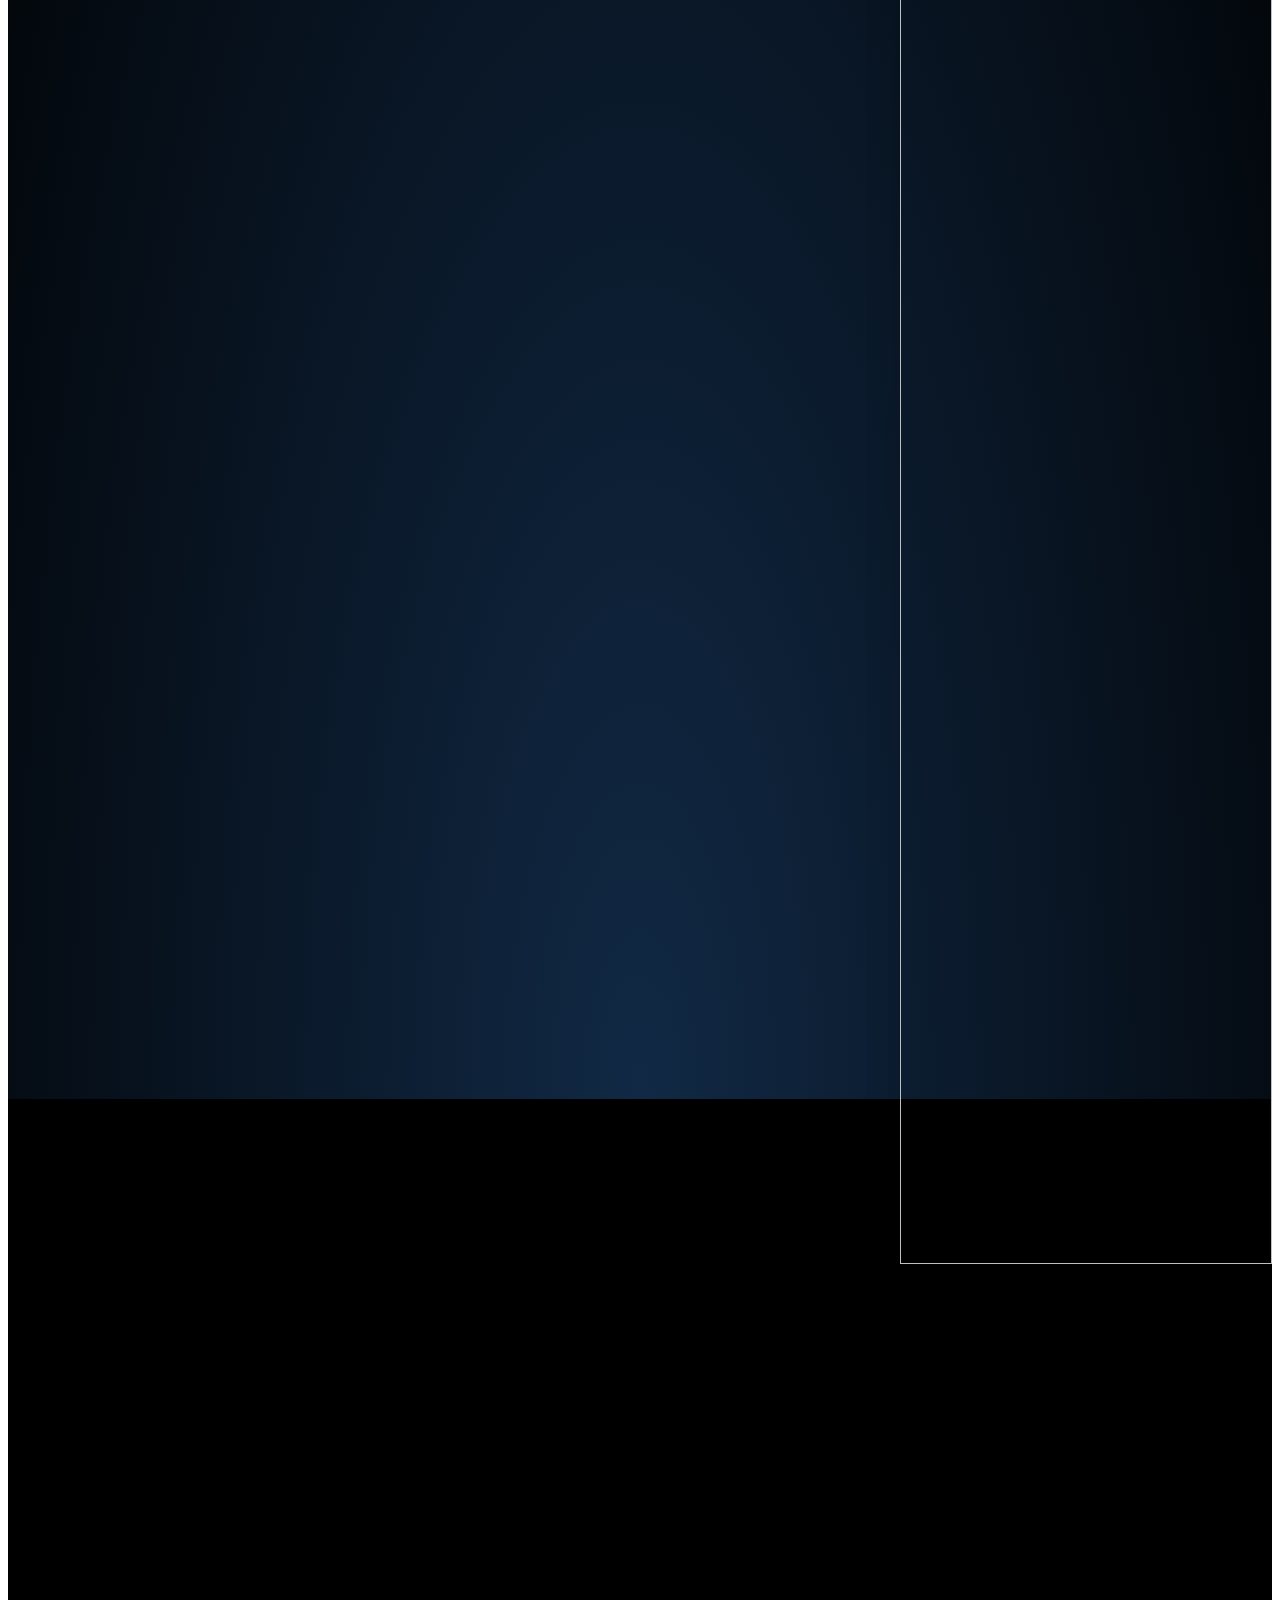
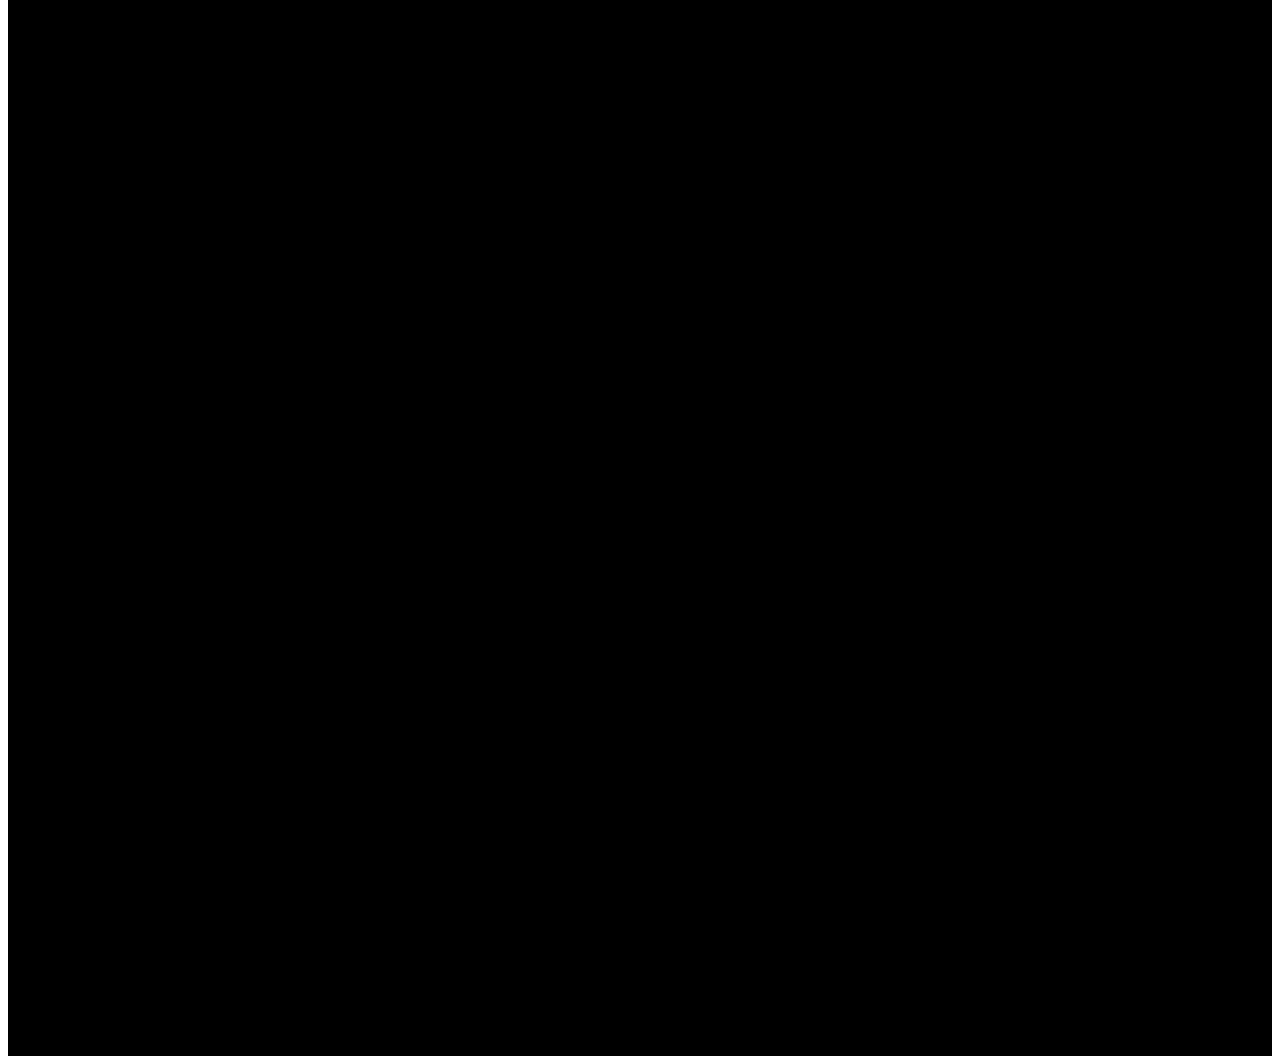
==== commit e1c8a35e: "edtx" ====
--- a/index.html
+++ b/index.html
@@ -10,17 +10,25 @@
     <link rel="stylesheet" href="css/bootstrap.css">
     <link rel="stylesheet" href="css/fonts.css">
     <link rel="stylesheet" href="css/style.css">
+
+    <script src="https://code.jquery.com/jquery-2.1.3.min.js" type="text/javascript"></script>
+    <script src="https://cdnjs.cloudflare.com/ajax/libs/gsap/latest/TweenMax.min.js" type="text/javascript"></script>
+  
     <style>.ie-panel{display: none;background: #212121;padding: 10px 0;box-shadow: 3px 3px 5px 0 rgba(0,0,0,.3);clear: both;text-align:center;position: relative;z-index: 1;} html.ie-10 .ie-panel, html.lt-ie-10 .ie-panel {display: block;}</style>
   </head>
   <body>
     <div class="ie-panel"><a href="http://windows.microsoft.com/en-US/internet-explorer/"><img src="images/ie8-panel/warning_bar_0000_us.jpg" height="42" width="820" alt="You are using an outdated browser. For a faster, safer browsing experience, upgrade for free today."></a></div>
     <div class="preloader">
-      <div class="preloader-body">
-        <div class="cssload-container">
-          <div class="cssload-speeding-wheel"></div>
-        </div>
-        <p>Loading...</p>
-      </div>
+      <svg class="loader" viewBox="0 0 100 100">
+  
+        <g class="points"> 
+          <circle class="ciw" cx="50" cy="50" r="50" fill="#fff"  />
+        <circle class="ci2" cx="5" cy="50" r="4" />
+        <circle class="ci1" cx="95" cy="50" r="4" />
+          </g>
+        </svg>
+      
+
     </div>
     <!-- <a class="section section-banner d-none d-xl-block" href="https://www.templatemonster.com/intense-multipurpose-html-template.html" target="_blank" style="background-image: url(images/background-02-1920x60.jpg); background-image: -webkit-image-set( url(images/background-02-1920x60.jpg) 1x, url(images/background-02-3840x120.jpg) 2x )"><img src="images/foreground-02-1600x60.png" srcset="images/foreground-02-1600x60.png 1x, images/foreground-02-3200x120.png 2x" alt="" width="1600" height="310"></a> -->
     <div class="page">
@@ -52,7 +60,7 @@
                   </li>
                 </ul>
                 <ul class="social-links">
-                  <li><a class="icon icon-sm icon-circle icon-circle-md icon-bg-white fa-linkedin" href="#"></a></li>
+                  <li><a class="icon icon-sm icon-circle icon-circle-md icon-bg-white fa-linkedin" href="https://www.linkedin.com/company/tecnavis-web-solutions-pvt-ltd/"></a></li>
                   <li><a class="icon icon-sm icon-circle icon-circle-md icon-bg-white fa-twitter" href="#"></a></li>
                   <li><a class="icon icon-sm icon-circle icon-circle-md icon-bg-white fa-youtube" href="https://youtube.com/@Tecnaviswebsolutions"></a></li>
                   <li><a class="icon icon-sm icon-circle icon-circle-md icon-bg-white fa-facebook" href="https://www.facebook.com/people/Tecnavis-WebSolutions/pfbid02a3iE22sZkNnApbH8GPy7UuaE3QmBsxP6FP6e5u58uuzkWksq3ucriXVTVqpXUjYTl/"></a></li>
@@ -244,9 +252,9 @@
         <div class="container" id="service">
           <div class="row row-50 justify-content-center">
             <div class="col-12 text-center col-md-10 col-lg-8">
-              <div class="section-name wow fadeInRight" data-wow-delay=".2s">Services Available</div>
+              <div class="section-name wow fadeInRight" data-wow-delay=".2s"style="color: aliceblue;">Services Available</div>
               <h3 class="wow fadeInLeft text-capitalize" style="color: aliceblue;" data-wow-delay=".3s">Find the Service for<span class="text-primary"> your business</span></h3>
-              <p>We offer three main Services that completely cover the needs for ypur business. Feel free to select a preferable Service or learn more about each of them below.</p>
+              <p style="color: aliceblue;">We offer three main Services that completely cover the needs for your business. Feel free to select a preferable Service or learn more about each of them below.</p>
             </div>
           </div>
           <div class="row row-30 justify-content-center">
@@ -428,12 +436,13 @@
             <div class="footer-classic-aside">
               <p class="rights"><span>&copy;&nbsp;</span><span class="copyright-year"></span>. All Rights Reserved. Design by <a href="https://www.tecnavis.com/">Tecnavis Web Solutions Pvt Ltd</a></p>
               <ul class="social-links">
-                <li><a class="fa fa-linkedin" href="#"></a></li>
-                <li><a class="fa fa fa-twitter" href="#"></a></li>
-                <li><a class="fa fa fa-youtube" href="https://youtube.com/@Tecnaviswebsolutions"></a></li>
-                <li><a class="fa fa-facebook" href="https://www.facebook.com/people/Tecnavis-WebSolutions/pfbid02a3iE22sZkNnApbH8GPy7UuaE3QmBsxP6FP6e5u58uuzkWksq3ucriXVTVqpXUjYTl/"></a></li>
-                <li><a class="fa fa-instagram" href="https://www.instagram.com/tecnavis"></a></li>
-              </ul>
+                <li><a class="icon icon-sm icon-circle icon-circle-md icon-bg-white fa-linkedin" href="https://www.linkedin.com/company/tecnavis-web-solutions-pvt-ltd/"></a></li>
+                  <li><a class="icon icon-sm icon-circle icon-circle-md icon-bg-white fa-twitter" href="#"></a></li>
+                  <li><a class="icon icon-sm icon-circle icon-circle-md icon-bg-white fa-youtube" href="https://youtube.com/@Tecnaviswebsolutions"></a></li>
+                  <li><a class="icon icon-sm icon-circle icon-circle-md icon-bg-white fa-facebook" href="https://www.facebook.com/people/Tecnavis-WebSolutions/pfbid02a3iE22sZkNnApbH8GPy7UuaE3QmBsxP6FP6e5u58uuzkWksq3ucriXVTVqpXUjYTl/"></a></li>
+                  <li><a class="icon icon-sm icon-circle icon-circle-md icon-bg-white fa-instagram" href="https://www.instagram.com/tecnavis"></a></li>
+
+                </ul>
             </div>
           </div>
         </footer>
@@ -441,6 +450,8 @@
     <div class="snackbars" id="form-output-global"></div>
     <script src="js/core.min.js"></script>
     <script src="js/script.js"></script>
+
+
     <!--coded by Drel-->
   </body>
 </html>--- a/css/style.css
+++ b/css/style.css
@@ -1,5 +1,332 @@
 @charset "UTF-8";
+.loader1{
+	-webkit-perspective:700px;
+	perspective: 700px;
+	top: 10px;
+	
+	
+  }
+  .gif {
+	text-align: center;
+	position: relative;
+	top:41px;
+  }
+  
+  .gif img {
+	display: block;
+	margin: 0 auto;
+	
+	margin-left:25px;
+  }
+  .b1{
+  width:100px;
+  position: relative;
+  margin-left:-8px;
+  top: 5px;
+  
+  }
+  
+  .loader1>span{
+	font-size: 14px;
+	font-family: "franklin gothic medium",sans-serif;
+	display: inline-block;
+	animation:flip 2.6s infinite linear;
+	transform-origin: 70%;
+	transform-style:preserve-3d;
+	-webkit-transform-style:preserve-3d;
+	
+  }
+  
+  @keyframes flip{
+	35%{
+	  transform: rotateX(360deg);
+	}
+	100%{
+	  transform: rotatex(360deg);
+	}
+  }
+  
+  
+  .loader1>span:nth-child(even){
+	color:#5211b7;
+   
+  
+  }
+  
+  .loader1>span:nth-child(2){
+	animation-delay: 0.3s;
+  }
+  
+  .loader1>span:nth-child(3){
+	animation-delay: 0.6s;
+  }
+  
+  .loader1>span:nth-child(4){
+	animation-delay: 0.9s;
+  }
+  
+  .loader1>span:nth-child(5){
+	animation-delay: 1.2s;
+  }
+  
+  .loader1>span:nth-child(6){
+	animation-delay: 1.5s
+  }
+  
+  .loader1>span:nth-child(7){
+	animation-delay: 1.8s
+  }
+  
+  
+  
+  
+  
+  
+  
+  .typewriter {
+  
+	--blue: #5C86FF;
+	--blue-dark: #5d13cf;
+	--key: #fff;
+	--paper: #EEF0FD;
+	--text: #D3D4EC;
+	--tool: #FBC56C;
+	--duration: 3s;
+	position: relative;
+	-webkit-animation: bounce05 var(--duration) linear infinite;
+	animation: bounce05 var(--duration) linear infinite;
+	
+	
+  }
+   
+  .typewriter .slide {
+	width: 92px;
+	height: 20px;
+	border-radius: 3px;
+	margin-left: 14px;
+	transform: translateX(14px);
+	background: linear-gradient(var(--blue), var(--blue-dark));
+	-webkit-animation: slide05 var(--duration) ease infinite;
+	animation: slide05 var(--duration) ease infinite;
+  }
+  
+  .typewriter .slide:before, .typewriter .slide:after,
+  .typewriter .slide i:before {
+	content: "";
+	position: absolute;
+	background: var(--tool);
+  }
+  
+  .typewriter .slide:before {
+	width: 2px;
+	height: 8px;
+	top: 6px;
+	left: 100%;
+	
+  }
+  
+  .typewriter .slide:after {
+	left: 94px;
+	top: 3px;
+	height: 14px;
+	width: 6px;
+	border-radius: 3px;
+	
+  }
+  
+  .typewriter .keyboard1 {
+	width: 120px;
+	height: 60px;
+	z-index: 1;
+	position: relative;
+   
+  }
+  .typewriter .keyboard2 {
+	width: 110px;
+	height: 50px;
+	top:5px;
+	left:5px;
+	z-index: 2;
+	position: relative;
+   
+  }
+  .load {
+	width: 100px;
+	height: 45px;
+	
+	
+	
+	
+	
+   
+  }
+  
+  .typewriter .keyboard1:before, .typewriter .keyboard1:after {
+	content: "";
+	position: absolute;
+	
+  }
+  .typewriter .keyboard2:before, .typewriter .keyboard2:after {
+	content: "";
+	position: absolute;
+	
+  }
+  
+  .typewriter .keyboard1:before {
+	top: 0;
+	left: 0;
+	right: 0;
+	bottom: 0;
+	border-radius: 6px;
+	background: linear-gradient(145deg, var(--blue), var(--blue-dark));
+	transform: perspective(10px) rotateX(2deg);
+	transform-origin: 50% 100%;
+   
+	
+	
+  }
+  .typewriter .keyboard2:before {
+	top: 0;
+	left: 0;
+	right: 0;
+	bottom: 0;
+	border-radius: 6px;
+	
+	background-color: white;
+	transform: perspective(10px) rotateX(2deg);
+	transform-origin: 50% 100%;
+   
+	
+	
+  }
+  
+  .typewriter .keyboard:after {
+	left: 2px;
+	top: 25px;
+	width: 11px;
+	height: 4px;
+	border-radius: 2px;
+	box-shadow: 15px 0 0 var(--key), 30px 0 0 var(--key), 45px 0 0 var(--key), 60px 0 0 var(--key), 75px 0 0 var(--key), 90px 0 0 var(--key), 22px 10px 0 var(--key), 37px 10px 0 var(--key), 52px 10px 0 var(--key), 60px 10px 0 var(--key), 68px 10px 0 var(--key), 83px 10px 0 var(--key);
+	-webkit-animation: keyboard05 var(--duration) linear infinite;
+	animation: keyboard05 var(--duration) linear infinite;
+  }
+  
+  .typewriter .slide i:before {
+	right: 100%;
+	top: -2px;
+	width: 4px;
+	border-radius: 2px;
+	height: 14px;
+  }
+  
+  
+  
+  .typewriter .keyboard {
+	width: 120px;
+	height: 56px;
+	margin-top: -18px;
+	z-index: 1;
+	position: relative;
+  }
+  
+  .typewriter .keyboard:before, .typewriter .keyboard:after {
+	content: "";
+	position: absolute;
+  }
+  
+  .typewriter .keyboard:before {
+	top: 0;
+	left: 0;
+	right: 0;
+	bottom: 0;
+	border-radius: 7px;
+	background: linear-gradient(135deg, var(--blue), var(--blue-dark));
+	transform: perspective(10px) rotateX(2deg);
+	transform-origin: 50% 100%;
+  }
+  
+  .typewriter .keyboard:after {
+	left: 2px;
+	top: 25px;
+	width: 11px;
+	height: 4px;
+	border-radius: 2px;
+	box-shadow: 15px 0 0 var(--key), 30px 0 0 var(--key), 45px 0 0 var(--key), 60px 0 0 var(--key), 75px 0 0 var(--key), 90px 0 0 var(--key), 22px 10px 0 var(--key), 37px 10px 0 var(--key), 52px 10px 0 var(--key), 60px 10px 0 var(--key), 68px 10px 0 var(--key), 83px 10px 0 var(--key);
+	-webkit-animation: keyboard05 var(--duration) linear infinite;
+	animation: keyboard05 var(--duration) linear infinite;
+  }
+  
+  @keyframes bounce05 {
+	85%, 92%, 100% {
+	  transform: translateY(0);
+	}
+  
+	89% {
+	  transform: translateY(-4px);
+	}
+  
+	95% {
+	  transform: translateY(2px);
+	}
+  }
+  
+  @keyframes slide05 {
+   85%, 92%, 100% {
+	  transform: translateY(0);
+	}
+  
+	89% {
+	  transform: translateY(-4px);
+	}
+  
+	95% {
+	  transform: translateY(2px);
+	}
+  }
+  
+  @keyframes keyboard05 {
+	5%, 12%, 21%, 30%, 39%, 48%, 57%, 66%, 75%, 84% {
+	  box-shadow: 15px 0 0 var(--key), 30px 0 0 var(--key), 45px 0 0 var(--key), 60px 0 0 var(--key), 75px 0 0 var(--key), 90px 0 0 var(--key), 22px 10px 0 var(--key), 37px 10px 0 var(--key), 52px 10px 0 var(--key), 60px 10px 0 var(--key), 68px 10px 0 var(--key), 83px 10px 0 var(--key);
+	}
+  
+	9% {
+	  box-shadow: 15px 2px 0 var(--key), 30px 0 0 var(--key), 45px 0 0 var(--key), 60px 0 0 var(--key), 75px 0 0 var(--key), 90px 0 0 var(--key), 22px 10px 0 var(--key), 37px 10px 0 var(--key), 52px 10px 0 var(--key), 60px 10px 0 var(--key), 68px 10px 0 var(--key), 83px 10px 0 var(--key);
+	}
+  
+	18% {
+	  box-shadow: 15px 0 0 var(--key), 30px 0 0 var(--key), 45px 0 0 var(--key), 60px 2px 0 var(--key), 75px 0 0 var(--key), 90px 0 0 var(--key), 22px 10px 0 var(--key), 37px 10px 0 var(--key), 52px 10px 0 var(--key), 60px 10px 0 var(--key), 68px 10px 0 var(--key), 83px 10px 0 var(--key);
+	}
+  
+	27% {
+	  box-shadow: 15px 0 0 var(--key), 30px 0 0 var(--key), 45px 0 0 var(--key), 60px 0 0 var(--key), 75px 0 0 var(--key), 90px 0 0 var(--key), 22px 12px 0 var(--key), 37px 10px 0 var(--key), 52px 10px 0 var(--key), 60px 10px 0 var(--key), 68px 10px 0 var(--key), 83px 10px 0 var(--key);
+	}
+  
+	36% {
+	  box-shadow: 15px 0 0 var(--key), 30px 0 0 var(--key), 45px 0 0 var(--key), 60px 0 0 var(--key), 75px 0 0 var(--key), 90px 0 0 var(--key), 22px 10px 0 var(--key), 37px 10px 0 var(--key), 52px 12px 0 var(--key), 60px 12px 0 var(--key), 68px 12px 0 var(--key), 83px 10px 0 var(--key);
+	}
+  
+	45% {
+	  box-shadow: 15px 0 0 var(--key), 30px 0 0 var(--key), 45px 0 0 var(--key), 60px 0 0 var(--key), 75px 0 0 var(--key), 90px 2px 0 var(--key), 22px 10px 0 var(--key), 37px 10px 0 var(--key), 52px 10px 0 var(--key), 60px 10px 0 var(--key), 68px 10px 0 var(--key), 83px 10px 0 var(--key);
+	}
+  
+	54% {
+	  box-shadow: 15px 0 0 var(--key), 30px 2px 0 var(--key), 45px 0 0 var(--key), 60px 0 0 var(--key), 75px 0 0 var(--key), 90px 0 0 var(--key), 22px 10px 0 var(--key), 37px 10px 0 var(--key), 52px 10px 0 var(--key), 60px 10px 0 var(--key), 68px 10px 0 var(--key), 83px 10px 0 var(--key);
+	}
+  
+	63% {
+	  box-shadow: 15px 0 0 var(--key), 30px 0 0 var(--key), 45px 0 0 var(--key), 60px 0 0 var(--key), 75px 0 0 var(--key), 90px 0 0 var(--key), 22px 10px 0 var(--key), 37px 10px 0 var(--key), 52px 10px 0 var(--key), 60px 10px 0 var(--key), 68px 10px 0 var(--key), 83px 12px 0 var(--key);
+	}
+  
+	72% {
+	  box-shadow: 15px 0 0 var(--key), 30px 0 0 var(--key), 45px 2px 0 var(--key), 60px 0 0 var(--key), 75px 0 0 var(--key), 90px 0 0 var(--key), 22px 10px 0 var(--key), 37px 10px 0 var(--key), 52px 10px 0 var(--key), 60px 10px 0 var(--key), 68px 10px 0 var(--key), 83px 10px 0 var(--key);
+	}
+  
+	81% {
+	  box-shadow: 15px 0 0 var(--key), 30px 0 0 var(--key), 45px 0 0 var(--key), 60px 0 0 var(--key), 75px 0 0 var(--key), 90px 0 0 var(--key), 22px 10px 0 var(--key), 37px 12px 0 var(--key), 52px 10px 0 var(--key), 60px 10px 0 var(--key), 68px 10px 0 var(--key), 83px 10px 0 var(--key);
+    }
+  }
 /*
+
 * Trunk version 2.0.1
 */
 /*
@@ -112,7 +439,7 @@
 	font-size: 14px;
 	line-height: 2.14286;
 	font-weight: 400;
-	color: #888888;
+	color: #000000;
 	background-color: #ffffff;
 	-webkit-text-size-adjust: none;
 	-webkit-font-smoothing: subpixel-antialiased;
@@ -659,14 +986,22 @@
 	width: 100%;
 	height: 100%;
 }
-
-@media (min-width: 1200px) {
+@media (min-width:1200px) {
 	.main-decorated-box:before {
 		display: block;
 		width: 576px;
 		height: 538px;
 		right: -32%;
 		top: -25%;
+	}
+}
+@media (max-width: 1200px) {
+	.main-decorated-box:before {
+		display: none;
+		/* width: 576px;
+		height: 538px;
+		right: -32%;
+		top: -25%; */
 	}
 }
 
@@ -745,9 +1080,10 @@
 }
 
 .pricing-box-tittle {
+	font-size: large;
 	letter-spacing: .16em;
 	text-transform: uppercase;
-	font-weight: 400;
+	font-weight: 800;
 	line-height: 1;
 }
 
@@ -5686,8 +6022,10 @@
 	justify-content: center;
 	align-items: center;
 	padding: 20px;
-	background: #ffffff;
+	background: #26035b;
 	transition: .3s all ease;
+	
+
 }
 
 .preloader.loaded {
@@ -8787,3 +9125,221 @@
 	top: 24%;
 	left: 19.5%;
 }
+
+
+  /* Style the dropdown content (hidden by default) */
+  .dropdown-content {
+	display: none;
+	position: absolute;
+	background-color: #6826cf;
+	min-width: 160px;
+	box-shadow: 0px 8px 16px 0px rgba(0,0,0,0.2);
+	z-index: 1;
+  }
+  
+  /* Style the links inside the dropdown */
+  .dropdown-content a {
+	color: white;
+	padding: 12px 16px;
+	text-decoration: none;
+	display: block;
+  }
+  
+  /* Change color of dropdown links on hover */
+  .dropdown-content a:hover {
+	background-color: #000000;
+  }
+  
+  /* Show the dropdown menu on hover */
+  .dropdown:hover .dropdown-content {
+	display: block;
+  }
+
+  canvas{
+	width: 100%;
+	height: auto;
+	overflow: hidden;
+	margin-top: -200px;
+	margin-bottom: -200px;
+	margin-left: 0;
+	margin-right: 0;
+
+}
+#copy{
+	display: none;
+}
+
+
+
+#stars {
+  width: 1px;
+  height: 1px;
+  background: transparent;
+  box-shadow: 1262px 452px #FFF , 185px 335px #FFF , 1263px 565px #FFF , 1594px 1917px #FFF , 1593px 796px #FFF , 993px 993px #FFF , 1579px 483px #FFF , 1836px 674px #FFF , 1337px 441px #FFF , 46px 1553px #FFF , 1875px 1907px #FFF , 739px 984px #FFF , 507px 196px #FFF , 923px 1534px #FFF , 181px 1866px #FFF , 1267px 215px #FFF , 605px 1794px #FFF , 926px 164px #FFF , 1356px 1232px #FFF , 919px 727px #FFF , 1169px 771px #FFF , 632px 1600px #FFF , 306px 978px #FFF , 1898px 1438px #FFF , 168px 1551px #FFF , 966px 821px #FFF , 1306px 815px #FFF , 300px 560px #FFF , 828px 937px #FFF , 549px 147px #FFF , 213px 430px #FFF , 986px 1114px #FFF , 267px 920px #FFF , 1829px 178px #FFF , 1525px 1252px #FFF , 874px 58px #FFF , 272px 986px #FFF , 1987px 1501px #FFF , 473px 1533px #FFF , 1662px 807px #FFF , 78px 1766px #FFF , 1159px 539px #FFF , 1492px 1785px #FFF , 732px 157px #FFF , 583px 825px #FFF , 1636px 1840px #FFF , 660px 1582px #FFF , 1146px 1632px #FFF , 293px 670px #FFF , 695px 625px #FFF , 398px 273px #FFF , 665px 1724px #FFF , 1499px 1768px #FFF , 566px 885px #FFF , 65px 1049px #FFF , 807px 1704px #FFF , 539px 1636px #FFF , 1094px 187px #FFF , 1828px 1109px #FFF , 1212px 962px #FFF , 1656px 1356px #FFF , 1320px 1928px #FFF , 1897px 1613px #FFF , 1781px 235px #FFF , 1775px 1471px #FFF , 1278px 1229px #FFF , 903px 915px #FFF , 22px 724px #FFF , 1348px 155px #FFF , 921px 1533px #FFF , 814px 322px #FFF , 537px 1853px #FFF , 848px 1663px #FFF , 323px 971px #FFF , 1239px 748px #FFF , 2000px 410px #FFF , 685px 638px #FFF , 1781px 349px #FFF , 812px 1780px #FFF , 1739px 1996px #FFF , 1610px 1636px #FFF , 706px 1617px #FFF , 632px 510px #FFF , 129px 397px #FFF , 1289px 859px #FFF , 1208px 638px #FFF , 1750px 356px #FFF , 1987px 1962px #FFF , 1351px 1468px #FFF , 1290px 575px #FFF , 505px 352px #FFF , 1px 4px #FFF , 903px 1328px #FFF , 180px 1764px #FFF , 985px 401px #FFF , 986px 193px #FFF , 1681px 1652px #FFF , 992px 174px #FFF , 22px 1476px #FFF , 457px 227px #FFF , 824px 1234px #FFF , 922px 116px #FFF , 467px 1152px #FFF , 1895px 1707px #FFF , 1668px 410px #FFF , 1010px 1684px #FFF , 631px 878px #FFF , 1290px 193px #FFF , 1566px 1732px #FFF , 1979px 1035px #FFF , 93px 75px #FFF , 936px 501px #FFF , 563px 1930px #FFF , 400px 524px #FFF , 53px 333px #FFF , 1199px 37px #FFF , 676px 944px #FFF , 1357px 1749px #FFF , 758px 1666px #FFF , 26px 86px #FFF , 1802px 1609px #FFF , 205px 430px #FFF , 1062px 1228px #FFF , 168px 1499px #FFF , 1893px 67px #FFF , 170px 1517px #FFF , 1280px 1320px #FFF , 719px 816px #FFF , 88px 476px #FFF , 933px 608px #FFF , 500px 745px #FFF , 1227px 1167px #FFF , 1484px 1896px #FFF , 27px 446px #FFF , 1264px 858px #FFF , 857px 300px #FFF , 132px 601px #FFF , 382px 19px #FFF , 957px 1803px #FFF , 916px 744px #FFF , 1603px 420px #FFF , 164px 968px #FFF , 1004px 1815px #FFF , 36px 1854px #FFF , 1148px 145px #FFF , 888px 896px #FFF , 961px 1982px #FFF , 728px 1507px #FFF , 1598px 570px #FFF , 1986px 326px #FFF , 756px 753px #FFF , 1778px 1776px #FFF , 1532px 483px #FFF , 1703px 335px #FFF , 1840px 934px #FFF , 1905px 1318px #FFF , 685px 634px #FFF , 1107px 806px #FFF , 983px 1552px #FFF , 1777px 1718px #FFF , 1295px 821px #FFF , 1959px 1132px #FFF , 1167px 1416px #FFF , 1306px 1471px #FFF , 37px 1975px #FFF , 319px 1007px #FFF , 548px 885px #FFF , 1858px 407px #FFF , 492px 451px #FFF , 1948px 802px #FFF , 252px 1122px #FFF , 1880px 1786px #FFF , 461px 1px #FFF , 263px 1368px #FFF , 1397px 1475px #FFF , 1602px 45px #FFF , 1651px 1427px #FFF , 1689px 1113px #FFF , 790px 216px #FFF , 1007px 1523px #FFF , 1044px 1151px #FFF , 631px 428px #FFF , 1683px 1924px #FFF , 1901px 945px #FFF , 1998px 737px #FFF , 1037px 1398px #FFF , 1814px 1352px #FFF , 1557px 1393px #FFF , 1149px 1441px #FFF , 59px 1900px #FFF , 1979px 1284px #FFF , 661px 752px #FFF , 251px 99px #FFF , 69px 531px #FFF , 1612px 1976px #FFF , 225px 1624px #FFF , 1386px 947px #FFF , 1100px 640px #FFF , 1841px 67px #FFF , 1616px 851px #FFF , 771px 1236px #FFF , 177px 503px #FFF , 673px 1999px #FFF , 922px 911px #FFF , 76px 1585px #FFF , 1759px 443px #FFF , 886px 1293px #FFF , 902px 1431px #FFF , 264px 1305px #FFF , 1400px 1545px #FFF , 640px 1362px #FFF , 1924px 1910px #FFF , 1493px 448px #FFF , 1972px 1799px #FFF , 799px 110px #FFF , 1196px 1330px #FFF , 95px 927px #FFF , 520px 925px #FFF , 88px 1507px #FFF , 1684px 1216px #FFF , 808px 539px #FFF , 1503px 1814px #FFF , 849px 58px #FFF , 336px 1122px #FFF , 1324px 1505px #FFF , 160px 1010px #FFF , 270px 1560px #FFF , 1016px 1609px #FFF , 271px 132px #FFF , 641px 1369px #FFF , 496px 1897px #FFF , 62px 1936px #FFF , 1541px 797px #FFF , 1794px 214px #FFF , 1077px 377px #FFF , 949px 1017px #FFF , 1077px 310px #FFF , 720px 961px #FFF , 1773px 1472px #FFF , 389px 1460px #FFF , 194px 1299px #FFF , 1021px 795px #FFF , 1204px 1968px #FFF , 1368px 1847px #FFF , 1659px 783px #FFF , 1230px 1720px #FFF , 952px 1407px #FFF , 753px 1461px #FFF , 138px 510px #FFF , 1704px 712px #FFF , 1248px 1185px #FFF , 1102px 1462px #FFF , 1989px 1857px #FFF , 751px 1140px #FFF , 1122px 1257px #FFF , 1084px 1588px #FFF , 1376px 846px #FFF , 501px 794px #FFF , 943px 125px #FFF , 1238px 474px #FFF , 1728px 1767px #FFF , 631px 1034px #FFF , 1268px 120px #FFF , 1777px 923px #FFF , 1388px 1087px #FFF , 903px 1368px #FFF , 35px 451px #FFF , 929px 956px #FFF , 511px 62px #FFF , 1383px 881px #FFF , 1585px 1272px #FFF , 767px 739px #FFF , 1644px 206px #FFF , 895px 1586px #FFF , 1511px 1576px #FFF , 57px 149px #FFF , 1406px 1309px #FFF , 1534px 334px #FFF , 234px 1810px #FFF , 1625px 1792px #FFF , 1507px 525px #FFF , 1882px 1313px #FFF , 210px 797px #FFF , 506px 1904px #FFF , 1220px 1808px #FFF , 1814px 1834px #FFF , 1755px 1393px #FFF , 1032px 1514px #FFF , 551px 732px #FFF , 1894px 1325px #FFF , 1155px 1039px #FFF , 1702px 990px #FFF , 1441px 1575px #FFF , 673px 1541px #FFF , 1492px 850px #FFF , 569px 682px #FFF , 1752px 1675px #FFF , 1215px 400px #FFF , 207px 1758px #FFF , 1279px 398px #FFF , 1731px 871px #FFF , 1349px 565px #FFF , 874px 1457px #FFF , 1142px 884px #FFF , 218px 1158px #FFF , 1330px 132px #FFF , 557px 1997px #FFF , 395px 1549px #FFF , 390px 40px #FFF , 463px 230px #FFF , 1188px 1883px #FFF , 518px 127px #FFF , 199px 1048px #FFF , 1211px 1851px #FFF , 440px 1478px #FFF , 293px 1237px #FFF , 1516px 1080px #FFF , 945px 921px #FFF , 1863px 640px #FFF , 505px 1384px #FFF , 1061px 84px #FFF , 1485px 575px #FFF , 1819px 1418px #FFF , 67px 1222px #FFF , 704px 485px #FFF , 1540px 1729px #FFF , 783px 1490px #FFF , 684px 356px #FFF , 1914px 606px #FFF , 1719px 856px #FFF , 1157px 834px #FFF , 1169px 1528px #FFF , 1343px 1756px #FFF , 1423px 672px #FFF , 161px 1211px #FFF , 1404px 520px #FFF , 1067px 716px #FFF , 1456px 1027px #FFF , 1573px 152px #FFF , 1618px 1091px #FFF , 1964px 732px #FFF , 789px 1370px #FFF , 1908px 985px #FFF , 233px 1184px #FFF , 530px 239px #FFF , 10px 1992px #FFF , 1892px 1083px #FFF , 354px 1461px #FFF , 1464px 1905px #FFF , 1085px 1240px #FFF , 750px 342px #FFF , 1776px 721px #FFF , 614px 781px #FFF , 1767px 859px #FFF , 322px 1513px #FFF , 1267px 683px #FFF , 1345px 1366px #FFF , 228px 858px #FFF , 232px 468px #FFF , 440px 747px #FFF , 91px 822px #FFF , 435px 747px #FFF , 1144px 1826px #FFF , 1181px 1356px #FFF , 1813px 454px #FFF , 1233px 1390px #FFF , 1473px 416px #FFF , 1313px 230px #FFF , 1183px 929px #FFF , 429px 1272px #FFF , 1689px 1169px #FFF , 1098px 1414px #FFF , 1142px 1693px #FFF , 1685px 876px #FFF , 754px 520px #FFF , 1748px 890px #FFF , 123px 427px #FFF , 1995px 1201px #FFF , 1356px 1299px #FFF , 1569px 553px #FFF , 1210px 1978px #FFF , 1449px 1502px #FFF , 120px 1259px #FFF , 334px 673px #FFF , 253px 726px #FFF , 1857px 813px #FFF , 1224px 893px #FFF , 1397px 1529px #FFF , 1622px 132px #FFF , 1287px 1463px #FFF , 974px 1357px #FFF , 487px 139px #FFF , 1176px 752px #FFF , 1546px 1349px #FFF , 1011px 1112px #FFF , 30px 475px #FFF , 1944px 988px #FFF , 1445px 716px #FFF , 1641px 626px #FFF , 1029px 692px #FFF , 431px 1733px #FFF , 332px 665px #FFF , 1253px 201px #FFF , 1150px 1170px #FFF , 1918px 1351px #FFF , 322px 1537px #FFF , 555px 1620px #FFF , 257px 1183px #FFF , 517px 1338px #FFF , 886px 125px #FFF , 1689px 1903px #FFF , 1905px 1812px #FFF , 1614px 290px #FFF , 981px 778px #FFF , 1560px 1611px #FFF , 1158px 1759px #FFF , 1393px 680px #FFF , 1px 1102px #FFF , 157px 103px #FFF , 902px 1085px #FFF , 215px 770px #FFF , 1749px 38px #FFF , 548px 1497px #FFF , 1912px 1477px #FFF , 707px 613px #FFF , 1741px 1769px #FFF , 57px 547px #FFF , 1067px 1577px #FFF , 284px 1445px #FFF , 656px 400px #FFF , 1947px 1583px #FFF , 1069px 817px #FFF , 1712px 261px #FFF , 739px 167px #FFF , 157px 474px #FFF , 758px 1060px #FFF , 974px 264px #FFF , 115px 1944px #FFF , 907px 1223px #FFF , 573px 693px #FFF , 1816px 1867px #FFF , 1784px 1526px #FFF , 402px 962px #FFF , 1291px 78px #FFF , 948px 430px #FFF , 1847px 1306px #FFF , 561px 695px #FFF , 353px 1100px #FFF , 97px 644px #FFF , 819px 530px #FFF , 1416px 31px #FFF , 1825px 1179px #FFF , 1314px 428px #FFF , 1165px 1474px #FFF , 1383px 1018px #FFF , 406px 1940px #FFF , 696px 14px #FFF , 1874px 1729px #FFF , 1208px 1674px #FFF , 1787px 1583px #FFF , 270px 330px #FFF , 1688px 1125px #FFF , 708px 1661px #FFF , 932px 1508px #FFF , 216px 994px #FFF , 1441px 1288px #FFF , 1264px 1882px #FFF , 592px 378px #FFF , 1724px 1495px #FFF , 917px 1524px #FFF , 448px 1339px #FFF , 991px 628px #FFF , 1198px 1308px #FFF , 1919px 71px #FFF , 1083px 613px #FFF , 1778px 1704px #FFF , 370px 977px #FFF , 552px 1174px #FFF , 830px 1926px #FFF , 1978px 1152px #FFF , 1455px 375px #FFF , 1722px 897px #FFF , 492px 1728px #FFF , 897px 899px #FFF , 1163px 1782px #FFF , 581px 240px #FFF , 1480px 1163px #FFF , 672px 1287px #FFF , 1276px 476px #FFF , 485px 404px #FFF , 804px 752px #FFF , 1006px 1296px #FFF , 144px 1562px #FFF , 1227px 1836px #FFF , 1649px 56px #FFF , 1451px 103px #FFF , 563px 297px #FFF , 1163px 319px #FFF , 1263px 956px #FFF , 1123px 1430px #FFF , 1050px 1964px #FFF , 1513px 295px #FFF , 574px 1719px #FFF , 968px 44px #FFF , 280px 1864px #FFF , 1226px 783px #FFF , 294px 195px #FFF , 1001px 312px #FFF , 1840px 1602px #FFF , 1063px 223px #FFF , 379px 1379px #FFF , 1507px 1165px #FFF , 1600px 1885px #FFF , 1856px 1923px #FFF , 9px 357px #FFF , 1717px 1689px #FFF , 1167px 1799px #FFF , 1939px 1589px #FFF , 1060px 957px #FFF , 1429px 912px #FFF , 664px 842px #FFF , 243px 148px #FFF , 326px 1537px #FFF , 1216px 1185px #FFF , 1601px 1609px #FFF , 1290px 1581px #FFF , 178px 203px #FFF , 780px 203px #FFF , 684px 674px #FFF , 1216px 345px #FFF , 94px 1371px #FFF , 1243px 999px #FFF , 1360px 1778px #FFF , 1789px 1962px #FFF , 1878px 517px #FFF , 444px 536px #FFF , 54px 729px #FFF , 317px 556px #FFF , 1689px 813px #FFF , 1850px 1914px #FFF , 1333px 761px #FFF , 975px 1719px #FFF , 1671px 344px #FFF , 95px 1655px #FFF , 950px 911px #FFF , 255px 632px #FFF , 1016px 339px #FFF , 1513px 1395px #FFF , 1746px 1547px #FFF , 188px 1845px #FFF , 1423px 1829px #FFF , 52px 37px #FFF , 313px 1061px #FFF , 1750px 580px #FFF , 1793px 1075px #FFF , 57px 1724px #FFF , 129px 1571px #FFF , 1948px 681px #FFF , 472px 1878px #FFF , 106px 273px #FFF , 1749px 65px #FFF , 1077px 873px #FFF , 1803px 1526px #FFF , 212px 107px #FFF , 247px 992px #FFF , 2000px 199px #FFF , 223px 797px #FFF , 1771px 1886px #FFF , 123px 1606px #FFF , 338px 1976px #FFF , 290px 1440px #FFF , 872px 1875px #FFF , 74px 1637px #FFF , 1266px 1128px #FFF , 659px 1903px #FFF , 1461px 1682px #FFF , 519px 543px #FFF , 792px 1051px #FFF , 1392px 243px #FFF , 644px 1674px #FFF , 1758px 515px #FFF , 717px 568px #FFF , 895px 181px #FFF , 1113px 718px #FFF , 1158px 1221px #FFF , 814px 1903px #FFF , 1046px 1483px #FFF , 854px 1702px #FFF , 1452px 787px #FFF , 859px 1748px #FFF , 274px 931px #FFF , 491px 297px #FFF , 614px 1628px #FFF , 990px 1878px #FFF , 1169px 1558px #FFF , 1020px 510px #FFF , 1202px 1059px #FFF , 1772px 1418px #FFF , 1433px 1291px #FFF , 1018px 786px #FFF , 110px 1956px #FFF , 1871px 615px #FFF , 977px 1771px #FFF , 1603px 409px #FFF , 1500px 1204px #FFF , 26px 457px #FFF , 1736px 166px #FFF , 1947px 462px #FFF , 327px 879px #FFF , 509px 343px #FFF , 256px 1036px #FFF , 105px 1846px #FFF , 270px 1323px #FFF , 794px 625px #FFF , 1387px 225px #FFF , 949px 1639px #FFF , 90px 1797px #FFF , 1192px 1632px #FFF , 548px 317px #FFF , 1869px 612px #FFF , 1865px 826px #FFF , 1535px 1851px #FFF , 1629px 1372px #FFF , 75px 1117px #FFF , 1328px 413px #FFF , 919px 1536px #FFF , 1950px 222px #FFF , 1971px 1626px #FFF , 543px 407px #FFF , 123px 1996px #FFF , 192px 410px #FFF , 1840px 233px #FFF , 612px 337px #FFF , 526px 1815px #FFF , 809px 1434px #FFF , 1825px 93px #FFF , 1276px 471px #FFF , 808px 1214px #FFF , 1837px 612px #FFF , 1835px 1970px #FFF , 766px 1738px #FFF , 177px 841px #FFF , 868px 1360px #FFF , 1964px 1530px #FFF , 460px 1534px #FFF , 558px 1209px #FFF , 1921px 1049px #FFF , 803px 701px #FFF , 1433px 917px #FFF , 1797px 1897px #FFF , 116px 189px #FFF , 94px 817px #FFF , 1817px 1026px #FFF , 886px 18px #FFF , 356px 297px #FFF , 457px 1102px #FFF , 1189px 408px #FFF , 339px 1778px #FFF , 255px 649px #FFF , 492px 1947px #FFF , 1808px 154px #FFF , 1653px 1654px #FFF , 1509px 1385px #FFF , 417px 812px #FFF , 517px 28px #FFF , 1099px 684px #FFF , 1603px 1549px #FFF , 1269px 667px #FFF , 1277px 1009px #FFF , 1380px 809px #FFF , 249px 75px #FFF , 1339px 1439px #FFF , 893px 1694px #FFF , 1620px 849px #FFF , 87px 1749px #FFF , 1603px 1743px #FFF , 1636px 1955px #FFF , 1094px 530px #FFF , 1327px 495px #FFF , 873px 657px #FFF , 1719px 189px #FFF , 448px 508px #FFF , 520px 257px #FFF , 378px 178px #FFF , 589px 1391px #FFF , 213px 1914px #FFF , 803px 158px #FFF , 1886px 378px #FFF , 1214px 163px #FFF , 1173px 494px #FFF , 1067px 108px #FFF , 829px 1673px #FFF , 1698px 713px #FFF , 308px 1951px #FFF , 848px 1030px #FFF , 1371px 1350px #FFF , 711px 742px #FFF , 885px 1579px #FFF , 1838px 1877px #FFF , 774px 1102px #FFF;
+  animation: animStar 50s linear infinite;
+}
+#stars:after {
+  content: " ";
+  position: absolute;
+  top: 2000px;
+  width: 1px;
+  height: 1px;
+  background: transparent;
+  box-shadow: 1262px 452px #FFF , 185px 335px #FFF , 1263px 565px #FFF , 1594px 1917px #FFF , 1593px 796px #FFF , 993px 993px #FFF , 1579px 483px #FFF , 1836px 674px #FFF , 1337px 441px #FFF , 46px 1553px #FFF , 1875px 1907px #FFF , 739px 984px #FFF , 507px 196px #FFF , 923px 1534px #FFF , 181px 1866px #FFF , 1267px 215px #FFF , 605px 1794px #FFF , 926px 164px #FFF , 1356px 1232px #FFF , 919px 727px #FFF , 1169px 771px #FFF , 632px 1600px #FFF , 306px 978px #FFF , 1898px 1438px #FFF , 168px 1551px #FFF , 966px 821px #FFF , 1306px 815px #FFF , 300px 560px #FFF , 828px 937px #FFF , 549px 147px #FFF , 213px 430px #FFF , 986px 1114px #FFF , 267px 920px #FFF , 1829px 178px #FFF , 1525px 1252px #FFF , 874px 58px #FFF , 272px 986px #FFF , 1987px 1501px #FFF , 473px 1533px #FFF , 1662px 807px #FFF , 78px 1766px #FFF , 1159px 539px #FFF , 1492px 1785px #FFF , 732px 157px #FFF , 583px 825px #FFF , 1636px 1840px #FFF , 660px 1582px #FFF , 1146px 1632px #FFF , 293px 670px #FFF , 695px 625px #FFF , 398px 273px #FFF , 665px 1724px #FFF , 1499px 1768px #FFF , 566px 885px #FFF , 65px 1049px #FFF , 807px 1704px #FFF , 539px 1636px #FFF , 1094px 187px #FFF , 1828px 1109px #FFF , 1212px 962px #FFF , 1656px 1356px #FFF , 1320px 1928px #FFF , 1897px 1613px #FFF , 1781px 235px #FFF , 1775px 1471px #FFF , 1278px 1229px #FFF , 903px 915px #FFF , 22px 724px #FFF , 1348px 155px #FFF , 921px 1533px #FFF , 814px 322px #FFF , 537px 1853px #FFF , 848px 1663px #FFF , 323px 971px #FFF , 1239px 748px #FFF , 2000px 410px #FFF , 685px 638px #FFF , 1781px 349px #FFF , 812px 1780px #FFF , 1739px 1996px #FFF , 1610px 1636px #FFF , 706px 1617px #FFF , 632px 510px #FFF , 129px 397px #FFF , 1289px 859px #FFF , 1208px 638px #FFF , 1750px 356px #FFF , 1987px 1962px #FFF , 1351px 1468px #FFF , 1290px 575px #FFF , 505px 352px #FFF , 1px 4px #FFF , 903px 1328px #FFF , 180px 1764px #FFF , 985px 401px #FFF , 986px 193px #FFF , 1681px 1652px #FFF , 992px 174px #FFF , 22px 1476px #FFF , 457px 227px #FFF , 824px 1234px #FFF , 922px 116px #FFF , 467px 1152px #FFF , 1895px 1707px #FFF , 1668px 410px #FFF , 1010px 1684px #FFF , 631px 878px #FFF , 1290px 193px #FFF , 1566px 1732px #FFF , 1979px 1035px #FFF , 93px 75px #FFF , 936px 501px #FFF , 563px 1930px #FFF , 400px 524px #FFF , 53px 333px #FFF , 1199px 37px #FFF , 676px 944px #FFF , 1357px 1749px #FFF , 758px 1666px #FFF , 26px 86px #FFF , 1802px 1609px #FFF , 205px 430px #FFF , 1062px 1228px #FFF , 168px 1499px #FFF , 1893px 67px #FFF , 170px 1517px #FFF , 1280px 1320px #FFF , 719px 816px #FFF , 88px 476px #FFF , 933px 608px #FFF , 500px 745px #FFF , 1227px 1167px #FFF , 1484px 1896px #FFF , 27px 446px #FFF , 1264px 858px #FFF , 857px 300px #FFF , 132px 601px #FFF , 382px 19px #FFF , 957px 1803px #FFF , 916px 744px #FFF , 1603px 420px #FFF , 164px 968px #FFF , 1004px 1815px #FFF , 36px 1854px #FFF , 1148px 145px #FFF , 888px 896px #FFF , 961px 1982px #FFF , 728px 1507px #FFF , 1598px 570px #FFF , 1986px 326px #FFF , 756px 753px #FFF , 1778px 1776px #FFF , 1532px 483px #FFF , 1703px 335px #FFF , 1840px 934px #FFF , 1905px 1318px #FFF , 685px 634px #FFF , 1107px 806px #FFF , 983px 1552px #FFF , 1777px 1718px #FFF , 1295px 821px #FFF , 1959px 1132px #FFF , 1167px 1416px #FFF , 1306px 1471px #FFF , 37px 1975px #FFF , 319px 1007px #FFF , 548px 885px #FFF , 1858px 407px #FFF , 492px 451px #FFF , 1948px 802px #FFF , 252px 1122px #FFF , 1880px 1786px #FFF , 461px 1px #FFF , 263px 1368px #FFF , 1397px 1475px #FFF , 1602px 45px #FFF , 1651px 1427px #FFF , 1689px 1113px #FFF , 790px 216px #FFF , 1007px 1523px #FFF , 1044px 1151px #FFF , 631px 428px #FFF , 1683px 1924px #FFF , 1901px 945px #FFF , 1998px 737px #FFF , 1037px 1398px #FFF , 1814px 1352px #FFF , 1557px 1393px #FFF , 1149px 1441px #FFF , 59px 1900px #FFF , 1979px 1284px #FFF , 661px 752px #FFF , 251px 99px #FFF , 69px 531px #FFF , 1612px 1976px #FFF , 225px 1624px #FFF , 1386px 947px #FFF , 1100px 640px #FFF , 1841px 67px #FFF , 1616px 851px #FFF , 771px 1236px #FFF , 177px 503px #FFF , 673px 1999px #FFF , 922px 911px #FFF , 76px 1585px #FFF , 1759px 443px #FFF , 886px 1293px #FFF , 902px 1431px #FFF , 264px 1305px #FFF , 1400px 1545px #FFF , 640px 1362px #FFF , 1924px 1910px #FFF , 1493px 448px #FFF , 1972px 1799px #FFF , 799px 110px #FFF , 1196px 1330px #FFF , 95px 927px #FFF , 520px 925px #FFF , 88px 1507px #FFF , 1684px 1216px #FFF , 808px 539px #FFF , 1503px 1814px #FFF , 849px 58px #FFF , 336px 1122px #FFF , 1324px 1505px #FFF , 160px 1010px #FFF , 270px 1560px #FFF , 1016px 1609px #FFF , 271px 132px #FFF , 641px 1369px #FFF , 496px 1897px #FFF , 62px 1936px #FFF , 1541px 797px #FFF , 1794px 214px #FFF , 1077px 377px #FFF , 949px 1017px #FFF , 1077px 310px #FFF , 720px 961px #FFF , 1773px 1472px #FFF , 389px 1460px #FFF , 194px 1299px #FFF , 1021px 795px #FFF , 1204px 1968px #FFF , 1368px 1847px #FFF , 1659px 783px #FFF , 1230px 1720px #FFF , 952px 1407px #FFF , 753px 1461px #FFF , 138px 510px #FFF , 1704px 712px #FFF , 1248px 1185px #FFF , 1102px 1462px #FFF , 1989px 1857px #FFF , 751px 1140px #FFF , 1122px 1257px #FFF , 1084px 1588px #FFF , 1376px 846px #FFF , 501px 794px #FFF , 943px 125px #FFF , 1238px 474px #FFF , 1728px 1767px #FFF , 631px 1034px #FFF , 1268px 120px #FFF , 1777px 923px #FFF , 1388px 1087px #FFF , 903px 1368px #FFF , 35px 451px #FFF , 929px 956px #FFF , 511px 62px #FFF , 1383px 881px #FFF , 1585px 1272px #FFF , 767px 739px #FFF , 1644px 206px #FFF , 895px 1586px #FFF , 1511px 1576px #FFF , 57px 149px #FFF , 1406px 1309px #FFF , 1534px 334px #FFF , 234px 1810px #FFF , 1625px 1792px #FFF , 1507px 525px #FFF , 1882px 1313px #FFF , 210px 797px #FFF , 506px 1904px #FFF , 1220px 1808px #FFF , 1814px 1834px #FFF , 1755px 1393px #FFF , 1032px 1514px #FFF , 551px 732px #FFF , 1894px 1325px #FFF , 1155px 1039px #FFF , 1702px 990px #FFF , 1441px 1575px #FFF , 673px 1541px #FFF , 1492px 850px #FFF , 569px 682px #FFF , 1752px 1675px #FFF , 1215px 400px #FFF , 207px 1758px #FFF , 1279px 398px #FFF , 1731px 871px #FFF , 1349px 565px #FFF , 874px 1457px #FFF , 1142px 884px #FFF , 218px 1158px #FFF , 1330px 132px #FFF , 557px 1997px #FFF , 395px 1549px #FFF , 390px 40px #FFF , 463px 230px #FFF , 1188px 1883px #FFF , 518px 127px #FFF , 199px 1048px #FFF , 1211px 1851px #FFF , 440px 1478px #FFF , 293px 1237px #FFF , 1516px 1080px #FFF , 945px 921px #FFF , 1863px 640px #FFF , 505px 1384px #FFF , 1061px 84px #FFF , 1485px 575px #FFF , 1819px 1418px #FFF , 67px 1222px #FFF , 704px 485px #FFF , 1540px 1729px #FFF , 783px 1490px #FFF , 684px 356px #FFF , 1914px 606px #FFF , 1719px 856px #FFF , 1157px 834px #FFF , 1169px 1528px #FFF , 1343px 1756px #FFF , 1423px 672px #FFF , 161px 1211px #FFF , 1404px 520px #FFF , 1067px 716px #FFF , 1456px 1027px #FFF , 1573px 152px #FFF , 1618px 1091px #FFF , 1964px 732px #FFF , 789px 1370px #FFF , 1908px 985px #FFF , 233px 1184px #FFF , 530px 239px #FFF , 10px 1992px #FFF , 1892px 1083px #FFF , 354px 1461px #FFF , 1464px 1905px #FFF , 1085px 1240px #FFF , 750px 342px #FFF , 1776px 721px #FFF , 614px 781px #FFF , 1767px 859px #FFF , 322px 1513px #FFF , 1267px 683px #FFF , 1345px 1366px #FFF , 228px 858px #FFF , 232px 468px #FFF , 440px 747px #FFF , 91px 822px #FFF , 435px 747px #FFF , 1144px 1826px #FFF , 1181px 1356px #FFF , 1813px 454px #FFF , 1233px 1390px #FFF , 1473px 416px #FFF , 1313px 230px #FFF , 1183px 929px #FFF , 429px 1272px #FFF , 1689px 1169px #FFF , 1098px 1414px #FFF , 1142px 1693px #FFF , 1685px 876px #FFF , 754px 520px #FFF , 1748px 890px #FFF , 123px 427px #FFF , 1995px 1201px #FFF , 1356px 1299px #FFF , 1569px 553px #FFF , 1210px 1978px #FFF , 1449px 1502px #FFF , 120px 1259px #FFF , 334px 673px #FFF , 253px 726px #FFF , 1857px 813px #FFF , 1224px 893px #FFF , 1397px 1529px #FFF , 1622px 132px #FFF , 1287px 1463px #FFF , 974px 1357px #FFF , 487px 139px #FFF , 1176px 752px #FFF , 1546px 1349px #FFF , 1011px 1112px #FFF , 30px 475px #FFF , 1944px 988px #FFF , 1445px 716px #FFF , 1641px 626px #FFF , 1029px 692px #FFF , 431px 1733px #FFF , 332px 665px #FFF , 1253px 201px #FFF , 1150px 1170px #FFF , 1918px 1351px #FFF , 322px 1537px #FFF , 555px 1620px #FFF , 257px 1183px #FFF , 517px 1338px #FFF , 886px 125px #FFF , 1689px 1903px #FFF , 1905px 1812px #FFF , 1614px 290px #FFF , 981px 778px #FFF , 1560px 1611px #FFF , 1158px 1759px #FFF , 1393px 680px #FFF , 1px 1102px #FFF , 157px 103px #FFF , 902px 1085px #FFF , 215px 770px #FFF , 1749px 38px #FFF , 548px 1497px #FFF , 1912px 1477px #FFF , 707px 613px #FFF , 1741px 1769px #FFF , 57px 547px #FFF , 1067px 1577px #FFF , 284px 1445px #FFF , 656px 400px #FFF , 1947px 1583px #FFF , 1069px 817px #FFF , 1712px 261px #FFF , 739px 167px #FFF , 157px 474px #FFF , 758px 1060px #FFF , 974px 264px #FFF , 115px 1944px #FFF , 907px 1223px #FFF , 573px 693px #FFF , 1816px 1867px #FFF , 1784px 1526px #FFF , 402px 962px #FFF , 1291px 78px #FFF , 948px 430px #FFF , 1847px 1306px #FFF , 561px 695px #FFF , 353px 1100px #FFF , 97px 644px #FFF , 819px 530px #FFF , 1416px 31px #FFF , 1825px 1179px #FFF , 1314px 428px #FFF , 1165px 1474px #FFF , 1383px 1018px #FFF , 406px 1940px #FFF , 696px 14px #FFF , 1874px 1729px #FFF , 1208px 1674px #FFF , 1787px 1583px #FFF , 270px 330px #FFF , 1688px 1125px #FFF , 708px 1661px #FFF , 932px 1508px #FFF , 216px 994px #FFF , 1441px 1288px #FFF , 1264px 1882px #FFF , 592px 378px #FFF , 1724px 1495px #FFF , 917px 1524px #FFF , 448px 1339px #FFF , 991px 628px #FFF , 1198px 1308px #FFF , 1919px 71px #FFF , 1083px 613px #FFF , 1778px 1704px #FFF , 370px 977px #FFF , 552px 1174px #FFF , 830px 1926px #FFF , 1978px 1152px #FFF , 1455px 375px #FFF , 1722px 897px #FFF , 492px 1728px #FFF , 897px 899px #FFF , 1163px 1782px #FFF , 581px 240px #FFF , 1480px 1163px #FFF , 672px 1287px #FFF , 1276px 476px #FFF , 485px 404px #FFF , 804px 752px #FFF , 1006px 1296px #FFF , 144px 1562px #FFF , 1227px 1836px #FFF , 1649px 56px #FFF , 1451px 103px #FFF , 563px 297px #FFF , 1163px 319px #FFF , 1263px 956px #FFF , 1123px 1430px #FFF , 1050px 1964px #FFF , 1513px 295px #FFF , 574px 1719px #FFF , 968px 44px #FFF , 280px 1864px #FFF , 1226px 783px #FFF , 294px 195px #FFF , 1001px 312px #FFF , 1840px 1602px #FFF , 1063px 223px #FFF , 379px 1379px #FFF , 1507px 1165px #FFF , 1600px 1885px #FFF , 1856px 1923px #FFF , 9px 357px #FFF , 1717px 1689px #FFF , 1167px 1799px #FFF , 1939px 1589px #FFF , 1060px 957px #FFF , 1429px 912px #FFF , 664px 842px #FFF , 243px 148px #FFF , 326px 1537px #FFF , 1216px 1185px #FFF , 1601px 1609px #FFF , 1290px 1581px #FFF , 178px 203px #FFF , 780px 203px #FFF , 684px 674px #FFF , 1216px 345px #FFF , 94px 1371px #FFF , 1243px 999px #FFF , 1360px 1778px #FFF , 1789px 1962px #FFF , 1878px 517px #FFF , 444px 536px #FFF , 54px 729px #FFF , 317px 556px #FFF , 1689px 813px #FFF , 1850px 1914px #FFF , 1333px 761px #FFF , 975px 1719px #FFF , 1671px 344px #FFF , 95px 1655px #FFF , 950px 911px #FFF , 255px 632px #FFF , 1016px 339px #FFF , 1513px 1395px #FFF , 1746px 1547px #FFF , 188px 1845px #FFF , 1423px 1829px #FFF , 52px 37px #FFF , 313px 1061px #FFF , 1750px 580px #FFF , 1793px 1075px #FFF , 57px 1724px #FFF , 129px 1571px #FFF , 1948px 681px #FFF , 472px 1878px #FFF , 106px 273px #FFF , 1749px 65px #FFF , 1077px 873px #FFF , 1803px 1526px #FFF , 212px 107px #FFF , 247px 992px #FFF , 2000px 199px #FFF , 223px 797px #FFF , 1771px 1886px #FFF , 123px 1606px #FFF , 338px 1976px #FFF , 290px 1440px #FFF , 872px 1875px #FFF , 74px 1637px #FFF , 1266px 1128px #FFF , 659px 1903px #FFF , 1461px 1682px #FFF , 519px 543px #FFF , 792px 1051px #FFF , 1392px 243px #FFF , 644px 1674px #FFF , 1758px 515px #FFF , 717px 568px #FFF , 895px 181px #FFF , 1113px 718px #FFF , 1158px 1221px #FFF , 814px 1903px #FFF , 1046px 1483px #FFF , 854px 1702px #FFF , 1452px 787px #FFF , 859px 1748px #FFF , 274px 931px #FFF , 491px 297px #FFF , 614px 1628px #FFF , 990px 1878px #FFF , 1169px 1558px #FFF , 1020px 510px #FFF , 1202px 1059px #FFF , 1772px 1418px #FFF , 1433px 1291px #FFF , 1018px 786px #FFF , 110px 1956px #FFF , 1871px 615px #FFF , 977px 1771px #FFF , 1603px 409px #FFF , 1500px 1204px #FFF , 26px 457px #FFF , 1736px 166px #FFF , 1947px 462px #FFF , 327px 879px #FFF , 509px 343px #FFF , 256px 1036px #FFF , 105px 1846px #FFF , 270px 1323px #FFF , 794px 625px #FFF , 1387px 225px #FFF , 949px 1639px #FFF , 90px 1797px #FFF , 1192px 1632px #FFF , 548px 317px #FFF , 1869px 612px #FFF , 1865px 826px #FFF , 1535px 1851px #FFF , 1629px 1372px #FFF , 75px 1117px #FFF , 1328px 413px #FFF , 919px 1536px #FFF , 1950px 222px #FFF , 1971px 1626px #FFF , 543px 407px #FFF , 123px 1996px #FFF , 192px 410px #FFF , 1840px 233px #FFF , 612px 337px #FFF , 526px 1815px #FFF , 809px 1434px #FFF , 1825px 93px #FFF , 1276px 471px #FFF , 808px 1214px #FFF , 1837px 612px #FFF , 1835px 1970px #FFF , 766px 1738px #FFF , 177px 841px #FFF , 868px 1360px #FFF , 1964px 1530px #FFF , 460px 1534px #FFF , 558px 1209px #FFF , 1921px 1049px #FFF , 803px 701px #FFF , 1433px 917px #FFF , 1797px 1897px #FFF , 116px 189px #FFF , 94px 817px #FFF , 1817px 1026px #FFF , 886px 18px #FFF , 356px 297px #FFF , 457px 1102px #FFF , 1189px 408px #FFF , 339px 1778px #FFF , 255px 649px #FFF , 492px 1947px #FFF , 1808px 154px #FFF , 1653px 1654px #FFF , 1509px 1385px #FFF , 417px 812px #FFF , 517px 28px #FFF , 1099px 684px #FFF , 1603px 1549px #FFF , 1269px 667px #FFF , 1277px 1009px #FFF , 1380px 809px #FFF , 249px 75px #FFF , 1339px 1439px #FFF , 893px 1694px #FFF , 1620px 849px #FFF , 87px 1749px #FFF , 1603px 1743px #FFF , 1636px 1955px #FFF , 1094px 530px #FFF , 1327px 495px #FFF , 873px 657px #FFF , 1719px 189px #FFF , 448px 508px #FFF , 520px 257px #FFF , 378px 178px #FFF , 589px 1391px #FFF , 213px 1914px #FFF , 803px 158px #FFF , 1886px 378px #FFF , 1214px 163px #FFF , 1173px 494px #FFF , 1067px 108px #FFF , 829px 1673px #FFF , 1698px 713px #FFF , 308px 1951px #FFF , 848px 1030px #FFF , 1371px 1350px #FFF , 711px 742px #FFF , 885px 1579px #FFF , 1838px 1877px #FFF , 774px 1102px #FFF;
+}
+
+#stars2 {
+  width: 2px;
+  height: 2px;
+  background: transparent;
+  box-shadow: 221px 1443px #FFF , 984px 189px #FFF , 1991px 1858px #FFF , 854px 182px #FFF , 1524px 927px #FFF , 1581px 1788px #FFF , 498px 1900px #FFF , 4px 1943px #FFF , 1829px 200px #FFF , 715px 84px #FFF , 1895px 294px #FFF , 1365px 1321px #FFF , 1023px 237px #FFF , 1218px 3px #FFF , 1118px 1535px #FFF , 165px 807px #FFF , 389px 612px #FFF , 1574px 1829px #FFF , 270px 245px #FFF , 1340px 1248px #FFF , 826px 715px #FFF , 126px 1922px #FFF , 643px 238px #FFF , 1283px 434px #FFF , 904px 1714px #FFF , 57px 1286px #FFF , 836px 685px #FFF , 1607px 1640px #FFF , 817px 1104px #FFF , 1206px 605px #FFF , 1502px 1280px #FFF , 1715px 958px #FFF , 1483px 213px #FFF , 205px 393px #FFF , 1255px 109px #FFF , 859px 490px #FFF , 119px 1226px #FFF , 466px 1649px #FFF , 22px 1090px #FFF , 1309px 953px #FFF , 1533px 1500px #FFF , 1288px 925px #FFF , 430px 1914px #FFF , 472px 565px #FFF , 813px 299px #FFF , 1485px 151px #FFF , 1903px 301px #FFF , 311px 1842px #FFF , 367px 384px #FFF , 1576px 1742px #FFF , 799px 982px #FFF , 1507px 507px #FFF , 1047px 722px #FFF , 187px 8px #FFF , 497px 1972px #FFF , 1439px 809px #FFF , 1773px 1368px #FFF , 864px 633px #FFF , 1845px 959px #FFF , 1730px 1927px #FFF , 431px 257px #FFF , 1480px 1011px #FFF , 561px 1296px #FFF , 1175px 837px #FFF , 1991px 516px #FFF , 1906px 961px #FFF , 481px 1417px #FFF , 157px 1860px #FFF , 1782px 1984px #FFF , 127px 1168px #FFF , 94px 320px #FFF , 326px 1447px #FFF , 1824px 1823px #FFF , 1383px 1903px #FFF , 1757px 1802px #FFF , 1806px 931px #FFF , 1382px 1736px #FFF , 73px 1059px #FFF , 898px 626px #FFF , 214px 724px #FFF , 1875px 1150px #FFF , 1183px 1953px #FFF , 852px 1865px #FFF , 539px 1072px #FFF , 1056px 633px #FFF , 948px 1688px #FFF , 1797px 349px #FFF , 408px 1285px #FFF , 310px 1156px #FFF , 737px 846px #FFF , 619px 1679px #FFF , 1953px 1947px #FFF , 1916px 1202px #FFF , 1081px 1509px #FFF , 1063px 1741px #FFF , 1807px 927px #FFF , 1893px 1679px #FFF , 79px 778px #FFF , 1516px 1712px #FFF , 696px 212px #FFF , 1861px 1267px #FFF , 395px 477px #FFF , 567px 1281px #FFF , 84px 1402px #FFF , 917px 242px #FFF , 4px 1350px #FFF , 1902px 1054px #FFF , 555px 1226px #FFF , 220px 533px #FFF , 1216px 1492px #FFF , 519px 747px #FFF , 331px 755px #FFF , 1094px 1005px #FFF , 1585px 845px #FFF , 634px 6px #FFF , 562px 1604px #FFF , 109px 1464px #FFF , 448px 1378px #FFF , 1289px 784px #FFF , 1552px 1801px #FFF , 1391px 192px #FFF , 268px 570px #FFF , 889px 1656px #FFF , 1698px 1699px #FFF , 1648px 5px #FFF , 1866px 1387px #FFF , 173px 1815px #FFF , 483px 1605px #FFF , 1461px 947px #FFF , 125px 1245px #FFF , 467px 800px #FFF , 390px 1378px #FFF , 1959px 653px #FFF , 1130px 1209px #FFF , 1178px 1786px #FFF , 1858px 1268px #FFF , 1497px 1897px #FFF , 1345px 1196px #FFF , 192px 1616px #FFF , 729px 256px #FFF , 755px 1678px #FFF , 782px 1220px #FFF , 715px 170px #FFF , 769px 854px #FFF , 670px 1727px #FFF , 1431px 827px #FFF , 165px 573px #FFF , 1260px 1875px #FFF , 1064px 1723px #FFF , 1939px 647px #FFF , 359px 1480px #FFF , 687px 1799px #FFF , 191px 1838px #FFF , 353px 1922px #FFF , 731px 1422px #FFF , 512px 1335px #FFF , 854px 488px #FFF , 369px 357px #FFF , 1735px 755px #FFF , 1192px 561px #FFF , 352px 197px #FFF , 1045px 893px #FFF , 996px 771px #FFF , 1643px 232px #FFF , 1102px 94px #FFF , 883px 462px #FFF , 371px 736px #FFF , 587px 1391px #FFF , 431px 1743px #FFF , 31px 1266px #FFF , 1215px 233px #FFF , 805px 1406px #FFF , 159px 750px #FFF , 159px 1287px #FFF , 846px 451px #FFF , 81px 339px #FFF , 1294px 1991px #FFF , 998px 1615px #FFF , 887px 1235px #FFF , 298px 1416px #FFF , 1407px 769px #FFF , 852px 1598px #FFF , 968px 714px #FFF , 1302px 1111px #FFF , 1432px 107px #FFF , 776px 1793px #FFF , 1479px 1027px #FFF , 1882px 1692px #FFF , 730px 1184px #FFF , 1612px 1680px #FFF , 1718px 967px #FFF , 77px 832px #FFF , 356px 1365px #FFF , 438px 644px #FFF , 1106px 619px #FFF , 883px 276px #FFF , 799px 372px #FFF , 1408px 1919px #FFF , 1860px 1529px #FFF , 585px 1588px #FFF;
+  animation: animStar 100s linear infinite;
+}
+#stars2:after {
+  content: " ";
+  position: absolute;
+  top: 2000px;
+  width: 2px;
+  height: 2px;
+  background: transparent;
+  box-shadow: 221px 1443px #FFF , 984px 189px #FFF , 1991px 1858px #FFF , 854px 182px #FFF , 1524px 927px #FFF , 1581px 1788px #FFF , 498px 1900px #FFF , 4px 1943px #FFF , 1829px 200px #FFF , 715px 84px #FFF , 1895px 294px #FFF , 1365px 1321px #FFF , 1023px 237px #FFF , 1218px 3px #FFF , 1118px 1535px #FFF , 165px 807px #FFF , 389px 612px #FFF , 1574px 1829px #FFF , 270px 245px #FFF , 1340px 1248px #FFF , 826px 715px #FFF , 126px 1922px #FFF , 643px 238px #FFF , 1283px 434px #FFF , 904px 1714px #FFF , 57px 1286px #FFF , 836px 685px #FFF , 1607px 1640px #FFF , 817px 1104px #FFF , 1206px 605px #FFF , 1502px 1280px #FFF , 1715px 958px #FFF , 1483px 213px #FFF , 205px 393px #FFF , 1255px 109px #FFF , 859px 490px #FFF , 119px 1226px #FFF , 466px 1649px #FFF , 22px 1090px #FFF , 1309px 953px #FFF , 1533px 1500px #FFF , 1288px 925px #FFF , 430px 1914px #FFF , 472px 565px #FFF , 813px 299px #FFF , 1485px 151px #FFF , 1903px 301px #FFF , 311px 1842px #FFF , 367px 384px #FFF , 1576px 1742px #FFF , 799px 982px #FFF , 1507px 507px #FFF , 1047px 722px #FFF , 187px 8px #FFF , 497px 1972px #FFF , 1439px 809px #FFF , 1773px 1368px #FFF , 864px 633px #FFF , 1845px 959px #FFF , 1730px 1927px #FFF , 431px 257px #FFF , 1480px 1011px #FFF , 561px 1296px #FFF , 1175px 837px #FFF , 1991px 516px #FFF , 1906px 961px #FFF , 481px 1417px #FFF , 157px 1860px #FFF , 1782px 1984px #FFF , 127px 1168px #FFF , 94px 320px #FFF , 326px 1447px #FFF , 1824px 1823px #FFF , 1383px 1903px #FFF , 1757px 1802px #FFF , 1806px 931px #FFF , 1382px 1736px #FFF , 73px 1059px #FFF , 898px 626px #FFF , 214px 724px #FFF , 1875px 1150px #FFF , 1183px 1953px #FFF , 852px 1865px #FFF , 539px 1072px #FFF , 1056px 633px #FFF , 948px 1688px #FFF , 1797px 349px #FFF , 408px 1285px #FFF , 310px 1156px #FFF , 737px 846px #FFF , 619px 1679px #FFF , 1953px 1947px #FFF , 1916px 1202px #FFF , 1081px 1509px #FFF , 1063px 1741px #FFF , 1807px 927px #FFF , 1893px 1679px #FFF , 79px 778px #FFF , 1516px 1712px #FFF , 696px 212px #FFF , 1861px 1267px #FFF , 395px 477px #FFF , 567px 1281px #FFF , 84px 1402px #FFF , 917px 242px #FFF , 4px 1350px #FFF , 1902px 1054px #FFF , 555px 1226px #FFF , 220px 533px #FFF , 1216px 1492px #FFF , 519px 747px #FFF , 331px 755px #FFF , 1094px 1005px #FFF , 1585px 845px #FFF , 634px 6px #FFF , 562px 1604px #FFF , 109px 1464px #FFF , 448px 1378px #FFF , 1289px 784px #FFF , 1552px 1801px #FFF , 1391px 192px #FFF , 268px 570px #FFF , 889px 1656px #FFF , 1698px 1699px #FFF , 1648px 5px #FFF , 1866px 1387px #FFF , 173px 1815px #FFF , 483px 1605px #FFF , 1461px 947px #FFF , 125px 1245px #FFF , 467px 800px #FFF , 390px 1378px #FFF , 1959px 653px #FFF , 1130px 1209px #FFF , 1178px 1786px #FFF , 1858px 1268px #FFF , 1497px 1897px #FFF , 1345px 1196px #FFF , 192px 1616px #FFF , 729px 256px #FFF , 755px 1678px #FFF , 782px 1220px #FFF , 715px 170px #FFF , 769px 854px #FFF , 670px 1727px #FFF , 1431px 827px #FFF , 165px 573px #FFF , 1260px 1875px #FFF , 1064px 1723px #FFF , 1939px 647px #FFF , 359px 1480px #FFF , 687px 1799px #FFF , 191px 1838px #FFF , 353px 1922px #FFF , 731px 1422px #FFF , 512px 1335px #FFF , 854px 488px #FFF , 369px 357px #FFF , 1735px 755px #FFF , 1192px 561px #FFF , 352px 197px #FFF , 1045px 893px #FFF , 996px 771px #FFF , 1643px 232px #FFF , 1102px 94px #FFF , 883px 462px #FFF , 371px 736px #FFF , 587px 1391px #FFF , 431px 1743px #FFF , 31px 1266px #FFF , 1215px 233px #FFF , 805px 1406px #FFF , 159px 750px #FFF , 159px 1287px #FFF , 846px 451px #FFF , 81px 339px #FFF , 1294px 1991px #FFF , 998px 1615px #FFF , 887px 1235px #FFF , 298px 1416px #FFF , 1407px 769px #FFF , 852px 1598px #FFF , 968px 714px #FFF , 1302px 1111px #FFF , 1432px 107px #FFF , 776px 1793px #FFF , 1479px 1027px #FFF , 1882px 1692px #FFF , 730px 1184px #FFF , 1612px 1680px #FFF , 1718px 967px #FFF , 77px 832px #FFF , 356px 1365px #FFF , 438px 644px #FFF , 1106px 619px #FFF , 883px 276px #FFF , 799px 372px #FFF , 1408px 1919px #FFF , 1860px 1529px #FFF , 585px 1588px #FFF;
+}
+
+#stars3 {
+  width: 3px;
+  height: 3px;
+  background: transparent;
+  box-shadow: 1087px 752px #FFF , 578px 902px #FFF , 357px 314px #FFF , 1009px 1892px #FFF , 102px 962px #FFF , 195px 1157px #FFF , 1725px 1618px #FFF , 1205px 1750px #FFF , 1561px 212px #FFF , 1367px 513px #FFF , 504px 1474px #FFF , 557px 6px #FFF , 1341px 1605px #FFF , 36px 1927px #FFF , 1439px 100px #FFF , 269px 1549px #FFF , 1294px 884px #FFF , 33px 1708px #FFF , 683px 46px #FFF , 16px 142px #FFF , 1229px 348px #FFF , 480px 1438px #FFF , 1890px 1269px #FFF , 1328px 1894px #FFF , 1685px 474px #FFF , 432px 965px #FFF , 1375px 730px #FFF , 907px 1228px #FFF , 734px 132px #FFF , 1092px 400px #FFF , 512px 1653px #FFF , 582px 918px #FFF , 1270px 1571px #FFF , 1125px 508px #FFF , 962px 281px #FFF , 1016px 111px #FFF , 1120px 1719px #FFF , 856px 1006px #FFF , 533px 1293px #FFF , 113px 1155px #FFF , 10px 411px #FFF , 1768px 1555px #FFF , 1236px 674px #FFF , 1190px 1860px #FFF , 1312px 1088px #FFF , 785px 823px #FFF , 1868px 1745px #FFF , 341px 227px #FFF , 516px 413px #FFF , 619px 416px #FFF , 920px 1104px #FFF , 1154px 1126px #FFF , 1240px 917px #FFF , 270px 1761px #FFF , 974px 697px #FFF , 334px 1444px #FFF , 1921px 389px #FFF , 1860px 1374px #FFF , 664px 1100px #FFF , 678px 1665px #FFF , 1299px 263px #FFF , 1347px 46px #FFF , 372px 383px #FFF , 297px 833px #FFF , 1657px 1504px #FFF , 170px 91px #FFF , 1446px 945px #FFF , 673px 118px #FFF , 1759px 549px #FFF , 156px 456px #FFF , 337px 1934px #FFF , 1426px 1285px #FFF , 506px 1679px #FFF , 184px 1337px #FFF , 1332px 1361px #FFF , 337px 385px #FFF , 729px 1843px #FFF , 489px 909px #FFF , 15px 1057px #FFF , 1185px 1181px #FFF , 595px 802px #FFF , 647px 71px #FFF , 1020px 1035px #FFF , 1383px 1025px #FFF , 291px 1011px #FFF , 770px 1874px #FFF , 1337px 8px #FFF , 216px 1832px #FFF , 1693px 1863px #FFF , 1824px 91px #FFF , 1365px 172px #FFF , 569px 833px #FFF , 207px 477px #FFF , 762px 997px #FFF , 1143px 74px #FFF , 968px 1762px #FFF , 941px 7px #FFF , 764px 290px #FFF , 1403px 1221px #FFF , 1816px 658px #FFF;
+  animation: animStar 150s linear infinite;
+}
+#stars3:after {
+  content: " ";
+  position: absolute;
+  top: 2000px;
+  width: 3px;
+  height: 3px;
+  background: transparent;
+  box-shadow: 1087px 752px #FFF , 578px 902px #FFF , 357px 314px #FFF , 1009px 1892px #FFF , 102px 962px #FFF , 195px 1157px #FFF , 1725px 1618px #FFF , 1205px 1750px #FFF , 1561px 212px #FFF , 1367px 513px #FFF , 504px 1474px #FFF , 557px 6px #FFF , 1341px 1605px #FFF , 36px 1927px #FFF , 1439px 100px #FFF , 269px 1549px #FFF , 1294px 884px #FFF , 33px 1708px #FFF , 683px 46px #FFF , 16px 142px #FFF , 1229px 348px #FFF , 480px 1438px #FFF , 1890px 1269px #FFF , 1328px 1894px #FFF , 1685px 474px #FFF , 432px 965px #FFF , 1375px 730px #FFF , 907px 1228px #FFF , 734px 132px #FFF , 1092px 400px #FFF , 512px 1653px #FFF , 582px 918px #FFF , 1270px 1571px #FFF , 1125px 508px #FFF , 962px 281px #FFF , 1016px 111px #FFF , 1120px 1719px #FFF , 856px 1006px #FFF , 533px 1293px #FFF , 113px 1155px #FFF , 10px 411px #FFF , 1768px 1555px #FFF , 1236px 674px #FFF , 1190px 1860px #FFF , 1312px 1088px #FFF , 785px 823px #FFF , 1868px 1745px #FFF , 341px 227px #FFF , 516px 413px #FFF , 619px 416px #FFF , 920px 1104px #FFF , 1154px 1126px #FFF , 1240px 917px #FFF , 270px 1761px #FFF , 974px 697px #FFF , 334px 1444px #FFF , 1921px 389px #FFF , 1860px 1374px #FFF , 664px 1100px #FFF , 678px 1665px #FFF , 1299px 263px #FFF , 1347px 46px #FFF , 372px 383px #FFF , 297px 833px #FFF , 1657px 1504px #FFF , 170px 91px #FFF , 1446px 945px #FFF , 673px 118px #FFF , 1759px 549px #FFF , 156px 456px #FFF , 337px 1934px #FFF , 1426px 1285px #FFF , 506px 1679px #FFF , 184px 1337px #FFF , 1332px 1361px #FFF , 337px 385px #FFF , 729px 1843px #FFF , 489px 909px #FFF , 15px 1057px #FFF , 1185px 1181px #FFF , 595px 802px #FFF , 647px 71px #FFF , 1020px 1035px #FFF , 1383px 1025px #FFF , 291px 1011px #FFF , 770px 1874px #FFF , 1337px 8px #FFF , 216px 1832px #FFF , 1693px 1863px #FFF , 1824px 91px #FFF , 1365px 172px #FFF , 569px 833px #FFF , 207px 477px #FFF , 762px 997px #FFF , 1143px 74px #FFF , 968px 1762px #FFF , 941px 7px #FFF , 764px 290px #FFF , 1403px 1221px #FFF , 1816px 658px #FFF;
+}
+
+@keyframes animStar {
+  from {
+    transform: translateY(0px);
+  }
+  to {
+    transform: translateY(-2000px);
+  }
+}
+.abc{
+	display: none;
+}
+
+/* Media query for mobile devices */
+@media (max-width: 768px) {
+    /* Hide the div on mobile */
+    #scene{
+        display: none;
+    }
+    
+    /* Show a heading on mobile */
+    .abc {
+        display: block;
+    }
+}
+
+
+
+
+.loader {
+	width: 20vw;
+	max-height: 90vh;
+	transform-origin: 50% 50%;
+	overflow: visible;
+  }
+  .loader .ci1 {
+	fill: #26035b;
+	animation: toBig 3s infinite -1.5s;
+	transform-box: fill-box;
+	transform-origin: 50% 50%;
+  }
+  .loader .ciw {
+	transform-box: fill-box;
+	transform-origin: 50% 50%;
+	animation: breath 3s infinite;
+  }
+  .loader .ci2 {
+	fill: #26035b;
+	animation: toBig2 3s infinite;
+	transform-box: fill-box;
+	transform-origin: 50% 50%;
+  }
+  .points {
+	animation: rot 3s infinite;
+	transform-box: fill-box;
+	transform-origin: 50% 50%;
+  }
+  @keyframes rot {
+	0% {
+	  transform: rotate(0deg);
+	}
+	30% {
+	  transform: rotate(360deg);
+	}
+	50% {
+	  transform: rotate(360deg);
+	}
+	80% {
+	  transform: rotate(0deg);
+	}
+	100% {
+	  transform: rotate(0deg);
+	}
+  }
+  @keyframes toBig {
+	0% {
+	  transform: scale(1) translateX(0px);
+	}
+	30% {
+	  transform: scale(1) translateX(0px);
+	}
+	50% {
+	  transform: scale(10) translateX(-4.5px);
+	}
+	80% {
+	  transform: scale(10) translateX(-4.5px);
+	}
+	100% {
+	  transform: scale(1) translateX(0px);
+	}
+  }
+  @keyframes toBig2 {
+	0% {
+	  transform: scale(1) translateX(0px);
+	}
+	30% {
+	  transform: scale(1) translateX(0px);
+	}
+	50% {
+	  transform: scale(10) translateX(4.5px);
+	}
+	80% {
+	  transform: scale(10) translateX(4.5px);
+	}
+	100% {
+	  transform: scale(1) translateX(0px);
+	}
+  }
+  @keyframes breath {
+	15% {
+	  transform: scale(1);
+	}
+	40% {
+	  transform: scale(1.1);
+	}
+	65% {
+	  transform: scale(1);
+	}
+	90% {
+	  transform: scale(1.1);
+	}
+  }